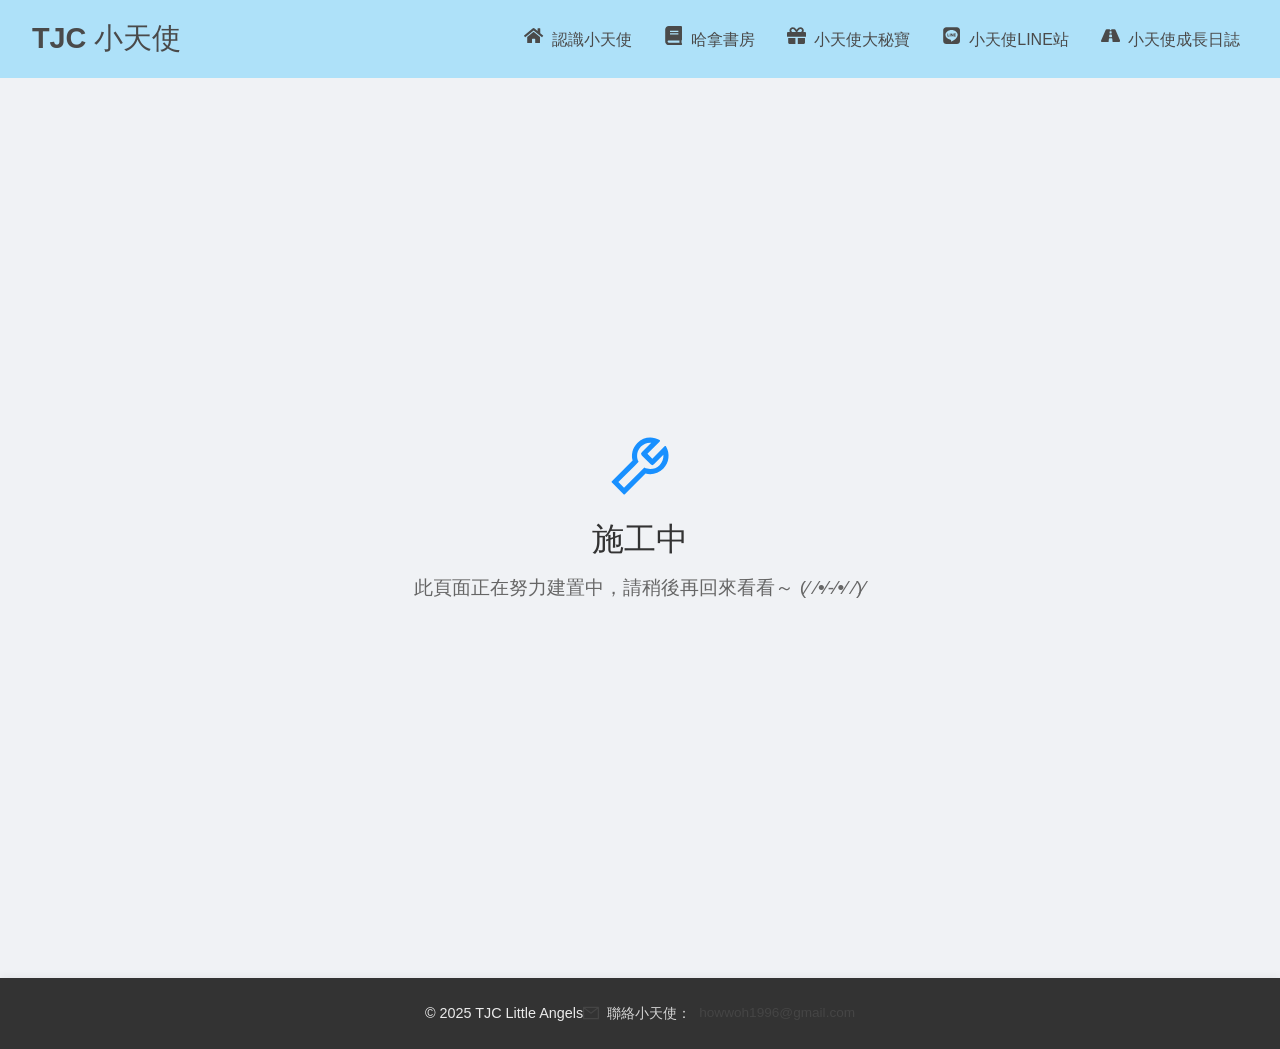
==== index.html @ 49a3e856 "deploy: TJCLittleAngels/tjc-little-angels-website@8ab6ab4e863456cf9492e4ae6e376cafb945ae31" ====
<!DOCTYPE html>
<html lang="en">
  <head>
    <!-- 基本設定 -->
    <meta charset="UTF-8" />
    <meta name="viewport" content="width=device-width, initial-scale=1.0" />

    <!-- SEO 基本設定 -->
    <title>TJC 小天使｜親切可愛的信仰生活小助手</title>
    <meta
      name="description"
      content="TJC 小天使——以 Q 版日系風格呈現的信仰生活小助手，陪伴你在日常中實踐信仰、分享靈命成長的小技巧與資源。"
    />
    <link rel="canonical" href="https://tjc.tw/" />

    <!-- Open Graph：統一用 icon.png -->
    <meta property="og:type" content="website" />
    <meta property="og:title" content="TJC 小天使｜親切可愛的信仰生活小助手" />
    <meta
      property="og:description"
      content="Q 版日系小天使陪你在生活中活出信仰，探索更多靈命成長資源！"
    />
    <meta property="og:url" content="https://tjc.tw/" />
    <meta property="og:image" content="https://tjc.tw/favicon.png" />

    <!-- Twitter Card：也統一用 icon.png -->
    <meta name="twitter:card" content="summary_large_image" />
    <meta name="twitter:title" content="TJC 小天使｜親切可愛的信仰生活小助手" />
    <meta
      name="twitter:description"
      content="Q 版日系小天使陪你在生活中活出信仰，探索更多靈命成長資源！"
    />
    <meta name="twitter:image" content="https://tjc.tw/favicon.png" />

    <!-- Favicon / Apple Touch Icon -->
    <link rel="icon" href="/favicon.png" type="image/x-icon" />
    <link rel="apple-touch-icon" sizes="180x180" href="/apple-touch-icon.png" />

    <!-- 結構化資料 JSON‑LD -->
    <script type="application/ld+json">
      {
        "@context": "https://schema.org",
        "@type": "WebSite",
        "url": "https://tjc.tw/",
        "name": "TJC 小天使",
        "description": "Q 版日系小天使陪你在生活中活出信仰，分享靈命成長小技巧。"
      }
    </script>

    <!-- Google Analytics 4 -->
    <script
      async
      src="https://www.googletagmanager.com/gtag/js?id=G-Y3T47ZWQCB"
    ></script>
    <script>
      window.dataLayer = window.dataLayer || [];
      function gtag() {
        dataLayer.push(arguments);
      }
      gtag("js", new Date());
      gtag("config", "G-Y3T47ZWQCB");
    </script>
    <script type="module" crossorigin src="/assets/index-BlLXDc8s.js"></script>
    <link rel="stylesheet" crossorigin href="/assets/index-DX_pha9E.css">
  </head>
  <body>
    <div id="root"></div>
  </body>
</html>
---- assets/index-DX_pha9E.css ----
@charset "UTF-8";@import"https://fonts.googleapis.com/css2?family=Dancing+Script:wght@500;700&family=Noto+Sans+TC:wght@400;500;700&display=swap";:root{font-family:system-ui,Avenir,Helvetica,Arial,sans-serif;line-height:1.5;font-weight:400;color-scheme:light dark;color:#ffffffde;background-color:#242424;font-synthesis:none;text-rendering:optimizeLegibility;-webkit-font-smoothing:antialiased;-moz-osx-font-smoothing:grayscale}a{font-weight:500;color:#646cff;text-decoration:inherit}a:hover{color:#535bf2}body{margin:0;place-items:center;min-width:320px;min-height:100vh}h1{font-size:3.2em;line-height:1.1}button{border-radius:8px;border:1px solid transparent;padding:.6em 1.2em;font-size:1em;font-weight:500;font-family:inherit;background-color:#1a1a1a;cursor:pointer;transition:border-color .25s}button:hover{border-color:#646cff}button:focus,button:focus-visible{outline:4px auto -webkit-focus-ring-color}@media (prefers-color-scheme: light){:root{color:#213547;background-color:#fff}a:hover{color:#747bff}button{background-color:#f9f9f9}}@keyframes logo-spin{0%{transform:rotate(0)}to{transform:rotate(360deg)}}@media (prefers-reduced-motion: no-preference){a:nth-of-type(2) .logo{animation:logo-spin infinite 20s linear}}.card{padding:2em}input,textarea,button{background-color:#fff}.read-the-docs{color:#888}.header{display:flex;align-items:center;justify-content:space-between;padding:1rem 2rem;background-color:#aee1f9;color:#4a4a4a;position:relative;z-index:10}.header .logo{font-size:1.5rem;font-weight:700}.header .logo a{color:inherit;text-decoration:none}.header .nav{display:flex;align-items:center}.header .desktopMenu ul{display:flex;list-style:none;margin:0;padding:0}.header .desktopMenu ul li{margin-left:1rem}.header .desktopMenu ul li a{color:#4a4a4a;text-decoration:none;padding:.5rem;transition:background-color .3s}.header .desktopMenu ul li a:hover{background-color:#f9dcc499;border-radius:12px}.header .desktopMenu ul li a.active{text-decoration:underline}.header .mobileMenuIcon{display:none;font-size:1.5rem;cursor:pointer}.mobileMenuOverlay{position:fixed;top:0;left:0;width:100%;height:100%;background-color:#000c;display:flex;justify-content:center;align-items:center;z-index:100;opacity:0;transform:translateY(-100%);transition:opacity .3s ease,transform .3s ease}.mobileMenuOverlay.open{opacity:1;transform:translateY(0)}.mobileMenuOverlay .mobileMenuContent{background-color:#fffbf5;border-radius:12px;padding:2rem;width:90%;max-width:400px;box-shadow:0 4px 12px #0000000d;position:relative;max-height:80vh;overflow-y:auto}.mobileMenuOverlay .mobileMenuContent .closeButton{position:absolute;top:1rem;right:1rem;background:none;border:none;font-size:1.5rem;cursor:pointer;color:#4a4a4a;padding:.5rem;z-index:1}.mobileMenuOverlay .mobileMenuContent .navList{list-style:none;padding:0;margin:0;display:flex;flex-direction:column;gap:1rem}.mobileMenuOverlay .mobileMenuContent .navList li{width:100%;text-align:center}.mobileMenuOverlay .mobileMenuContent .navList li .navLinkItem{display:flex;align-items:center;justify-content:center;gap:.5rem;padding:1rem;color:#4a4a4a;text-decoration:none;font-size:1.2rem;border-radius:12px;transition:background-color .3s ease}.mobileMenuOverlay .mobileMenuContent .navList li .navLinkItem:hover{background-color:#0000000d}.mobileMenuOverlay .mobileMenuContent .navList li .navLinkItem .navIcon{font-size:1.5rem}.mobileMenuOverlay .mobileMenuContent .navList li .navLinkItem .navLabel{white-space:nowrap}@media (max-width: 768px){.header{padding:1rem;top:0;left:0;right:0;z-index:1000;background-color:#aee1f9}.header .desktopMenu{display:none}.header .mobileMenuIcon{display:block;font-size:1.5rem;color:#4a4a4a;background:none;border:none;padding:.5rem;cursor:pointer}}.desktopMenu .navList{list-style:none;padding:0;margin:0;display:flex}.desktopMenu .navList li{margin-left:25px}.desktopMenu .navLinkItem{display:flex;align-items:center;text-decoration:none;color:#555;font-size:1rem;padding:8px 12px;border-radius:6px;transition:background-color .2s ease,color .2s ease}.desktopMenu .navLinkItem .navIcon{margin-right:8px;font-size:1.2em}.desktopMenu .navLinkItem .navLabel{white-space:nowrap}.desktopMenu .navLinkItem:hover,.desktopMenu .navLinkItem.active{background-color:#007bff1a;color:#0056b3}.desktopMenu{display:flex}@media (max-width: 768px){.desktopMenu{display:none}}.mobileMenuIcon{display:none;cursor:pointer;font-size:1.8rem;color:#333}@media (max-width: 768px){.mobileMenuIcon{display:block}}.logo a{font-size:1.8rem;font-weight:700;color:#333;text-decoration:none}._constructionContainer_jnhfj_2{display:flex;flex-direction:column;align-items:center;justify-content:center;height:100vh;background-color:#f0f2f5;text-align:center;padding:2rem}._icon_jnhfj_13{font-size:4rem;color:#1890ff;margin-bottom:1rem}._title_jnhfj_19{font-size:2rem;margin-bottom:.5rem;color:#333}._description_jnhfj_25{font-size:1.2rem;color:#666}@font-face{font-family:swiper-icons;src:url(data:application/font-woff;charset=utf-8;base64,\ [base64]//wADZ2x5ZgAAAywAAADMAAAD2MHtryVoZWFkAAABbAAAADAAAAA2E2+eoWhoZWEAAAGcAAAAHwAAACQC9gDzaG10eAAAAigAAAAZAAAArgJkABFsb2NhAAAC0AAAAFoAAABaFQAUGG1heHAAAAG8AAAAHwAAACAAcABAbmFtZQAAA/gAAAE5AAACXvFdBwlwb3N0AAAFNAAAAGIAAACE5s74hXjaY2BkYGAAYpf5Hu/j+W2+MnAzMYDAzaX6QjD6/4//Bxj5GA8AuRwMYGkAPywL13jaY2BkYGA88P8Agx4j+/8fQDYfA1AEBWgDAIB2BOoAeNpjYGRgYNBh4GdgYgABEMnIABJzYNADCQAACWgAsQB42mNgYfzCOIGBlYGB0YcxjYGBwR1Kf2WQZGhhYGBiYGVmgAFGBiQQkOaawtDAoMBQxXjg/wEGPcYDDA4wNUA2CCgwsAAAO4EL6gAAeNpj2M0gyAACqxgGNWBkZ2D4/wMA+xkDdgAAAHjaY2BgYGaAYBkGRgYQiAHyGMF8FgYHIM3DwMHABGQrMOgyWDLEM1T9/w8UBfEMgLzE////P/5//f/V/xv+r4eaAAeMbAxwIUYmIMHEgKYAYjUcsDAwsLKxc3BycfPw8jEQA/[base64]/uznmfPFBNODM2K7MTQ45YEAZqGP81AmGGcF3iPqOop0r1SPTaTbVkfUe4HXj97wYE+yNwWYxwWu4v1ugWHgo3S1XdZEVqWM7ET0cfnLGxWfkgR42o2PvWrDMBSFj/IHLaF0zKjRgdiVMwScNRAoWUoH78Y2icB/yIY09An6AH2Bdu/UB+yxopYshQiEvnvu0dURgDt8QeC8PDw7Fpji3fEA4z/PEJ6YOB5hKh4dj3EvXhxPqH/SKUY3rJ7srZ4FZnh1PMAtPhwP6fl2PMJMPDgeQ4rY8YT6Gzao0eAEA409DuggmTnFnOcSCiEiLMgxCiTI6Cq5DZUd3Qmp10vO0LaLTd2cjN4fOumlc7lUYbSQcZFkutRG7g6JKZKy0RmdLY680CDnEJ+UMkpFFe1RN7nxdVpXrC4aTtnaurOnYercZg2YVmLN/d/gczfEimrE/fs/bOuq29Zmn8tloORaXgZgGa78yO9/cnXm2BpaGvq25Dv9S4E9+5SIc9PqupJKhYFSSl47+Qcr1mYNAAAAeNptw0cKwkAAAMDZJA8Q7OUJvkLsPfZ6zFVERPy8qHh2YER+3i/BP83vIBLLySsoKimrqKqpa2hp6+jq6RsYGhmbmJqZSy0sraxtbO3sHRydnEMU4uR6yx7JJXveP7WrDycAAAAAAAH//wACeNpjYGRgYOABYhkgZgJCZgZNBkYGLQZtIJsFLMYAAAw3ALgAeNolizEKgDAQBCchRbC2sFER0YD6qVQiBCv/H9ezGI6Z5XBAw8CBK/m5iQQVauVbXLnOrMZv2oLdKFa8Pjuru2hJzGabmOSLzNMzvutpB3N42mNgZGBg4GKQYzBhYMxJLMlj4GBgAYow/P/PAJJhLM6sSoWKfWCAAwDAjgbRAAB42mNgYGBkAIIbCZo5IPrmUn0hGA0AO8EFTQAA);font-weight:400;font-style:normal}:root{--swiper-theme-color: #007aff}:host{position:relative;display:block;margin-left:auto;margin-right:auto;z-index:1}.swiper{margin-left:auto;margin-right:auto;position:relative;overflow:hidden;list-style:none;padding:0;z-index:1;display:block}.swiper-vertical>.swiper-wrapper{flex-direction:column}.swiper-wrapper{position:relative;width:100%;height:100%;z-index:1;display:flex;transition-property:transform;transition-timing-function:var(--swiper-wrapper-transition-timing-function, initial);box-sizing:content-box}.swiper-android .swiper-slide,.swiper-ios .swiper-slide,.swiper-wrapper{transform:translateZ(0)}.swiper-horizontal{touch-action:pan-y}.swiper-vertical{touch-action:pan-x}.swiper-slide{flex-shrink:0;width:100%;height:100%;position:relative;transition-property:transform;display:block}.swiper-slide-invisible-blank{visibility:hidden}.swiper-autoheight,.swiper-autoheight .swiper-slide{height:auto}.swiper-autoheight .swiper-wrapper{align-items:flex-start;transition-property:transform,height}.swiper-backface-hidden .swiper-slide{transform:translateZ(0);-webkit-backface-visibility:hidden;backface-visibility:hidden}.swiper-3d.swiper-css-mode .swiper-wrapper{perspective:1200px}.swiper-3d .swiper-wrapper{transform-style:preserve-3d}.swiper-3d{perspective:1200px}.swiper-3d .swiper-slide,.swiper-3d .swiper-cube-shadow{transform-style:preserve-3d}.swiper-css-mode>.swiper-wrapper{overflow:auto;scrollbar-width:none;-ms-overflow-style:none}.swiper-css-mode>.swiper-wrapper::-webkit-scrollbar{display:none}.swiper-css-mode>.swiper-wrapper>.swiper-slide{scroll-snap-align:start start}.swiper-css-mode.swiper-horizontal>.swiper-wrapper{scroll-snap-type:x mandatory}.swiper-css-mode.swiper-vertical>.swiper-wrapper{scroll-snap-type:y mandatory}.swiper-css-mode.swiper-free-mode>.swiper-wrapper{scroll-snap-type:none}.swiper-css-mode.swiper-free-mode>.swiper-wrapper>.swiper-slide{scroll-snap-align:none}.swiper-css-mode.swiper-centered>.swiper-wrapper:before{content:"";flex-shrink:0;order:9999}.swiper-css-mode.swiper-centered>.swiper-wrapper>.swiper-slide{scroll-snap-align:center center;scroll-snap-stop:always}.swiper-css-mode.swiper-centered.swiper-horizontal>.swiper-wrapper>.swiper-slide:first-child{margin-inline-start:var(--swiper-centered-offset-before)}.swiper-css-mode.swiper-centered.swiper-horizontal>.swiper-wrapper:before{height:100%;min-height:1px;width:var(--swiper-centered-offset-after)}.swiper-css-mode.swiper-centered.swiper-vertical>.swiper-wrapper>.swiper-slide:first-child{margin-block-start:var(--swiper-centered-offset-before)}.swiper-css-mode.swiper-centered.swiper-vertical>.swiper-wrapper:before{width:100%;min-width:1px;height:var(--swiper-centered-offset-after)}.swiper-3d .swiper-slide-shadow,.swiper-3d .swiper-slide-shadow-left,.swiper-3d .swiper-slide-shadow-right,.swiper-3d .swiper-slide-shadow-top,.swiper-3d .swiper-slide-shadow-bottom{position:absolute;left:0;top:0;width:100%;height:100%;pointer-events:none;z-index:10}.swiper-3d .swiper-slide-shadow{background:#00000026}.swiper-3d .swiper-slide-shadow-left{background-image:linear-gradient(to left,#00000080,#0000)}.swiper-3d .swiper-slide-shadow-right{background-image:linear-gradient(to right,#00000080,#0000)}.swiper-3d .swiper-slide-shadow-top{background-image:linear-gradient(to top,#00000080,#0000)}.swiper-3d .swiper-slide-shadow-bottom{background-image:linear-gradient(to bottom,#00000080,#0000)}.swiper-lazy-preloader{width:42px;height:42px;position:absolute;left:50%;top:50%;margin-left:-21px;margin-top:-21px;z-index:10;transform-origin:50%;box-sizing:border-box;border:4px solid var(--swiper-preloader-color, var(--swiper-theme-color));border-radius:50%;border-top-color:transparent}.swiper:not(.swiper-watch-progress) .swiper-lazy-preloader,.swiper-watch-progress .swiper-slide-visible .swiper-lazy-preloader{animation:swiper-preloader-spin 1s infinite linear}.swiper-lazy-preloader-white{--swiper-preloader-color: #fff}.swiper-lazy-preloader-black{--swiper-preloader-color: #000}@keyframes swiper-preloader-spin{0%{transform:rotate(0)}to{transform:rotate(360deg)}}.swiper.swiper-cards{overflow:visible}.swiper-cards .swiper-slide{transform-origin:center bottom;-webkit-backface-visibility:hidden;backface-visibility:hidden;overflow:hidden}:root{--swiper-navigation-size: 44px}.swiper-button-prev,.swiper-button-next{position:absolute;top:var(--swiper-navigation-top-offset, 50%);width:calc(var(--swiper-navigation-size) / 44 * 27);height:var(--swiper-navigation-size);margin-top:calc(0px - (var(--swiper-navigation-size) / 2));z-index:10;cursor:pointer;display:flex;align-items:center;justify-content:center;color:var(--swiper-navigation-color, var(--swiper-theme-color))}.swiper-button-prev.swiper-button-disabled,.swiper-button-next.swiper-button-disabled{opacity:.35;cursor:auto;pointer-events:none}.swiper-button-prev.swiper-button-hidden,.swiper-button-next.swiper-button-hidden{opacity:0;cursor:auto;pointer-events:none}.swiper-navigation-disabled .swiper-button-prev,.swiper-navigation-disabled .swiper-button-next{display:none!important}.swiper-button-prev svg,.swiper-button-next svg{width:100%;height:100%;object-fit:contain;transform-origin:center}.swiper-rtl .swiper-button-prev svg,.swiper-rtl .swiper-button-next svg{transform:rotate(180deg)}.swiper-button-prev,.swiper-rtl .swiper-button-next{left:var(--swiper-navigation-sides-offset, 10px);right:auto}.swiper-button-lock{display:none}.swiper-button-prev:after,.swiper-button-next:after{font-family:swiper-icons;font-size:var(--swiper-navigation-size);text-transform:none!important;letter-spacing:0;font-variant:initial;line-height:1}.swiper-button-prev:after,.swiper-rtl .swiper-button-next:after{content:"prev"}.swiper-button-next,.swiper-rtl .swiper-button-prev{right:var(--swiper-navigation-sides-offset, 10px);left:auto}.swiper-button-next:after,.swiper-rtl .swiper-button-prev:after{content:"next"}.swiper-pagination{position:absolute;text-align:center;transition:.3s opacity;transform:translateZ(0);z-index:10}.swiper-pagination.swiper-pagination-hidden{opacity:0}.swiper-pagination-disabled>.swiper-pagination,.swiper-pagination.swiper-pagination-disabled{display:none!important}.swiper-pagination-fraction,.swiper-pagination-custom,.swiper-horizontal>.swiper-pagination-bullets,.swiper-pagination-bullets.swiper-pagination-horizontal{bottom:var(--swiper-pagination-bottom, 8px);top:var(--swiper-pagination-top, auto);left:0;width:100%}.swiper-pagination-bullets-dynamic{overflow:hidden;font-size:0}.swiper-pagination-bullets-dynamic .swiper-pagination-bullet{transform:scale(.33);position:relative}.swiper-pagination-bullets-dynamic .swiper-pagination-bullet-active,.swiper-pagination-bullets-dynamic .swiper-pagination-bullet-active-main{transform:scale(1)}.swiper-pagination-bullets-dynamic .swiper-pagination-bullet-active-prev{transform:scale(.66)}.swiper-pagination-bullets-dynamic .swiper-pagination-bullet-active-prev-prev{transform:scale(.33)}.swiper-pagination-bullets-dynamic .swiper-pagination-bullet-active-next{transform:scale(.66)}.swiper-pagination-bullets-dynamic .swiper-pagination-bullet-active-next-next{transform:scale(.33)}.swiper-pagination-bullet{width:var(--swiper-pagination-bullet-width, var(--swiper-pagination-bullet-size, 8px));height:var(--swiper-pagination-bullet-height, var(--swiper-pagination-bullet-size, 8px));display:inline-block;border-radius:var(--swiper-pagination-bullet-border-radius, 50%);background:var(--swiper-pagination-bullet-inactive-color, #000);opacity:var(--swiper-pagination-bullet-inactive-opacity, .2)}button.swiper-pagination-bullet{border:none;margin:0;padding:0;box-shadow:none;-webkit-appearance:none;-moz-appearance:none;appearance:none}.swiper-pagination-clickable .swiper-pagination-bullet{cursor:pointer}.swiper-pagination-bullet:only-child{display:none!important}.swiper-pagination-bullet-active{opacity:var(--swiper-pagination-bullet-opacity, 1);background:var(--swiper-pagination-color, var(--swiper-theme-color))}.swiper-vertical>.swiper-pagination-bullets,.swiper-pagination-vertical.swiper-pagination-bullets{right:var(--swiper-pagination-right, 8px);left:var(--swiper-pagination-left, auto);top:50%;transform:translate3d(0,-50%,0)}.swiper-vertical>.swiper-pagination-bullets .swiper-pagination-bullet,.swiper-pagination-vertical.swiper-pagination-bullets .swiper-pagination-bullet{margin:var(--swiper-pagination-bullet-vertical-gap, 6px) 0;display:block}.swiper-vertical>.swiper-pagination-bullets.swiper-pagination-bullets-dynamic,.swiper-pagination-vertical.swiper-pagination-bullets.swiper-pagination-bullets-dynamic{top:50%;transform:translateY(-50%);width:8px}.swiper-vertical>.swiper-pagination-bullets.swiper-pagination-bullets-dynamic .swiper-pagination-bullet,.swiper-pagination-vertical.swiper-pagination-bullets.swiper-pagination-bullets-dynamic .swiper-pagination-bullet{display:inline-block;transition:.2s transform,.2s top}.swiper-horizontal>.swiper-pagination-bullets .swiper-pagination-bullet,.swiper-pagination-horizontal.swiper-pagination-bullets .swiper-pagination-bullet{margin:0 var(--swiper-pagination-bullet-horizontal-gap, 4px)}.swiper-horizontal>.swiper-pagination-bullets.swiper-pagination-bullets-dynamic,.swiper-pagination-horizontal.swiper-pagination-bullets.swiper-pagination-bullets-dynamic{left:50%;transform:translate(-50%);white-space:nowrap}.swiper-horizontal>.swiper-pagination-bullets.swiper-pagination-bullets-dynamic .swiper-pagination-bullet,.swiper-pagination-horizontal.swiper-pagination-bullets.swiper-pagination-bullets-dynamic .swiper-pagination-bullet{transition:.2s transform,.2s left}.swiper-horizontal.swiper-rtl>.swiper-pagination-bullets-dynamic .swiper-pagination-bullet{transition:.2s transform,.2s right}.swiper-pagination-fraction{color:var(--swiper-pagination-fraction-color, inherit)}.swiper-pagination-progressbar{background:var(--swiper-pagination-progressbar-bg-color, rgba(0, 0, 0, .25));position:absolute}.swiper-pagination-progressbar .swiper-pagination-progressbar-fill{background:var(--swiper-pagination-color, var(--swiper-theme-color));position:absolute;left:0;top:0;width:100%;height:100%;transform:scale(0);transform-origin:left top}.swiper-rtl .swiper-pagination-progressbar .swiper-pagination-progressbar-fill{transform-origin:right top}.swiper-horizontal>.swiper-pagination-progressbar,.swiper-pagination-progressbar.swiper-pagination-horizontal,.swiper-vertical>.swiper-pagination-progressbar.swiper-pagination-progressbar-opposite,.swiper-pagination-progressbar.swiper-pagination-vertical.swiper-pagination-progressbar-opposite{width:100%;height:var(--swiper-pagination-progressbar-size, 4px);left:0;top:0}.swiper-vertical>.swiper-pagination-progressbar,.swiper-pagination-progressbar.swiper-pagination-vertical,.swiper-horizontal>.swiper-pagination-progressbar.swiper-pagination-progressbar-opposite,.swiper-pagination-progressbar.swiper-pagination-horizontal.swiper-pagination-progressbar-opposite{width:var(--swiper-pagination-progressbar-size, 4px);height:100%;left:0;top:0}.swiper-pagination-lock{display:none}.meet-angel{text-align:center;padding:20px;background-color:#fffbf5;min-height:calc(100vh - 200px);max-width:100vw;overflow-x:hidden;margin-left:auto;margin-right:auto}.meet-angel .title{font-size:28px;font-weight:700;margin-bottom:16px;color:#5fa8d3}.meet-angel .carousel-container{position:relative;width:100%;height:60vh;max-height:600px;min-height:300px;overflow:hidden;margin-bottom:2rem}.meet-angel .carousel-track{display:flex;width:100%;height:100%;transition:transform .8s ease}.meet-angel .carousel-slide{flex:0 0 100%;height:100%;background-size:cover;background-position:center;background-repeat:no-repeat;display:flex;align-items:center;justify-content:center;position:relative}.meet-angel .carousel-slide:before{content:"";position:absolute;top:0;left:0;right:0;bottom:0;background:#0000004d}.meet-angel .carousel-slide .angel-info{position:relative;background:#0009;padding:20px;border-radius:12px;box-shadow:0 4px 12px #0000000d;color:#fff;text-align:center;max-width:80%;margin:0 auto}.meet-angel .carousel-slide .angel-info h2{font-size:24px;margin:0 0 8px;font-weight:600}.meet-angel .carousel-slide .angel-info p{font-size:16px;margin:0;line-height:1.5}.meet-angel .carousel-indicators{position:absolute;bottom:20px;left:50%;transform:translate(-50%);display:flex;gap:8px;z-index:10}.meet-angel .carousel-indicators .indicator{width:30px;height:4px;background-color:#ffffff80;cursor:pointer;transition:all .3s ease}.meet-angel .carousel-indicators .indicator.active{background-color:#fff;transform:scaleX(1.2)}.meet-angel .angels-section{padding:40px 20px;background-color:#fffbf5}.meet-angel .angels-section .section-title{font-size:24px;color:#5fa8d3;margin-bottom:24px;text-align:center;font-weight:700}.meet-angel .angels-section .angel-item{display:flex;align-items:center;justify-content:center;gap:20px;margin-bottom:32px}.meet-angel .angels-section .angel-item:nth-child(odd){flex-direction:row}.meet-angel .angels-section .angel-item:nth-child(2n){flex-direction:row-reverse}.meet-angel .angels-section .angel-item .angel-image{flex-shrink:0;width:160px;height:160px;background-size:cover;background-position:center;border-radius:12px;box-shadow:0 4px 12px #0000000d}.meet-angel .angels-section .angel-item .angel-details{flex:1;text-align:left}.meet-angel .angels-section .angel-item .angel-details .angel-name{font-size:20px;color:#4a4a4a;font-weight:700;margin-bottom:8px}.meet-angel .angels-section .angel-item .angel-details .angel-description{font-size:14px;color:#8a8a8a;line-height:1.6}@media (max-width: 768px){.meet-angel .angels-section .angel-item{flex-direction:column!important;text-align:center}.meet-angel .angels-section .angel-item .angel-image{width:100%;height:200px}.meet-angel .angels-section .angel-item .angel-details{text-align:center}}.meet-angel .main-content{max-width:1000px;margin:0 auto;padding:2rem 1rem}.meet-angel .section-title{font-size:2rem;font-weight:700;margin-bottom:2rem;text-align:center;color:#333}.meet-angel .angels-section,.meet-angel .storybook-section{margin-bottom:4rem}.meet-angel .angels-grid{display:grid;grid-template-columns:repeat(auto-fit,minmax(280px,1fr));gap:2rem}.meet-angel .angel-card{background-color:#fff;border-radius:12px;box-shadow:0 4px 15px #0000001a;overflow:hidden;transition:transform .3s ease,box-shadow .3s ease}.meet-angel .angel-card:hover{transform:translateY(-8px);box-shadow:0 8px 25px #00000026}.meet-angel .angel-card .angel-image{width:100%;height:200px;object-fit:cover;display:block}.meet-angel .angel-card .angel-text-content{padding:1.5rem}.meet-angel .angel-card .angel-name{font-size:1.5rem;font-weight:700;margin-top:0;margin-bottom:.75rem;color:#222}.meet-angel .angel-card .angel-description{font-size:.95rem;color:#666;line-height:1.6}.meet-angel .card-stack-section{padding-bottom:3rem}.meet-angel .storybook-swiper{width:320px;height:450px;margin:0 auto;position:relative}.meet-angel .storybook-swiper .swiper-slide{border-radius:18px;box-shadow:0 4px 12px #00000026;overflow:hidden}.meet-angel .storybook-swiper .page-card{width:100%;height:100%;background-size:cover;background-position:center;position:relative;display:flex;align-items:flex-end;color:#fff}.meet-angel .storybook-swiper .page-card:before{content:"";position:absolute;bottom:0;left:0;width:100%;height:75%;background:linear-gradient(to top,rgba(0,0,0,.9),transparent);z-index:1;pointer-events:none}.meet-angel .storybook-swiper .page-card-overlay{position:relative;z-index:2;padding:1.5rem;width:100%}.meet-angel .storybook-swiper .page-card-title{font-size:1.2rem;font-weight:700;margin:0 0 .5rem}.meet-angel .storybook-swiper .page-card-text{font-size:.95rem;line-height:1.6;margin:0;text-shadow:1px 1px 3px rgba(0,0,0,.7)}.meet-angel .storybook-swiper .swiper-button-prev,.meet-angel .storybook-swiper .swiper-button-next{color:#5fa8d3;top:95%;transform:translateY(-50%);width:30px;height:30px;background-color:#fffc;border-radius:50%;z-index:10}.meet-angel .storybook-swiper .swiper-button-prev:after,.meet-angel .storybook-swiper .swiper-button-next:after{font-size:14px;font-weight:700}.meet-angel .storybook-swiper .swiper-button-prev{left:10px}.meet-angel .storybook-swiper .swiper-button-next{right:10px}.meet-angel .storybook-swiper .swiper-pagination{z-index:10}.meet-angel .storybook-swiper .swiper-pagination .swiper-pagination-bullet{background-color:#5fa8d3;opacity:.5;width:10px;height:10px}.meet-angel .storybook-swiper .swiper-pagination .swiper-pagination-bullet-active{opacity:1;background-color:#5fa8d3}.meet-angel .scroll-top-button{position:fixed;bottom:30px;right:30px;background-color:#007bffcc;color:#fff;border:none;border-radius:50%;width:50px;height:50px;font-size:1.5rem;display:flex;align-items:center;justify-content:center;cursor:pointer;z-index:1000;box-shadow:0 2px 10px #0003;transition:background-color .3s ease,transform .3s ease}.meet-angel .scroll-top-button:hover{background-color:#0056b3e6;transform:scale(1.1)}@media (max-width: 768px){.meet-angel .main-content{padding:1.5rem 1rem}.meet-angel .section-title{font-size:1.6rem;margin-bottom:1.5rem}.meet-angel .carousel-container{height:300px}.meet-angel .carousel-slide .angel-info{padding:15px}.meet-angel .carousel-slide .angel-info h2{font-size:1.2rem}.meet-angel .carousel-slide .angel-info p{font-size:.9rem}.meet-angel .angels-section,.meet-angel .storybook-section{margin-bottom:3rem}.meet-angel .angels-grid{grid-template-columns:repeat(auto-fit,minmax(260px,1fr));gap:1.5rem}.meet-angel .angel-card .angel-image{height:180px}.meet-angel .angel-card .angel-text-content{padding:1rem}.meet-angel .angel-card .angel-name{font-size:1.3rem}.meet-angel .angel-card .angel-description{font-size:.9rem}.meet-angel .storybook-swiper{width:280px;height:394px}.meet-angel .page-card-overlay{padding:1.2rem}.meet-angel .page-card-text{font-size:.9rem;text-shadow:1px 1px 2px rgba(0,0,0,.8)}.meet-angel .scroll-top-button{width:45px;height:45px;font-size:1.3rem;bottom:20px;right:20px}}@media (max-width: 480px){.meet-angel .main-content{padding:1rem .5rem}.meet-angel .section-title{font-size:1.4rem}.meet-angel .carousel-container{height:250px}.meet-angel .carousel-slide .angel-info{padding:10px}.meet-angel .carousel-slide .angel-info h2{font-size:1.1rem}.meet-angel .carousel-slide .angel-info p{font-size:.8rem}.meet-angel .angels-grid{grid-template-columns:1fr;gap:1rem}.meet-angel .angel-card .angel-name{font-size:1.2rem}.meet-angel .angel-card .angel-description{font-size:.85rem}.meet-angel .storybook-swiper{width:260px;height:366px}.meet-angel .page-card-overlay{padding:1rem}.meet-angel .page-card-text{font-size:.85rem;text-shadow:1px 1px 2px rgba(0,0,0,.8)}.meet-angel .scroll-top-button{width:40px;height:40px;font-size:1.2rem;bottom:15px;right:15px}}.meet-angel .popular-recommendations-section{margin:0 auto 2.5rem;padding:2rem 0 1.5rem;background:#fff;border-radius:18px;box-shadow:0 2px 12px #0000000f;max-width:1000px}.meet-angel .popular-recommendations-section .section-title{font-size:1.7rem;color:#4a90e2;margin-bottom:1.5rem;font-weight:700;letter-spacing:2px}.meet-angel .popular-recommendations-section .popular-recommendations-grid{display:grid;grid-template-columns:repeat(3,1fr);gap:2rem;justify-items:center}@media (max-width: 900px){.meet-angel .popular-recommendations-section .popular-recommendations-grid{grid-template-columns:repeat(2,1fr)}}@media (max-width: 600px){.meet-angel .popular-recommendations-section .popular-recommendations-grid{grid-template-columns:1fr;gap:1.2rem}}.meet-angel .popular-recommendations-section .popular-recommendation-card{background:#f8f9fa;border-radius:16px;box-shadow:0 2px 8px #00000014;padding:1.2rem 1rem 1.5rem;width:100%;max-width:320px;display:flex;flex-direction:column;align-items:center;transition:box-shadow .3s,transform .3s;cursor:pointer;position:relative;overflow:hidden}.meet-angel .popular-recommendations-section .popular-recommendation-card:hover{box-shadow:0 6px 24px #4a90e22e;transform:translateY(-4px) scale(1.03)}.meet-angel .popular-recommendations-section .popular-recommendation-card img{width:100%;max-width:180px;height:120px;object-fit:cover;border-radius:12px;margin-bottom:1rem;box-shadow:0 1px 4px #00000012;background:#e9ecef}.meet-angel .popular-recommendations-section .popular-recommendation-card h3{font-size:1.15rem;color:#333;font-weight:600;margin:0 0 .5rem;letter-spacing:1px}.meet-angel .popular-recommendations-section .popular-recommendation-card p{font-size:.98rem;color:#666;margin:0;line-height:1.5;text-align:center}.meet-angel .friend-sites-section{margin:0 auto 2.5rem;padding:2rem 0 1.5rem;background:#fff;border-radius:18px;box-shadow:0 2px 12px #0000000f;max-width:1000px}.meet-angel .friend-sites-section .section-title{font-size:1.7rem;color:#4a90e2;margin-bottom:1.5rem;font-weight:700;letter-spacing:2px}.meet-angel .friend-sites-section .friend-sites-grid{display:grid;grid-template-columns:repeat(auto-fit,minmax(300px,1fr));gap:2rem;padding:0 1rem}@media (max-width: 900px){.meet-angel .friend-sites-section .friend-sites-grid{grid-template-columns:repeat(auto-fit,minmax(280px,1fr));gap:1.5rem}}@media (max-width: 600px){.meet-angel .friend-sites-section .friend-sites-grid{grid-template-columns:1fr;gap:1.2rem}}.meet-angel .friend-sites-section .friend-site-card{background:#f8f9fa;border-radius:16px;box-shadow:0 2px 8px #00000014;padding:1.5rem;transition:box-shadow .3s,transform .3s;cursor:pointer;position:relative;overflow:hidden;display:flex;flex-direction:column}.meet-angel .friend-sites-section .friend-site-card:hover{box-shadow:0 6px 24px #4a90e22e;transform:translateY(-4px) scale(1.02)}.meet-angel .friend-sites-section .friend-site-card .friend-site-image{position:relative;margin-bottom:1rem}.meet-angel .friend-sites-section .friend-site-card .friend-site-image img{width:100%;height:160px;object-fit:cover;border-radius:12px;box-shadow:0 1px 4px #00000012;background:#e9ecef}.meet-angel .friend-sites-section .friend-site-card .friend-site-image .friend-site-icon{position:absolute;top:10px;right:10px;background:#ffffffe6;border-radius:50%;width:40px;height:40px;display:flex;align-items:center;justify-content:center;font-size:1.2rem;box-shadow:0 2px 8px #0000001a}.meet-angel .friend-sites-section .friend-site-card .friend-site-content{flex:1;display:flex;flex-direction:column}.meet-angel .friend-sites-section .friend-site-card .friend-site-content .friend-site-title{font-size:1.2rem;color:#333;font-weight:600;margin:0 0 .8rem;letter-spacing:.5px;line-height:1.3}.meet-angel .friend-sites-section .friend-site-card .friend-site-content .friend-site-description{font-size:.9rem;color:#666;margin:0 0 1rem;line-height:1.6;flex:1}.meet-angel .friend-sites-section .friend-site-card .friend-site-content .friend-site-type{font-size:.8rem;color:#4a90e2;font-weight:500;background:#4a90e21a;padding:.3rem .8rem;border-radius:20px;align-self:flex-start;letter-spacing:.5px}.meet-angel .modal-overlay{position:fixed;top:0;left:0;right:0;bottom:0;background-color:#000000b3;display:flex;align-items:center;justify-content:center;z-index:1000;padding:1rem}.meet-angel .modal-content{background:#fff;border-radius:16px;max-width:600px;width:100%;max-height:90vh;overflow-y:auto;box-shadow:0 10px 40px #0000004d;animation:modalSlideIn .3s ease-out}@keyframes modalSlideIn{0%{opacity:0;transform:translateY(-20px) scale(.95)}to{opacity:1;transform:translateY(0) scale(1)}}.meet-angel .modal-header{display:flex;justify-content:space-between;align-items:center;padding:1.5rem 1.5rem 1rem;border-bottom:1px solid #e9ecef}.meet-angel .modal-header .modal-title{font-size:1.4rem;font-weight:600;color:#333;margin:0}.meet-angel .modal-header .modal-close-btn{background:none;border:none;font-size:1.5rem;color:#666;cursor:pointer;padding:.5rem;border-radius:50%;transition:background-color .2s}.meet-angel .modal-header .modal-close-btn:hover{background-color:#f8f9fa;color:#333}.meet-angel .modal-body{padding:1.5rem}.meet-angel .modal-body .modal-image{margin-bottom:1.5rem}.meet-angel .modal-body .modal-image img{width:100%;height:200px;object-fit:cover;border-radius:12px;box-shadow:0 2px 8px #0000001a}.meet-angel .modal-body .modal-description p{font-size:1rem;line-height:1.7;color:#555;margin:0;text-align:justify}.meet-angel .modal-footer{padding:1rem 1.5rem 1.5rem;border-top:1px solid #e9ecef;text-align:center}.meet-angel .modal-footer .modal-link-btn{display:inline-block;background:linear-gradient(135deg,#4a90e2,#357abd);color:#fff;text-decoration:none;padding:.8rem 2rem;border-radius:25px;font-weight:500;font-size:1rem;transition:all .3s ease;box-shadow:0 4px 15px #4a90e24d}.meet-angel .modal-footer .modal-link-btn:hover{transform:translateY(-2px);box-shadow:0 6px 20px #4a90e266;background:linear-gradient(135deg,#357abd,#2c5aa0)}@media (max-width: 768px){.meet-angel .modal-content{max-width:95%;margin:1rem}.meet-angel .modal-header{padding:1rem 1rem .5rem}.meet-angel .modal-header .modal-title{font-size:1.2rem}.meet-angel .modal-body{padding:1rem}.meet-angel .modal-body .modal-image img{height:150px}.meet-angel .modal-body .modal-description p{font-size:.95rem}.meet-angel .modal-footer{padding:.5rem 1rem 1rem}.meet-angel .modal-footer .modal-link-btn{padding:.7rem 1.5rem;font-size:.95rem}}.vision-section{margin:3rem auto 4rem;padding:0;max-width:1000px}.vision-section .vision-container{background:linear-gradient(135deg,#f8f9ff,#e8f4f8);border-radius:20px;padding:2.5rem;box-shadow:0 4px 20px #00000014;border:1px solid rgba(74,144,226,.1);display:flex;align-items:flex-start;gap:2rem}.vision-section .vision-container .vision-icon{flex-shrink:0;width:60px;height:60px;background:linear-gradient(135deg,#4a90e2,#357abd);border-radius:50%;display:flex;align-items:center;justify-content:center;box-shadow:0 4px 12px #4a90e24d}.vision-section .vision-container .vision-icon span{font-size:1.8rem;filter:drop-shadow(0 1px 2px rgba(255,255,255,.8))}.vision-section .vision-container .vision-content{flex:1;text-align:left}.vision-section .vision-container .vision-content .vision-title{font-size:1.8rem;font-weight:700;color:#2c3e50;margin:0 0 1rem;letter-spacing:1px}.vision-section .vision-container .vision-content .vision-summary{margin-bottom:1.5rem}.vision-section .vision-container .vision-content .vision-summary p{font-size:1.1rem;line-height:1.7;color:#34495e;margin:0;font-weight:400}.vision-section .vision-container .vision-content .vision-details{margin-top:2rem;animation:fadeIn .5s ease-in-out}.vision-section .vision-container .vision-content .vision-details .vision-categories{display:grid;grid-template-columns:1fr;gap:2rem}@media (min-width: 1200px){.vision-section .vision-container .vision-content .vision-details .vision-categories{grid-template-columns:1fr 1fr}.vision-section .vision-container .vision-content .vision-details .vision-categories .vision-category:first-child{grid-column:1/-1}.vision-section .vision-container .vision-content .vision-details .vision-categories .vision-category:first-child .category-services{grid-template-columns:repeat(3,1fr)}}.vision-section .vision-container .vision-content .vision-details .vision-categories .vision-category{background:#fffc;border-radius:16px;padding:2rem;border-left:5px solid #4a90e2;box-shadow:0 2px 12px #0000000d}.vision-section .vision-container .vision-content .vision-details .vision-categories .vision-category h4{font-size:1.4rem;color:#2c3e50;margin:0 0 1.5rem;font-weight:700;text-align:center;padding-bottom:1rem;border-bottom:2px solid rgba(74,144,226,.2)}.vision-section .vision-container .vision-content .vision-details .vision-categories .vision-category .category-services{display:grid;grid-template-columns:1fr;gap:1.5rem}.vision-section .vision-container .vision-content .vision-details .vision-categories .vision-category .category-services .service-item{background:linear-gradient(135deg,#f8f9ff,#fff);padding:1.5rem;border-radius:12px;border:1px solid rgba(74,144,226,.1);transition:all .3s ease}.vision-section .vision-container .vision-content .vision-details .vision-categories .vision-category .category-services .service-item:hover{transform:translateY(-2px);box-shadow:0 4px 16px #4a90e226}.vision-section .vision-container .vision-content .vision-details .vision-categories .vision-category .category-services .service-item h5{font-size:1.1rem;color:#357abd;margin:0 0 .8rem;font-weight:600;display:flex;align-items:center;gap:.5rem}.vision-section .vision-container .vision-content .vision-details .vision-categories .vision-category .category-services .service-item p{font-size:.95rem;line-height:1.6;color:#555;margin:0}.vision-section .vision-container .vision-content .vision-details .vision-bible-verse{margin-top:2.5rem;padding:2rem;background:linear-gradient(135deg,#fff9e6,#f0f8ff);border-radius:12px;border:1px solid rgba(74,144,226,.2);text-align:center}.vision-section .vision-container .vision-content .vision-details .vision-bible-verse p{font-size:1.05rem;line-height:1.7;color:#2c3e50;font-style:italic;margin:0 0 1rem;font-weight:400}.vision-section .vision-container .vision-content .vision-details .vision-bible-verse cite{font-size:.9rem;color:#666;font-style:normal;font-weight:500}.vision-section .vision-container .vision-content .vision-toggle-btn{background:linear-gradient(135deg,#4a90e2,#357abd);color:#fff;border:none;padding:.8rem 2rem;border-radius:25px;font-size:.95rem;font-weight:500;cursor:pointer;transition:all .3s ease;box-shadow:0 2px 8px #4a90e24d;margin-top:1.5rem}.vision-section .vision-container .vision-content .vision-toggle-btn:hover{transform:translateY(-2px);box-shadow:0 4px 12px #4a90e266}.vision-section .vision-container .vision-content .vision-toggle-btn:active{transform:translateY(0)}@media (max-width: 768px){.vision-section{margin:2rem auto 3rem}.vision-section .vision-container{flex-direction:column;padding:2rem;text-align:center;gap:1.5rem}.vision-section .vision-container .vision-icon{align-self:center}.vision-section .vision-container .vision-content{text-align:center}.vision-section .vision-container .vision-content .vision-title{font-size:1.6rem}.vision-section .vision-container .vision-content .vision-summary p{font-size:1rem}.vision-section .vision-container .vision-content .vision-details .vision-categories .vision-category{padding:1.5rem}.vision-section .vision-container .vision-content .vision-details .vision-categories .vision-category h4{font-size:1.2rem}.vision-section .vision-container .vision-content .vision-details .vision-categories .vision-category .category-services .service-item{padding:1.2rem}.vision-section .vision-container .vision-content .vision-details .vision-categories .vision-category .category-services .service-item h5{font-size:1rem}.vision-section .vision-container .vision-content .vision-details .vision-categories .vision-category .category-services .service-item p{font-size:.9rem}.vision-section .vision-container .vision-content .vision-details .vision-bible-verse{padding:1.5rem}.vision-section .vision-container .vision-content .vision-details .vision-bible-verse p{font-size:1rem}}@media (max-width: 480px){.vision-section{margin:1.5rem auto 2.5rem}.vision-section .vision-container{padding:1.5rem}.vision-section .vision-container .vision-icon{width:50px;height:50px}.vision-section .vision-container .vision-icon span{font-size:1.5rem}.vision-section .vision-container .vision-content .vision-title{font-size:1.4rem}.vision-section .vision-container .vision-content .vision-summary p{font-size:.95rem}.vision-section .vision-container .vision-content .vision-details .vision-categories .vision-category{padding:1.2rem}.vision-section .vision-container .vision-content .vision-details .vision-categories .vision-category h4{font-size:1.1rem}.vision-section .vision-container .vision-content .vision-details .vision-categories .vision-category .category-services{gap:1rem}.vision-section .vision-container .vision-content .vision-details .vision-categories .vision-category .category-services .service-item{padding:1rem}.vision-section .vision-container .vision-content .vision-details .vision-categories .vision-category .category-services .service-item h5{font-size:.95rem}.vision-section .vision-container .vision-content .vision-details .vision-categories .vision-category .category-services .service-item p{font-size:.85rem}.vision-section .vision-container .vision-content .vision-details .vision-bible-verse{padding:1.2rem}.vision-section .vision-container .vision-content .vision-details .vision-bible-verse p{font-size:.95rem}.vision-section .vision-container .vision-content .vision-details .vision-bible-verse cite{font-size:.85rem}.vision-section .vision-container .vision-content .vision-toggle-btn{padding:.7rem 1.5rem;font-size:.9rem}}.treasure-page{text-align:center;padding:40px 20px;background-color:#fffbf5}.treasure-page .title{font-size:32px;font-weight:700;color:#5fa8d3;margin-bottom:16px}.treasure-page .intro{font-size:16px;color:#4a4a4a;margin-bottom:40px;max-width:600px;margin-left:auto;margin-right:auto;line-height:1.6}.treasure-page .treasure-list{display:flex;flex-direction:column;gap:24px;align-items:center}.treasure-page .treasure-list .treasure-item{display:flex;width:100%;max-width:800px;background-color:#fff;border-radius:12px;overflow:hidden;box-shadow:0 4px 12px #0000000d;transition:transform .3s ease;text-decoration:none}.treasure-page .treasure-list .treasure-item:hover{transform:translateY(-4px)}.treasure-page .treasure-list .treasure-item .treasure-image{width:200px;height:200px;background-size:cover;background-position:center;flex-shrink:0}.treasure-page .treasure-list .treasure-item .treasure-info{flex:1;padding:20px;text-align:left;display:flex;flex-direction:column;justify-content:center}.treasure-page .treasure-list .treasure-item .treasure-info .treasure-title{font-size:22px;color:#aee1f9;margin:0 0 12px}.treasure-page .treasure-list .treasure-item .treasure-info .treasure-description{font-size:14px;color:#8a8a8a;line-height:1.6;margin:0}@media (max-width: 768px){.treasure-page .treasure-list .treasure-item{flex-direction:column}.treasure-page .treasure-list .treasure-item .treasure-image{width:100%;height:180px}.treasure-page .treasure-list .treasure-item .treasure-info{text-align:center}}.games-index{text-align:center;padding:40px 20px;background-color:#fffbf5}.games-index .title{font-size:32px;font-weight:700;color:#5fa8d3;margin-bottom:16px}.games-index .intro{font-size:16px;color:#4a4a4a;max-width:600px;margin:0 auto;line-height:1.6}.games-index .games-list{display:flex;flex-direction:column;gap:24px;align-items:center}.games-index .games-list .game-item{display:flex;width:100%;max-width:800px;background-color:#fff;border-radius:12px;overflow:hidden;box-shadow:0 4px 12px #0000000d;transition:transform .3s ease;text-decoration:none}.games-index .games-list .game-item:hover{transform:translateY(-4px)}.games-index .games-list .game-item .game-image{width:200px;height:200px;background-size:cover;background-position:center;flex-shrink:0}.games-index .games-list .game-item .game-info{flex:1;padding:20px;text-align:left;display:flex;flex-direction:column;justify-content:center}.games-index .games-list .game-item .game-info .game-title{font-size:22px;color:#aee1f9;margin:0 0 12px}.games-index .games-list .game-item .game-info .game-description{font-size:14px;color:#8a8a8a;line-height:1.6;margin:0}@media (max-width: 768px){.games-index .games-list .game-item{flex-direction:column}.games-index .games-list .game-item .game-image{width:100%;height:180px}.games-index .games-list .game-item .game-info{text-align:center}}.angel-codes-page{font-family:Noto Sans TC,Segoe UI,Arial,sans-serif;text-align:center;padding:32px 0;max-width:1200px;margin:0 auto;min-height:calc(100vh - 200px)}.angel-codes-page .title{font-size:clamp(28px,5vw,40px);color:#5fa8d3;margin-bottom:32px;font-weight:800;letter-spacing:2px;text-shadow:0 2px 8px rgba(0,0,0,.06)}.angel-codes-page .cover-image{width:min(200px,80vw);margin:20px auto;display:block}.angel-codes-page .settings-section{margin:20px auto;max-width:600px;text-align:left;background:#fff;padding:20px;border-radius:12px;box-shadow:0 4px 15px #0000001a}.angel-codes-page .settings-section label{color:#4a4a4a;display:block;margin:15px 0;font-weight:500}.angel-codes-page .settings-section label input,.angel-codes-page .settings-section label textarea{width:100%;padding:10px;margin-top:8px;border:1px solid #d6eaf8;border-radius:8px;color:#4a4a4a;background-color:#fff;font-size:16px;transition:border-color .3s ease}.angel-codes-page .settings-section label input:focus,.angel-codes-page .settings-section label textarea:focus{border-color:#5fa8d3;outline:none;box-shadow:0 0 0 2px #5fa8d333}.angel-codes-page button{padding:12px 24px;background-color:#5fa8d3;color:#fff;border:none;cursor:pointer;border-radius:12px;margin:10px 5px;font-size:16px;font-weight:500;transition:all .3s ease}.angel-codes-page button:hover{background-color:#479bcc;transform:translateY(-2px)}.angel-codes-page button:active{transform:translateY(0)}.angel-codes-page .game-board-flex{display:flex;flex-direction:column;gap:32px;align-items:stretch;justify-content:flex-start;width:100%;box-sizing:border-box;background:#fffffff2;border-radius:24px;box-shadow:0 8px 32px #0000001a;padding:32px 0}@media (min-width: 1024px){.angel-codes-page .game-board-flex{flex-direction:row;align-items:flex-start;gap:56px;max-width:1000px;margin:0 auto;padding:48px 56px}}.angel-codes-page .game-board-flex .info-panel{background:linear-gradient(135deg,#f7fafd 60%,#e3f0ff);border-radius:18px;box-shadow:0 2px 12px #0000000f;padding:28px 18px;min-width:0;display:flex;flex-direction:column;align-items:center}@media (min-width: 1024px){.angel-codes-page .game-board-flex .info-panel{flex:0 0 210px;min-width:180px;max-width:240px;margin-bottom:0;padding:32px 20px}}.angel-codes-page .game-board-flex .info-panel h2{font-size:22px;font-weight:700;margin-bottom:18px;color:#5fa8d3;letter-spacing:1px}.angel-codes-page .game-board-flex .info-panel .teamshow{margin-bottom:18px}.angel-codes-page .game-board-flex .info-panel .teamshow p{margin:0 0 8px;font-size:16px;color:#4a4a4a;font-weight:500}.angel-codes-page .game-board-flex .info-panel .game-controls{display:flex;flex-direction:column;gap:16px;width:100%}.angel-codes-page .game-board-flex .info-panel .game-controls .switch-container{display:flex;align-items:center;gap:8px;font-size:15px;justify-content:center}.angel-codes-page .game-board-flex .info-panel .game-controls .switch-container button{width:auto}.angel-codes-page .game-board-flex .info-panel .game-controls button{width:100%;margin:0;padding:12px 0;font-size:16px;font-weight:700;border-radius:12px;background:linear-gradient(90deg,#5fa8d3 60%,#6ec6ff);box-shadow:0 2px 8px #00000014;border:none;color:#fff;letter-spacing:1px;transition:all .2s}.angel-codes-page .game-board-flex .info-panel .game-controls button:hover{background:linear-gradient(90deg,#479bcc 60%,#4fc3f7);transform:translateY(-2px) scale(1.03);box-shadow:0 4px 16px #0000001f}.angel-codes-page .game-board-flex .word-grid{display:grid!important;grid-template-columns:repeat(5,1fr)!important;grid-template-rows:repeat(5,1fr)!important;gap:18px;max-width:520px;margin:0 auto;padding:0;flex:1 1 0;align-self:center;box-sizing:border-box;background:transparent}.angel-codes-page .word-card{border:1.5px solid #d6eaf8;border-radius:14px;box-shadow:0 2px 8px #00000014;cursor:pointer;transition:all .18s cubic-bezier(.4,1.3,.6,1);color:#4a4a4a;aspect-ratio:1;display:flex;align-items:center;justify-content:center;font-size:clamp(18px,2.8vw,22px);font-weight:700;letter-spacing:1px;-webkit-user-select:none;user-select:none;position:relative;overflow:hidden}.angel-codes-page .word-card:hover{transform:translateY(-4px) scale(1.04);box-shadow:0 8px 24px #00000021;z-index:2}.angel-codes-page .word-card.revealed{transform:none;pointer-events:none;filter:grayscale(.15);opacity:.92}.angel-codes-page .word-card.revealed.forbidden{color:#fff!important}.angel-codes-page .modal-grid{display:grid;grid-template-columns:repeat(5,1fr)!important;grid-template-rows:repeat(5,1fr)!important;gap:8px;margin:10px 0}.angel-codes-page .team-dot{display:inline-block;width:14px;height:14px;border-radius:50%;margin-right:8px;vertical-align:middle}.angel-codes-page .team-dot.teamA{background:#fcc;border:1.5px solid #eebbbb}.angel-codes-page .team-dot.teamB{background:#aee1f9;border:1.5px solid #7ec3e8}.game-board{margin:20px auto;text-align:center;position:relative;max-width:800px;padding:20px;background:#fff;border-radius:12px;box-shadow:0 4px 15px #0000001a}.game-board h2{margin-bottom:20px;color:#5fa8d3;font-size:clamp(20px,4vw,28px);font-weight:600}.game-board .word-grid{display:grid;grid-template-columns:repeat(5,1fr);gap:10px;max-width:500px;margin:0 auto;padding:10px}@media (max-width: 600px){.game-board .word-grid{grid-template-columns:repeat(4,1fr);gap:8px}}@media (max-width: 480px){.game-board .word-grid{grid-template-columns:repeat(3,1fr);gap:6px}}.game-board .word-card{background-color:#fff;border:1px solid #d6eaf8;border-radius:12px;padding:12px 8px;box-shadow:0 4px 12px #0000000d;cursor:pointer;transition:all .3s ease;color:#4a4a4a;aspect-ratio:1;display:flex;align-items:center;justify-content:center;font-size:clamp(14px,3vw,18px);font-weight:500}.game-board .word-card:hover{background-color:#f9dcc499;transform:translateY(-2px)}.game-board .word-card.revealed{transform:none;pointer-events:none}.game-board .word-card.revealed.teamA{background-color:#2c3e50;color:#fff}.game-board .word-card.revealed.teamB{background-color:#f9dcc4;color:#4a4a4a}.game-board .word-card.revealed.forbidden{background-color:#000;color:#fff}.game-board .word-card.revealed.neutral{background-color:#fffbf5;color:#4a4a4a}.game-board .game-controls{margin-top:30px;display:flex;flex-wrap:wrap;justify-content:center;gap:10px}.game-board .game-controls button{padding:10px 20px;border:none;cursor:pointer;border-radius:12px;background-color:#5fa8d3;color:#fff;font-weight:500;transition:all .3s ease}.game-board .game-controls button:hover{background-color:#479bcc;transform:translateY(-2px)}.game-board .game-controls button:active{transform:translateY(0)}.modal{position:fixed;top:0;left:0;width:100%;height:100%;background-color:#0009;display:flex;justify-content:center;align-items:center;z-index:100;padding:20px}.modal .modal-content{background-color:#fff;padding:20px;border-radius:16px;box-shadow:0 4px 12px #0000000d;width:90%;max-width:500px;text-align:center;max-height:90vh;overflow-y:auto}.modal .modal-content h3{margin-bottom:16px;font-size:clamp(18px,4vw,24px);color:#4a4a4a;font-weight:600}.modal .modal-content .modal-grid{display:grid;grid-template-columns:repeat(5,1fr);gap:8px;margin:10px 0}@media (max-width: 600px){.modal .modal-content .modal-grid{grid-template-columns:repeat(4,1fr)}}@media (max-width: 480px){.modal .modal-content .modal-grid{grid-template-columns:repeat(3,1fr)}}.modal .modal-content .modal-word{border-radius:12px;color:#4a4a4a;background-color:#fffbf5;border:1px solid #d6eaf8;font-size:clamp(12px,2.5vw,16px);aspect-ratio:1;display:flex;align-items:center;justify-content:center}.modal .modal-content .modal-word.teamA{background-color:#2c3e50;color:#fff}.modal .modal-content .modal-word.teamB{background-color:#f9dcc4;color:#4a4a4a}.modal .modal-content .modal-word.forbidden{background-color:#000;color:#fff}.modal .modal-content .modal-word.neutral{background-color:#fffbf5;color:#4a4a4a}.modal .modal-content button{padding:10px 20px;background-color:#5fa8d3;color:#fff;border:none;cursor:pointer;border-radius:12px;margin-top:20px;font-weight:500;transition:all .3s ease}.modal .modal-content button:hover{background-color:#479bcc;transform:translateY(-2px)}.modal .modal-content button:active{transform:translateY(0)}@media (max-width: 768px){.angel-codes-page{padding:15px}.angel-codes-page .settings-section{padding:15px;margin:15px auto}.angel-codes-page .settings-section label{margin:12px 0}.game-board{padding:15px;margin:15px auto}}@media (max-width: 480px){.angel-codes-page{padding:10px}.angel-codes-page .settings-section{padding:12px;margin:12px auto}.angel-codes-page .settings-section label{margin:10px 0}.game-board{padding:12px;margin:12px auto}.game-board .word-card{padding:8px 6px}}.quiz-index{text-align:center;padding:40px 20px;background-color:#fffbf5}.quiz-index .title{font-size:32px;font-weight:700;color:#5fa8d3;margin-bottom:16px}.quiz-index .intro{font-size:16px;color:#4a4a4a;max-width:600px;margin:0 auto;line-height:1.6}.quiz-index .quiz-list{display:flex;flex-direction:column;gap:24px;align-items:center}.quiz-index .quiz-list .quiz-item{display:flex;width:100%;max-width:800px;background-color:#fff;border-radius:12px;overflow:hidden;box-shadow:0 4px 12px #0000000d;transition:transform .3s ease;text-decoration:none}.quiz-index .quiz-list .quiz-item:hover{transform:translateY(-4px)}.quiz-index .quiz-list .quiz-item .quiz-image{width:200px;height:200px;background-size:cover;background-position:center;flex-shrink:0}.quiz-index .quiz-list .quiz-item .quiz-info{flex:1;padding:20px;text-align:left;display:flex;flex-direction:column;justify-content:center}.quiz-index .quiz-list .quiz-item .quiz-info .quiz-title{font-size:22px;color:#aee1f9;margin:0 0 12px}.quiz-index .quiz-list .quiz-item .quiz-info .quiz-description{font-size:14px;color:#8a8a8a;line-height:1.6;margin:0}@media (max-width: 768px){.quiz-index .quiz-list .quiz-item{flex-direction:column}.quiz-index .quiz-list .quiz-item .quiz-image{width:100%;height:180px}.quiz-index .quiz-list .quiz-item .quiz-info{text-align:center}}.mcq-container button{background-color:#0ff}.mcq-container .game-config{display:flex;flex-direction:column;gap:10px}.mcq-container .game-config .question-count input{background-color:#fff;color:#000}.mcq-container .game-config input[type=checkbox]{accent-color:rgb(50,60,238);width:20px;height:20px;cursor:pointer}.mcq-container .game-config input[type=checkbox]:not(:checked){outline:2px solid #999}.mcq-container .title{font-size:32px;font-weight:700;color:#5fa8d3;margin-bottom:24px;text-shadow:2px 2px 4px rgba(0,0,0,.2)}.mcq-container .quiz-section,.mcq-container .result-section{display:flex;flex-direction:column;gap:10px;max-width:600px;background:#fff;padding:24px;border-radius:12px;box-shadow:0 4px 12px #0000001a;animation:fadeIn .4s ease-in-out}.mcq-container .quiz-section .question,.mcq-container .result-section .question{font-size:22px;font-weight:700;color:#aee1f9;line-height:1.5}.mcq-container .quiz-section .options,.mcq-container .result-section .options{display:flex;flex-direction:column;gap:12px}.mcq-container .quiz-section .options .option-btn,.mcq-container .result-section .options .option-btn{padding:14px;border:none;border-radius:12px;background:#f2b37f;color:#fff;font-size:18px;cursor:pointer;transition:all .3s ease-in-out;font-weight:700;letter-spacing:.5px;position:relative;overflow:hidden}.mcq-container .quiz-section .options .option-btn:hover,.mcq-container .result-section .options .option-btn:hover{background:#ed9750;transform:translateY(-2px);box-shadow:0 3px 6px #00000026}.mcq-container .quiz-section .options .option-btn.selected,.mcq-container .result-section .options .option-btn.selected{background:#37b5f0;transform:scale(1.05);box-shadow:0 3px 6px #0003}.mcq-container .quiz-section .submit-btn,.mcq-container .result-section .submit-btn{margin-top:24px;padding:14px;font-size:18px;border:none;border-radius:12px;background:#5fa8d3;color:#fff;cursor:pointer;transition:all .3s ease-in-out;width:100%;font-weight:700;letter-spacing:1px;text-transform:uppercase}.mcq-container .quiz-section .submit-btn:hover,.mcq-container .result-section .submit-btn:hover{background:#3792c8;transform:translateY(-2px);box-shadow:0 3px 6px #0003}.mcq-container .quiz-section .submit-btn:disabled,.mcq-container .result-section .submit-btn:disabled{background:#afd4e9;cursor:not-allowed;transform:none;box-shadow:none}.mcq-container .result-section h2{color:#aee1f9;font-size:26px;margin-bottom:16px}.mcq-container .result-section p{font-size:20px;margin:12px 0}.mcq-container .result-section .restart-btn{padding:14px;font-size:18px;border:none;border-radius:12px;background:#aee1f9;color:#fff;cursor:pointer;transition:all .3s ease-in-out;width:100%;font-weight:700}.mcq-container .result-section .restart-btn:hover{background:#7fcff5;transform:translateY(-2px);box-shadow:0 3px 6px #0003}@media (max-width: 768px){.mcq-container .title{font-size:28px}.mcq-container .quiz-section,.mcq-container .result-section{max-width:100%;padding:20px}.mcq-container .options .option-btn,.mcq-container .submit-btn,.mcq-container .restart-btn{font-size:16px;padding:12px}}.mcq-container{text-align:center;padding:40px 20px;background-color:#fffbf5;min-height:100vh;display:flex;flex-direction:column;justify-content:center;align-items:center}.mcq-container .title{font-size:36px;font-weight:700;color:#5fa8d3;margin-bottom:24px;text-shadow:2px 2px 4px rgba(0,0,0,.3)}.mcq-container .difficulty-selection{font-size:20px;font-weight:700;margin-bottom:20px}.mcq-container .difficulty-options{display:flex;gap:16px;justify-content:center;margin-bottom:24px}.mcq-container .difficulty-options label{display:flex;align-items:center;font-size:22px;gap:8px}.mcq-container .difficulty-options label input[type=checkbox]{width:20px;height:20px;cursor:pointer}.mcq-container .difficulty-options label .star-icon{color:gold;font-size:22px}.mcq-container .start-btn{padding:14px 24px;font-size:20px;font-weight:700;border:none;border-radius:12px;background:#aee1f9;color:#fff;cursor:pointer;transition:all .3s ease-in-out;text-transform:uppercase}.mcq-container .start-btn:hover{background:#7fcff5;transform:translateY(-2px);box-shadow:0 3px 6px #0003}.multiple-choice-container{max-width:800px;margin:0 auto;padding:20px;font-family:Arial,sans-serif}.multiple-choice-container .title{text-align:center;color:#333;margin-bottom:30px}.multiple-choice-container .game-config{background-color:#f5f5f5;padding:20px;border-radius:8px;margin-bottom:20px}.multiple-choice-container .game-config .difficulty-selection{margin-bottom:20px}.multiple-choice-container .game-config .difficulty-selection h2{margin-bottom:10px;color:#333}.multiple-choice-container .game-config .difficulty-selection .difficulty-options{display:flex;flex-wrap:wrap;gap:10px}.multiple-choice-container .game-config .difficulty-selection .difficulty-options .difficulty-label{display:flex;align-items:center;gap:5px;padding:8px 15px;background-color:#fff;border:2px solid #ddd;border-radius:4px;cursor:pointer;transition:all .3s ease}.multiple-choice-container .game-config .difficulty-selection .difficulty-options .difficulty-label:hover{background-color:#f0f0f0}.multiple-choice-container .game-config .difficulty-selection .difficulty-options .difficulty-label input[type=checkbox]{margin-right:5px}.multiple-choice-container .game-config .question-count{margin-bottom:20px}.multiple-choice-container .game-config .question-count label{display:flex;align-items:center;gap:10px}.multiple-choice-container .game-config .question-count label input[type=number]{width:60px;padding:5px;border:2px solid #ddd;border-radius:4px}.multiple-choice-container .game-config .start-btn{display:block;width:100%;padding:12px;background-color:#4caf50;color:#fff;border:none;border-radius:4px;font-size:16px;cursor:pointer;transition:background-color .3s ease}.multiple-choice-container .game-config .start-btn:hover{background-color:#45a049}.multiple-choice-container .quiz-section{background-color:#f5f5f5;padding:20px;border-radius:8px;margin-bottom:20px}.multiple-choice-container .quiz-section .question{margin-bottom:20px;color:#333}.multiple-choice-container .quiz-section .options{display:grid;grid-template-columns:repeat(auto-fit,minmax(200px,1fr));gap:10px;margin-bottom:20px}.multiple-choice-container .quiz-section .options .option-btn{padding:12px;background-color:#fff;border:2px solid #ddd;border-radius:4px;cursor:pointer;transition:all .3s ease;text-align:left}.multiple-choice-container .quiz-section .options .option-btn:hover{background-color:#f0f0f0}.multiple-choice-container .quiz-section .options .option-btn.selected{background-color:#4caf50;color:#fff;border-color:#4caf50}.multiple-choice-container .quiz-section .submit-btn{display:block;width:100%;padding:12px;background-color:#2196f3;color:#fff;border:none;border-radius:4px;font-size:16px;cursor:pointer;transition:background-color .3s ease}.multiple-choice-container .quiz-section .submit-btn:hover:not(:disabled){background-color:#1976d2}.multiple-choice-container .quiz-section .submit-btn:disabled{background-color:#ccc;cursor:not-allowed}.multiple-choice-container .result-section{text-align:center;background-color:#f5f5f5;padding:20px;border-radius:8px;margin-bottom:20px}.multiple-choice-container .result-section h2{color:#333;margin-bottom:20px}.multiple-choice-container .result-section p{font-size:18px;margin-bottom:20px}.multiple-choice-container .result-section .detailed-btn,.multiple-choice-container .result-section .restart-btn{padding:10px 20px;margin:0 10px;border:none;border-radius:4px;font-size:16px;cursor:pointer;transition:background-color .3s ease}.multiple-choice-container .result-section .detailed-btn{background-color:#2196f3;color:#fff}.multiple-choice-container .result-section .detailed-btn:hover{background-color:#1976d2}.multiple-choice-container .result-section .restart-btn{background-color:#ff9800;color:#fff}.multiple-choice-container .result-section .restart-btn:hover{background-color:#f57c00}.multiple-choice-container .detailed-result-section{background-color:#f5f5f5;padding:20px;border-radius:8px;margin-bottom:20px}.multiple-choice-container .detailed-result-section h2{color:#333;margin-bottom:20px}.multiple-choice-container .detailed-result-section ul{list-style:none;padding:0}.multiple-choice-container .detailed-result-section ul li{background-color:#fff;padding:15px;border-radius:4px;margin-bottom:15px}.multiple-choice-container .detailed-result-section ul li p{margin:5px 0}.multiple-choice-container .detailed-result-section .restart-btn{display:block;width:100%;padding:12px;background-color:#ff9800;color:#fff;border:none;border-radius:4px;font-size:16px;cursor:pointer;transition:background-color .3s ease;margin-top:20px}.multiple-choice-container .detailed-result-section .restart-btn:hover{background-color:#f57c00}.quoridor{text-align:center;font-family:Arial,sans-serif;max-width:800px;margin:0 auto;padding:20px}.quoridor .title-container{display:flex;align-items:center;justify-content:center;gap:10px;margin-bottom:20px}.quoridor .title-container h1{margin:0}.quoridor .title-container .rules-button{width:24px;height:24px;border-radius:50%;border:2px solid #4a90e2;background-color:#fff;color:#4a90e2;font-size:16px;font-weight:700;cursor:pointer;display:flex;align-items:center;justify-content:center;padding:0;transition:all .2s ease}.quoridor .title-container .rules-button:hover{background-color:#4a90e2;color:#fff;transform:scale(1.1)}.quoridor .board{display:grid;grid-template-columns:repeat(9,40px);grid-template-rows:repeat(9,40px);position:relative;width:360px;height:360px;margin:0 auto}.quoridor .cell{width:40px;height:40px;background-color:#f0f0f0;border:5px solid #ccc;box-sizing:border-box;position:relative}.quoridor .wall{position:absolute;background-color:#333;pointer-events:none}.quoridor .wall.random{background-color:#000c;box-shadow:0 0 5px #00000080}.quoridor .wall.player1{background-color:#f44336cc;box-shadow:0 0 5px #f4433680}.quoridor .wall.player2{background-color:#2196f3cc;box-shadow:0 0 5px #2196f380}.quoridor .tentative{opacity:.5}.quoridor .tentative.player1{background-color:#f4433680}.quoridor .tentative.player2{background-color:#2196f380}.quoridor .wall.horizontal.wall-row-0.wall-col-0{top:35px;left:5px;width:70px;height:10px}.quoridor .wall.vertical.wall-row-0.wall-col-0{top:5px;left:35px;width:10px;height:70px}.quoridor .wall.horizontal.wall-row-0.wall-col-1{top:35px;left:45px;width:70px;height:10px}.quoridor .wall.vertical.wall-row-0.wall-col-1{top:5px;left:75px;width:10px;height:70px}.quoridor .wall.horizontal.wall-row-0.wall-col-2{top:35px;left:85px;width:70px;height:10px}.quoridor .wall.vertical.wall-row-0.wall-col-2{top:5px;left:115px;width:10px;height:70px}.quoridor .wall.horizontal.wall-row-0.wall-col-3{top:35px;left:125px;width:70px;height:10px}.quoridor .wall.vertical.wall-row-0.wall-col-3{top:5px;left:155px;width:10px;height:70px}.quoridor .wall.horizontal.wall-row-0.wall-col-4{top:35px;left:165px;width:70px;height:10px}.quoridor .wall.vertical.wall-row-0.wall-col-4{top:5px;left:195px;width:10px;height:70px}.quoridor .wall.horizontal.wall-row-0.wall-col-5{top:35px;left:205px;width:70px;height:10px}.quoridor .wall.vertical.wall-row-0.wall-col-5{top:5px;left:235px;width:10px;height:70px}.quoridor .wall.horizontal.wall-row-0.wall-col-6{top:35px;left:245px;width:70px;height:10px}.quoridor .wall.vertical.wall-row-0.wall-col-6{top:5px;left:275px;width:10px;height:70px}.quoridor .wall.horizontal.wall-row-0.wall-col-7{top:35px;left:285px;width:70px;height:10px}.quoridor .wall.vertical.wall-row-0.wall-col-7{top:5px;left:315px;width:10px;height:70px}.quoridor .wall.horizontal.wall-row-0.wall-col-8{top:35px;left:325px;width:70px;height:10px}.quoridor .wall.vertical.wall-row-0.wall-col-8{top:5px;left:355px;width:10px;height:70px}.quoridor .wall.horizontal.wall-row-1.wall-col-0{top:75px;left:5px;width:70px;height:10px}.quoridor .wall.vertical.wall-row-1.wall-col-0{top:45px;left:35px;width:10px;height:70px}.quoridor .wall.horizontal.wall-row-1.wall-col-1{top:75px;left:45px;width:70px;height:10px}.quoridor .wall.vertical.wall-row-1.wall-col-1{top:45px;left:75px;width:10px;height:70px}.quoridor .wall.horizontal.wall-row-1.wall-col-2{top:75px;left:85px;width:70px;height:10px}.quoridor .wall.vertical.wall-row-1.wall-col-2{top:45px;left:115px;width:10px;height:70px}.quoridor .wall.horizontal.wall-row-1.wall-col-3{top:75px;left:125px;width:70px;height:10px}.quoridor .wall.vertical.wall-row-1.wall-col-3{top:45px;left:155px;width:10px;height:70px}.quoridor .wall.horizontal.wall-row-1.wall-col-4{top:75px;left:165px;width:70px;height:10px}.quoridor .wall.vertical.wall-row-1.wall-col-4{top:45px;left:195px;width:10px;height:70px}.quoridor .wall.horizontal.wall-row-1.wall-col-5{top:75px;left:205px;width:70px;height:10px}.quoridor .wall.vertical.wall-row-1.wall-col-5{top:45px;left:235px;width:10px;height:70px}.quoridor .wall.horizontal.wall-row-1.wall-col-6{top:75px;left:245px;width:70px;height:10px}.quoridor .wall.vertical.wall-row-1.wall-col-6{top:45px;left:275px;width:10px;height:70px}.quoridor .wall.horizontal.wall-row-1.wall-col-7{top:75px;left:285px;width:70px;height:10px}.quoridor .wall.vertical.wall-row-1.wall-col-7{top:45px;left:315px;width:10px;height:70px}.quoridor .wall.horizontal.wall-row-1.wall-col-8{top:75px;left:325px;width:70px;height:10px}.quoridor .wall.vertical.wall-row-1.wall-col-8{top:45px;left:355px;width:10px;height:70px}.quoridor .wall.horizontal.wall-row-2.wall-col-0{top:115px;left:5px;width:70px;height:10px}.quoridor .wall.vertical.wall-row-2.wall-col-0{top:85px;left:35px;width:10px;height:70px}.quoridor .wall.horizontal.wall-row-2.wall-col-1{top:115px;left:45px;width:70px;height:10px}.quoridor .wall.vertical.wall-row-2.wall-col-1{top:85px;left:75px;width:10px;height:70px}.quoridor .wall.horizontal.wall-row-2.wall-col-2{top:115px;left:85px;width:70px;height:10px}.quoridor .wall.vertical.wall-row-2.wall-col-2{top:85px;left:115px;width:10px;height:70px}.quoridor .wall.horizontal.wall-row-2.wall-col-3{top:115px;left:125px;width:70px;height:10px}.quoridor .wall.vertical.wall-row-2.wall-col-3{top:85px;left:155px;width:10px;height:70px}.quoridor .wall.horizontal.wall-row-2.wall-col-4{top:115px;left:165px;width:70px;height:10px}.quoridor .wall.vertical.wall-row-2.wall-col-4{top:85px;left:195px;width:10px;height:70px}.quoridor .wall.horizontal.wall-row-2.wall-col-5{top:115px;left:205px;width:70px;height:10px}.quoridor .wall.vertical.wall-row-2.wall-col-5{top:85px;left:235px;width:10px;height:70px}.quoridor .wall.horizontal.wall-row-2.wall-col-6{top:115px;left:245px;width:70px;height:10px}.quoridor .wall.vertical.wall-row-2.wall-col-6{top:85px;left:275px;width:10px;height:70px}.quoridor .wall.horizontal.wall-row-2.wall-col-7{top:115px;left:285px;width:70px;height:10px}.quoridor .wall.vertical.wall-row-2.wall-col-7{top:85px;left:315px;width:10px;height:70px}.quoridor .wall.horizontal.wall-row-2.wall-col-8{top:115px;left:325px;width:70px;height:10px}.quoridor .wall.vertical.wall-row-2.wall-col-8{top:85px;left:355px;width:10px;height:70px}.quoridor .wall.horizontal.wall-row-3.wall-col-0{top:155px;left:5px;width:70px;height:10px}.quoridor .wall.vertical.wall-row-3.wall-col-0{top:125px;left:35px;width:10px;height:70px}.quoridor .wall.horizontal.wall-row-3.wall-col-1{top:155px;left:45px;width:70px;height:10px}.quoridor .wall.vertical.wall-row-3.wall-col-1{top:125px;left:75px;width:10px;height:70px}.quoridor .wall.horizontal.wall-row-3.wall-col-2{top:155px;left:85px;width:70px;height:10px}.quoridor .wall.vertical.wall-row-3.wall-col-2{top:125px;left:115px;width:10px;height:70px}.quoridor .wall.horizontal.wall-row-3.wall-col-3{top:155px;left:125px;width:70px;height:10px}.quoridor .wall.vertical.wall-row-3.wall-col-3{top:125px;left:155px;width:10px;height:70px}.quoridor .wall.horizontal.wall-row-3.wall-col-4{top:155px;left:165px;width:70px;height:10px}.quoridor .wall.vertical.wall-row-3.wall-col-4{top:125px;left:195px;width:10px;height:70px}.quoridor .wall.horizontal.wall-row-3.wall-col-5{top:155px;left:205px;width:70px;height:10px}.quoridor .wall.vertical.wall-row-3.wall-col-5{top:125px;left:235px;width:10px;height:70px}.quoridor .wall.horizontal.wall-row-3.wall-col-6{top:155px;left:245px;width:70px;height:10px}.quoridor .wall.vertical.wall-row-3.wall-col-6{top:125px;left:275px;width:10px;height:70px}.quoridor .wall.horizontal.wall-row-3.wall-col-7{top:155px;left:285px;width:70px;height:10px}.quoridor .wall.vertical.wall-row-3.wall-col-7{top:125px;left:315px;width:10px;height:70px}.quoridor .wall.horizontal.wall-row-3.wall-col-8{top:155px;left:325px;width:70px;height:10px}.quoridor .wall.vertical.wall-row-3.wall-col-8{top:125px;left:355px;width:10px;height:70px}.quoridor .wall.horizontal.wall-row-4.wall-col-0{top:195px;left:5px;width:70px;height:10px}.quoridor .wall.vertical.wall-row-4.wall-col-0{top:165px;left:35px;width:10px;height:70px}.quoridor .wall.horizontal.wall-row-4.wall-col-1{top:195px;left:45px;width:70px;height:10px}.quoridor .wall.vertical.wall-row-4.wall-col-1{top:165px;left:75px;width:10px;height:70px}.quoridor .wall.horizontal.wall-row-4.wall-col-2{top:195px;left:85px;width:70px;height:10px}.quoridor .wall.vertical.wall-row-4.wall-col-2{top:165px;left:115px;width:10px;height:70px}.quoridor .wall.horizontal.wall-row-4.wall-col-3{top:195px;left:125px;width:70px;height:10px}.quoridor .wall.vertical.wall-row-4.wall-col-3{top:165px;left:155px;width:10px;height:70px}.quoridor .wall.horizontal.wall-row-4.wall-col-4{top:195px;left:165px;width:70px;height:10px}.quoridor .wall.vertical.wall-row-4.wall-col-4{top:165px;left:195px;width:10px;height:70px}.quoridor .wall.horizontal.wall-row-4.wall-col-5{top:195px;left:205px;width:70px;height:10px}.quoridor .wall.vertical.wall-row-4.wall-col-5{top:165px;left:235px;width:10px;height:70px}.quoridor .wall.horizontal.wall-row-4.wall-col-6{top:195px;left:245px;width:70px;height:10px}.quoridor .wall.vertical.wall-row-4.wall-col-6{top:165px;left:275px;width:10px;height:70px}.quoridor .wall.horizontal.wall-row-4.wall-col-7{top:195px;left:285px;width:70px;height:10px}.quoridor .wall.vertical.wall-row-4.wall-col-7{top:165px;left:315px;width:10px;height:70px}.quoridor .wall.horizontal.wall-row-4.wall-col-8{top:195px;left:325px;width:70px;height:10px}.quoridor .wall.vertical.wall-row-4.wall-col-8{top:165px;left:355px;width:10px;height:70px}.quoridor .wall.horizontal.wall-row-5.wall-col-0{top:235px;left:5px;width:70px;height:10px}.quoridor .wall.vertical.wall-row-5.wall-col-0{top:205px;left:35px;width:10px;height:70px}.quoridor .wall.horizontal.wall-row-5.wall-col-1{top:235px;left:45px;width:70px;height:10px}.quoridor .wall.vertical.wall-row-5.wall-col-1{top:205px;left:75px;width:10px;height:70px}.quoridor .wall.horizontal.wall-row-5.wall-col-2{top:235px;left:85px;width:70px;height:10px}.quoridor .wall.vertical.wall-row-5.wall-col-2{top:205px;left:115px;width:10px;height:70px}.quoridor .wall.horizontal.wall-row-5.wall-col-3{top:235px;left:125px;width:70px;height:10px}.quoridor .wall.vertical.wall-row-5.wall-col-3{top:205px;left:155px;width:10px;height:70px}.quoridor .wall.horizontal.wall-row-5.wall-col-4{top:235px;left:165px;width:70px;height:10px}.quoridor .wall.vertical.wall-row-5.wall-col-4{top:205px;left:195px;width:10px;height:70px}.quoridor .wall.horizontal.wall-row-5.wall-col-5{top:235px;left:205px;width:70px;height:10px}.quoridor .wall.vertical.wall-row-5.wall-col-5{top:205px;left:235px;width:10px;height:70px}.quoridor .wall.horizontal.wall-row-5.wall-col-6{top:235px;left:245px;width:70px;height:10px}.quoridor .wall.vertical.wall-row-5.wall-col-6{top:205px;left:275px;width:10px;height:70px}.quoridor .wall.horizontal.wall-row-5.wall-col-7{top:235px;left:285px;width:70px;height:10px}.quoridor .wall.vertical.wall-row-5.wall-col-7{top:205px;left:315px;width:10px;height:70px}.quoridor .wall.horizontal.wall-row-5.wall-col-8{top:235px;left:325px;width:70px;height:10px}.quoridor .wall.vertical.wall-row-5.wall-col-8{top:205px;left:355px;width:10px;height:70px}.quoridor .wall.horizontal.wall-row-6.wall-col-0{top:275px;left:5px;width:70px;height:10px}.quoridor .wall.vertical.wall-row-6.wall-col-0{top:245px;left:35px;width:10px;height:70px}.quoridor .wall.horizontal.wall-row-6.wall-col-1{top:275px;left:45px;width:70px;height:10px}.quoridor .wall.vertical.wall-row-6.wall-col-1{top:245px;left:75px;width:10px;height:70px}.quoridor .wall.horizontal.wall-row-6.wall-col-2{top:275px;left:85px;width:70px;height:10px}.quoridor .wall.vertical.wall-row-6.wall-col-2{top:245px;left:115px;width:10px;height:70px}.quoridor .wall.horizontal.wall-row-6.wall-col-3{top:275px;left:125px;width:70px;height:10px}.quoridor .wall.vertical.wall-row-6.wall-col-3{top:245px;left:155px;width:10px;height:70px}.quoridor .wall.horizontal.wall-row-6.wall-col-4{top:275px;left:165px;width:70px;height:10px}.quoridor .wall.vertical.wall-row-6.wall-col-4{top:245px;left:195px;width:10px;height:70px}.quoridor .wall.horizontal.wall-row-6.wall-col-5{top:275px;left:205px;width:70px;height:10px}.quoridor .wall.vertical.wall-row-6.wall-col-5{top:245px;left:235px;width:10px;height:70px}.quoridor .wall.horizontal.wall-row-6.wall-col-6{top:275px;left:245px;width:70px;height:10px}.quoridor .wall.vertical.wall-row-6.wall-col-6{top:245px;left:275px;width:10px;height:70px}.quoridor .wall.horizontal.wall-row-6.wall-col-7{top:275px;left:285px;width:70px;height:10px}.quoridor .wall.vertical.wall-row-6.wall-col-7{top:245px;left:315px;width:10px;height:70px}.quoridor .wall.horizontal.wall-row-6.wall-col-8{top:275px;left:325px;width:70px;height:10px}.quoridor .wall.vertical.wall-row-6.wall-col-8{top:245px;left:355px;width:10px;height:70px}.quoridor .wall.horizontal.wall-row-7.wall-col-0{top:315px;left:5px;width:70px;height:10px}.quoridor .wall.vertical.wall-row-7.wall-col-0{top:285px;left:35px;width:10px;height:70px}.quoridor .wall.horizontal.wall-row-7.wall-col-1{top:315px;left:45px;width:70px;height:10px}.quoridor .wall.vertical.wall-row-7.wall-col-1{top:285px;left:75px;width:10px;height:70px}.quoridor .wall.horizontal.wall-row-7.wall-col-2{top:315px;left:85px;width:70px;height:10px}.quoridor .wall.vertical.wall-row-7.wall-col-2{top:285px;left:115px;width:10px;height:70px}.quoridor .wall.horizontal.wall-row-7.wall-col-3{top:315px;left:125px;width:70px;height:10px}.quoridor .wall.vertical.wall-row-7.wall-col-3{top:285px;left:155px;width:10px;height:70px}.quoridor .wall.horizontal.wall-row-7.wall-col-4{top:315px;left:165px;width:70px;height:10px}.quoridor .wall.vertical.wall-row-7.wall-col-4{top:285px;left:195px;width:10px;height:70px}.quoridor .wall.horizontal.wall-row-7.wall-col-5{top:315px;left:205px;width:70px;height:10px}.quoridor .wall.vertical.wall-row-7.wall-col-5{top:285px;left:235px;width:10px;height:70px}.quoridor .wall.horizontal.wall-row-7.wall-col-6{top:315px;left:245px;width:70px;height:10px}.quoridor .wall.vertical.wall-row-7.wall-col-6{top:285px;left:275px;width:10px;height:70px}.quoridor .wall.horizontal.wall-row-7.wall-col-7{top:315px;left:285px;width:70px;height:10px}.quoridor .wall.vertical.wall-row-7.wall-col-7{top:285px;left:315px;width:10px;height:70px}.quoridor .wall.horizontal.wall-row-7.wall-col-8{top:315px;left:325px;width:70px;height:10px}.quoridor .wall.vertical.wall-row-7.wall-col-8{top:285px;left:355px;width:10px;height:70px}.quoridor .wall.horizontal.wall-row-8.wall-col-0{top:355px;left:5px;width:70px;height:10px}.quoridor .wall.vertical.wall-row-8.wall-col-0{top:325px;left:35px;width:10px;height:70px}.quoridor .wall.horizontal.wall-row-8.wall-col-1{top:355px;left:45px;width:70px;height:10px}.quoridor .wall.vertical.wall-row-8.wall-col-1{top:325px;left:75px;width:10px;height:70px}.quoridor .wall.horizontal.wall-row-8.wall-col-2{top:355px;left:85px;width:70px;height:10px}.quoridor .wall.vertical.wall-row-8.wall-col-2{top:325px;left:115px;width:10px;height:70px}.quoridor .wall.horizontal.wall-row-8.wall-col-3{top:355px;left:125px;width:70px;height:10px}.quoridor .wall.vertical.wall-row-8.wall-col-3{top:325px;left:155px;width:10px;height:70px}.quoridor .wall.horizontal.wall-row-8.wall-col-4{top:355px;left:165px;width:70px;height:10px}.quoridor .wall.vertical.wall-row-8.wall-col-4{top:325px;left:195px;width:10px;height:70px}.quoridor .wall.horizontal.wall-row-8.wall-col-5{top:355px;left:205px;width:70px;height:10px}.quoridor .wall.vertical.wall-row-8.wall-col-5{top:325px;left:235px;width:10px;height:70px}.quoridor .wall.horizontal.wall-row-8.wall-col-6{top:355px;left:245px;width:70px;height:10px}.quoridor .wall.vertical.wall-row-8.wall-col-6{top:325px;left:275px;width:10px;height:70px}.quoridor .wall.horizontal.wall-row-8.wall-col-7{top:355px;left:285px;width:70px;height:10px}.quoridor .wall.vertical.wall-row-8.wall-col-7{top:325px;left:315px;width:10px;height:70px}.quoridor .wall.horizontal.wall-row-8.wall-col-8{top:355px;left:325px;width:70px;height:10px}.quoridor .wall.vertical.wall-row-8.wall-col-8{top:325px;left:355px;width:10px;height:70px}.quoridor .board-container{position:relative;max-width:100%;overflow-x:hidden;display:flex;flex-direction:column;align-items:center;gap:20px}.quoridor .board-container button{background-color:#f0f0f0}.quoridor .game-info{width:100%;max-width:500px;display:flex;justify-content:space-around;margin-bottom:10px;padding:10px;background-color:#f5f5f5;border-radius:8px}.quoridor .game-info .player-info{padding:10px 20px;border-radius:4px;background-color:#fff;box-shadow:0 2px 4px #0000001a;transition:all .3s ease}.quoridor .game-info .player-info.active{background-color:#e3f2fd;border-left:4px solid #2196f3;font-weight:700}.quoridor .game-info .player-info:first-child{color:#f44336}.quoridor .game-info .player-info:last-child{color:#2196f3}.quoridor .game-controls{width:100%;max-width:600px;background:#fff;padding:15px;box-shadow:0 2px 8px #0000001a;border-radius:12px;margin-top:0}.quoridor .game-controls .primary-controls{display:flex;justify-content:center;gap:40px;margin-bottom:15px}.quoridor .keyboard-controls-info{width:100%;max-width:500px;display:flex;justify-content:space-around;margin:15px 0;padding:15px;background-color:#f5f5f5;border-radius:8px;box-shadow:0 2px 4px #0000001a}.quoridor .keyboard-controls-info .player1-controls,.quoridor .keyboard-controls-info .player2-controls{padding:10px;background-color:#fff;border-radius:6px;min-width:150px}.quoridor .keyboard-controls-info .player1-controls h4,.quoridor .keyboard-controls-info .player2-controls h4{margin:0 0 10px;font-size:16px}.quoridor .keyboard-controls-info .player1-controls p,.quoridor .keyboard-controls-info .player2-controls p{margin:5px 0;font-size:14px;display:flex;align-items:center;justify-content:center}.quoridor .keyboard-controls-info .player1-controls p:before,.quoridor .keyboard-controls-info .player2-controls p:before{content:"⌨️";margin-right:5px}.quoridor .keyboard-controls-info .player1-controls{border-left:4px solid #f44336}.quoridor .keyboard-controls-info .player2-controls{border-left:4px solid #2196f3}.quoridor .pawn-controls{margin:10px 0;display:flex;flex-direction:column;align-items:center}.quoridor .pawn-controls .direction-controls{display:grid;grid-template-areas:". up ." "left . right" ". down .";gap:5px;margin-bottom:10px}.quoridor .pawn-controls button{margin:2px;padding:12px 24px;font-size:24px;border:1px solid #ccc;border-radius:8px;cursor:pointer;transition:all .3s ease;min-width:60px;min-height:60px}.quoridor .pawn-controls button.up{grid-area:up}.quoridor .pawn-controls button.down{grid-area:down}.quoridor .pawn-controls button.left{grid-area:left}.quoridor .pawn-controls button.right{grid-area:right}.quoridor .pawn-controls button:hover:not(:disabled){transform:scale(1.1)}.quoridor .pawn-controls button:disabled{opacity:.5;cursor:not-allowed;background-color:#e0e0e0!important;color:#999!important;border-color:#ccc;transform:none}.quoridor .pawn-controls button.pass-button{width:100%;max-width:200px;font-weight:700;text-transform:uppercase;letter-spacing:1px;border-width:2px;margin-top:10px;padding:15px 30px}.quoridor .pawn-controls button.pass-button:hover{opacity:.9;box-shadow:0 2px 4px #0003}.quoridor .secondary-controls{margin-top:10px;padding-top:10px;border-top:1px solid #eee}.quoridor .utility-buttons{display:flex;justify-content:center;gap:10px;margin:10px 0}.quoridor .utility-buttons button{padding:10px 20px;border-radius:6px;font-weight:700}.quoridor .confirmation-panel{margin-top:10px;text-align:center}.quoridor .confirmation-panel button{margin:0 5px;padding:5px 10px;font-size:16px}.quoridor .pawn{position:absolute;width:30px;height:30px;border-radius:50%;transform:translate(5px,5px);transition:all .3s ease;z-index:3}.quoridor .pawn.player1{background-color:#f44336;border:2px solid #d32f2f}.quoridor .pawn.player2{background-color:#2196f3;border:2px solid #1976d2}.quoridor .pawn.current{box-shadow:0 0 10px #0000004d;transform:translate(5px,5px) scale(1.1)}.quoridor .modal-overlay{position:fixed;top:0;left:0;right:0;bottom:0;background-color:#00000080;display:flex;justify-content:center;align-items:center;z-index:1000}.quoridor .modal-content{background-color:#fff;padding:2rem;border-radius:12px;box-shadow:0 4px 6px #0000001a;max-width:90%;width:400px}.quoridor .modal-content h2{margin:0 0 1.5rem;color:#333;font-size:1.5rem}.quoridor .modal-content .settings-group{margin-bottom:1.5rem}.quoridor .modal-content .settings-group h3{color:#666;font-size:1.2rem;margin-bottom:1rem}.quoridor .modal-content .settings-group .setting-item{display:flex;align-items:center;margin-bottom:1rem}.quoridor .modal-content .settings-group .setting-item label{flex:1;margin-right:1rem}.quoridor .modal-content .settings-group .setting-item input{width:80px;padding:.5rem;border:1px solid #ddd;border-radius:4px;font-size:1rem}.quoridor .modal-content .settings-group .setting-item input:focus{outline:none;border-color:#4a90e2}.quoridor .modal-content .settings-group .setting-item.checkbox-item{flex-direction:column;align-items:flex-start}.quoridor .modal-content .settings-group .setting-item.checkbox-item label{display:flex;align-items:center;cursor:pointer;margin-bottom:.5rem}.quoridor .modal-content .settings-group .setting-item.checkbox-item label input[type=checkbox]{width:auto;margin-right:.5rem;cursor:pointer;-moz-appearance:none;appearance:none;-webkit-appearance:none;width:18px;height:18px;border:2px solid #4a90e2;border-radius:3px;background-color:#fff;position:relative}.quoridor .modal-content .settings-group .setting-item.checkbox-item label input[type=checkbox]:checked{background-color:#4a90e2}.quoridor .modal-content .settings-group .setting-item.checkbox-item label input[type=checkbox]:checked:after{content:"";position:absolute;left:5px;top:2px;width:4px;height:8px;border:solid white;border-width:0 2px 2px 0;transform:rotate(45deg)}.quoridor .modal-content .settings-group .setting-item.checkbox-item label input[type=checkbox]:focus{outline:none;box-shadow:0 0 0 2px #4a90e24d}.quoridor .modal-content .settings-group .setting-item.checkbox-item .setting-description{margin-left:1.5rem}.quoridor .modal-content .settings-group .setting-item .setting-description{margin:5px 0 0;font-size:.9rem;color:#666;font-style:italic}.quoridor .modal-content .modal-actions{display:flex;justify-content:flex-end;gap:1rem;margin-top:2rem}.quoridor .modal-content .modal-actions button{padding:.5rem 1.5rem;border:none;border-radius:4px;font-size:1rem;cursor:pointer;transition:background-color .2s}.quoridor .modal-content .modal-actions button.cancel{background-color:#f5f5f5;color:#666}.quoridor .modal-content .modal-actions button.cancel:hover{background-color:#e8e8e8}.quoridor .modal-content .modal-actions button.confirm{background-color:#4a90e2;color:#fff}.quoridor .modal-content .modal-actions button.confirm:hover{background-color:#357abd}.quoridor .victory-modal .modal-content{text-align:center;max-width:400px;background:linear-gradient(135deg,#fff,#f5f5f5);border:2px solid #4a90e2;animation:modalPop .3s ease-out}.quoridor .victory-modal .victory-content{position:relative;padding:20px}.quoridor .victory-modal .victory-content h2{font-size:2rem;margin-bottom:1.5rem;color:#333;animation:bounce 1s ease infinite}.quoridor .victory-modal .victory-content .winner-announcement{margin:20px 0;position:relative}.quoridor .victory-modal .victory-content .winner-announcement .winner-crown{font-size:3rem;margin-bottom:10px;animation:float 2s ease-in-out infinite}.quoridor .victory-modal .victory-content .winner-announcement .winner-crown.red{color:#d32f2f}.quoridor .victory-modal .victory-content .winner-announcement .winner-crown.blue{color:#1976d2}.quoridor .victory-modal .victory-content .winner-announcement h3{font-size:1.5rem;margin:10px 0;animation:fadeIn .5s ease-out}.quoridor .confetti-container{position:fixed;top:0;left:0;width:100%;height:100%;pointer-events:none;z-index:1000}.quoridor .confetti{position:absolute;width:10px;height:10px;top:-10px;animation:confettiFall 3s linear infinite;transform-origin:center}@keyframes modalPop{0%{transform:scale(.8);opacity:0}to{transform:scale(1);opacity:1}}@keyframes bounce{0%,to{transform:translateY(0)}50%{transform:translateY(-10px)}}@keyframes float{0%,to{transform:translateY(0) rotate(0)}50%{transform:translateY(-10px) rotate(10deg)}}@keyframes confettiFall{0%{transform:translateY(0) rotate(0);opacity:1}50%{opacity:1}to{transform:translateY(100vh) rotate(360deg);opacity:0}}@media (max-width: 768px){.quoridor .keyboard-controls-info{display:none}.quoridor .board-container{padding:10px;margin-bottom:20px}.quoridor .board-container .board{transform:scale(.85);transform-origin:top center;margin:0 auto 40px}.quoridor .board-container .game-info{margin-bottom:10px}.quoridor .board-container .game-info .player-info{padding:8px 15px;font-size:14px}.quoridor .game-controls{position:static;margin-top:10px;padding:10px;border-radius:12px;box-shadow:0 0 10px #0000001a}.quoridor .game-controls .primary-controls{display:grid;grid-template-columns:1fr 1fr;gap:10px;margin-bottom:10px}.quoridor .pawn-controls{width:100%;margin:0;padding:5px;background:#f8f8f8;border-radius:8px}.quoridor .pawn-controls h3{font-size:14px;margin:5px 0}.quoridor .pawn-controls .direction-controls{display:grid;grid-template-areas:". up ." "left . right" ". down .";gap:5px;width:140px;margin:0 auto}.quoridor .pawn-controls .direction-controls button{min-width:40px;min-height:40px;padding:5px;font-size:18px;margin:0}.quoridor .pawn-controls .pass-button{padding:8px;font-size:14px;margin-top:5px;width:140px}.quoridor .secondary-controls{margin-top:10px;padding-top:10px;border-top:1px solid #eee}.quoridor .secondary-controls h2{font-size:14px;margin:5px 0}.quoridor .utility-buttons{display:grid;grid-template-columns:repeat(3,1fr);gap:5px}.quoridor .utility-buttons button{padding:8px;font-size:12px;width:100%}.quoridor .history-panel{display:none}.quoridor .modal-content{padding:1.5rem;width:85%}.quoridor .modal-content h2{font-size:1.3rem}.quoridor .modal-content .settings-group h3{font-size:1.1rem}.quoridor .modal-content .settings-group .setting-item{flex-direction:column;align-items:flex-start}.quoridor .modal-content .settings-group .setting-item label{margin-bottom:.5rem}.quoridor .modal-content .settings-group .setting-item input{width:100%}.quoridor .modal-content .modal-actions button{flex:1;padding:.75rem}}@media (max-width: 360px){.quoridor .board-container .board{transform:scale(.75)}.quoridor .pawn-controls .direction-controls{width:120px}.quoridor .pawn-controls .direction-controls button{min-width:35px;min-height:35px;font-size:16px}.quoridor .pawn-controls .pass-button{width:120px;font-size:12px}}.rules-modal .rules-content{max-height:60vh;overflow-y:auto;padding-right:10px}.rules-modal .rules-content::-webkit-scrollbar{width:8px}.rules-modal .rules-content::-webkit-scrollbar-track{background:#f1f1f1;border-radius:4px}.rules-modal .rules-content::-webkit-scrollbar-thumb{background:#888;border-radius:4px}.rules-modal .rules-content section{margin-bottom:20px}.rules-modal .rules-content section h3{color:#4a90e2;margin-bottom:10px;font-size:1.1rem}.rules-modal .rules-content section ul{list-style-type:none;padding-left:0;margin:0}.rules-modal .rules-content section ul li{position:relative;padding-left:20px;margin-bottom:8px;text-align:left;line-height:1.4}.rules-modal .rules-content section ul li:before{content:"•";color:#4a90e2;position:absolute;left:5px}.hidden,#game-container.hidden{display:none}body{text-align:center;font-family:Arial,sans-serif;background-color:#f8f8f8;margin:0;padding:0}#start-screen{margin-top:200px}#preset-library{display:flex;justify-content:center;gap:10px;margin:20px 0}.preset-btn{flex:1;max-width:200px;padding:8px;border:1px solid #ccc;border-radius:5px;cursor:pointer;background:#f9f9f9;display:flex;flex-direction:column;align-items:center}.preset-btn:hover{background:#eef}.preset-label{font-weight:700;margin-bottom:4px}.preset-text{font-size:12px;text-align:center}#game-container{display:grid;grid-template-columns:140px 140px 650px 140px;gap:20px;align-items:start;width:1130px;height:750px;margin:40px auto}#left-sidebar{display:flex;flex-direction:column;align-items:center;gap:20px}#deck{width:100px;height:140px;background-image:url(/images/treasure/Fishing/Paul.jpg);background-size:cover;border-radius:8px}#restart-btn,#peek-btn,#switch-team-btn{width:100px;padding:8px;font-size:14px;border:none;border-radius:5px;cursor:pointer}#restart-btn{background-color:#007bff;color:#fff}#peek-btn{background-color:#28a745;color:#fff}#switch-team-btn{background-color:#ff9800;color:#fff}#restart-btn:hover{background-color:#0056b3}#peek-btn:hover{background-color:#218838}#switch-team-btn:hover{background-color:#e68a00}#freeze-btn{width:100px;padding:8px;font-size:14px;background-color:#17a2b8;color:#fff;border:none;border-radius:5px;cursor:pointer}#freeze-btn:hover{background-color:#117a8b}@keyframes freezeShake{0%{transform:rotate(0)}25%{transform:rotate(.7deg)}50%{transform:rotate(-.7deg)}75%{transform:rotate(.4deg)}to{transform:rotate(-.4deg)}}.card.frozen{position:relative}.card.frozen .card-inner{filter:brightness(.7) saturate(.5) hue-rotate(180deg);animation:freezeShake .6s infinite alternate;z-index:1}.card.frozen:after{content:"";position:absolute;top:0;right:0;bottom:0;left:0;background:url(/images/treasure/Fishing/Freeze.png) no-repeat center/cover;opacity:.6;pointer-events:none;z-index:2}@keyframes freezeShake{0%{transform:translate(0) rotate(0)}50%{transform:translate(1px,-1px) rotate(-1deg)}to{transform:translate(-1px,1px) rotate(1deg)}}#teamA{display:flex;flex-direction:column;align-items:center}#teamA .avatar{width:80px;height:80px;border-radius:50%}#grid{width:650px;height:750px;position:relative;border:2px dashed #ccc}#teamB{display:flex;flex-direction:column;align-items:center}#teamB .avatar{width:80px;height:80px;border-radius:50%}#grid .card{position:absolute;width:calc((100% - 50px) / 6);height:calc((100% - 40px)/5);transition:left .5s ease,top .5s ease;padding:0;display:flex}.card-inner{width:100%;height:100%;transform-style:preserve-3d;transition:transform .4s}.card.flipped .card-inner{transform:rotateY(180deg)}.card-back,.card-front{position:absolute;width:100%;height:100%;backface-visibility:hidden;border-radius:8px;padding:0;display:flex}.card-back{background-image:url(/images/treasure/Fishing/Paul.jpg);background-size:cover;filter:brightness(.6);transition:filter .2s,transform .2s}.card:not(.flipped):hover .card-back{filter:brightness(1);transform:scale(1.05);z-index:5}.card-front{background:#fff;border:2px solid #000;transform:rotateY(180deg);display:flex;align-items:center;justify-content:center;font-size:24px}.team .avatar{filter:brightness(.5);transition:filter .3s ease}.team.active .avatar{filter:brightness(1)}#start-screen #start-btn{display:block;margin:16px auto 0}.collected-pile{display:flex;flex-direction:column}.collected-group{position:relative;width:60px;height:80px}.collected-group:not(:first-child){margin-top:-60px}.collected-card{position:absolute;width:60px;height:80px;border:1px solid #ccc;border-radius:4px;background:#fff;display:flex;align-items:center;justify-content:center}.card-front{padding:0;display:flex}.card-front img{width:100%;height:100%;object-fit:cover}.collected-group .collected-card:first-child{z-index:1}.collected-group .collected-card:last-child{z-index:2;top:0;left:0}.trixo-container{display:flex;flex-direction:column;align-items:center;padding:20px;min-height:100vh;background-color:#f5f5f5}.game-content{display:flex;gap:20px;align-items:flex-start;margin-top:20px}.game-main{display:flex;flex-direction:column;gap:20px}.team-info-panel{width:200px;display:flex;flex-direction:column;gap:10px;padding:15px;background-color:#fff;border-radius:10px;box-shadow:0 0 10px #0000001a;height:fit-content}.team-info-panel .team-info{display:flex;flex-direction:column;align-items:center;padding:10px;background-color:#f8f9fa;border-radius:5px;transition:all .3s}.team-info-panel .team-info:hover{background-color:#e9ecef}.team-info-panel .team-info.clickable{cursor:pointer;border:2px solid #9c27b0;animation:pulse 1.5s infinite}.team-info-panel .team-info.clickable:hover{background-color:#f3e5f5;transform:scale(1.05)}.team-info-panel .team-info.can-open-inventory{cursor:pointer;transition:all .3s ease}.team-info-panel .team-info.can-open-inventory:hover{background-color:#f8f9fa;transform:translateY(-2px);box-shadow:0 2px 8px #0000001a}.team-info-panel .team-info.can-draw-cards{cursor:pointer;background:#2196f31a;border:2px solid #2196f3}.team-info-panel .team-info.can-draw-cards:hover{background:#2196f333}.team-info-panel .team-info .team-name{font-size:16px;font-weight:700;margin-bottom:5px;color:#333}.team-info-panel .team-info .team-score{font-size:24px;color:#2196f3;font-weight:700}.team-info-panel .team-info .cards-count{font-size:12px;color:#666;margin-top:5px}@keyframes pulse{0%{box-shadow:0 0 #9c27b066}70%{box-shadow:0 0 0 10px #9c27b000}to{box-shadow:0 0 #9c27b000}}.game-area{display:flex;gap:20px;margin-bottom:20px}.game-board{position:relative;display:grid;grid-template-columns:repeat(5,1fr);grid-template-rows:repeat(5,1fr);gap:10px;width:500px;height:500px;background-color:#fff;padding:20px;border-radius:10px;box-shadow:0 0 10px #0000001a;perspective:1000px}.game-board .push-arrows{position:absolute;top:0;left:0;width:100%;height:100%;pointer-events:none}.game-board .push-arrows .arrow{position:absolute;width:30px;height:30px;background-color:#fffc;border:2px solid #333;border-radius:50%;cursor:pointer;pointer-events:auto;transition:all .3s ease;display:flex;align-items:center;justify-content:center}.game-board .push-arrows .arrow:hover{background-color:#fff;transform:scale(1.1)}.game-board .push-arrows .arrow:before{content:"⬇";font-size:20px;color:#333;border:none;display:flex;align-items:center;justify-content:center}.game-board .push-arrows .arrow.top{top:-15px;transform:translate(-50%)}.game-board .push-arrows .arrow.top:before{content:"⬇";margin:0}.game-board .push-arrows .arrow.bottom{bottom:-15px;transform:translate(-50%)}.game-board .push-arrows .arrow.bottom:before{content:"⬆";margin:0}.game-board .push-arrows .arrow.left{left:-15px;transform:translateY(-50%)}.game-board .push-arrows .arrow.left:before{content:"➡";margin:0}.game-board .push-arrows .arrow.right{right:-15px;transform:translateY(-50%)}.game-board .push-arrows .arrow.right:before{content:"⬅";margin:0}.cell{position:relative;display:flex;justify-content:center;align-items:center;background-color:#e0e0e0;border-radius:5px;cursor:pointer;transition:background-color .3s;overflow:visible}.cell:hover{background-color:#d0d0d0}.symbol-container{position:absolute;width:100%;height:100%;display:flex;justify-content:center;align-items:center;transform-style:preserve-3d;transition:transform .3s}.symbol-block{position:absolute;width:80%;height:80%;display:flex;justify-content:center;align-items:center;background-color:#fff;border:2px solid #333;border-radius:5px;box-shadow:0 4px 8px #0003;transform:translateZ(0);transition:all .3s}.symbol-block:before{content:"";position:absolute;top:0;left:0;right:0;bottom:0;background:linear-gradient(135deg,#fffc,#fff3);border-radius:3px}.symbol-block .symbol{font-size:24px;font-weight:700;color:#333;text-shadow:1px 1px 2px rgba(0,0,0,.2)}.symbol-block .stack-count{position:absolute;bottom:0;right:0;width:20px;height:20px;background-color:#000000b3;color:#fff;font-size:12px;display:flex;justify-content:center;align-items:center;border-radius:50%;transform:translate(30%,30%)}.symbols-panel{display:flex;gap:10px;padding:10px;background:#ffffff1a;border-radius:8px;margin-top:20px}.symbols-panel .symbol{width:50px;height:50px;display:flex;justify-content:center;align-items:center;font-size:24px;cursor:pointer;border:2px solid transparent;border-radius:5px;transition:all .3s;background-color:#fff;box-shadow:0 2px 4px #0000001a}.symbols-panel .symbol:hover{transform:scale(1.1);box-shadow:0 4px 8px #0003}.symbols-panel .symbol.selected{border-color:#2196f3;background-color:#e3f2fd;box-shadow:0 4px 8px #2196f34d}.symbols-panel .symbol.trash{color:#f44336;border-color:#f44336}.symbols-panel .symbol.trash.selected{background-color:#ffebee;box-shadow:0 4px 8px #f443364d}.symbols-panel .symbol.magnifier{color:#4caf50;border-color:#4caf50}.symbols-panel .symbol.magnifier.selected{background-color:#e8f5e9;box-shadow:0 4px 8px #4caf504d}.symbols-panel .symbol.refresh{color:#ff9800;border-color:#ff9800}.symbols-panel .symbol.refresh.selected{background-color:#fff3e0;box-shadow:0 4px 8px #ff98004d}.symbols-panel .symbol.push{background-color:#e3f2fd;color:#1976d2;border-color:#1976d2}.symbols-panel .symbol.push:hover{background-color:#bbdefb}.symbols-panel .symbol.push.selected{background-color:#1976d2;color:#fff}.symbols-panel .symbol.settle{color:#9c27b0;border-color:#9c27b0}.symbols-panel .symbol.settle:hover{background-color:#f3e5f5}.symbols-panel .symbol.settle.selected{background-color:#9c27b0;color:#fff;box-shadow:0 4px 8px #9c27b04d}.room-selection{display:flex;flex-direction:column;gap:20px;padding:20px;background-color:#fff;border-radius:10px;box-shadow:0 0 10px #0000001a;width:300px}.input-group{display:flex;flex-direction:column;gap:10px}input{padding:10px;border:1px solid #ddd;border-radius:5px;font-size:16px}button{padding:10px 20px;background-color:#2196f3;color:#fff;border:none;border-radius:5px;cursor:pointer;font-size:16px;transition:background-color .3s}button:hover{background-color:#1976d2}.stack-preview{position:absolute;top:50%;left:50%;transform:translate(-50%,-50%);background:#fffffff2;padding:15px;border-radius:8px;box-shadow:0 0 15px #0000004d;z-index:2000;min-width:120px;text-align:center;cursor:pointer}.stack-preview h4{margin-bottom:10px;color:#333;font-size:14px}.stack-preview .stack-item{margin:5px 0;font-size:20px;padding:5px;background:#f5f5f5;border-radius:4px;transition:all .2s}.stack-preview .stack-item:hover{background:#e0e0e0}.inventory-overlay{position:fixed;top:0;left:0;right:0;bottom:0;background-color:#00000080;display:flex;justify-content:center;align-items:center;z-index:2000}.inventory-overlay .inventory-container{background:#fff;padding:2rem;border-radius:1rem;min-width:400px;max-width:80%;max-height:80vh;box-shadow:0 4px 6px #0000001a;display:flex;flex-direction:column;overflow:auto}.inventory-overlay .inventory-container h3{text-align:center;margin-bottom:1.5rem;font-size:1.5rem;color:#333}.inventory-overlay .inventory-container .inventory-sections{display:flex;flex-direction:column;gap:20px}.inventory-overlay .inventory-container .inventory-sections .inventory-section h4{margin-bottom:15px;color:#333;font-size:1.2rem;padding-left:10px;border-left:4px solid #2196f3}.inventory-overlay .inventory-container .inventory-sections .inventory-section .cards-container{display:grid;grid-template-columns:repeat(auto-fill,minmax(120px,1fr));gap:15px;padding:10px}.inventory-overlay .inventory-container .inventory-sections .inventory-section .cards-container.special-cards{grid-template-columns:repeat(auto-fill,minmax(200px,1fr))}.inventory-overlay .inventory-container .inventory-sections .inventory-section .cards-container .card-wrapper{display:flex;flex-direction:column;align-items:center;gap:8px;padding:10px;background:#f8f9fa;border-radius:8px;transition:transform .2s}.inventory-overlay .inventory-container .inventory-sections .inventory-section .cards-container .card-wrapper:hover{transform:translateY(-2px);box-shadow:0 2px 8px #0000001a}.inventory-overlay .inventory-container .inventory-sections .inventory-section .cards-container .card-wrapper .card{width:80px;height:80px;border:2px solid #333;border-radius:8px;display:flex;justify-content:center;align-items:center;font-size:2rem;background:#fff;transition:transform .2s}.inventory-overlay .inventory-container .inventory-sections .inventory-section .cards-container .card-wrapper .card.special-card{width:100%;height:100px;background:linear-gradient(135deg,#f6d365,#fda085);border:none;display:flex;flex-direction:column;gap:5px;padding:10px}.inventory-overlay .inventory-container .inventory-sections .inventory-section .cards-container .card-wrapper .card.special-card .special-card-symbol{font-size:2.5rem}.inventory-overlay .inventory-container .inventory-sections .inventory-section .cards-container .card-wrapper .card.special-card .special-card-name{font-size:.9rem;font-weight:700;color:#333}.inventory-overlay .inventory-container .inventory-sections .inventory-section .cards-container .card-wrapper .special-card-description{font-size:.8rem;color:#666;text-align:center;padding:0 5px}.inventory-overlay .inventory-container .inventory-sections .inventory-section .cards-container .card-wrapper .button-group{display:flex;gap:8px;width:100%;justify-content:center}.inventory-overlay .inventory-container .inventory-sections .inventory-section .cards-container .card-wrapper .button-group button{flex:1;padding:6px 12px;border-radius:4px;border:none;cursor:pointer;font-size:14px;transition:all .2s;white-space:nowrap}.inventory-overlay .inventory-container .inventory-sections .inventory-section .cards-container .card-wrapper .button-group button.use-card-btn{background-color:#4caf50;color:#fff}.inventory-overlay .inventory-container .inventory-sections .inventory-section .cards-container .card-wrapper .button-group button.use-card-btn:hover{background-color:#45a049}.inventory-overlay .inventory-container .inventory-sections .inventory-section .cards-container .card-wrapper .button-group button.delete-card-btn{background-color:#f44336;color:#fff}.inventory-overlay .inventory-container .inventory-sections .inventory-section .cards-container .card-wrapper .button-group button.delete-card-btn:hover{background-color:#da190b}.new-card-animation{position:fixed;z-index:1100;width:80px;height:80px;background:#fff;border:2px solid #333;border-radius:8px;display:flex;justify-content:center;align-items:center;font-size:2rem;animation:cardAppear 3s ease-in-out forwards;box-shadow:0 4px 8px #0003}@keyframes cardAppear{0%{opacity:0;transform:scale(.5) translateY(-50px)}20%{opacity:1;transform:scale(1.2) translateY(0)}40%{transform:scale(1) translateY(0)}80%{opacity:1;transform:scale(1) translateY(0)}to{opacity:0;transform:scale(.8) translateY(20px)}}.control-panels{display:flex;gap:1rem;margin-top:1rem}.utility-panel{display:flex;flex-direction:column;gap:.5rem;padding:.5rem;background:#f5f5f5;border-radius:8px;box-shadow:0 2px 4px #0000001a}.utility-panel .utility-button{width:50px;height:50px;display:flex;justify-content:center;align-items:center;font-size:1.5rem;background:#fff;border:2px solid #ddd;border-radius:8px;cursor:pointer;transition:all .2s ease}.utility-panel .utility-button:hover{transform:translateY(-2px);box-shadow:0 2px 4px #0003}.utility-panel .utility-button.selected{background:#e3f2fd;border-color:#2196f3;color:#1976d2}.special-functions-panel{display:flex;flex-direction:column;gap:10px;margin:10px 0;padding:10px;background:#ffffff1a;border-radius:8px}.special-functions-panel .special-function{display:flex;align-items:center;padding:10px;background:#fff3;border-radius:6px;cursor:pointer;transition:all .3s ease;font-size:16px}.special-functions-panel .special-function:hover{background:#ffffff4d}.special-functions-panel .special-function.selected{background:#fff6;box-shadow:0 0 10px #fff3}.game-area{display:flex;gap:20px;align-items:flex-start}.side-panel{display:flex;flex-direction:column;gap:10px;padding:10px;background:#ffffff1a;border-radius:8px;margin-left:20px}.side-panel .special-function{width:50px;height:50px;display:flex;justify-content:center;align-items:center;background:#fff;border:2px solid #ddd;border-radius:8px;cursor:pointer;transition:all .2s ease;font-size:24px}.side-panel .special-function:hover{transform:translateY(-2px);box-shadow:0 2px 4px #0003}.side-panel .special-function.selected{background:#e3f2fd;border-color:#2196f3;color:#1976d2;box-shadow:0 0 10px #2196f34d}.inventory-sections{display:flex;flex-direction:column;gap:20px}.inventory-section h4{margin-bottom:15px;color:#333;font-size:1.2rem}.special-cards .card-wrapper.special{width:200px}.special-cards .card-wrapper.special .special-card{position:relative;height:100px;background:linear-gradient(135deg,#f6d365,#fda085);border:none;box-shadow:0 4px 15px #0000001a}.special-cards .card-wrapper.special .special-card .special-card-symbol{font-size:2.5rem;margin-bottom:5px}.special-cards .card-wrapper.special .special-card .special-card-name{font-size:.9rem;font-weight:700;color:#333}.special-cards .card-wrapper.special .special-card-description{font-size:.8rem;color:#666;margin:8px 0;text-align:center;padding:0 5px}.special-cards-count{color:#ff9800;font-weight:700}.RoadmapPage{max-width:1200px;margin:0 auto;padding:2rem}.RoadmapPage .roadmap-title-section{text-align:center;margin-bottom:3rem}.RoadmapPage .roadmap-title-section h1{font-size:2.5rem;color:#333;margin-bottom:1rem}.RoadmapPage .roadmap-title-section p{font-size:1.2rem;color:#666}.RoadmapPage .content{background:#fff;border-radius:8px;box-shadow:0 2px 8px #0000001a;padding:2rem}.RoadmapPage .content .timeline-section{margin-bottom:3rem}.RoadmapPage .content .timeline-section h2{font-size:1.8rem;color:#333;margin-bottom:2rem}.RoadmapPage .content .timeline-section .timeline-item{padding:.5rem 0}.RoadmapPage .content .timeline-section .timeline-item .timeline-header{display:flex;align-items:center;margin-bottom:.5rem}.RoadmapPage .content .timeline-section .timeline-item .timeline-header .date{font-size:.9rem;color:#666;margin-right:1rem;padding:.2rem .5rem;background:#f5f5f5;border-radius:4px}.RoadmapPage .content .timeline-section .timeline-item .timeline-header h3{font-size:1.3rem;color:#333;margin:0}.RoadmapPage .content .timeline-section .timeline-item p{color:#666;margin-bottom:1rem}.RoadmapPage .content .timeline-section .timeline-item .feature-list{list-style:none;padding-left:1.5rem;margin:0}.RoadmapPage .content .timeline-section .timeline-item .feature-list li{position:relative;padding:.3rem 0;color:#444}.RoadmapPage .content .timeline-section .timeline-item .feature-list li:before{content:"✓";position:absolute;left:-1.5rem;color:#52c41a}.RoadmapPage .content .timeline-section .timeline-item .feature-list.planned li:before{content:"•";color:#1890ff}@media (max-width: 768px){.RoadmapPage{padding:1rem}.RoadmapPage .roadmap-title-section h1{font-size:2rem}.RoadmapPage .roadmap-title-section p{font-size:1rem}.RoadmapPage .content{padding:1rem}.RoadmapPage .content .timeline-section h2{font-size:1.5rem}.RoadmapPage .content .timeline-section .timeline-item .timeline-header{flex-direction:column;align-items:flex-start}.RoadmapPage .content .timeline-section .timeline-item .timeline-header .date{margin-bottom:.5rem}.RoadmapPage .content .timeline-section .timeline-item .timeline-header h3{font-size:1.2rem}}.LinePage{max-width:1200px;margin:0 auto;padding:2rem;min-height:calc(100vh - 200px)}.LinePage .line-title-section{text-align:center;margin-bottom:3rem;padding:2rem 0;background:linear-gradient(135deg,#aee1f9,#f9dcc4);border-radius:12px;color:#fff;box-shadow:0 4px 15px #0000001a}.LinePage .line-title-section h1{font-size:2.8rem;margin-bottom:1rem;font-weight:700;text-shadow:2px 2px 4px rgba(0,0,0,.2)}.LinePage .line-title-section p{font-size:1.3rem;opacity:.9;max-width:600px;margin:0 auto}.LinePage .content{background:#fff;border-radius:12px;box-shadow:0 4px 20px #00000014;padding:2.5rem;margin-bottom:2rem}.LinePage .content h2{font-size:2rem;color:#aee1f9;margin-bottom:2rem;text-align:center;position:relative;padding-bottom:1rem}.LinePage .content h2:after{content:"";position:absolute;bottom:0;left:50%;transform:translate(-50%);width:80px;height:3px;background:#aee1f9;border-radius:3px}.LinePage .content .main-section{margin-bottom:4rem}.LinePage .content .qrcode-section .qrcode-container{display:flex;flex-direction:column;align-items:center;padding:2.5rem;background:linear-gradient(145deg,#f9f9f9,#fff);border-radius:12px;text-align:center;box-shadow:0 4px 15px #0000000d;transition:transform .3s ease}.LinePage .content .qrcode-section .qrcode-container:hover{transform:translateY(-5px)}.LinePage .content .qrcode-section .qrcode-container .qrcode-image{width:220px;height:220px;margin-bottom:1.5rem;padding:1rem;background:#fff;border-radius:12px;box-shadow:0 4px 15px #0000001a}.LinePage .content .qrcode-section .qrcode-container .qrcode-image img{width:100%;height:100%;object-fit:contain}.LinePage .content .qrcode-section .qrcode-container .scan-text{font-size:1.2rem;color:#555;margin-bottom:1.5rem;font-weight:500}.LinePage .content .qrcode-section .qrcode-container .add-friend-btn{background-color:#06c755;border-color:#06c755;height:48px;font-size:1.1rem;padding:0 2rem;margin-bottom:1rem;transition:all .3s ease}.LinePage .content .qrcode-section .qrcode-container .add-friend-btn:hover{background-color:#05a747;border-color:#05a747;transform:translateY(-2px)}.LinePage .content .qrcode-section .qrcode-container .add-friend-btn .anticon{font-size:1.2rem;margin-right:8px}.LinePage .content .intro-section{display:flex;flex-direction:column;justify-content:center;padding:2rem}.LinePage .content .intro-section h2{text-align:left;margin-bottom:1.5rem;font-size:1.8rem}.LinePage .content .intro-section p{font-size:1.1rem;color:#555;line-height:1.8;margin-bottom:1.5rem}.LinePage .content .features-section{margin-bottom:4rem}.LinePage .content .features-section .feature-card{height:100%;transition:all .3s ease;border-radius:12px;overflow:hidden;border:none;box-shadow:0 4px 15px #0000000d;padding:2rem}.LinePage .content .features-section .feature-card:hover{transform:translateY(-8px);box-shadow:0 8px 25px #0000001a}.LinePage .content .features-section .feature-card .card-icon{font-size:3.5rem;margin-bottom:1.5rem;text-align:center;color:#aee1f9}.LinePage .content .features-section .feature-card h3{font-size:1.4rem;color:#333;margin-bottom:1rem;text-align:center;font-weight:600}.LinePage .content .features-section .feature-card p{color:#666;text-align:center;line-height:1.6;font-size:1rem}.LinePage .content .usage-guide .steps{display:flex;flex-wrap:wrap;justify-content:space-between;gap:2rem}.LinePage .content .usage-guide .steps .step{flex:1;min-width:280px;display:flex;align-items:flex-start;padding:2rem;background:linear-gradient(145deg,#f9f9f9,#fff);border-radius:12px;box-shadow:0 4px 15px #0000000d;transition:transform .3s ease}.LinePage .content .usage-guide .steps .step:hover{transform:translateY(-5px)}.LinePage .content .usage-guide .steps .step .step-number{display:flex;align-items:center;justify-content:center;width:45px;height:45px;background:linear-gradient(135deg,#aee1f9,#f9dcc4);color:#fff;border-radius:50%;font-size:1.4rem;font-weight:700;margin-right:1.5rem;flex-shrink:0;box-shadow:0 4px 10px #0000001a}.LinePage .content .usage-guide .steps .step .step-content h3{font-size:1.3rem;color:#333;margin-bottom:.8rem;font-weight:600}.LinePage .content .usage-guide .steps .step .step-content p{color:#666;line-height:1.6;font-size:1rem}@media (max-width: 992px){.LinePage{padding:1.5rem}.LinePage .line-title-section{padding:1.5rem 0;margin-bottom:2rem}.LinePage .line-title-section h1{font-size:2.2rem}.LinePage .line-title-section p{font-size:1.1rem}.LinePage .content{padding:2rem}.LinePage .content h2{font-size:1.8rem}.LinePage .content .qrcode-section .qrcode-container{padding:2rem}.LinePage .content .intro-section{padding:1.5rem}}@media (max-width: 768px){.LinePage{padding:1rem}.LinePage .line-title-section{padding:1.5rem 1rem;margin-bottom:1.5rem}.LinePage .line-title-section h1{font-size:2rem}.LinePage .line-title-section p{font-size:1rem}.LinePage .content{padding:1.5rem}.LinePage .content h2{font-size:1.6rem}.LinePage .content .qrcode-section .qrcode-container{padding:1.5rem}.LinePage .content .qrcode-section .qrcode-container .qrcode-image{width:180px;height:180px}.LinePage .content .intro-section{padding:1rem}.LinePage .content .features-section .feature-card{padding:1.5rem}.LinePage .content .usage-guide .steps{flex-direction:column;gap:1.5rem}.LinePage .content .usage-guide .steps .step{width:100%;padding:1.5rem}}@media (max-width: 480px){.LinePage .line-title-section h1{font-size:1.8rem}.LinePage .content .qrcode-section .qrcode-container .qrcode-image{width:160px;height:160px}}.bible-quiz{padding:20px;max-width:1200px;margin:0 auto;display:flex;flex-direction:column}.bible-quiz__title{font-size:24px;color:#333;text-align:center;margin-bottom:30px}.bible-quiz__content{display:flex;gap:20px}.bible-quiz__main{flex:1}.bible-quiz__question{background-color:#f5f5f5;padding:20px;border-radius:8px;margin-bottom:20px;box-shadow:0 2px 4px #0000001a}.bible-quiz__question-text{font-size:18px;color:#333;margin-bottom:15px}.bible-quiz__question-answer{font-size:16px;color:#666;margin-bottom:10px}.bible-quiz__question-analysis{font-size:14px;color:#888;font-style:italic}.bible-quiz__bible-list{width:300px;background:#f9f9f9;padding:15px;border-radius:8px;height:500px;overflow-y:auto}.bible-quiz__bible-list-title{font-size:16px;color:#333;margin-bottom:10px;text-align:center}.bible-quiz__bible-list-grid{display:grid;grid-template-columns:repeat(3,1fr);gap:8px}.bible-quiz__bible-list button{padding:8px;font-size:12px;border:1px solid #ddd;border-radius:4px;background:#fff;cursor:pointer;transition:all .3s}.bible-quiz__bible-list button:hover{background:#f0f0f0}.bible-quiz__bible-list button.disabled{opacity:.5;cursor:not-allowed}.bible-quiz__bible-list button.selected{background:#4caf50;color:#fff;border-color:#4caf50}.bible-quiz__answer-area{margin-top:20px;padding:15px;background:#f5f5f5;border-radius:8px}.bible-quiz__answer-area-title{font-size:16px;color:#333;margin-bottom:10px}.bible-quiz__answer-area-content{min-height:40px;padding:10px;background:#fff;border-radius:4px;margin-bottom:10px}.bible-quiz__controls{display:flex;justify-content:space-between;margin-top:20px;gap:10px}.bible-quiz__controls button{padding:10px 20px;border:none;border-radius:4px;cursor:pointer;font-size:16px;transition:background-color .3s}.bible-quiz__controls button:hover{opacity:.9}.bible-quiz__controls-prev{background-color:#e0e0e0;color:#333}.bible-quiz__controls-next,.bible-quiz__controls-submit{background-color:#4caf50;color:#fff}.bible-quiz__controls-reveal{background-color:#2196f3;color:#fff}.bible-quiz__controls-reset{background-color:#f44336;color:#fff}.bible-quiz .result-correct{color:#4caf50;font-weight:700}.bible-quiz .result-incorrect{color:#f44336;font-weight:700}@media (max-width: 768px){.bible-quiz{padding:10px}.bible-quiz__title{font-size:20px;margin-bottom:18px}.bible-quiz__content{flex-direction:column;gap:10px}.bible-quiz__main{width:100%}.bible-quiz__question{padding:12px;font-size:16px}.bible-quiz__answer-area{margin-top:12px;padding:10px;font-size:14px}.bible-quiz__controls{flex-wrap:wrap;gap:8px}.bible-quiz__controls button{flex:1 1 45%;min-width:120px;font-size:14px;padding:8px 0;margin-bottom:4px}.bible-quiz__bible-list{width:100%;height:auto;margin-top:10px;padding:10px}.bible-quiz__bible-list-grid{grid-template-columns:repeat(4,1fr);gap:6px}.bible-quiz__bible-list button{font-size:11px;padding:6px 0}}.picture-quiz-container{max-width:800px;margin:0 auto;padding:20px;font-family:Noto Sans TC,sans-serif}.picture-quiz-container .quiz-header{display:flex;justify-content:space-between;align-items:center;margin-bottom:20px}.picture-quiz-container .quiz-header h1{font-size:24px;color:#333}.picture-quiz-container .quiz-header .header-controls{display:flex;align-items:center;gap:20px}.picture-quiz-container .quiz-header .header-controls .quiz-type-button{padding:8px 16px;border:2px solid #4caf50;border-radius:4px;background-color:#fff;color:#4caf50;cursor:pointer;transition:all .3s;font-size:14px}.picture-quiz-container .quiz-header .header-controls .quiz-type-button:hover{background-color:#4caf50;color:#fff}.picture-quiz-container .quiz-header .header-controls .score{font-size:18px;color:#666}.picture-quiz-container .quiz-content{display:flex;flex-direction:column;gap:20px}.picture-quiz-container .quiz-content .image-container{width:100%;display:flex;align-items:center;justify-content:center;background:#f7f7fa;border-radius:8px;box-shadow:0 2px 4px #0000001a;overflow:hidden;padding:12px 0;min-height:350px;position:relative}.picture-quiz-container .quiz-content .image-container .image-loading{display:flex;flex-direction:column;align-items:center;justify-content:center;position:absolute;top:0;left:0;right:0;bottom:0;background:#f7f7fa;z-index:1}.picture-quiz-container .quiz-content .image-container .image-loading .loading-spinner{width:40px;height:40px;border:4px solid #e0e0e0;border-top:4px solid #4caf50;border-radius:50%;animation:spin 1s linear infinite;margin-bottom:12px}.picture-quiz-container .quiz-content .image-container .image-loading p{color:#666;font-size:14px;margin:0}.picture-quiz-container .quiz-content .image-container img{max-width:100%;max-height:350px;width:auto;height:auto;object-fit:contain;display:block;background:#f7f7fa}.picture-quiz-container .quiz-content .question-container h2{font-size:20px;margin-bottom:20px;color:#333}.picture-quiz-container .quiz-content .question-container .options-container{display:grid;grid-template-columns:repeat(2,1fr);gap:10px;margin-bottom:20px}.picture-quiz-container .quiz-content .question-container .options-container .option-button{padding:12px;border:2px solid #ddd;border-radius:8px;background-color:#fff;cursor:pointer;transition:all .3s;font-size:16px}.picture-quiz-container .quiz-content .question-container .options-container .option-button:hover{border-color:#4caf50}.picture-quiz-container .quiz-content .question-container .options-container .option-button.selected{background-color:#4caf50;color:#fff;border-color:#4caf50}.picture-quiz-container .quiz-content .question-container .options-container .option-button:disabled{cursor:not-allowed;opacity:.7}.picture-quiz-container .quiz-content .question-container .fill-answer-container .bible-grid{display:grid;grid-template-columns:repeat(auto-fill,minmax(120px,1fr));gap:10px;margin-bottom:20px;max-height:400px;overflow-y:auto;padding:10px;border:1px solid #ddd;border-radius:8px}.picture-quiz-container .quiz-content .question-container .fill-answer-container .bible-grid .bible-button{padding:8px;border:1px solid #ddd;border-radius:4px;background-color:#fff;cursor:pointer;transition:all .3s;font-size:14px}.picture-quiz-container .quiz-content .question-container .fill-answer-container .bible-grid .bible-button:hover{border-color:#4caf50}.picture-quiz-container .quiz-content .question-container .fill-answer-container .bible-grid .bible-button.selected{background-color:#4caf50;color:#fff;border-color:#4caf50}.picture-quiz-container .quiz-content .question-container .fill-answer-container .bible-grid .bible-button:disabled{cursor:not-allowed;opacity:.7}.picture-quiz-container .quiz-content .question-container .action-buttons{display:flex;gap:10px;margin-bottom:20px}.picture-quiz-container .quiz-content .question-container .action-buttons button{padding:10px 20px;border:none;border-radius:4px;cursor:pointer;transition:background-color .3s;font-size:16px}.picture-quiz-container .quiz-content .question-container .action-buttons button.submit-button{background-color:#4caf50;color:#fff}.picture-quiz-container .quiz-content .question-container .action-buttons button.submit-button:hover{background-color:#45a049}.picture-quiz-container .quiz-content .question-container .action-buttons button.next-button{background-color:#2196f3;color:#fff}.picture-quiz-container .quiz-content .question-container .action-buttons button.next-button:hover{background-color:#0b7dda}.picture-quiz-container .quiz-content .question-container .action-buttons button.retry-button{background-color:#ff9800;color:#fff}.picture-quiz-container .quiz-content .question-container .action-buttons button.retry-button:hover{background-color:#f57c00}.picture-quiz-container .quiz-content .question-container .action-buttons button.skip-button{background-color:#9e9e9e;color:#fff}.picture-quiz-container .quiz-content .question-container .action-buttons button.skip-button:hover{background-color:#757575}.picture-quiz-container .quiz-content .question-container .action-buttons button.show-answer-button{background-color:#607d8b;color:#fff}.picture-quiz-container .quiz-content .question-container .action-buttons button.show-answer-button:hover{background-color:#455a64}.picture-quiz-container .quiz-content .question-container .result,.picture-quiz-container .quiz-content .question-container .answer-panel{padding:15px;border-radius:8px;margin-top:20px;background-color:#f8f9fa}.picture-quiz-container .quiz-content .question-container .result .answer,.picture-quiz-container .quiz-content .question-container .answer-panel .answer{font-size:18px;font-weight:700;margin-bottom:10px}.picture-quiz-container .quiz-content .question-container .result .answer.correct,.picture-quiz-container .quiz-content .question-container .answer-panel .answer.correct{color:#4caf50}.picture-quiz-container .quiz-content .question-container .result .answer.incorrect,.picture-quiz-container .quiz-content .question-container .answer-panel .answer.incorrect{color:#f44336}.picture-quiz-container .quiz-content .question-container .result .correct-answer,.picture-quiz-container .quiz-content .question-container .answer-panel .correct-answer{font-size:16px;color:#666;margin-bottom:10px}.picture-quiz-container .quiz-content .question-container .result .analysis,.picture-quiz-container .quiz-content .question-container .answer-panel .analysis{font-size:16px;color:#333;line-height:1.5}@media (max-width: 768px){.picture-quiz-container{padding:10px}.picture-quiz-container .quiz-header{flex-direction:column;gap:15px}.picture-quiz-container .quiz-header .header-controls{flex-direction:column;gap:10px}.picture-quiz-container .quiz-content .image-container img{max-height:200px}.picture-quiz-container .quiz-content .question-container .options-container{grid-template-columns:1fr}.picture-quiz-container .quiz-content .question-container .bible-grid{grid-template-columns:repeat(auto-fill,minmax(100px,1fr))}.picture-quiz-container .quiz-content .question-container .action-buttons{flex-wrap:wrap}.picture-quiz-container .quiz-content .question-container .action-buttons button{flex:1;min-width:120px}}.music-treasure-page{max-width:1000px;margin:0 auto;padding:32px 16px 48px;text-align:center;font-family:Noto Sans TC,Segoe UI,Arial,sans-serif}.music-treasure-page .music-title{font-size:2.5rem;font-weight:800;color:#3b5998;margin-bottom:18px;letter-spacing:2px}.music-treasure-page .music-intro{font-size:1.15rem;color:#444;margin-bottom:32px;line-height:1.7}.music-treasure-page .music-list{display:flex;flex-wrap:wrap;gap:32px;justify-content:center}.music-treasure-page .music-card{background:#fff;border-radius:18px;box-shadow:0 4px 18px #0000001a;width:240px;display:flex;flex-direction:column;align-items:center;transition:transform .18s,box-shadow .18s;cursor:pointer}.music-treasure-page .music-card:hover{transform:translateY(-6px) scale(1.04);box-shadow:0 8px 32px #3c78c821}.music-treasure-page .music-card .music-image{width:100%;height:180px;background-size:cover;background-position:center;border-radius:18px 18px 0 0;margin-bottom:0}.music-treasure-page .music-card .music-info{padding:18px 10px 16px}.music-treasure-page .music-card .music-info .music-name{font-size:1.18rem;font-weight:700;color:#3b5998;margin:0}@media (max-width: 600px){.music-treasure-page .music-list{gap:18px}.music-treasure-page .music-card{width:95vw;max-width:320px}.music-treasure-page .music-image{height:140px}}.upload-btn{background:linear-gradient(90deg,#3b5998 60%,#6ec6ff);color:#fff;font-weight:700;font-size:1.1rem;border:none;border-radius:12px;padding:12px 32px;margin-bottom:24px;cursor:pointer;box-shadow:0 2px 8px #3c78c81a;transition:all .18s}.upload-btn:hover{background:linear-gradient(90deg,#2d4373 60%,#4fc3f7);transform:translateY(-2px) scale(1.04);box-shadow:0 4px 16px #3c78c82e}.modal-bg{position:fixed;z-index:1000;left:0;top:0;right:0;bottom:0;background:#00000059;display:flex;align-items:center;justify-content:center}.modal-content{background:#fff;border-radius:18px;box-shadow:0 8px 32px #3c78c82e;padding:32px 24px 24px;min-width:320px;max-width:95vw;width:400px;text-align:left;position:relative;animation:modalIn .2s}@keyframes modalIn{0%{transform:scale(.92) translateY(30px);opacity:0}to{transform:scale(1) translateY(0);opacity:1}}.upload-form label{display:block;margin-bottom:16px;font-weight:500;color:#3b5998}.upload-form input[type=text],.upload-form input[type=email],.upload-form input[type=file],.upload-form textarea{width:100%;padding:8px 10px;border-radius:8px;border:1px solid #b0bec5;margin-top:6px;font-size:1rem;box-sizing:border-box}.upload-form textarea{min-height:60px;resize:vertical}.upload-form input[type=checkbox]{width:auto;margin-left:8px}.preview-img{display:block;margin:10px 0 0;max-width:100%;max-height:120px;border-radius:8px;box-shadow:0 2px 8px #3c78c81a}.related-links{margin-bottom:16px}.related-link-row{display:flex;align-items:center;gap:8px;margin-bottom:6px}.related-link-row input{flex:1}.related-link-row button{background:#e57373;color:#fff;border:none;border-radius:6px;padding:4px 10px;font-size:.95rem;cursor:pointer;transition:background .15s}.related-link-row button:hover{background:#c62828}.related-links>button{background:#3b5998;color:#fff;border:none;border-radius:6px;padding:4px 14px;font-size:.98rem;margin-top:4px;cursor:pointer;transition:background .15s}.related-links>button:hover{background:#2d4373}.modal-actions{display:flex;justify-content:flex-end;gap:12px;margin-top:18px}.modal-actions button{background:#3b5998;color:#fff;border:none;border-radius:8px;padding:8px 20px;font-size:1rem;font-weight:600;cursor:pointer;transition:background .15s}.modal-actions button:hover{background:#2d4373}.marriage-treasure-page{padding:2rem;max-width:1200px;margin:0 auto}.marriage-treasure-page .marriage-title{text-align:center;font-size:2.5rem;margin-bottom:1rem;color:#333}.marriage-treasure-page .upload-btn{display:block;margin:1rem auto;padding:.8rem 1.5rem;background-color:#4a90e2;color:#fff;border:none;border-radius:5px;cursor:pointer;font-size:1rem;transition:background-color .3s}.marriage-treasure-page .upload-btn:hover{background-color:#357abd}.marriage-treasure-page .marriage-disclaimer{background-color:#fff3cd;border:1px solid #ffeeba;padding:1rem;border-radius:5px;margin:1rem 0;text-align:center}.marriage-treasure-page .marriage-disclaimer p{margin:0;color:#856404}.marriage-treasure-page .marriage-intro{text-align:center;margin:2rem 0;line-height:1.6;color:#666}.marriage-treasure-page .marriage-list{display:grid;grid-template-columns:repeat(auto-fill,minmax(280px,1fr));gap:2rem;margin-top:2rem}.marriage-treasure-page .marriage-card{background:#fff;border-radius:10px;overflow:hidden;box-shadow:0 2px 8px #0000001a;transition:transform .3s}.marriage-treasure-page .marriage-card:hover{transform:translateY(-5px)}.marriage-treasure-page .marriage-image{height:200px;background-size:cover;background-position:center}.marriage-treasure-page .marriage-info{padding:1rem}.marriage-treasure-page .marriage-name{margin:0;font-size:1.2rem;color:#333}.marriage-treasure-page .modal-bg{position:fixed;top:0;left:0;right:0;bottom:0;background-color:#00000080;display:flex;justify-content:center;align-items:center;z-index:1000}.marriage-treasure-page .modal-content{background:#fff;padding:2rem;border-radius:10px;width:90%;max-width:600px;max-height:90vh;overflow-y:auto}.marriage-treasure-page .modal-content h2{margin-top:0;color:#333}.marriage-treasure-page .upload-form{display:flex;flex-direction:column;gap:1rem}.marriage-treasure-page .upload-form label{display:flex;flex-direction:column;gap:.5rem}.marriage-treasure-page .upload-form input[type=text],.marriage-treasure-page .upload-form input[type=file],.marriage-treasure-page .upload-form textarea,.marriage-treasure-page .upload-form select{padding:.5rem;border:1px solid #ddd;border-radius:4px;font-size:1rem}.marriage-treasure-page .upload-form textarea{min-height:100px;resize:vertical}.marriage-treasure-page .preview-img{max-width:200px;margin-top:.5rem;border-radius:4px}.marriage-treasure-page .related-links{display:flex;flex-direction:column;gap:.5rem}.marriage-treasure-page .related-links .related-link-row{display:flex;gap:.5rem;align-items:center}.marriage-treasure-page .related-links .related-link-row input{flex:1}.marriage-treasure-page .related-links .related-link-row button{padding:.5rem;background-color:#dc3545;color:#fff;border:none;border-radius:4px;cursor:pointer}.marriage-treasure-page .related-links .related-link-row button:disabled{background-color:#ccc;cursor:not-allowed}.marriage-treasure-page .related-links>button{align-self:flex-start;padding:.5rem 1rem;background-color:#28a745;color:#fff;border:none;border-radius:4px;cursor:pointer}.marriage-treasure-page .modal-actions{display:flex;justify-content:flex-end;gap:1rem;margin-top:1rem}.marriage-treasure-page .modal-actions button{padding:.5rem 1.5rem;border:none;border-radius:4px;cursor:pointer;font-size:1rem}.marriage-treasure-page .modal-actions button[type=submit]{background-color:#4a90e2;color:#fff}.marriage-treasure-page .modal-actions button[type=button]{background-color:#6c757d;color:#fff}.marriage-treasure-page .marriage-footer{margin-top:3rem;padding:1rem;background-color:#f8f9fa;border-radius:5px;text-align:center}.marriage-treasure-page .marriage-footer p{margin:0;color:#666;font-size:.9rem}.love-languages-page{max-width:800px;margin:0 auto;padding:2rem}.love-languages-page .page-header{display:flex;align-items:center;justify-content:center;gap:1rem;margin-bottom:1rem}.love-languages-page .page-header h1{margin:0}.love-languages-page .page-header .info-btn{width:24px;height:24px;border-radius:50%;border:2px solid #4a90e2;background:#fff;color:#4a90e2;font-weight:700;cursor:pointer;display:flex;align-items:center;justify-content:center;transition:all .3s ease}.love-languages-page .page-header .info-btn:hover{background:#4a90e2;color:#fff}.love-languages-page h1{text-align:center;color:#333;margin-bottom:1rem}.love-languages-page .intro{text-align:center;color:#666;margin-bottom:2rem;line-height:1.6}.love-languages-page .quiz-container{background:#fff;border-radius:10px;padding:2rem;box-shadow:0 2px 8px #0000001a}.love-languages-page .progress-bar{background:#f0f0f0;height:8px;border-radius:4px;margin-bottom:2rem;position:relative}.love-languages-page .progress-bar .progress{background:#4a90e2;height:100%;border-radius:4px;transition:width .3s ease}.love-languages-page .progress-bar .progress-text{position:absolute;right:0;top:-20px;font-size:.9rem;color:#666}.love-languages-page .question-container{margin-bottom:2rem}.love-languages-page .question-container h2{color:#333;margin-bottom:1.5rem;font-size:1.2rem}.love-languages-page .question-container .options{display:flex;flex-direction:column;gap:1rem}.love-languages-page .question-container .options .option{padding:1rem;border:2px solid #e0e0e0;border-radius:8px;background:#fff;text-align:left;cursor:pointer;transition:all .3s ease;font-size:1rem;line-height:1.5}.love-languages-page .question-container .options .option:hover{border-color:#4a90e2;background:#f8f9fa}.love-languages-page .question-container .options .option.selected{border-color:#4a90e2;background:#e8f0fe}.love-languages-page .navigation-buttons{display:flex;justify-content:space-between;margin-bottom:1rem}.love-languages-page .navigation-buttons .nav-btn{padding:.8rem 1.5rem;border:none;border-radius:5px;background:#4a90e2;color:#fff;cursor:pointer;transition:background-color .3s}.love-languages-page .navigation-buttons .nav-btn:hover{background:#357abd}.love-languages-page .navigation-buttons .nav-btn:disabled{background:#ccc;cursor:not-allowed}.love-languages-page .submit-btn{display:block;width:100%;padding:1rem;background:#28a745;color:#fff;border:none;border-radius:5px;font-size:1.1rem;cursor:pointer;transition:background-color .3s}.love-languages-page .submit-btn:hover{background:#218838}.love-languages-page .results-container{background:#fff;border-radius:10px;padding:2rem;box-shadow:0 2px 8px #0000001a}.love-languages-page .results-container h2{text-align:center;color:#333;margin-bottom:2rem}.love-languages-page .results-container .chart-container{margin-bottom:2rem}.love-languages-page .results-container .result-description{margin:2rem 0}.love-languages-page .results-container .result-description h3{color:#333;margin-bottom:1rem}.love-languages-page .results-container .result-description ul{list-style:none;padding:0}.love-languages-page .results-container .result-description ul li{margin-bottom:1.5rem}.love-languages-page .results-container .result-description ul li strong{display:block;color:#4a90e2;margin-bottom:.5rem}.love-languages-page .results-container .result-description ul li p{color:#666;margin:0;line-height:1.6}.love-languages-page .results-container .retake-btn{display:block;width:100%;padding:1rem;background:#dc3545;color:#fff;border:none;border-radius:5px;font-size:1.1rem;cursor:pointer;transition:background-color .3s}.love-languages-page .results-container .retake-btn:hover{background:#c82333}.love-languages-page .modal-overlay{position:fixed;top:0;left:0;right:0;bottom:0;background:#00000080;display:flex;align-items:center;justify-content:center;z-index:1000}.love-languages-page .modal-content{background:#fff;border-radius:10px;padding:2rem;max-width:600px;width:90%;max-height:90vh;overflow-y:auto;position:relative}.love-languages-page .modal-content h2{color:#333;margin-bottom:1.5rem;text-align:center}.love-languages-page .modal-content .modal-body{margin-bottom:2rem}.love-languages-page .modal-content .modal-body h3{color:#4a90e2;margin:1.5rem 0 1rem}.love-languages-page .modal-content .modal-body p{color:#666;line-height:1.6;margin-bottom:1rem}.love-languages-page .modal-content .modal-body ul{list-style:none;padding:0}.love-languages-page .modal-content .modal-body ul li{margin-bottom:1rem;padding-left:1.5rem;position:relative}.love-languages-page .modal-content .modal-body ul li:before{content:"•";color:#4a90e2;position:absolute;left:0}.love-languages-page .modal-content .modal-body ul li strong{color:#333}.love-languages-page .modal-content .share-preview{margin-bottom:1.5rem;border:1px solid #ddd;border-radius:8px;overflow:hidden}.love-languages-page .modal-content .share-preview img{width:100%;height:auto;display:block}.love-languages-page .modal-content .share-options{display:flex;flex-direction:column;gap:1rem}.love-languages-page .modal-content .share-options .share-btn{padding:1.2rem;border:none;border-radius:8px;font-size:1.2rem;font-weight:700;cursor:pointer;transition:all .3s ease;display:flex;align-items:center;justify-content:center;gap:.8rem;box-shadow:0 2px 4px #0000001a}.love-languages-page .modal-content .share-options .share-btn.line{background:#06c755;color:#fff;position:relative;padding-left:3rem}.love-languages-page .modal-content .share-options .share-btn.line:before{content:"";position:absolute;left:1rem;width:24px;height:24px;background:url("data:image/svg+xml,%3Csvg xmlns='http://www.w3.org/2000/svg' viewBox='0 0 24 24' fill='white'%3E%3Cpath d='M19.365 9.863c.349 0 .63.285.63.631 0 .345-.281.63-.63.63H17.61v1.125h1.755c.349 0 .63.283.63.63 0 .344-.281.629-.63.629h-2.386c-.345 0-.627-.285-.627-.629V8.108c0-.345.282-.63.63-.63h2.386c.346 0 .627.285.627.63 0 .349-.281.63-.63.63H17.61v1.125h1.755zm-3.855 3.016c0 .27-.174.51-.432.596-.064.021-.133.031-.199.031-.211 0-.391-.09-.51-.25l-2.443-3.317v2.94c0 .344-.279.629-.631.629-.346 0-.626-.285-.626-.629V8.108c0-.27.173-.51.43-.595.06-.023.136-.033.194-.033.195 0 .375.104.495.254l2.462 3.33V8.108c0-.345.282-.63.63-.63.346 0 .627.285.627.63v4.771zm-5.741 0c0 .344-.282.629-.631.629-.345 0-.627-.285-.627-.629V8.108c0-.345.282-.63.63-.63.346 0 .628.285.628.63v4.771zm-2.466.629H4.917c-.345 0-.63-.285-.63-.629V8.108c0-.345.285-.63.63-.63.348 0 .63.285.63.63v4.141h1.756c.348 0 .629.283.629.63 0 .344-.282.629-.629.629M24 10.314C24 4.943 18.615.572 12 .572S0 4.943 0 10.314c0 4.811 4.27 8.842 10.035 9.608.391.082.923.258 1.058.59.12.301.079.766.038 1.08l-.164 1.02c-.045.301-.24 1.186 1.049.645 1.291-.539 6.916-4.078 9.436-6.975C23.176 14.393 24 12.458 24 10.314'/%3E%3C/svg%3E") no-repeat center;background-size:contain}.love-languages-page .modal-content .share-options .share-btn.line:hover{background:#05a548;transform:translateY(-1px);box-shadow:0 4px 8px #00000026}.love-languages-page .modal-content .share-options .share-btn.download{background:#4a90e2;color:#fff;position:relative;padding-left:3rem}.love-languages-page .modal-content .share-options .share-btn.download:before{content:"";position:absolute;left:1rem;width:24px;height:24px;background:url("data:image/svg+xml,%3Csvg xmlns='http://www.w3.org/2000/svg' viewBox='0 0 24 24' fill='white'%3E%3Cpath d='M19 9h-4V3H9v6H5l7 7 7-7zM5 18v2h14v-2H5z'/%3E%3C/svg%3E") no-repeat center;background-size:contain}.love-languages-page .modal-content .share-options .share-btn.download:hover{background:#357abd;transform:translateY(-1px);box-shadow:0 4px 8px #00000026}.love-languages-page .modal-content .share-options .share-link{margin-top:1.5rem;padding-top:1.5rem;border-top:1px solid #eee}.love-languages-page .modal-content .share-options .share-link input{flex:1;padding:1rem;border:1px solid #ddd;border-radius:8px;font-size:.9rem;background:#f8f9fa}.love-languages-page .modal-content .share-options .share-link button{padding:1rem 1.5rem;background:#4a90e2;color:#fff;border:none;border-radius:8px;cursor:pointer;transition:all .3s ease;white-space:nowrap;font-weight:700}.love-languages-page .modal-content .share-options .share-link button:hover{background:#357abd;transform:translateY(-1px);box-shadow:0 2px 4px #0000001a}.love-languages-page .modal-content .close-btn{display:block;width:100%;padding:.8rem;background:#4a90e2;color:#fff;border:none;border-radius:5px;cursor:pointer;transition:background-color .3s}.love-languages-page .modal-content .close-btn:hover{background:#357abd}.love-languages-page .result-actions{display:flex;gap:1rem;margin-top:2rem}.love-languages-page .result-actions .share-btn{flex:1;padding:1rem;background:#4a90e2;color:#fff;border:none;border-radius:5px;font-size:1.1rem;cursor:pointer;transition:background-color .3s}.love-languages-page .result-actions .share-btn:hover{background:#357abd}.love-languages-page .result-actions .retake-btn{flex:1;padding:1rem;background:#dc3545;color:#fff;border:none;border-radius:5px;font-size:1.1rem;cursor:pointer;transition:background-color .3s}.love-languages-page .result-actions .retake-btn:hover{background:#c82333}:root{--primary-color: #667eea;--secondary-color: #764ba2;--accent-color: #f093fb;--highlight-color: #4facfe;--text-primary: #2c3e50;--text-secondary: #7f8c8d;--background-light: #f8f9fa;--background-white: #ffffff;--shadow-light: rgba(0, 0, 0, .1);--shadow-medium: rgba(0, 0, 0, .15);--border-radius: 16px;--transition: all .3s ease;--l1-bg: url(/images/treasure/marriage/ec/L1.png);--l2-bg: url(/images/treasure/marriage/ec/L2.png);--l3-bg: url(/images/treasure/marriage/ec/L3.png);--l4-bg: url(/images/treasure/marriage/ec/L4.png)}.echoes-covenant{min-height:100vh;background:linear-gradient(135deg,#667eea,#764ba2);font-family:Microsoft JhengHei,PingFang TC,Helvetica Neue,sans-serif;color:var(--text-primary);position:relative;overflow-x:hidden}.echoes-covenant .top-nav{position:fixed;top:0;left:0;right:0;z-index:1000;background:#fffffff2;-webkit-backdrop-filter:blur(10px);backdrop-filter:blur(10px);padding:1rem 2rem;display:flex;justify-content:space-between;align-items:center;box-shadow:0 2px 20px var(--shadow-light)}.echoes-covenant .top-nav .home-btn{background:var(--primary-color);color:#fff;border:none;padding:.5rem 1rem;border-radius:25px;font-weight:600;cursor:pointer;transition:var(--transition)}.echoes-covenant .top-nav .home-btn:hover{transform:translateY(-2px);box-shadow:0 4px 15px #667eea66}.echoes-covenant .top-nav h1{font-size:1.8rem;font-weight:700;background:linear-gradient(135deg,var(--primary-color),var(--secondary-color));-webkit-background-clip:text;-webkit-text-fill-color:transparent;background-clip:text;margin:0}.echoes-covenant .top-nav .nav-actions{display:flex;gap:1rem}.echoes-covenant .top-nav .nav-actions .nav-btn{background:transparent;border:2px solid var(--primary-color);color:var(--primary-color);padding:.5rem 1rem;border-radius:25px;font-weight:600;cursor:pointer;transition:var(--transition)}.echoes-covenant .top-nav .nav-actions .nav-btn:hover{background:var(--primary-color);color:#fff;transform:translateY(-2px)}.echoes-covenant .game-container{padding-top:100px;min-height:calc(100vh - 100px);display:flex;align-items:center;justify-content:center}.echoes-covenant .stage-selection{text-align:center;max-width:900px;padding:2rem}.echoes-covenant .stage-selection h2{font-size:2.5rem;color:#fff;margin-bottom:3rem;text-shadow:0 2px 10px var(--shadow-medium)}.echoes-covenant .stage-selection .stage-grid{display:grid;grid-template-columns:repeat(auto-fit,minmax(280px,1fr));gap:2rem;margin-top:2rem}.echoes-covenant .stage-selection .stage-grid .stage-card{background:var(--background-white);border-radius:var(--border-radius);padding:0;cursor:pointer;transition:var(--transition);position:relative;overflow:hidden;box-shadow:0 8px 32px var(--shadow-light);min-height:320px;display:flex;flex-direction:column}.echoes-covenant .stage-selection .stage-grid .stage-card:before{content:"";position:absolute;top:0;left:0;right:0;bottom:0;background-size:cover;background-position:center;background-repeat:no-repeat;transition:var(--transition);z-index:1;opacity:1}.echoes-covenant .stage-selection .stage-grid .stage-card[data-tier=L1]:before{background-image:var(--l1-bg)}.echoes-covenant .stage-selection .stage-grid .stage-card[data-tier=L2]:before{background-image:var(--l2-bg)}.echoes-covenant .stage-selection .stage-grid .stage-card[data-tier=L3]:before{background-image:var(--l3-bg)}.echoes-covenant .stage-selection .stage-grid .stage-card[data-tier=L4]:before{background-image:var(--l4-bg)}.echoes-covenant .stage-selection .stage-grid .stage-card .card-content{position:relative;z-index:2;background:linear-gradient(to bottom,#ffffffb3,#fff9,#fffc);padding:2rem;flex:1;display:flex;flex-direction:column;justify-content:center;-webkit-backdrop-filter:blur(3px);backdrop-filter:blur(3px);border-radius:var(--border-radius)}.echoes-covenant .stage-selection .stage-grid .stage-card .tier-badge{position:absolute;top:1rem;right:1rem;background:#ffffffe6;color:var(--text-primary);padding:.5rem 1rem;border-radius:20px;font-size:.8rem;font-weight:600;z-index:3;-webkit-backdrop-filter:blur(10px);backdrop-filter:blur(10px)}.echoes-covenant .stage-selection .stage-grid .stage-card:hover{transform:translateY(-8px);box-shadow:0 16px 48px var(--shadow-medium)}.echoes-covenant .stage-selection .stage-grid .stage-card:hover:before{transform:scale(1.05)}.echoes-covenant .stage-selection .stage-grid .stage-card h3{font-size:1.8rem;color:var(--text-primary);margin-bottom:.5rem;font-weight:700;text-shadow:0 1px 3px rgba(255,255,255,.8)}.echoes-covenant .stage-selection .stage-grid .stage-card p{color:var(--text-secondary);font-size:1.1rem;margin:0;line-height:1.4;text-shadow:0 1px 2px rgba(255,255,255,.6)}.echoes-covenant .tag-selection{text-align:center;max-width:800px;padding:2rem;position:relative}.echoes-covenant .tag-selection:before{content:"";position:absolute;top:0;left:0;right:0;bottom:0;background-size:cover;background-position:center;background-repeat:no-repeat;opacity:.4;z-index:0;filter:brightness(.8) contrast(.9)}.echoes-covenant .tag-selection[data-tier=L1]:before{background-image:var(--l1-bg)}.echoes-covenant .tag-selection[data-tier=L2]:before{background-image:var(--l2-bg)}.echoes-covenant .tag-selection[data-tier=L3]:before{background-image:var(--l3-bg)}.echoes-covenant .tag-selection[data-tier=L4]:before{background-image:var(--l4-bg)}.echoes-covenant .tag-selection .stage-header{margin-bottom:3rem;position:relative;z-index:2}.echoes-covenant .tag-selection .stage-header h2{font-size:2.5rem;color:#fff;margin-bottom:.5rem;text-shadow:0 2px 10px var(--shadow-medium)}.echoes-covenant .tag-selection .stage-header p{font-size:1.2rem;color:#ffffffe6;margin:0;text-shadow:0 1px 5px var(--shadow-medium)}.echoes-covenant .tag-selection .floating-tags{position:relative;min-height:400px;display:flex;flex-wrap:wrap;justify-content:center;gap:1rem;z-index:2}.echoes-covenant .tag-selection .floating-tags .floating-tag{background:#fffffff2;color:var(--text-primary);padding:1rem 1.5rem;border-radius:50px;font-weight:600;cursor:pointer;transition:var(--transition);box-shadow:0 4px 20px var(--shadow-light);animation:gentleFloat 8s ease-in-out infinite;position:relative;-webkit-backdrop-filter:blur(10px);backdrop-filter:blur(10px);min-width:120px;height:60px;display:flex;align-items:center;justify-content:center;text-align:center;white-space:nowrap;overflow:hidden}.echoes-covenant .tag-selection .floating-tags .floating-tag:hover{transform:scale(1.05);background:#fff;box-shadow:0 8px 30px var(--shadow-medium)}.echoes-covenant .tag-selection .floating-tags .floating-tag:active{transform:scale(.98)}.echoes-covenant .tag-selection .floating-tags .floating-tag:nth-child(1){animation-delay:.3s;animation-duration:8.2s}.echoes-covenant .tag-selection .floating-tags .floating-tag:nth-child(2){animation-delay:.6s;animation-duration:8.4s}.echoes-covenant .tag-selection .floating-tags .floating-tag:nth-child(3){animation-delay:.9s;animation-duration:8.6s}.echoes-covenant .tag-selection .floating-tags .floating-tag:nth-child(4){animation-delay:1.2s;animation-duration:8.8s}.echoes-covenant .tag-selection .floating-tags .floating-tag:nth-child(5){animation-delay:1.5s;animation-duration:9s}.echoes-covenant .tag-selection .floating-tags .floating-tag:nth-child(6){animation-delay:1.8s;animation-duration:9.2s}.echoes-covenant .tag-selection .floating-tags .floating-tag:nth-child(7){animation-delay:2.1s;animation-duration:9.4s}.echoes-covenant .tag-selection .floating-tags .floating-tag:nth-child(8){animation-delay:2.4s;animation-duration:9.6s}.echoes-covenant .tag-selection .floating-tags .floating-tag:nth-child(9){animation-delay:2.7s;animation-duration:9.8s}.echoes-covenant .tag-selection .floating-tags .floating-tag:nth-child(10){animation-delay:3s;animation-duration:10s}.echoes-covenant .tag-selection .floating-tags .floating-tag:nth-child(11){animation-delay:3.3s;animation-duration:10.2s}.echoes-covenant .tag-selection .floating-tags .floating-tag:nth-child(12){animation-delay:3.6s;animation-duration:10.4s}.echoes-covenant .tag-selection .floating-tags .floating-tag:nth-child(13){animation-delay:3.9s;animation-duration:10.6s}.echoes-covenant .tag-selection .floating-tags .floating-tag:nth-child(14){animation-delay:4.2s;animation-duration:10.8s}.echoes-covenant .tag-selection .floating-tags .floating-tag:nth-child(15){animation-delay:4.5s;animation-duration:11s}.echoes-covenant .tag-selection .floating-tags .floating-tag:nth-child(16){animation-delay:4.8s;animation-duration:11.2s}.echoes-covenant .tag-selection .floating-tags .floating-tag:nth-child(17){animation-delay:5.1s;animation-duration:11.4s}.echoes-covenant .tag-selection .floating-tags .floating-tag:nth-child(18){animation-delay:5.4s;animation-duration:11.6s}.echoes-covenant .tag-selection .floating-tags .floating-tag:nth-child(19){animation-delay:5.7s;animation-duration:11.8s}.echoes-covenant .tag-selection .floating-tags .floating-tag:nth-child(20){animation-delay:6s;animation-duration:12s}.echoes-covenant .question-selection{max-width:800px;padding:2rem;position:relative}.echoes-covenant .question-selection:before{content:"";position:absolute;top:0;left:0;right:0;bottom:0;background-size:cover;background-position:center;background-repeat:no-repeat;opacity:.3;z-index:0;filter:brightness(.7) contrast(.8)}.echoes-covenant .question-selection[data-tier=L1]:before{background-image:var(--l1-bg)}.echoes-covenant .question-selection[data-tier=L2]:before{background-image:var(--l2-bg)}.echoes-covenant .question-selection[data-tier=L3]:before{background-image:var(--l3-bg)}.echoes-covenant .question-selection[data-tier=L4]:before{background-image:var(--l4-bg)}.echoes-covenant .question-selection .selection-header{position:relative;z-index:2;margin-bottom:2rem}.echoes-covenant .question-selection .selection-header .back-btn{background:#ffffffe6;color:var(--text-primary);border:none;padding:.5rem 1rem;border-radius:20px;font-weight:600;cursor:pointer;transition:var(--transition);-webkit-backdrop-filter:blur(10px);backdrop-filter:blur(10px)}.echoes-covenant .question-selection .selection-header .back-btn:hover{background:#fff;transform:translate(-5px)}.echoes-covenant .question-selection .selection-header h3{font-size:2rem;color:#fff;text-align:center;margin:1rem 0;text-shadow:0 2px 10px var(--shadow-medium)}.echoes-covenant .question-selection .question-options{display:flex;flex-direction:column;gap:1.5rem;position:relative;z-index:2}.echoes-covenant .question-selection .question-options .question-option{background:#fffffff2;border-radius:var(--border-radius);padding:1.5rem;cursor:pointer;transition:var(--transition);box-shadow:0 4px 20px var(--shadow-light);border-left:4px solid var(--primary-color);-webkit-backdrop-filter:blur(10px);backdrop-filter:blur(10px)}.echoes-covenant .question-selection .question-options .question-option:hover{transform:translate(8px);box-shadow:0 8px 30px var(--shadow-medium);background:#fff}.echoes-covenant .question-selection .question-options .question-option h4{font-size:1.1rem;color:var(--text-primary);margin-bottom:1rem;line-height:1.5}.echoes-covenant .question-selection .question-options .question-option .option-meta{display:flex;justify-content:space-between;align-items:center}.echoes-covenant .question-selection .question-options .question-option .option-meta .time{background:var(--primary-color);color:#fff;padding:.3rem .8rem;border-radius:15px;font-size:.9rem;font-weight:600}.echoes-covenant .question-selection .question-options .question-option .option-meta .tags{display:flex;gap:.5rem}.echoes-covenant .question-selection .question-options .question-option .option-meta .tags .tag{background:var(--background-light);color:var(--text-secondary);padding:.2rem .6rem;border-radius:10px;font-size:.8rem}.echoes-covenant .question-selection .question-options .no-questions{text-align:center;color:#fff;position:relative;z-index:2}.echoes-covenant .question-selection .question-options .no-questions p{font-size:1.2rem;margin-bottom:1rem;text-shadow:0 1px 5px var(--shadow-medium)}.echoes-covenant .question-selection .question-options .no-questions button{background:#ffffffe6;color:var(--text-primary);border:none;padding:.8rem 1.5rem;border-radius:25px;font-weight:600;cursor:pointer;transition:var(--transition);-webkit-backdrop-filter:blur(10px);backdrop-filter:blur(10px)}.echoes-covenant .question-selection .question-options .no-questions button:hover{background:#fff;transform:translateY(-2px)}.echoes-covenant .question-display{background:var(--background-white);border-radius:var(--border-radius);padding:2rem;max-width:800px;box-shadow:0 8px 32px var(--shadow-light);margin:0 2rem;position:relative;z-index:10}.echoes-covenant .question-display .question-header{display:flex;justify-content:space-between;align-items:center;margin-bottom:2rem}.echoes-covenant .question-display .question-header .tier-label{background:linear-gradient(135deg,var(--primary-color),var(--secondary-color));color:#fff;padding:.5rem 1rem;border-radius:20px;font-weight:600;font-size:.9rem}.echoes-covenant .question-display .question-header .timer{background:var(--accent-color);color:#fff;padding:.5rem 1rem;border-radius:20px;font-weight:600;font-size:1.1rem;min-width:80px;text-align:center}.echoes-covenant .question-display .question-content{margin-bottom:2rem}.echoes-covenant .question-display .question-content h3{font-size:1.6rem;color:var(--text-primary);line-height:1.6;margin-bottom:1.5rem;text-align:center}.echoes-covenant .question-display .question-content .question-meta .tags{display:flex;gap:.5rem;justify-content:center;margin-bottom:1rem}.echoes-covenant .question-display .question-content .question-meta .tags .tag{background:var(--background-light);color:var(--text-secondary);padding:.3rem .8rem;border-radius:15px;font-size:.9rem}.echoes-covenant .question-display .question-content .question-meta .notes{background:#fff3cd;border:1px solid #ffeaa7;border-radius:8px;padding:1rem;color:#856404;text-align:center;font-size:.9rem}.echoes-covenant .question-display .echo-process{background:var(--background-light);border-radius:12px;padding:1.5rem;margin-bottom:2rem}.echoes-covenant .question-display .echo-process h4{text-align:center;color:var(--text-primary);margin-bottom:1rem;font-size:1.2rem}.echoes-covenant .question-display .echo-process .echo-steps{display:flex;justify-content:center;gap:2rem;margin-bottom:1.5rem}.echoes-covenant .question-display .echo-process .echo-steps .echo-step{display:flex;flex-direction:column;align-items:center;transition:var(--transition)}.echoes-covenant .question-display .echo-process .echo-steps .echo-step.active .step-number{background:var(--primary-color);color:#fff;transform:scale(1.2)}.echoes-covenant .question-display .echo-process .echo-steps .echo-step.active .step-text{color:var(--primary-color);font-weight:600}.echoes-covenant .question-display .echo-process .echo-steps .echo-step .step-number{width:40px;height:40px;border-radius:50%;background:var(--background-white);color:var(--text-secondary);display:flex;align-items:center;justify-content:center;font-weight:700;margin-bottom:.5rem;transition:var(--transition)}.echoes-covenant .question-display .echo-process .echo-steps .echo-step .step-text{color:var(--text-secondary);font-size:.9rem;transition:var(--transition)}.echoes-covenant .question-display .echo-process .echo-btn{background:var(--primary-color);color:#fff;border:none;padding:.8rem 1.5rem;border-radius:25px;font-weight:600;cursor:pointer;transition:var(--transition);display:block;margin:0 auto}.echoes-covenant .question-display .echo-process .echo-btn:hover{background:var(--secondary-color);transform:translateY(-2px)}.echoes-covenant .question-display .toolbar{display:flex;gap:1rem;justify-content:center;flex-wrap:wrap}.echoes-covenant .question-display .toolbar .tool-btn{padding:.8rem 1.2rem;border:none;border-radius:8px;font-weight:600;cursor:pointer;transition:var(--transition);min-width:100px}.echoes-covenant .question-display .toolbar .tool-btn.next-btn{background:var(--primary-color);color:#fff}.echoes-covenant .question-display .toolbar .tool-btn.next-btn:hover{background:var(--secondary-color);transform:translateY(-2px)}.echoes-covenant .question-display .toolbar .tool-btn.skip-btn{background:var(--background-light);color:var(--text-secondary)}.echoes-covenant .question-display .toolbar .tool-btn.skip-btn:hover{background:#e9ecef;color:var(--text-primary)}.echoes-covenant .question-display .toolbar .tool-btn.pause-btn{background:var(--accent-color);color:#fff}.echoes-covenant .question-display .toolbar .tool-btn.pause-btn:hover{background:#e91e63;transform:translateY(-2px)}.echoes-covenant .question-display .toolbar .tool-btn.favorite-btn{background:var(--background-light);color:var(--text-secondary);font-size:1.2rem}.echoes-covenant .question-display .toolbar .tool-btn.favorite-btn.active{background:#ff6b6b;color:#fff}.echoes-covenant .question-display .toolbar .tool-btn.favorite-btn:hover{transform:scale(1.1)}.echoes-covenant .stats{position:fixed;bottom:2rem;left:50%;transform:translate(-50%);background:#ffffffe6;-webkit-backdrop-filter:blur(10px);backdrop-filter:blur(10px);padding:1rem 2rem;border-radius:25px;box-shadow:0 4px 20px var(--shadow-light);text-align:center}.echoes-covenant .stats p{margin:.2rem 0;color:var(--text-secondary);font-size:.9rem}.echoes-covenant .pause-overlay{position:fixed;top:0;left:0;right:0;bottom:0;background:#000c;-webkit-backdrop-filter:blur(10px);backdrop-filter:blur(10px);display:flex;align-items:center;justify-content:center;z-index:2000}.echoes-covenant .pause-overlay .pause-content{background:var(--background-white);border-radius:var(--border-radius);padding:3rem;text-align:center;box-shadow:0 8px 32px var(--shadow-medium)}.echoes-covenant .pause-overlay .pause-content h3{color:var(--primary-color);margin-bottom:1rem;font-size:1.8rem}.echoes-covenant .pause-overlay .pause-content p{color:var(--text-secondary);font-size:1.1rem}.echoes-covenant .echoes-covenant-modal-overlay{position:fixed;top:0;left:0;right:0;bottom:0;background:#0009;-webkit-backdrop-filter:blur(5px);backdrop-filter:blur(5px);display:flex;align-items:center;justify-content:center;z-index:1500}.echoes-covenant .echoes-covenant-modal-overlay .echoes-covenant-modal{background:var(--background-white);border-radius:var(--border-radius);padding:2rem;max-width:600px;max-height:80vh;overflow-y:auto;box-shadow:0 8px 32px var(--shadow-medium);position:relative}.echoes-covenant .echoes-covenant-modal-overlay .echoes-covenant-modal h3{color:var(--text-primary);margin-bottom:1.5rem;text-align:center;font-size:1.5rem}.echoes-covenant .echoes-covenant-modal-overlay .echoes-covenant-modal .echoes-covenant-modal-content{margin-bottom:2rem}.echoes-covenant .echoes-covenant-modal-overlay .echoes-covenant-modal .echoes-covenant-modal-content p{color:var(--text-secondary);line-height:1.6;margin-bottom:1rem}.echoes-covenant .echoes-covenant-modal-overlay .echoes-covenant-modal .echoes-covenant-modal-content .summary-section{margin-bottom:1.5rem}.echoes-covenant .echoes-covenant-modal-overlay .echoes-covenant-modal .echoes-covenant-modal-content .summary-section h4{color:var(--text-primary);margin-bottom:.5rem;font-size:1.1rem}.echoes-covenant .echoes-covenant-modal-overlay .echoes-covenant-modal .echoes-covenant-modal-content .summary-section ul{list-style:none;padding:0}.echoes-covenant .echoes-covenant-modal-overlay .echoes-covenant-modal .echoes-covenant-modal-content .summary-section ul li{background:var(--background-light);padding:.8rem;border-radius:8px;margin-bottom:.5rem;color:var(--text-secondary);font-size:.9rem}.echoes-covenant .echoes-covenant-modal-overlay .echoes-covenant-modal .echoes-covenant-modal-content .summary-section textarea{width:100%;min-height:80px;border:2px solid var(--background-light);border-radius:8px;padding:.8rem;font-family:inherit;resize:vertical;transition:var(--transition)}.echoes-covenant .echoes-covenant-modal-overlay .echoes-covenant-modal .echoes-covenant-modal-content .summary-section textarea:focus{outline:none;border-color:var(--primary-color)}.echoes-covenant .echoes-covenant-modal-overlay .echoes-covenant-modal .echoes-covenant-modal-actions{display:flex;gap:1rem;justify-content:center;flex-wrap:wrap}.echoes-covenant .echoes-covenant-modal-overlay .echoes-covenant-modal .echoes-covenant-modal-actions button{background:var(--primary-color);color:#fff;border:none;padding:.8rem 1.5rem;border-radius:8px;font-weight:600;cursor:pointer;transition:var(--transition)}.echoes-covenant .echoes-covenant-modal-overlay .echoes-covenant-modal .echoes-covenant-modal-actions button:hover{background:var(--secondary-color);transform:translateY(-2px)}.echoes-covenant .echoes-covenant-modal-overlay .echoes-covenant-modal .echoes-covenant-modal-actions button:last-child{background:var(--background-light);color:var(--text-secondary)}.echoes-covenant .echoes-covenant-modal-overlay .echoes-covenant-modal .echoes-covenant-modal-actions button:last-child:hover{background:#e9ecef;color:var(--text-primary)}.echoes-covenant .echoes-covenant-modal-overlay .echoes-covenant-modal.echoes-covenant-rules-modal,.echoes-covenant .echoes-covenant-modal-overlay .echoes-covenant-modal.echoes-covenant-about-modal{max-width:700px;padding:0}.echoes-covenant .echoes-covenant-modal-overlay .echoes-covenant-modal.echoes-covenant-rules-modal .echoes-covenant-modal-header,.echoes-covenant .echoes-covenant-modal-overlay .echoes-covenant-modal.echoes-covenant-about-modal .echoes-covenant-modal-header{background:linear-gradient(135deg,var(--primary-color),var(--secondary-color));color:#fff;padding:1.5rem 2rem;border-radius:var(--border-radius) var(--border-radius) 0 0;display:flex;justify-content:space-between;align-items:center}.echoes-covenant .echoes-covenant-modal-overlay .echoes-covenant-modal.echoes-covenant-rules-modal .echoes-covenant-modal-header h3,.echoes-covenant .echoes-covenant-modal-overlay .echoes-covenant-modal.echoes-covenant-about-modal .echoes-covenant-modal-header h3{color:#fff;margin:0;font-size:1.4rem;font-weight:600}.echoes-covenant .echoes-covenant-modal-overlay .echoes-covenant-modal.echoes-covenant-rules-modal .echoes-covenant-modal-header .echoes-covenant-close-btn,.echoes-covenant .echoes-covenant-modal-overlay .echoes-covenant-modal.echoes-covenant-about-modal .echoes-covenant-modal-header .echoes-covenant-close-btn{background:#fff3;border:none;color:#fff;width:32px;height:32px;border-radius:50%;cursor:pointer;font-size:1.2rem;transition:var(--transition);display:flex;align-items:center;justify-content:center}.echoes-covenant .echoes-covenant-modal-overlay .echoes-covenant-modal.echoes-covenant-rules-modal .echoes-covenant-modal-header .echoes-covenant-close-btn:hover,.echoes-covenant .echoes-covenant-modal-overlay .echoes-covenant-modal.echoes-covenant-about-modal .echoes-covenant-modal-header .echoes-covenant-close-btn:hover{background:#ffffff4d;transform:scale(1.1)}.echoes-covenant .echoes-covenant-modal-overlay .echoes-covenant-modal.echoes-covenant-rules-modal .echoes-covenant-modal-content,.echoes-covenant .echoes-covenant-modal-overlay .echoes-covenant-modal.echoes-covenant-about-modal .echoes-covenant-modal-content{padding:2rem;margin:0}.echoes-covenant .echoes-covenant-modal-overlay .echoes-covenant-modal.echoes-covenant-rules-modal .echoes-covenant-modal-content .echoes-covenant-rule-section,.echoes-covenant .echoes-covenant-modal-overlay .echoes-covenant-modal.echoes-covenant-about-modal .echoes-covenant-modal-content .echoes-covenant-rule-section{display:flex;align-items:flex-start;margin-bottom:2rem;padding:1.5rem;background:var(--background-light);border-radius:12px;border-left:4px solid var(--primary-color);transition:var(--transition)}.echoes-covenant .echoes-covenant-modal-overlay .echoes-covenant-modal.echoes-covenant-rules-modal .echoes-covenant-modal-content .echoes-covenant-rule-section:hover,.echoes-covenant .echoes-covenant-modal-overlay .echoes-covenant-modal.echoes-covenant-about-modal .echoes-covenant-modal-content .echoes-covenant-rule-section:hover{transform:translate(5px);box-shadow:0 4px 15px var(--shadow-light)}.echoes-covenant .echoes-covenant-modal-overlay .echoes-covenant-modal.echoes-covenant-rules-modal .echoes-covenant-modal-content .echoes-covenant-rule-section .echoes-covenant-rule-icon,.echoes-covenant .echoes-covenant-modal-overlay .echoes-covenant-modal.echoes-covenant-about-modal .echoes-covenant-modal-content .echoes-covenant-rule-section .echoes-covenant-rule-icon{font-size:2rem;margin-right:1rem;flex-shrink:0}.echoes-covenant .echoes-covenant-modal-overlay .echoes-covenant-modal.echoes-covenant-rules-modal .echoes-covenant-modal-content .echoes-covenant-rule-section .echoes-covenant-rule-content,.echoes-covenant .echoes-covenant-modal-overlay .echoes-covenant-modal.echoes-covenant-about-modal .echoes-covenant-modal-content .echoes-covenant-rule-section .echoes-covenant-rule-content{flex:1}.echoes-covenant .echoes-covenant-modal-overlay .echoes-covenant-modal.echoes-covenant-rules-modal .echoes-covenant-modal-content .echoes-covenant-rule-section .echoes-covenant-rule-content h4,.echoes-covenant .echoes-covenant-modal-overlay .echoes-covenant-modal.echoes-covenant-about-modal .echoes-covenant-modal-content .echoes-covenant-rule-section .echoes-covenant-rule-content h4{color:var(--text-primary);margin:0 0 .5rem;font-size:1.2rem;font-weight:600}.echoes-covenant .echoes-covenant-modal-overlay .echoes-covenant-modal.echoes-covenant-rules-modal .echoes-covenant-modal-content .echoes-covenant-rule-section .echoes-covenant-rule-content p,.echoes-covenant .echoes-covenant-modal-overlay .echoes-covenant-modal.echoes-covenant-about-modal .echoes-covenant-modal-content .echoes-covenant-rule-section .echoes-covenant-rule-content p{color:var(--text-secondary);margin:0;line-height:1.6}.echoes-covenant .echoes-covenant-modal-overlay .echoes-covenant-modal.echoes-covenant-rules-modal .echoes-covenant-modal-content .echoes-covenant-rule-section .echoes-covenant-rule-content .echoes-covenant-flow-steps,.echoes-covenant .echoes-covenant-modal-overlay .echoes-covenant-modal.echoes-covenant-about-modal .echoes-covenant-modal-content .echoes-covenant-rule-section .echoes-covenant-rule-content .echoes-covenant-flow-steps{display:flex;align-items:center;flex-wrap:wrap;gap:.5rem;margin:.5rem 0}.echoes-covenant .echoes-covenant-modal-overlay .echoes-covenant-modal.echoes-covenant-rules-modal .echoes-covenant-modal-content .echoes-covenant-rule-section .echoes-covenant-rule-content .echoes-covenant-flow-steps .echoes-covenant-step,.echoes-covenant .echoes-covenant-modal-overlay .echoes-covenant-modal.echoes-covenant-about-modal .echoes-covenant-modal-content .echoes-covenant-rule-section .echoes-covenant-rule-content .echoes-covenant-flow-steps .echoes-covenant-step{background:var(--primary-color);color:#fff;padding:.4rem .8rem;border-radius:20px;font-size:.9rem;font-weight:500}.echoes-covenant .echoes-covenant-modal-overlay .echoes-covenant-modal.echoes-covenant-rules-modal .echoes-covenant-modal-content .echoes-covenant-rule-section .echoes-covenant-rule-content .echoes-covenant-flow-steps .echoes-covenant-arrow,.echoes-covenant .echoes-covenant-modal-overlay .echoes-covenant-modal.echoes-covenant-about-modal .echoes-covenant-modal-content .echoes-covenant-rule-section .echoes-covenant-rule-content .echoes-covenant-flow-steps .echoes-covenant-arrow{color:var(--text-secondary);font-weight:700;font-size:1.2rem}.echoes-covenant .echoes-covenant-modal-overlay .echoes-covenant-modal.echoes-covenant-rules-modal .echoes-covenant-modal-content .echoes-covenant-rule-section .echoes-covenant-rule-content .echoes-covenant-echo-detail,.echoes-covenant .echoes-covenant-modal-overlay .echoes-covenant-modal.echoes-covenant-about-modal .echoes-covenant-modal-content .echoes-covenant-rule-section .echoes-covenant-rule-content .echoes-covenant-echo-detail{color:var(--text-secondary);font-style:italic;margin-top:.5rem;font-size:.9rem}.echoes-covenant .echoes-covenant-modal-overlay .echoes-covenant-modal.echoes-covenant-rules-modal .echoes-covenant-modal-content .echoes-covenant-rule-section .echoes-covenant-rule-content ul,.echoes-covenant .echoes-covenant-modal-overlay .echoes-covenant-modal.echoes-covenant-about-modal .echoes-covenant-modal-content .echoes-covenant-rule-section .echoes-covenant-rule-content ul{list-style:none;padding:0;margin:.5rem 0 0}.echoes-covenant .echoes-covenant-modal-overlay .echoes-covenant-modal.echoes-covenant-rules-modal .echoes-covenant-modal-content .echoes-covenant-rule-section .echoes-covenant-rule-content ul li,.echoes-covenant .echoes-covenant-modal-overlay .echoes-covenant-modal.echoes-covenant-about-modal .echoes-covenant-modal-content .echoes-covenant-rule-section .echoes-covenant-rule-content ul li{background:#fff;padding:.6rem 1rem;border-radius:8px;margin-bottom:.5rem;color:var(--text-secondary);font-size:.9rem;border-left:3px solid var(--accent-color);position:relative}.echoes-covenant .echoes-covenant-modal-overlay .echoes-covenant-modal.echoes-covenant-rules-modal .echoes-covenant-modal-content .echoes-covenant-rule-section .echoes-covenant-rule-content ul li:before,.echoes-covenant .echoes-covenant-modal-overlay .echoes-covenant-modal.echoes-covenant-about-modal .echoes-covenant-modal-content .echoes-covenant-rule-section .echoes-covenant-rule-content ul li:before{content:"✓";color:var(--accent-color);font-weight:700;margin-right:.5rem}.echoes-covenant .echoes-covenant-modal-overlay .echoes-covenant-modal.echoes-covenant-rules-modal .echoes-covenant-modal-content .echoes-covenant-about-hero,.echoes-covenant .echoes-covenant-modal-overlay .echoes-covenant-modal.echoes-covenant-about-modal .echoes-covenant-modal-content .echoes-covenant-about-hero{text-align:center;margin-bottom:2.5rem;padding:2rem;background:linear-gradient(135deg,#667eea1a,#764ba21a);border-radius:16px;border:2px solid rgba(102,126,234,.2)}.echoes-covenant .echoes-covenant-modal-overlay .echoes-covenant-modal.echoes-covenant-rules-modal .echoes-covenant-modal-content .echoes-covenant-about-hero .echoes-covenant-hero-icon,.echoes-covenant .echoes-covenant-modal-overlay .echoes-covenant-modal.echoes-covenant-about-modal .echoes-covenant-modal-content .echoes-covenant-about-hero .echoes-covenant-hero-icon{font-size:3rem;margin-bottom:1rem;display:block}.echoes-covenant .echoes-covenant-modal-overlay .echoes-covenant-modal.echoes-covenant-rules-modal .echoes-covenant-modal-content .echoes-covenant-about-hero h4,.echoes-covenant .echoes-covenant-modal-overlay .echoes-covenant-modal.echoes-covenant-about-modal .echoes-covenant-modal-content .echoes-covenant-about-hero h4{color:var(--text-primary);margin:0 0 1rem;font-size:1.3rem;font-weight:600}.echoes-covenant .echoes-covenant-modal-overlay .echoes-covenant-modal.echoes-covenant-rules-modal .echoes-covenant-modal-content .echoes-covenant-about-hero .echoes-covenant-hero-text,.echoes-covenant .echoes-covenant-modal-overlay .echoes-covenant-modal.echoes-covenant-about-modal .echoes-covenant-modal-content .echoes-covenant-about-hero .echoes-covenant-hero-text{color:var(--text-secondary);font-size:1.1rem;line-height:1.7;margin:0;font-weight:500}.echoes-covenant .echoes-covenant-modal-overlay .echoes-covenant-modal.echoes-covenant-rules-modal .echoes-covenant-modal-content .echoes-covenant-about-section,.echoes-covenant .echoes-covenant-modal-overlay .echoes-covenant-modal.echoes-covenant-about-modal .echoes-covenant-modal-content .echoes-covenant-about-section{display:flex;align-items:flex-start;margin-bottom:2rem;padding:1.5rem;background:#fff;border-radius:12px;border:1px solid var(--background-light);transition:var(--transition)}.echoes-covenant .echoes-covenant-modal-overlay .echoes-covenant-modal.echoes-covenant-rules-modal .echoes-covenant-modal-content .echoes-covenant-about-section:hover,.echoes-covenant .echoes-covenant-modal-overlay .echoes-covenant-modal.echoes-covenant-about-modal .echoes-covenant-modal-content .echoes-covenant-about-section:hover{transform:translateY(-2px);box-shadow:0 6px 20px var(--shadow-light)}.echoes-covenant .echoes-covenant-modal-overlay .echoes-covenant-modal.echoes-covenant-rules-modal .echoes-covenant-modal-content .echoes-covenant-about-section .echoes-covenant-section-icon,.echoes-covenant .echoes-covenant-modal-overlay .echoes-covenant-modal.echoes-covenant-about-modal .echoes-covenant-modal-content .echoes-covenant-about-section .echoes-covenant-section-icon{font-size:2rem;margin-right:1rem;flex-shrink:0}.echoes-covenant .echoes-covenant-modal-overlay .echoes-covenant-modal.echoes-covenant-rules-modal .echoes-covenant-modal-content .echoes-covenant-about-section .echoes-covenant-section-content,.echoes-covenant .echoes-covenant-modal-overlay .echoes-covenant-modal.echoes-covenant-about-modal .echoes-covenant-modal-content .echoes-covenant-about-section .echoes-covenant-section-content{flex:1}.echoes-covenant .echoes-covenant-modal-overlay .echoes-covenant-modal.echoes-covenant-rules-modal .echoes-covenant-modal-content .echoes-covenant-about-section .echoes-covenant-section-content h4,.echoes-covenant .echoes-covenant-modal-overlay .echoes-covenant-modal.echoes-covenant-about-modal .echoes-covenant-modal-content .echoes-covenant-about-section .echoes-covenant-section-content h4{color:var(--text-primary);margin:0 0 .8rem;font-size:1.2rem;font-weight:600}.echoes-covenant .echoes-covenant-modal-overlay .echoes-covenant-modal.echoes-covenant-rules-modal .echoes-covenant-modal-content .echoes-covenant-about-section .echoes-covenant-section-content p,.echoes-covenant .echoes-covenant-modal-overlay .echoes-covenant-modal.echoes-covenant-about-modal .echoes-covenant-modal-content .echoes-covenant-about-section .echoes-covenant-section-content p{color:var(--text-secondary);margin:0;line-height:1.6}.echoes-covenant .echoes-covenant-modal-overlay .echoes-covenant-modal.echoes-covenant-rules-modal .echoes-covenant-modal-content .echoes-covenant-about-section .echoes-covenant-section-content .echoes-covenant-stage-list,.echoes-covenant .echoes-covenant-modal-overlay .echoes-covenant-modal.echoes-covenant-about-modal .echoes-covenant-modal-content .echoes-covenant-about-section .echoes-covenant-section-content .echoes-covenant-stage-list{display:grid;grid-template-columns:1fr;gap:.8rem;margin-top:1rem}.echoes-covenant .echoes-covenant-modal-overlay .echoes-covenant-modal.echoes-covenant-rules-modal .echoes-covenant-modal-content .echoes-covenant-about-section .echoes-covenant-section-content .echoes-covenant-stage-list .echoes-covenant-stage-item,.echoes-covenant .echoes-covenant-modal-overlay .echoes-covenant-modal.echoes-covenant-about-modal .echoes-covenant-modal-content .echoes-covenant-about-section .echoes-covenant-section-content .echoes-covenant-stage-list .echoes-covenant-stage-item{display:flex;justify-content:space-between;align-items:center;padding:.8rem 1rem;background:var(--background-light);border-radius:8px;border-left:3px solid var(--highlight-color)}.echoes-covenant .echoes-covenant-modal-overlay .echoes-covenant-modal.echoes-covenant-rules-modal .echoes-covenant-modal-content .echoes-covenant-about-section .echoes-covenant-section-content .echoes-covenant-stage-list .echoes-covenant-stage-item .echoes-covenant-stage-name,.echoes-covenant .echoes-covenant-modal-overlay .echoes-covenant-modal.echoes-covenant-about-modal .echoes-covenant-modal-content .echoes-covenant-about-section .echoes-covenant-section-content .echoes-covenant-stage-list .echoes-covenant-stage-item .echoes-covenant-stage-name{color:var(--text-primary);font-weight:600;font-size:.95rem}.echoes-covenant .echoes-covenant-modal-overlay .echoes-covenant-modal.echoes-covenant-rules-modal .echoes-covenant-modal-content .echoes-covenant-about-section .echoes-covenant-section-content .echoes-covenant-stage-list .echoes-covenant-stage-item .echoes-covenant-stage-desc,.echoes-covenant .echoes-covenant-modal-overlay .echoes-covenant-modal.echoes-covenant-about-modal .echoes-covenant-modal-content .echoes-covenant-about-section .echoes-covenant-section-content .echoes-covenant-stage-list .echoes-covenant-stage-item .echoes-covenant-stage-desc{color:var(--text-secondary);font-size:.85rem;font-style:italic}.echoes-covenant .echoes-covenant-modal-overlay .echoes-covenant-modal.echoes-covenant-rules-modal .echoes-covenant-modal-footer,.echoes-covenant .echoes-covenant-modal-overlay .echoes-covenant-modal.echoes-covenant-about-modal .echoes-covenant-modal-footer{background:var(--background-light);padding:1.5rem 2rem;border-radius:0 0 var(--border-radius) var(--border-radius);text-align:center}.echoes-covenant .echoes-covenant-modal-overlay .echoes-covenant-modal.echoes-covenant-rules-modal .echoes-covenant-modal-footer .echoes-covenant-primary-btn,.echoes-covenant .echoes-covenant-modal-overlay .echoes-covenant-modal.echoes-covenant-about-modal .echoes-covenant-modal-footer .echoes-covenant-primary-btn{background:linear-gradient(135deg,var(--primary-color),var(--secondary-color));color:#fff;border:none;padding:.8rem 2rem;border-radius:25px;font-weight:600;cursor:pointer;transition:var(--transition);font-size:1rem}.echoes-covenant .echoes-covenant-modal-overlay .echoes-covenant-modal.echoes-covenant-rules-modal .echoes-covenant-modal-footer .echoes-covenant-primary-btn:hover,.echoes-covenant .echoes-covenant-modal-overlay .echoes-covenant-modal.echoes-covenant-about-modal .echoes-covenant-modal-footer .echoes-covenant-primary-btn:hover{transform:translateY(-2px);box-shadow:0 6px 20px #667eea66}@keyframes gentleFloat{0%,to{transform:translateY(0) rotate(0)}25%{transform:translateY(-8px) rotate(.5deg)}50%{transform:translateY(-4px) rotate(-.3deg)}75%{transform:translateY(-12px) rotate(.8deg)}}@keyframes starTwinkle{0%,to{opacity:.3;transform:scale(1)}50%{opacity:.8;transform:scale(1.1)}}@keyframes waterRipple{0%{transform:scale(0);opacity:.6}to{transform:scale(2);opacity:0}}@keyframes lightBeam{0%{transform:rotate(-15deg);opacity:.4}50%{transform:rotate(15deg);opacity:.7}to{transform:rotate(-15deg);opacity:.4}}@media (max-width: 768px){.echoes-covenant .top-nav{padding:1rem;flex-direction:column;gap:1rem}.echoes-covenant .top-nav h1{font-size:1.5rem}.echoes-covenant .top-nav .nav-actions{gap:.5rem}.echoes-covenant .top-nav .nav-actions .nav-btn{padding:.4rem .8rem;font-size:.9rem}.echoes-covenant .game-container{padding-top:120px}.echoes-covenant .stage-selection{padding:1rem}.echoes-covenant .stage-selection h2{font-size:2rem}.echoes-covenant .stage-selection .stage-grid{grid-template-columns:1fr;gap:1rem}.echoes-covenant .tag-selection{padding:1rem}.echoes-covenant .tag-selection .stage-header h2{font-size:2rem}.echoes-covenant .tag-selection .floating-tags{min-height:300px;gap:.8rem}.echoes-covenant .tag-selection .floating-tags .floating-tag{padding:.8rem 1.2rem;font-size:.9rem}.echoes-covenant .question-display{margin:0 1rem;padding:1.5rem}.echoes-covenant .question-display .question-content h3{font-size:1.3rem}.echoes-covenant .question-display .toolbar{flex-direction:column;align-items:center}.echoes-covenant .question-display .toolbar .tool-btn{width:100%;max-width:200px}.echoes-covenant .stats{bottom:1rem;padding:.8rem 1.5rem}.echoes-covenant .stats p{font-size:.8rem}.echoes-covenant .modal-overlay .modal{margin:1rem;padding:1.5rem}}.echoes-covenant .stage-card:focus,.echoes-covenant .floating-tag:focus,.echoes-covenant .question-option:focus,.echoes-covenant .tool-btn:focus,.echoes-covenant .nav-btn:focus{outline:3px solid var(--primary-color);outline-offset:2px}.schedule-page-container{max-width:600px;margin:40px auto;padding:24px;background:#fff;border-radius:16px;box-shadow:0 4px 24px #5078c81a;font-family:Noto Sans TC,Microsoft JhengHei,Arial,sans-serif}@media (max-width: 700px){.schedule-page-container{padding:12px;border-radius:8px}}.schedule-title{text-align:center;color:#357ae8;font-size:2rem;font-weight:700;margin-bottom:18px;display:flex;align-items:center;justify-content:center;gap:8px}.schedule-query-row{display:flex;gap:10px;margin-bottom:18px}@media (max-width: 500px){.schedule-query-row{flex-direction:column;gap:6px}}.schedule-query-row input[type=text]{flex:1;padding:10px;border-radius:8px;border:1px solid #bcd0ee;font-size:1rem;background:#f7faff;transition:border .2s}.schedule-query-row input[type=text]:focus{border:1.5px solid #357ae8;outline:none}.schedule-query-row button{padding:10px 22px;border-radius:8px;background:linear-gradient(90deg,#4a90e2 60%,#357ae8);color:#fff;border:none;font-weight:700;font-size:1rem;cursor:pointer;transition:background .2s}.schedule-query-row button:disabled{background:#bcd0ee;color:#fff;cursor:not-allowed}.schedule-month-row{display:flex;gap:12px;align-items:center;margin-bottom:10px}@media (max-width: 500px){.schedule-month-row{flex-direction:column;gap:6px;align-items:flex-start}}.schedule-month-row label{font-size:1rem;color:#357ae8;font-weight:500}.schedule-month-row select{margin-left:8px;padding:4px 10px;border-radius:6px;border:1px solid #bcd0ee;background:#f7faff;font-size:1rem}.schedule-sort-row{display:flex;align-items:center;margin-bottom:8px}.schedule-sort-row button{font-size:.95rem;border-radius:6px;border:1px solid #bcd0ee;background:#f7faff;color:#357ae8;padding:4px 14px;cursor:pointer;transition:background .2s}.schedule-sort-row button:hover{background:#eaf2fb}.schedule-table-container{max-height:500px;overflow-y:auto;border-radius:10px;border:1px solid #bcd0ee;box-shadow:0 2px 8px #5078c80f;position:relative}.schedule-table-container::-webkit-scrollbar{width:8px}.schedule-table-container::-webkit-scrollbar-track{background:#f1f1f1;border-radius:4px}.schedule-table-container::-webkit-scrollbar-thumb{background:#bcd0ee;border-radius:4px}.schedule-table-container::-webkit-scrollbar-thumb:hover{background:#357ae8}.schedule-table{width:100%;background:#f8f9fa;border-collapse:separate;border-spacing:0;position:relative}.schedule-table thead{position:sticky;top:0;z-index:10;background:#f8f9fa}.schedule-table th,.schedule-table td{padding:10px 6px;text-align:center;font-size:1rem}.schedule-table th{background:#eaf2fb;color:#357ae8;font-weight:700;border-bottom:2px solid #bcd0ee;box-shadow:0 2px 4px #0000001a}.schedule-table th:first-child,.schedule-table td:first-child{text-align:left;white-space:nowrap;overflow:hidden;text-overflow:ellipsis;max-width:120px}.schedule-table tbody tr:nth-child(2n) td{background:#f3f6fa}.schedule-table tbody tr:hover td{background:#e3edfa}.schedule-table .weight-row th{background:#f3f3f3!important;color:#aaa!important;font-size:13px;font-weight:400;border:none;box-shadow:none}.ant-modal-content{border-radius:12px!important}.ant-modal-title{color:#357ae8!important;font-weight:700}@media (max-width: 700px){.schedule-table-container{max-height:400px}.schedule-table th,.schedule-table td{font-size:.95rem;padding:7px 2px}.schedule-title{font-size:1.3rem}}.bible-container{width:100%;min-height:100vh;display:flex;justify-content:center;align-items:flex-start;padding:2rem 1rem;background-color:#f5f5f5}.bible-card{width:100%;max-width:800px;padding:2rem;background-color:#fff;border-radius:10px;box-shadow:0 4px 15px #0000001a}.bible-title{font-size:2rem;font-weight:600;color:#333;margin-bottom:2rem;text-align:center}.searching-indicator{display:flex;justify-content:center;align-items:center;height:150px}.searching-indicator .searching-spinner{font-size:1.1rem;color:#4a90e2;display:flex;align-items:center;gap:.5rem}.searching-indicator .searching-spinner:before{content:"";width:20px;height:20px;border:2px solid #e3f2fd;border-top:2px solid #4a90e2;border-radius:50%;animation:spin 1s linear infinite}.search-section{margin-bottom:2rem}.search-section .search-tabs{display:flex;margin-bottom:1.5rem;border-bottom:2px solid #e9ecef}.search-section .search-tabs .tab-button{flex:1;padding:1rem;background:none;border:none;font-size:1rem;font-weight:500;color:#666;cursor:pointer;transition:all .3s;border-bottom:3px solid transparent}.search-section .search-tabs .tab-button:hover{color:#4a90e2}.search-section .search-tabs .tab-button.active{color:#4a90e2;border-bottom-color:#4a90e2}.search-section .keyword-search .search-input-group{display:flex;gap:1rem}.search-section .keyword-search .search-input-group .search-input{flex:1;padding:1rem;border:2px solid #e9ecef;border-radius:8px;font-size:1rem;transition:border-color .3s}.search-section .keyword-search .search-input-group .search-input:focus{outline:none;border-color:#4a90e2}.search-section .keyword-search .search-input-group .search-input::placeholder{color:#999}.search-section .keyword-search .search-input-group .search-button{padding:1rem 2rem;background-color:#4a90e2;color:#fff;border:none;border-radius:8px;font-size:1rem;font-weight:500;cursor:pointer;transition:background-color .3s}.search-section .keyword-search .search-input-group .search-button:hover:not(:disabled){background-color:#3a80d2}.search-section .keyword-search .search-input-group .search-button:active:not(:disabled){background-color:#2a70c2}.search-section .keyword-search .search-input-group .search-button:disabled{background-color:#ccc;cursor:not-allowed}.search-section .chapter-search .chapter-selectors{display:flex;gap:1rem;align-items:center}.search-section .chapter-search .chapter-selectors .book-select,.search-section .chapter-search .chapter-selectors .chapter-select{flex:1;padding:1rem;border:2px solid #e9ecef;border-radius:8px;font-size:1rem;background-color:#fff;transition:border-color .3s}.search-section .chapter-search .chapter-selectors .book-select:focus,.search-section .chapter-search .chapter-selectors .chapter-select:focus{outline:none;border-color:#4a90e2}.search-section .chapter-search .chapter-selectors .book-select:disabled,.search-section .chapter-search .chapter-selectors .chapter-select:disabled{background-color:#f5f5f5;color:#999;cursor:not-allowed}.search-section .chapter-search .chapter-selectors .search-button{padding:1rem 2rem;background-color:#4a90e2;color:#fff;border:none;border-radius:8px;font-size:1rem;font-weight:500;cursor:pointer;transition:background-color .3s}.search-section .chapter-search .chapter-selectors .search-button:hover:not(:disabled){background-color:#3a80d2}.search-section .chapter-search .chapter-selectors .search-button:active:not(:disabled){background-color:#2a70c2}.search-section .chapter-search .chapter-selectors .search-button:disabled{background-color:#ccc;cursor:not-allowed}.book-quick-bar{display:flex;overflow-x:auto;gap:.5rem;margin-bottom:1rem;padding-bottom:.5rem;border-bottom:1px solid #e9ecef}.book-quick-bar .book-quick-btn{padding:.5rem 1rem;border:none;background:#f5f5f5;color:#1976d2;border-radius:6px;font-weight:500;cursor:pointer;transition:background .2s,color .2s}.book-quick-bar .book-quick-btn.active,.book-quick-bar .book-quick-btn:hover{background:#1976d2;color:#fff}.results-section .results-header{margin-bottom:1.5rem;padding-bottom:1rem;border-bottom:1px solid #e9ecef}.results-section .results-header .results-title{font-size:1.3rem;font-weight:600;color:#333;margin-bottom:.5rem}.results-section .results-header .results-subtitle{font-size:.9rem;color:#666;margin:0}.results-section .books-list{display:flex;flex-direction:column;gap:1rem}.results-section .books-list .book-group{border:1px solid #e9ecef;border-radius:8px;overflow:hidden;background-color:#fff}.results-section .books-list .book-group .book-header{display:flex;justify-content:space-between;align-items:center;padding:1rem 1.5rem;background-color:#f8f9fa;border-bottom:1px solid #e9ecef;cursor:pointer;transition:background-color .3s}.results-section .books-list .book-group .book-header:hover{background-color:#e3f2fd}.results-section .books-list .book-group .book-header .book-title{display:flex;align-items:center;gap:.5rem}.results-section .books-list .book-group .book-header .book-title .book-name{font-size:1.1rem;font-weight:600;color:#333}.results-section .books-list .book-group .book-header .book-title .verse-count{font-size:.9rem;color:#666;background-color:#4a90e21a;padding:.2rem .6rem;border-radius:12px}.results-section .books-list .book-group .book-header .collapse-icon{font-size:1.2rem;color:#4a90e2;transition:transform .3s}.results-section .books-list .book-group .book-header .collapse-icon.collapsed{transform:rotate(-90deg)}.results-section .books-list .book-group .verses-list{display:flex;flex-direction:column;gap:0}.results-section .books-list .book-group .verses-list .verse-item{padding:1rem 1.5rem;border-bottom:1px solid #f0f0f0;transition:background-color .3s}.results-section .books-list .book-group .verses-list .verse-item:last-child{border-bottom:none}.results-section .books-list .book-group .verses-list .verse-item:hover{background-color:#f8f9fa}.results-section .books-list .book-group .verses-list .verse-item .verse-header{margin-bottom:.5rem}.results-section .books-list .book-group .verses-list .verse-item .verse-header .verse-reference{font-size:.9rem;font-weight:600;color:#4a90e2;background-color:#4a90e21a;padding:.2rem .6rem;border-radius:12px}.results-section .books-list .book-group .verses-list .verse-item .verse-text{font-size:1rem;line-height:1.6;color:#333;text-align:justify}.results-section .verses-list{display:flex;flex-direction:column;gap:1.5rem}.results-section .verses-list .verse-item{padding:1.5rem;background-color:#f8f9fa;border-radius:8px;border-left:4px solid #4a90e2;transition:all .3s}.results-section .verses-list .verse-item:hover{background-color:#e3f2fd;transform:translateY(-2px);box-shadow:0 2px 8px #0000001a}.results-section .verses-list .verse-item .verse-header{margin-bottom:1rem}.results-section .verses-list .verse-item .verse-header .verse-reference{font-size:1.1rem;font-weight:600;color:#4a90e2;background-color:#4a90e21a;padding:.3rem .8rem;border-radius:15px}.results-section .verses-list .verse-item .verse-text{font-size:1rem;line-height:1.6;color:#333;text-align:justify}.no-results{text-align:center;padding:3rem 1rem;color:#666}.no-results p{font-size:1.1rem;margin:0}@media (max-width: 768px){.bible-container{padding:1rem .5rem}.bible-card{padding:1.5rem}.bible-title{font-size:1.5rem}.search-section .search-tabs .tab-button{padding:.8rem;font-size:.9rem}.search-section .keyword-search .search-input-group{flex-direction:column;gap:.8rem}.search-section .keyword-search .search-input-group .search-button{width:100%}.search-section .chapter-search .chapter-selectors{flex-direction:column;gap:.8rem}.search-section .chapter-search .chapter-selectors .search-button{width:100%}.results-section .books-list .book-group .book-header{padding:.8rem 1rem}.results-section .books-list .book-group .book-header .book-title .book-name{font-size:1rem}.results-section .books-list .book-group .book-header .book-title .verse-count{font-size:.8rem;padding:.1rem .4rem}.results-section .books-list .book-group .book-header .collapse-icon{font-size:1rem}.results-section .books-list .book-group .verses-list .verse-item{padding:.8rem 1rem}.results-section .books-list .book-group .verses-list .verse-item .verse-text{font-size:.95rem}.results-section .verses-list .verse-item{padding:1rem}.results-section .verses-list .verse-item .verse-text{font-size:.95rem}}.home-layout{min-height:100vh;min-width:100vw;background:linear-gradient(180deg,#aee1f9,#f9dcc4)}.home-router-container{padding:0;border-radius:8px;min-height:calc(100vh - 200px)}.footer{text-align:center;background:#f9dcc4;padding:1rem;box-shadow:0 -2px 8px #0000000d;color:#4a4a4a}.footer .footer-content{display:flex;justify-content:space-between;align-items:center;max-width:1200px;margin:0 auto;padding:0 1rem}.footer .footer-content .footer-copyright{font-size:.9rem;opacity:.9}.footer .footer-content .footer-contact{display:flex;align-items:center;gap:.5rem;font-size:.85rem;opacity:.8}.footer .footer-content .footer-contact .footer-mail-icon{color:#4a4a4a;font-size:1rem}.footer .footer-content .footer-contact .footer-email{color:#4a4a4a;text-decoration:none;transition:all .3s ease;border-bottom:1px solid transparent}.footer .footer-content .footer-contact .footer-email:hover{color:#fff;opacity:1;border-bottom-color:#4a4a4a;text-decoration:none}@media (max-width: 768px){.footer .footer-content{flex-direction:column;gap:.3rem;text-align:center}.footer .footer-content .footer-contact{justify-content:center}}._container_1mv0o_1{max-width:800px;margin:2rem auto;padding:2rem;box-shadow:0 2px 10px #0003;line-height:1.6}ul{padding-left:20px}h2{margin-bottom:1rem}h4{margin:1rem 0 .5rem}.navigationBar{width:100%;background-color:#f8f8f8;height:65px;line-height:60px;padding:0 2rem;display:flex;justify-content:space-between;align-items:center;padding:1rem 3rem;position:fixed;top:0;z-index:1000;box-shadow:0 2px 4px #0000001a}.navigationBar .desktopMenu .navList li.hasChildren .dropdownMenu{display:none;position:absolute;top:100%;left:0;background-color:#fff;box-shadow:0 2px 8px #00000026;list-style:none;padding:0;border-radius:4px;min-width:150px}.navigationBar .desktopMenu .navList li.hasChildren .dropdownMenu li{margin:0}.navigationBar .desktopMenu .navList li.hasChildren .dropdownMenu li a{display:block;padding:.4rem 1rem;font-size:1rem;color:#333}@media only screen and (max-width: 767px){.navigationBar{padding:.3rem .8rem}.navigationBar .logo{font-size:1.4rem}.navigationBar .desktopMenu{display:none}.navigationBar .mobileMenuIcon{display:block;font-size:1.8rem;padding:.3rem;border:none;outline:none;background:transparent;cursor:pointer}.navigationBar .navLinks{display:none;position:absolute;top:100%;left:0;width:100vw;background-color:#f8f8f8;box-shadow:0 2px 4px #0000001a;padding:.3rem .8rem}.navigationBar .navLinks.open{display:block}.navigationBar .navLinks .navList{list-style:none;margin:0;padding:0;display:flex;flex-direction:column}.navigationBar .navLinks .navList li{width:100%}.navigationBar .navLinks .navList li a,.navigationBar .navLinks .navList li .dropdownToggle{display:block;width:100%;padding:.8rem 0;text-align:center;text-decoration:none;color:#333;background-color:transparent;border:none;outline:none;transition:background-color .3s ease}.navigationBar .navLinks .navList li a:hover,.navigationBar .navLinks .navList li .dropdownToggle:hover{background-color:#e0f0ff}.navigationBar .navLinks .navList li a:active,.navigationBar .navLinks .navList li .dropdownToggle:active{background-color:#c0e0ff}.navigationBar .navLinks .navList li.hasChildren .dropdownMenu{list-style:none;margin:0;padding:0;display:none}.navigationBar .navLinks .navList li.hasChildren .dropdownMenu.open{display:block}.navigationBar .navLinks .navList li.hasChildren .dropdownMenu li a{display:block;width:100%;padding:.8rem 0;text-align:center;text-decoration:none;color:#333;background-color:transparent;border:none;outline:none;transition:background-color .3s ease}.navigationBar .navLinks .navList li.hasChildren .dropdownMenu li a:hover{background-color:#e0f0ff}.navigationBar .navLinks .navList li.hasChildren .dropdownMenu li a:active{background-color:#c0e0ff}.navigationBar .mobileMenuIcon{font-size:1.6rem;width:2.4rem;height:2.4rem;padding:.4rem;line-height:1.6}.navigationBar .navLinks.open .navList li a,.navigationBar .navLinks.open .navList li .dropdownToggle{padding:0rem 0;font-size:1rem}.navigationBar .navLinks.open .navList li.hasChildren .dropdownMenu li a{padding:0rem 0}.navLinks.open .navList>li>a,.navLinks.open .navList>li>.dropdownToggle{background-color:#fff;color:#333}.navLinks.open .navList>li.hasChildren.open>.dropdownToggle{background-color:#bbdefb;color:#07c}.navLinks.open .navList>li.hasChildren .dropdownMenu{display:none;background-color:#f5f5f5}.navLinks.open .navList>li.hasChildren.open .dropdownMenu{display:block}.navLinks.open .navList>li.hasChildren .dropdownMenu li a{padding:.6rem 1rem .6rem 1.5rem;font-size:.95rem;color:#555;background:none}.navLinks.open .navList>li.hasChildren .dropdownMenu li a:hover{background-color:#e8f0fe;color:#07c}}*{margin:0;padding:0;box-sizing:border-box}body{font-family:Helvetica Neue,Helvetica,Arial,sans-serif;background-color:#f5f5f5;color:#333}.app{display:flex;flex-direction:column;align-items:center}.navigationBar{width:100%;left:0;right:0;background-color:#f8f8f8;display:flex;justify-content:space-between;align-items:center;padding:1rem 3rem;position:fixed;top:0;z-index:1000;box-shadow:0 2px 4px #0000001a}.navigationBar .navLinks{display:none}.navigationBar .logo{font-size:1.8rem;font-weight:700;color:#3f51b5}.navigationBar .desktopMenu .navList{display:flex;gap:2rem;list-style:none;height:100%;align-items:center}.navigationBar .desktopMenu .navList li{position:relative}.navigationBar .desktopMenu .navList li a,.navigationBar .desktopMenu .navList li .dropdownToggle{text-decoration:none;color:#333;font-size:1.1rem;font-weight:500;padding:.5rem 1rem;background:none;border:none;cursor:pointer;transition:all .3s ease}.navigationBar .desktopMenu .navList li a:hover,.navigationBar .desktopMenu .navList li .dropdownToggle:hover{color:#07c;background-color:#0077cc1a;border-radius:4px}.navigationBar .desktopMenu .navList li.hasChildren .dropdownMenu{display:none;position:absolute;top:100%;left:0;background-color:#fff;box-shadow:0 2px 8px #00000026;list-style:none;padding:.5rem 0;border-radius:4px;min-width:150px}.navigationBar .desktopMenu .navList li.hasChildren .dropdownMenu li a{display:block;padding:.5rem 1rem;font-size:1rem;color:#333}.navigationBar .desktopMenu .navList li.hasChildren .dropdownMenu li a:hover{background-color:#f1f1f1;color:#07c}.navigationBar .desktopMenu .navList li.hasChildren:hover .dropdownMenu{display:block}.navigationBar .mobileMenuIcon{display:none;font-size:2rem;cursor:pointer}.heroSection{width:100vw;margin-left:calc(-50vw + 50%);height:80vh;background:url(/images/Hannah/background.png) no-repeat center center/cover;display:flex;flex-direction:column;justify-content:center;align-items:center;padding-top:0;text-align:center;color:#fff;margin-bottom:0}.heroSection h1{font-size:3rem;margin-bottom:.5rem;text-shadow:2px 2px 4px rgba(0,0,0,.5)}.heroSection p{font-size:1.5rem;text-shadow:1px 1px 3px rgba(0,0,0,.5)}.featuredBooks{width:100vw;margin-left:calc(-50vw + 50%);margin-top:0;margin-bottom:0;padding:4rem 0;position:relative}.featuredBooks:before{content:"";position:absolute;top:0;right:0;bottom:0;left:0;background:url(/images/Hannah/background2.png) no-repeat center center/cover;filter:blur(4px)}.featuredBooks h2{text-align:center;padding:1rem 0;margin:0;position:relative;z-index:1;font-size:2rem;color:#fff;text-shadow:2px 2px 4px rgba(0,0,0,.5)}.featuredBooks .carouselContainer{display:flex;align-items:center;justify-content:center;position:relative;z-index:1;top:-3rem}.featuredBooks .navButton{background-color:#f4ecec;color:#3f51b5;border:none;border-radius:50%;width:48px;height:48px;font-size:1.5rem;cursor:pointer;margin:0 1rem;box-shadow:0 2px 8px #00000026;display:flex;align-items:center;justify-content:center;transition:background-color .3s}.featuredBooks .navButton:hover{background-color:#f1f1f1}.featuredBooks .navButton:active{box-shadow:0 1px 4px #00000040}.featuredBooks .carousel{position:relative;width:60%;height:500px;overflow:hidden;display:flex;justify-content:center;align-items:center;perspective:1000px}.featuredBooks .bookCard{position:absolute;width:200px;height:280px;background-color:#fff;padding:0;border-radius:8px;box-shadow:0 2px 4px #0000001a;text-align:center;transition:transform .5s ease}.featuredBooks .bookCard img{width:100%;height:auto;margin-bottom:1rem;border-radius:4px}.featuredBooks .bookCard h3{font-size:1.2rem;margin-bottom:.5rem;color:#333}.featuredBooks .bookCard p{font-size:1rem;color:#666}.searchFilter{width:100vw;margin-left:calc(-50vw + 50%);background-color:#a6a8a93b;padding:1rem 0}.searchFilter .searchContainer{width:90%;max-width:800px;margin:0 auto;display:flex;justify-content:center;gap:1rem}.searchFilter input{flex:1;padding:.5rem 1rem;font-size:1rem;border:1px solid #ccc;border-radius:4px}.searchFilter button{padding:.5rem 1.5rem;font-size:1rem;background-color:#07c;color:#fff;border:none;border-radius:4px;cursor:pointer}.searchFilter button:hover{background-color:#005fa3}.bookDetail{width:100vw;margin-left:calc(-50vw + 50%);background-color:#a6a8a93b;margin-top:0;margin-bottom:0;padding:2rem 0}.bookDetail h2{text-align:center;padding:1rem 0;margin-bottom:0;color:#333}.bookDetail .bookDetailGrid{display:grid;grid-template-columns:repeat(4,300px);justify-content:center;gap:1.5rem}.bookDetail .bookDetailCard{width:300px;background-color:#fff;border-radius:12px;box-shadow:0 2px 4px #0000001a;overflow:hidden;display:flex;flex-direction:column}.bookDetail .bookDetailCard .bookDetailImage{position:relative;width:100%;height:500px}.bookDetail .bookDetailCard .bookDetailImage img{width:100%;height:100%;object-fit:cover}.bookDetail .bookDetailCard .bookDetailInfo{padding:.5rem 1rem}.bookDetail .bookDetailCard .bookDetailInfo h3{font-size:1.1rem;margin-bottom:.5rem;color:#333}.bookDetail .bookDetailCard .bookDetailInfo p{font-size:.9rem;color:#666;margin-bottom:.5rem}.highlights{width:100vw;margin-left:calc(-50vw + 50%);background-color:#dcdcdc4d;padding:2rem 0;margin-top:0;margin-bottom:0}.highlights h2{text-align:center;margin-bottom:1rem;color:#333}.highlights .highlightsCarousel{width:600px;height:400px;margin:0 auto}.highlights .highlightsCarousel img{width:100%;height:100%;object-fit:cover;object-position:center;border-radius:8px}.footer{position:relative;left:50%;transform:translate(-50%);width:100vw;background-color:#333;color:#fff;padding:1.5rem 2rem;display:flex;flex-direction:column;align-items:center;text-align:center}.footer p{margin:0;margin-bottom:.5rem}.footer nav{display:flex;gap:1rem}.footer nav a{color:#fff;text-decoration:none}.footer nav a:hover{text-decoration:underline}@media only screen and (max-width: 1023px) and (min-width: 768px){.heroSection{height:50vh}.heroSection h1{font-size:2.5rem}.heroSection p{font-size:1.3rem}.featuredBooks{padding:3rem 0}.featuredBooks h2{font-size:2.2rem}.featuredBooks .carousel{width:80%;height:400px}.bookDetail{padding:2rem 0}.bookDetail .bookDetailGrid{grid-template-columns:repeat(2,300px)}.highlights{padding:2rem 0}}@media only screen and (max-width: 767px){.heroSection h1{white-space:nowrap;font-size:2.5rem}.navigationBar{width:100vw;left:0;right:0;padding:.3rem .8rem;position:fixed;top:0;z-index:1000}.navigationBar .logo{font-size:1.4rem}.navigationBar .desktopMenu{display:none}.navigationBar .mobileMenuIcon{display:block;font-size:1.8rem;padding:.3rem;border:none;outline:none;background:transparent;cursor:pointer}.navigationBar .navLinks{display:none;position:absolute;top:100%;left:0;width:100vw;background-color:#f8f8f8;box-shadow:0 2px 4px #0000001a;padding:.3rem .8rem}.navigationBar .navLinks.open{display:block}.navigationBar .navLinks .navList{list-style:none;margin:0;padding:0;display:flex;flex-direction:column;gap:0}.navigationBar .navLinks .navList li{width:100%}.navigationBar .navLinks .navList li a,.navigationBar .navLinks .navList li .dropdownToggle{display:block;width:100%;box-sizing:border-box;padding:.8rem 0;text-align:center;text-decoration:none;color:#333;background-color:transparent;border:none;outline:none;transition:background-color .3s ease}.navigationBar .navLinks .navList li a:hover,.navigationBar .navLinks .navList li .dropdownToggle:hover{background-color:#e0f0ff}.navigationBar .navLinks .navList li a:active,.navigationBar .navLinks .navList li .dropdownToggle:active{background-color:#c0e0ff}.navigationBar .navLinks .navList li a:focus,.navigationBar .navLinks .navList li .dropdownToggle:focus{outline:none}.navigationBar .navLinks .navList li.hasChildren .dropdownMenu{list-style:none;margin:0;padding:0;display:none}.navigationBar .navLinks .navList li.hasChildren .dropdownMenu.open{display:block}.navigationBar .navLinks .navList li.hasChildren .dropdownMenu li a{display:block;width:100%;box-sizing:border-box;padding:.8rem 0;text-align:center;text-decoration:none;color:#333;background-color:transparent;border:none;outline:none;transition:background-color .3s ease}.navigationBar .navLinks .navList li.hasChildren .dropdownMenu li a:hover{background-color:#e0f0ff}.navigationBar .navLinks .navList li.hasChildren .dropdownMenu li a:active{background-color:#c0e0ff}.navigationBar .navLinks .navList li.hasChildren .dropdownMenu li a:focus{outline:none}.bookDetail .bookDetailGrid{grid-template-columns:1fr;justify-items:center;width:100%}.bookDetail .bookDetailCard{width:100%;max-width:90%;margin:0 auto 1rem}.highlights .highlightsCarousel{width:100%;height:300px;overflow:hidden}.highlights .highlightsCarousel img{width:100%;height:100%;object-fit:cover;object-position:center}}._container_v3gg2_2{display:flex;flex-direction:column;padding:2rem;padding-top:80px;padding-left:2rem;padding-right:2rem;padding-bottom:0}._header_v3gg2_13,._historyTimeline_v3gg2_14,._vision_v3gg2_15{scroll-margin-top:80px}._header_v3gg2_13{text-align:center;margin-bottom:2rem}._header_v3gg2_13 h1{font-size:2.5rem;margin-bottom:.5rem}._header_v3gg2_13 p{font-size:1.125rem;color:#555}._teamGrid_v3gg2_33{display:flex;flex-wrap:wrap;justify-content:center;gap:2rem;margin-bottom:2rem}._card_v3gg2_41{background:#fff;border-radius:.5rem;box-shadow:0 1px 3px #0000001a;padding:1rem;text-align:center}._card_v3gg2_41 ._photo_v3gg2_48{width:200px;height:200px;object-fit:cover;display:block;margin:0 auto 1rem}._card_v3gg2_41 ._name_v3gg2_55{font-size:1.25rem;margin-bottom:.25rem}._card_v3gg2_41 ._role_v3gg2_59{font-size:1rem;color:#777}._historyTimeline_v3gg2_14{text-align:center;padding:2rem 0}._historyTimeline_v3gg2_14 h2{font-size:1.75rem;margin-bottom:1.5rem}._historyTimeline_v3gg2_14 ._timelineContainer_v3gg2_72{display:flex;align-items:center;justify-content:center}._historyTimeline_v3gg2_14 ._timelineItem_v3gg2_77{display:flex;flex-direction:column;align-items:center;position:relative;padding:0 1rem}._historyTimeline_v3gg2_14 ._timelineItem_v3gg2_77 ._circle_v3gg2_84{width:50px;height:50px;border-radius:50%;background:#0070f3;color:#fff;display:flex;align-items:center;justify-content:center;font-weight:700;margin-bottom:.5rem}._historyTimeline_v3gg2_14 ._timelineItem_v3gg2_77 ._label_v3gg2_96{max-width:100px;font-size:.9rem;color:#555}._historyTimeline_v3gg2_14 ._timelineItem_v3gg2_77:not(:last-child):after{content:"";position:absolute;top:25px;right:-1rem;width:2rem;height:2px;background:#ccc}._vision_v3gg2_15{width:100vw;margin-left:calc(-50vw + 50%);position:relative;padding:4rem 2rem;min-height:600px;box-sizing:border-box;background-image:url(/images/Hannah/Retirement.jpg);background-size:cover;background-position:center;background-repeat:no-repeat}._vision_v3gg2_15:before{content:"";position:absolute;top:0;right:0;bottom:0;left:0;background-color:#fff9}._vision_v3gg2_15 h2,._vision_v3gg2_15 p{position:relative;z-index:1}._vision_v3gg2_15 h2{font-size:1.75rem;margin-bottom:1rem;color:#333;text-align:center}._vision_v3gg2_15 p{font-size:1rem;color:#555;text-align:center;max-width:800px;margin:.5rem auto 0}._highlights_v3gg2_155{width:100vw;margin-left:calc(-50vw + 50%);background-color:#dcdcdc4d;padding:2rem 0;margin-bottom:0}._highlights_v3gg2_155 h2{text-align:center;margin-bottom:1rem;color:#333}._highlightsCarousel_v3gg2_168{width:600px;height:400px;margin:0 auto}._highlightsCarousel_v3gg2_168 img{width:100%;height:100%;object-fit:cover;object-position:center;border-radius:8px}@media only screen and (min-width: 768px) and (max-width: 1023px){._container_v3gg2_2{padding:1.5rem;padding-top:80px}._header_v3gg2_13 h1{font-size:2.2rem}._header_v3gg2_13 p{font-size:1rem}._teamGrid_v3gg2_33{gap:1.5rem}._card_v3gg2_41{flex:0 0 calc(50% - 1.5rem)}._card_v3gg2_41 ._photo_v3gg2_48{width:150px;height:150px}._card_v3gg2_41 ._name_v3gg2_55{font-size:1.1rem}._card_v3gg2_41 ._role_v3gg2_59{font-size:.9rem}._historyTimeline_v3gg2_14 ._timelineContainer_v3gg2_72{gap:1rem}._historyTimeline_v3gg2_14 ._timelineItem_v3gg2_77{padding:0 .5rem}._historyTimeline_v3gg2_14 ._timelineItem_v3gg2_77 ._circle_v3gg2_84{width:40px;height:40px;font-size:.9rem}._historyTimeline_v3gg2_14 ._timelineItem_v3gg2_77 ._label_v3gg2_96{font-size:.8rem;max-width:80px}._historyTimeline_v3gg2_14 ._timelineItem_v3gg2_77:not(:last-child):after{right:-.5rem;width:1rem}._vision_v3gg2_15{padding:3rem 1.5rem;min-height:400px}._vision_v3gg2_15 h2{font-size:1.5rem}._vision_v3gg2_15 p{font-size:.9rem}._highlights_v3gg2_155{padding:1.5rem 0}._highlights_v3gg2_155 ._highlightsCarousel_v3gg2_168{width:80%;height:300px}}@media only screen and (max-width: 767px){._container_v3gg2_2{padding:1rem;padding-top:80px}._header_v3gg2_13 h1{font-size:2rem}._header_v3gg2_13 p{font-size:1rem}._teamGrid_v3gg2_33{flex-direction:column;align-items:center;gap:1.5rem}._card_v3gg2_41{width:100%;max-width:300px;padding:1rem}._card_v3gg2_41 ._photo_v3gg2_48{width:80%;aspect-ratio:1/1;object-fit:cover;display:block;margin:0 auto 1rem}._card_v3gg2_41 ._name_v3gg2_55{font-size:1.1rem}._card_v3gg2_41 ._role_v3gg2_59{font-size:.9rem}._historyTimeline_v3gg2_14 ._timelineContainer_v3gg2_72{flex-direction:column;gap:1.5rem}._historyTimeline_v3gg2_14 ._timelineItem_v3gg2_77{padding:0}._historyTimeline_v3gg2_14 ._timelineItem_v3gg2_77 ._circle_v3gg2_84{width:45px;height:45px;font-size:1rem}._historyTimeline_v3gg2_14 ._timelineItem_v3gg2_77 ._label_v3gg2_96{font-size:.85rem}._historyTimeline_v3gg2_14 ._timelineItem_v3gg2_77:not(:last-child):after{content:none}._vision_v3gg2_15{padding:2.5rem 1rem;min-height:300px}._vision_v3gg2_15 h2{font-size:1.4rem}._vision_v3gg2_15 p{font-size:.9rem}._highlights_v3gg2_155{padding:1.5rem 0}._highlights_v3gg2_155 ._highlightsCarousel_v3gg2_168{width:100%;height:300px}}._container_1w7a3_4{padding-top:100px;display:flex;flex-direction:column;background-color:#fff;align-items:center}._breadcrumb_1w7a3_13{width:100%;max-width:1200px;margin:0 auto;padding:1rem;font-size:.9rem;color:#666}._breadcrumb_1w7a3_13 ._current_1w7a3_21{color:#333;font-weight:700}._banner_1w7a3_27{width:100%;background:#07c;color:#fff;padding:4rem 1rem;text-align:center}._banner_1w7a3_27 ._bannerContent_1w7a3_34{max-width:960px;margin:0 auto}._banner_1w7a3_27 ._bannerContent_1w7a3_34 h2{font-size:2.5rem;margin-bottom:.5rem}._banner_1w7a3_27 ._bannerContent_1w7a3_34 p{font-size:1.2rem;margin-bottom:1rem}._banner_1w7a3_27 ._bannerContent_1w7a3_34 ._cta_1w7a3_46{padding:.75rem 1.5rem;background:#fff;color:#07c;border:none;border-radius:4px;cursor:pointer;font-weight:700}._topControls_1w7a3_57{max-width:960px;width:100%;display:flex;justify-content:space-between;align-items:flex-end;padding:0 1rem;margin-top:1rem;position:relative}._tabBar_1w7a3_69{display:flex;gap:1rem;transform:translate(-200px)}._tabBar_1w7a3_69 ._tabButton_1w7a3_74{padding:.5rem 1rem;border:none;background:#f0f0f0;color:#333;cursor:pointer;transition:background .3s}._tabBar_1w7a3_69 ._tabButton_1w7a3_74._active_1w7a3_82{background:#07c;color:#fff;border-radius:4px}._filterSortBar_1w7a3_89{display:flex;align-items:center;gap:1rem;font-size:.9rem}._filterSortBar_1w7a3_89 span{font-weight:700}._filterSortBar_1w7a3_89 select{padding:.3rem .6rem;border:1px solid #ccc;border-radius:4px}._main_1w7a3_105{max-width:960px;width:100%;display:flex;flex-direction:row;gap:2rem;padding:1rem}._sidebar_1w7a3_115{width:200px;background:#fafafa;padding:1rem;border-radius:4px;border-bottom:1px solid #ccc}._sidebar_1w7a3_115 h3{margin-bottom:1rem;font-size:1.1rem}._sidebar_1w7a3_115 div{margin-bottom:.5rem;font-size:.9rem}._content_1w7a3_132{flex:1;display:flex;flex-direction:column;gap:2rem}._carouselRow_1w7a3_140 h3{margin-bottom:.75rem;font-size:1.2rem;font-weight:700}._carouselRow_1w7a3_140 ._bookGrid_1w7a3_145{display:grid;grid-template-columns:repeat(auto-fit,minmax(120px,1fr));gap:1.5rem}._bookCard_1w7a3_152{background:#fff;border-radius:6px;border:1px solid #eee;padding:.5rem;display:flex;flex-direction:column;align-items:center;transition:transform .3s ease,box-shadow .3s ease;cursor:pointer}._bookCard_1w7a3_152:hover{transform:scale(1.02);box-shadow:0 4px 12px #0000001f}._bookCard_1w7a3_152 ._coverImg_1w7a3_169{width:100%;aspect-ratio:3/4;border-radius:4px;margin-bottom:.5rem;object-fit:cover;background:#eee}._bookCard_1w7a3_152 ._title_1w7a3_177{font-size:.85rem;font-weight:700;margin-bottom:.25rem;text-align:center}._bookCard_1w7a3_152 ._author_1w7a3_183{font-size:.75rem;color:#666;margin-bottom:.4rem}._bookCard_1w7a3_152 ._price_1w7a3_188{color:#07c;font-weight:700;font-size:.85rem;margin-bottom:.25rem}._bookCard_1w7a3_152 ._rating_1w7a3_194{font-size:.8rem;color:#ffb400;margin-bottom:.5rem}._bookCard_1w7a3_152 ._buyBtn_1w7a3_199{padding:.4rem 1rem;background-color:#07c;color:#fff;font-size:.75rem;border:none;border-radius:4px;cursor:pointer;transition:background-color .3s ease}._bookCard_1w7a3_152 ._buyBtn_1w7a3_199:hover{background-color:#005fa3}._pagination_1w7a3_214{display:flex;justify-content:center;gap:.5rem}._pagination_1w7a3_214 button{padding:.5rem .75rem;border:1px solid #ccc;background:#fff;cursor:pointer;border-radius:4px}._pagination_1w7a3_214 button._currentPage_1w7a3_226{background:#07c;color:#fff;border-color:#07c}._newsletter_1w7a3_233{width:100vw;margin-left:calc(-50vw + 50%);background:#f5f5f5;padding:2rem 1rem;text-align:center}._newsletter_1w7a3_233 ._newsForm_1w7a3_240{margin-top:1rem;display:inline-flex;gap:.5rem}._newsletter_1w7a3_233 ._newsForm_1w7a3_240 input{padding:.5rem 1rem;border:1px solid #ccc;border-radius:4px}._newsletter_1w7a3_233 ._newsForm_1w7a3_240 button{padding:.5rem 1rem;background:#07c;color:#fff;border:none;border-radius:4px;cursor:pointer}._modalOverlay_1w7a3_260{position:fixed;top:0;left:0;width:100vw;height:100vh;background:#00000080;display:flex;justify-content:center;align-items:center;z-index:1000}._modal_1w7a3_260{background:#fff;border-radius:6px;padding:2rem;width:90%;max-width:400px;position:relative;text-align:center}._modal_1w7a3_260 ._coverImg_1w7a3_169{max-width:100%;max-height:60vh;object-fit:contain}._closeBtn_1w7a3_290{position:absolute;top:.5rem;right:.75rem;background:transparent;border:none;font-size:1.5rem;cursor:pointer}._modalTitle_1w7a3_301{font-size:1.25rem;margin-bottom:1rem}._modalDescription_1w7a3_307{font-size:.9rem;color:#333;margin-bottom:1.5rem}@media only screen and (max-width: 767px){._container_1w7a3_4{padding:1rem;padding-top:10px}._tabBar_1w7a3_69{display:flex;justify-content:center;align-items:center;gap:1rem;padding:1rem 0;width:100%;background-color:#fff;box-shadow:0 2px 4px #0000001a;transform:none!important}._topControls_1w7a3_57{flex-direction:column;align-items:flex-start;gap:1rem}._main_1w7a3_105{flex-direction:column}._sidebar_1w7a3_115{display:none}._carouselRow_1w7a3_140 ._bookGrid_1w7a3_145{grid-template-columns:1fr}._filterSortBar_1w7a3_89{width:100%;flex-direction:row;justify-content:space-between}}body{background:linear-gradient(180deg,#e6f0ff,#fff 80%);background-image:url(/images/Hannah/background2.png);background-repeat:repeat;background-attachment:fixed;background-size:auto}._container_1w7a3_4{background-color:#ffffffeb;border-radius:12px;box-shadow:0 4px 16px #0000000d;padding-top:10px;padding-bottom:0rem;display:flex;flex-direction:column;align-items:center}._topControls_1w7a3_57{background-color:#f8f9fa;padding:1rem;border-radius:8px;box-shadow:0 2px 8px #0000000d}._main_1w7a3_105{background-color:#f5f7fb;border-radius:12px;padding:2rem;box-shadow:0 2px 8px #0000000d}._newsletter_1w7a3_233{background-color:#fffaf2;border-top:1px solid #e0e0e0;border-bottom:1px solid #e0e0e0}._tabBar_1w7a3_69{background-color:#fff;border-radius:8px;box-shadow:0 1px 4px #0000000f}._loginContainer_nknza_2{display:flex;justify-content:center;align-items:center;min-height:80vh;background:#f0f0f0;padding:2rem}._loginBox_nknza_11{background:#fff;padding:2.5rem 2rem;border-radius:8px;box-shadow:0 4px 12px #0000001a;width:100%;max-width:400px}._title_nknza_20{text-align:center;font-size:1.75rem;color:#444;margin-bottom:1.5rem}._socialButtons_nknza_28{display:flex;gap:.75rem;margin-bottom:1rem}._socialButtons_nknza_28 ._socialBtn_nknza_33{flex:1;display:flex;align-items:center;justify-content:center;padding:.6rem 0;border:none;border-radius:4px;font-size:1rem;color:#fff;cursor:pointer}._socialButtons_nknza_28 ._socialBtn_nknza_33 span{margin-left:.5rem}._socialButtons_nknza_28 ._socialBtn_nknza_33 svg{font-size:1.2rem}._socialButtons_nknza_28 ._facebook_nknza_51{background:#1877f2}._socialButtons_nknza_28 ._line_nknza_54{background:#00c300}._divider_nknza_59{display:flex;align-items:center;text-align:center;margin:1rem 0}._divider_nknza_59:before,._divider_nknza_59:after{content:"";flex:1;height:1px;background:#ddd}._divider_nknza_59 span{margin:0 .5rem;color:#888;font-size:.9rem}._formGroup_nknza_78{display:flex;flex-direction:column;margin-bottom:1rem}._formGroup_nknza_78 label{margin-bottom:.3rem;font-size:.9rem;color:#555}._formGroup_nknza_78 input{padding:.6rem .75rem;border:1px solid #ccc;border-radius:4px;font-size:1rem}._formGroup_nknza_78 input:focus{outline:none;border-color:#07c}._submitBtn_nknza_100{width:100%;padding:.75rem;background:#3c3729;color:#fff;border:none;border-radius:4px;font-size:1rem;margin-top:.5rem;cursor:pointer;transition:background .2s}._submitBtn_nknza_100:hover{background:#2e2a20}._options_nknza_117{display:flex;justify-content:space-between;align-items:center;margin-top:.75rem;font-size:.9rem}._options_nknza_117 ._remember_nknza_124{display:flex;align-items:center}._options_nknza_117 ._remember_nknza_124 input{margin-right:.3rem}._options_nknza_117 ._links_nknza_131{display:flex;gap:1rem}._options_nknza_117 ._links_nknza_131 a{color:#07c;text-decoration:none}._options_nknza_117 ._links_nknza_131 a:hover{text-decoration:underline}.profile-container{min-height:100vh;background-image:url("data:image/svg+xml,%3Csvg width='100' height='100' viewBox='0 0 100 100' xmlns='http://www.w3.org/2000/svg'%3E%3Cpath d='M11 18c3.866 0 7-3.134 7-7s-3.134-7-7-7-7 3.134-7 7 3.134 7 7 7zm48 25c3.866 0 7-3.134 7-7s-3.134-7-7-7-7 3.134-7 7 3.134 7 7 7zm-43-7c1.657 0 3-1.343 3-3s-1.343-3-3-3-3 1.343-3 3 1.343 3 3 3zm63 31c1.657 0 3-1.343 3-3s-1.343-3-3-3-3 1.343-3 3 1.343 3 3 3zM34 90c1.657 0 3-1.343 3-3s-1.343-3-3-3-3 1.343-3 3 1.343 3 3 3zm56-76c1.657 0 3-1.343 3-3s-1.343-3-3-3-3 1.343-3 3 1.343 3 3 3zM12 86c2.21 0 4-1.79 4-4s-1.79-4-4-4-4 1.79-4 4 1.79 4 4 4zm28-65c2.21 0 4-1.79 4-4s-1.79-4-4-4-4 1.79-4 4 1.79 4 4 4zm23-11c2.76 0 5-2.24 5-5s-2.24-5-5-5-5 2.24-5 5 2.24 5 5 5zm-6 60c2.21 0 4-1.79 4-4s-1.79-4-4-4-4 1.79-4 4 1.79 4 4 4zm29 22c2.76 0 5-2.24 5-5s-2.24-5-5-5-5 2.24-5 5 2.24 5 5 5zM32 63c2.76 0 5-2.24 5-5s-2.24-5-5-5-5 2.24-5 5 2.24 5 5 5zm57-13c2.76 0 5-2.24 5-5s-2.24-5-5-5-5 2.24-5 5 2.24 5 5 5zm-9-21c1.105 0 2-.895 2-2s-.895-2-2-2-2 .895-2 2 .895 2 2 2zM60 91c1.105 0 2-.895 2-2s-.895-2-2-2-2 .895-2 2 .895 2 2 2zM35 41c1.105 0 2-.895 2-2s-.895-2-2-2-2 .895-2 2 .895 2 2 2zM12 60c1.105 0 2-.895 2-2s-.895-2-2-2-2 .895-2 2 .895 2 2 2z' fill='%23d97706' fill-opacity='0.1' fill-rule='evenodd'/%3E%3C/svg%3E"),linear-gradient(135deg,#fef3c7,#fcd34d,#d97706);background-attachment:fixed;animation:backgroundAnimation 30s ease infinite alternate;padding:3rem 1.5rem;display:flex;align-items:center;justify-content:center}.profile-card{width:100%;max-width:28rem;background-color:#ffffffe6;-webkit-backdrop-filter:blur(8px);backdrop-filter:blur(8px);border-radius:1rem;box-shadow:0 20px 25px -5px #0000001a,0 10px 10px -5px #0000000a,0 0 0 1px #ffffff1a inset;border:1px solid rgba(255,255,255,.3);padding:2rem;transition:transform .3s ease,box-shadow .3s ease;position:relative;overflow:hidden}.profile-card:before{content:"";position:absolute;top:-50%;left:-50%;width:200%;height:200%;background:radial-gradient(circle,rgba(255,255,255,.1) 0%,transparent 80%);opacity:0;transform:scale(.8);transition:opacity .5s ease,transform .5s ease;pointer-events:none;z-index:-1}.profile-card:hover{transform:translateY(-5px);box-shadow:0 25px 30px -5px #00000026,0 10px 15px -5px #00000014,0 0 0 1px #fff3 inset}.profile-card:hover:before{opacity:1;transform:scale(1)}.profile-form{display:flex;flex-direction:column;gap:1.5rem}.profile-title{font-size:1.875rem;font-weight:700;text-align:center;margin-bottom:2rem;color:#92400e;text-shadow:0 2px 4px rgba(0,0,0,.1);background:linear-gradient(135deg,#92400e,#b45309);-webkit-background-clip:text;-webkit-text-fill-color:transparent;position:relative;display:inline-block;width:100%}.profile-title:after{content:"";position:absolute;left:50%;bottom:-10px;width:60px;height:3px;background:linear-gradient(90deg,transparent,#d97706,transparent);transform:translate(-50%);border-radius:3px}.section-title{font-size:1.25rem;font-weight:500;color:#92400e;margin-bottom:.75rem}.form-group+.form-group{margin-top:.5rem;padding-top:.5rem}.form-label{font-size:.875rem;font-weight:500;color:#92400e;margin-bottom:.5rem;display:flex;align-items:center}.form-label:before{content:"•";margin-right:.5rem;font-size:1.25rem;color:#d97706}.required{color:#dc2626;margin-left:.25rem}.form-input{width:100%;padding:.75rem 1rem;border:1px solid rgba(217,119,6,.3);border-radius:.5rem;background-color:#fffc;transition:all .3s ease}.form-input:focus{outline:none;border-color:transparent;box-shadow:0 0 0 2px #d97706,0 10px 15px -3px #d977061a,0 4px 6px -2px #d977060d;transform:translateY(-2px)}.form-input::placeholder{color:#92400e66;font-style:italic}.alias-input-group{display:flex;gap:.75rem;margin-bottom:1rem}.add-button{padding:.75rem 1.25rem;background-color:#d97706;color:#fff;border:none;border-radius:.5rem;font-weight:700;font-size:1.25rem;cursor:pointer;transition:background-color .3s ease,transform .3s ease,box-shadow .3s ease;box-shadow:0 4px 6px -1px #0000001a,0 2px 4px -1px #0000000f;position:relative;overflow:hidden}.add-button:hover{background-color:#a75c05;box-shadow:0 6px 8px -1px #00000026,0 3px 6px -1px #0000001a}.add-button:active{transform:translateY(2px);box-shadow:0 2px 4px -1px #0000001a,0 1px 2px -1px #0000000f}.add-button:after{content:"";position:absolute;top:50%;left:50%;width:5px;height:5px;background:#ffffffb3;opacity:0;border-radius:100%;transform:scale(1) translate(-50%,-50%);transform-origin:50% 50%}.add-button:focus:not(:active):after{animation:ripple .8s ease-out}.alias-list{display:flex;flex-direction:column;gap:.75rem;margin-bottom:.5rem}.alias-list:empty{margin:0}.alias-list:not(:empty){margin-top:1rem;padding-top:.5rem;position:relative}.alias-list:not(:empty):before{content:"";position:absolute;top:0;left:0;width:100%;height:1px;background:linear-gradient(90deg,transparent,rgba(217,119,6,.2),transparent)}.alias-item{display:flex;align-items:center;justify-content:space-between;padding:.75rem;background-color:#fef3c780;border-radius:.5rem;border:1px solid rgba(217,119,6,.2);border-left:4px solid #d97706;transition:all .3s ease;overflow:hidden;animation:slideIn .3s ease}.alias-item:hover{transform:translate(5px);background-color:#fef3c7b3}.form-group:nth-child(2) .alias-item{background-color:#a7f3d066;border:1px solid rgba(21,128,61,.2);border-left:4px solid #15803d}.form-group:nth-child(2) .alias-item .alias-text{color:#116a33}.form-group:nth-child(2) .alias-item .delete-button{background-color:#a7f3d099;color:#15803d}.form-group:nth-child(2) .alias-item .delete-button:hover{background-color:#dc26261a;color:#dc2626}.form-group:nth-child(2) .alias-item:hover{background-color:#a7f3d099}.alias-text{color:#92400e;font-weight:500}.delete-button{width:1.75rem;height:1.75rem;display:flex;align-items:center;justify-content:center;background-color:#fcd34d66;color:#92400e;border:none;border-radius:50%;font-weight:700;font-size:1.125rem;cursor:pointer;transition:all .2s ease}.delete-button:hover{background-color:#dc26261a;color:#dc2626;transform:rotate(90deg)}.submit-button{width:100%;padding:.75rem 1rem;background-color:#a75c05;color:#fff;border:none;border-radius:.5rem;font-weight:700;font-size:1.125rem;cursor:pointer;margin-top:1rem;transition:background-color .3s ease,box-shadow .3s ease;box-shadow:0 10px 15px -3px #0000001a,0 4px 6px -2px #0000000d;position:relative;overflow:hidden}.submit-button:hover{background-color:#8f4e04;box-shadow:0 15px 20px -3px #00000026,0 4px 8px -2px #0000001a}.submit-button:active{box-shadow:0 5px 10px -3px #0000001a,0 2px 4px -2px #0000000d}.submit-button:after{content:"";position:absolute;top:50%;left:50%;width:5px;height:5px;background:#ffffffb3;opacity:0;border-radius:100%;transform:scale(1) translate(-50%,-50%);transform-origin:50% 50%}.submit-button:focus:not(:active):after{animation:ripple .8s ease-out}.error-message{color:#dc2626;font-size:.875rem;margin-top:.5rem;font-weight:500;animation:fadeIn .3s ease;padding:.5rem;background-color:#dc26260d;border-radius:.5rem;border-left:3px solid #dc2626}@keyframes backgroundAnimation{0%{background-position:0% 0%}to{background-position:100% 100%}}@keyframes ripple{0%{transform:scale(0);opacity:.5}to{transform:scale(30);opacity:0}}@keyframes fadeIn{0%{opacity:0;transform:translateY(-10px)}to{opacity:1;transform:translateY(0)}}@keyframes slideIn{0%{opacity:0;transform:translate(-20px)}to{opacity:1;transform:translate(0)}}.loading-spinner{display:flex;justify-content:center;align-items:center;min-height:200px;color:#92400e;font-weight:500;position:relative}.loading-spinner:after{content:"";position:absolute;width:30px;height:30px;border:3px solid #fcd34d;border-top-color:#d97706;border-radius:50%;margin-left:10px;animation:spinner 1s linear infinite}@keyframes spinner{to{transform:rotate(360deg)}}.admin-request-container{width:100%;min-height:100vh;display:flex;justify-content:center;align-items:center;padding:2rem 1rem;background-color:#f5f5f5}.admin-request-card{width:100%;max-width:500px;padding:2rem;background-color:#fff;border-radius:10px;box-shadow:0 4px 15px #0000001a}.admin-request-title{font-size:1.5rem;font-weight:600;color:#333;margin-bottom:1.5rem;text-align:center}.admin-request-form{display:flex;flex-direction:column;gap:1.2rem}.form-group{display:flex;flex-direction:column;gap:.5rem}.form-label{font-size:.9rem;font-weight:600;color:#444}.form-input,.form-select,.form-textarea{padding:.8rem;border:1px solid #ddd;border-radius:5px;font-size:1rem;transition:border-color .3s;background-color:#fff;width:100%}.form-input:focus,.form-select:focus,.form-textarea:focus{outline:none;border-color:#4a90e2}.form-input:disabled,.form-select:disabled,.form-textarea:disabled{background-color:#f5f5f5;color:#666}.form-textarea{resize:vertical;min-height:100px}.form-hint{font-size:.8rem;color:#666;margin-top:-.3rem}.submit-button{margin-top:1rem;padding:.8rem 1.5rem;background-color:#4a90e2;color:#fff;border:none;border-radius:5px;font-size:1rem;font-weight:600;cursor:pointer;transition:background-color .3s}.submit-button:hover{background-color:#3a80d2}.submit-button:active{background-color:#2a70c2}.error-message{padding:.8rem;background-color:#ffebee;color:#c62828;border-radius:5px;font-size:.9rem}.success-message{padding:.8rem;background-color:#e8f5e9;color:#2e7d32;border-radius:5px;font-size:.9rem}.loading-spinner{display:flex;justify-content:center;align-items:center;height:150px;font-size:1.2rem;color:#666}.required{color:#e53935}.dev-admin-container{max-width:1200px;margin:0 auto;padding:2rem 1rem}.dev-admin-title{font-size:2rem;font-weight:700;color:#333;margin-bottom:.5rem;text-align:center}.dev-admin-subtitle{font-size:1.2rem;color:#666;margin-bottom:2rem;text-align:center}.filter-container{display:flex;align-items:center;margin-bottom:1.5rem;flex-wrap:wrap;gap:.5rem}.filter-label{font-weight:600;margin-right:1rem}.filter-buttons{display:flex;gap:.5rem;flex-wrap:wrap}.filter-button{padding:.5rem 1rem;border:1px solid #ccc;background-color:#f5f5f5;border-radius:5px;cursor:pointer;transition:all .2s}.filter-button:hover{background-color:#e0e0e0}.filter-button.active{background-color:#4a90e2;color:#fff;border-color:#4a90e2}.requests-list{display:grid;grid-template-columns:repeat(auto-fill,minmax(300px,1fr));gap:1.5rem}.request-card{background-color:#fff;border-radius:10px;box-shadow:0 4px 10px #0000001a;padding:1.5rem;transition:transform .2s;border-left:5px solid #ddd}.request-card:hover{transform:translateY(-5px)}.request-card.status-pending{border-left-color:#ff9800}.request-card.status-approved{border-left-color:#4caf50}.request-card.status-rejected{border-left-color:#f44336}.request-header{display:flex;justify-content:space-between;align-items:center;margin-bottom:1rem}.request-header .user-info{display:flex;align-items:center;gap:1rem}.request-header .user-info .user-avatar{width:50px;height:50px;border-radius:50%;object-fit:cover}.request-header .user-info .user-details .request-name{margin:0;font-size:1.2rem}.request-header .user-info .user-details .line-name{margin:0;color:#666;font-size:.9rem}.request-status{padding:.3rem .8rem;border-radius:20px;font-size:.85rem;font-weight:600}.request-status.status-pending{background-color:#fff3e0;color:#e65100}.request-status.status-approved{background-color:#e8f5e9;color:#2e7d32}.request-status.status-rejected{background-color:#ffebee;color:#c62828}.request-details{margin-bottom:1rem}.request-details p{margin:.5rem 0}.request-reason{background-color:#f5f5f5;border-radius:5px;padding:.8rem;margin-top:.5rem;font-size:.95rem;white-space:pre-wrap;max-height:150px;overflow-y:auto}.request-actions{display:flex;gap:1rem;margin-top:1.5rem}.approve-button,.reject-button{flex:1;padding:.6rem 0;border:none;border-radius:5px;font-weight:600;cursor:pointer;transition:background-color .2s}.approve-button{background-color:#4caf50;color:#fff}.approve-button:hover{background-color:#3b9a3f}.reject-button{background-color:#f44336;color:#fff}.reject-button:hover{background-color:#d32f2f}.no-requests{text-align:center;padding:3rem;font-size:1.2rem;color:#666;background-color:#f9f9f9;border-radius:10px}.error-message{padding:1rem;margin-bottom:1.5rem;background-color:#ffebee;color:#c62828;border-radius:5px;font-size:.95rem}.loading-spinner{display:flex;justify-content:center;align-items:center;height:300px;font-size:1.5rem;color:#666}@media (max-width: 768px){.requests-list{grid-template-columns:1fr}.dev-admin-title{font-size:1.75rem}}.church-manage-container{width:100%;min-height:100vh;display:flex;justify-content:center;align-items:center;padding:2rem 1rem;background-color:#f5f5f5}.church-manage-card{width:100%;max-width:600px;padding:2rem;background-color:#fff;border-radius:10px;box-shadow:0 4px 15px #0000001a}.church-manage-title{font-size:1.8rem;font-weight:600;color:#333;margin-bottom:2rem;text-align:center;cursor:pointer;transition:color .3s}.church-manage-title:hover{color:#4a90e2}.loading-spinner{display:flex;justify-content:center;align-items:center;height:200px;font-size:1.2rem;color:#666}.error-message{padding:1rem;background-color:#ffebee;color:#c62828;border-radius:5px;font-size:.9rem;margin-bottom:1rem;text-align:center}.admin-content .welcome-section{text-align:center;margin-bottom:2rem;padding:1.5rem;background-color:#e3f2fd;border-radius:8px}.admin-content .welcome-section .welcome-title{font-size:1.4rem;font-weight:600;color:#1976d2;margin-bottom:.5rem}.admin-content .welcome-section .welcome-subtitle{font-size:1rem;color:#555;margin:0}.admin-content .churches-list{margin-bottom:2rem}.admin-content .churches-list .church-item{display:flex;justify-content:space-between;align-items:center;padding:1rem;margin-bottom:1rem;background-color:#f8f9fa;border-radius:8px;border:1px solid #e9ecef;transition:all .3s}.admin-content .churches-list .church-item:hover{background-color:#e9ecef;transform:translateY(-2px);box-shadow:0 2px 8px #0000001a}.admin-content .churches-list .church-item .church-info{flex:1}.admin-content .churches-list .church-item .church-info .church-name{font-size:1.1rem;font-weight:600;color:#333;margin:0 0 .3rem}.admin-content .churches-list .church-item .church-info .church-id{font-size:.9rem;color:#666;margin:0}.admin-content .churches-list .church-item .manage-button{padding:.6rem 1.2rem;background-color:#4a90e2;color:#fff;border:none;border-radius:5px;font-size:.9rem;font-weight:500;cursor:pointer;transition:background-color .3s}.admin-content .churches-list .church-item .manage-button:hover{background-color:#3a80d2}.admin-content .churches-list .church-item .manage-button:active{background-color:#2a70c2}.admin-content .churches-list .no-churches{text-align:center;padding:2rem;color:#666;font-style:italic}.admin-content .admin-actions .actions-title{font-size:1.2rem;font-weight:600;color:#333;margin-bottom:1rem;text-align:center}.admin-content .admin-actions .actions-grid{display:grid;grid-template-columns:repeat(2,1fr);gap:1rem}.admin-content .admin-actions .actions-grid .action-button{display:flex;flex-direction:column;align-items:center;padding:1.5rem 1rem;background-color:#f8f9fa;border:2px solid #e9ecef;border-radius:8px;cursor:pointer;transition:all .3s}.admin-content .admin-actions .actions-grid .action-button:hover{background-color:#e3f2fd;border-color:#4a90e2;transform:translateY(-2px)}.admin-content .admin-actions .actions-grid .action-button .action-icon{font-size:2rem;margin-bottom:.5rem}.admin-content .admin-actions .actions-grid .action-button .action-text{font-size:.9rem;font-weight:500;color:#333}.admin-content .apply-more-section{margin-top:2rem;padding:1.5rem;background-color:#f8f9fa;border-radius:8px;border:1px solid #e9ecef}.admin-content .apply-more-section .apply-more-content{text-align:center}.admin-content .apply-more-section .apply-more-content .apply-more-title{font-size:1.1rem;font-weight:600;color:#333;margin-bottom:.5rem}.admin-content .apply-more-section .apply-more-content .apply-more-description{font-size:.9rem;color:#666;margin-bottom:1rem;line-height:1.4}.admin-content .apply-more-section .apply-more-content .apply-more-button{padding:.8rem 1.5rem;background-color:#28a745;color:#fff;border:none;border-radius:5px;font-size:.9rem;font-weight:500;cursor:pointer;transition:background-color .3s}.admin-content .apply-more-section .apply-more-content .apply-more-button:hover{background-color:#218838}.admin-content .apply-more-section .apply-more-content .apply-more-button:active{background-color:#1e7e34}.non-admin-content .no-access-section{text-align:center;margin-bottom:2rem;padding:2rem 1rem}.non-admin-content .no-access-section .no-access-icon{font-size:4rem;margin-bottom:1rem}.non-admin-content .no-access-section .no-access-title{font-size:1.4rem;font-weight:600;color:#333;margin-bottom:1rem}.non-admin-content .no-access-section .no-access-description{font-size:1rem;color:#666;line-height:1.5;margin:0}.non-admin-content .apply-section{text-align:center;padding:1.5rem;background-color:#f8f9fa;border-radius:8px}.non-admin-content .apply-section .apply-button{padding:1rem 2rem;background-color:#4a90e2;color:#fff;border:none;border-radius:5px;font-size:1rem;font-weight:600;cursor:pointer;transition:background-color .3s;margin-bottom:1rem}.non-admin-content .apply-section .apply-button:hover{background-color:#3a80d2}.non-admin-content .apply-section .apply-button:active{background-color:#2a70c2}.non-admin-content .apply-section .apply-hint{font-size:.9rem;color:#666;margin:0;line-height:1.4}.footer-actions{margin-top:2rem;text-align:center}.footer-actions .back-button{padding:.8rem 1.5rem;background-color:#6c757d;color:#fff;border:none;border-radius:5px;font-size:1rem;font-weight:500;cursor:pointer;transition:background-color .3s}.footer-actions .back-button:hover{background-color:#5a6268}.footer-actions .back-button:active{background-color:#495057}@media (max-width: 768px){.church-manage-container{padding:1rem .5rem}.church-manage-card{padding:1.5rem}.church-manage-title{font-size:1.5rem}.admin-content .admin-actions .actions-grid{grid-template-columns:1fr}.admin-content .apply-more-section{margin-top:1.5rem;padding:1rem}.admin-content .apply-more-section .apply-more-content .apply-more-title{font-size:1rem}.admin-content .apply-more-section .apply-more-content .apply-more-description{font-size:.85rem}.admin-content .apply-more-section .apply-more-content .apply-more-button{width:100%;padding:1rem}.church-item{flex-direction:column;gap:1rem;text-align:center}.church-item .manage-button{width:100%}}.bible-reading-container{padding:20px;max-width:800px;margin:0 auto;background-color:#f8f9fa;min-height:100vh;font-family:Microsoft JhengHei,PingFang TC,sans-serif}.bible-reading-container .loading-container{display:flex;flex-direction:column;align-items:center;justify-content:center;min-height:60vh;color:#2c3e50}.bible-reading-container .loading-container .loading-spinner{width:50px;height:50px;border:4px solid rgba(44,62,80,.3);border-top:4px solid #2c3e50;border-radius:50%;animation:spin 1s linear infinite;margin-bottom:20px}.bible-reading-container .loading-container .loading-text{font-size:1.2rem;font-weight:500}.bible-reading-header{display:flex;justify-content:space-between;align-items:center;margin-bottom:30px;padding-bottom:20px;border-bottom:2px solid #e9ecef}.bible-reading-header h1{color:#2c3e50;font-size:2rem;margin:0;font-weight:600}.bible-reading-header .header-buttons{display:flex;gap:10px;flex-wrap:wrap}.bible-reading-header .stats-toggle-btn,.bible-reading-header .advanced-toggle-btn{background:linear-gradient(135deg,#667eea,#764ba2);color:#fff;border:none;padding:10px 20px;border-radius:25px;cursor:pointer;font-size:.9rem;font-weight:500;transition:all .3s ease;box-shadow:0 4px 15px #667eea4d}.bible-reading-header .stats-toggle-btn:hover,.bible-reading-header .advanced-toggle-btn:hover{transform:translateY(-2px);box-shadow:0 6px 20px #667eea66}.bible-reading-header .advanced-toggle-btn{background:linear-gradient(135deg,#ff6b6b,#ee5a52);box-shadow:0 4px 15px #ff6b6b4d}.bible-reading-header .advanced-toggle-btn:hover{box-shadow:0 6px 20px #ff6b6b66}.stats-panel{background:#fff;border-radius:15px;padding:25px;margin-bottom:30px;box-shadow:0 8px 25px #0000001a;border:1px solid #e9ecef}.stats-panel h3{color:#2c3e50;margin-bottom:20px;font-size:1.3rem;font-weight:600}.stats-panel .stats-grid{display:grid;grid-template-columns:repeat(auto-fit,minmax(150px,1fr));gap:20px;margin-bottom:20px}.stats-panel .stats-grid .stat-item{text-align:center;padding:15px;background:linear-gradient(135deg,#f8f9fa,#e9ecef);border-radius:10px;border:1px solid #dee2e6}.stats-panel .stats-grid .stat-item .stat-number{font-size:2rem;font-weight:700;color:#667eea;margin-bottom:5px}.stats-panel .stats-grid .stat-item .stat-label{font-size:.9rem;color:#6c757d;font-weight:500}.stats-panel .last-reading{text-align:center;color:#6c757d;font-size:.9rem;font-style:italic}.modal-overlay{position:fixed;top:0;left:0;right:0;bottom:0;background-color:#00000080;display:flex;justify-content:center;align-items:center;z-index:1000;padding:20px}.modal-content{background:#fff;border-radius:15px;width:100%;max-width:500px;max-height:90vh;overflow-y:auto;box-shadow:0 20px 60px #0000004d;animation:modalSlideIn .3s ease-out}@keyframes modalSlideIn{0%{opacity:0;transform:translateY(-50px) scale(.9)}to{opacity:1;transform:translateY(0) scale(1)}}@keyframes datePickerSlideIn{0%{opacity:0;transform:translateY(-10px)}to{opacity:1;transform:translateY(0)}}.modal-header{display:flex;justify-content:space-between;align-items:center;padding:20px 25px;border-bottom:1px solid #e9ecef}.modal-header h3{color:#2c3e50;margin:0;font-size:1.3rem;font-weight:600}.modal-header .modal-close-btn{background:none;border:none;font-size:1.5rem;color:#6c757d;cursor:pointer;padding:5px;border-radius:50%;width:35px;height:35px;display:flex;align-items:center;justify-content:center;transition:all .3s ease}.modal-header .modal-close-btn:hover{background-color:#f8f9fa;color:#2c3e50}.modal-body{padding:25px}.modal-body .advanced-controls{display:flex;flex-direction:column;gap:20px}.modal-body .advanced-controls .book-selection label{display:block;margin-bottom:8px;font-weight:600;color:#2c3e50;font-size:1rem}.modal-body .advanced-controls .book-selection select{width:100%;padding:12px 15px;border:2px solid #e9ecef;border-radius:8px;font-size:1rem;background-color:#fff;cursor:pointer;transition:all .3s ease}.modal-body .advanced-controls .book-selection select:focus{outline:none;border-color:#ff6b6b;box-shadow:0 0 0 3px #ff6b6b1a}.modal-body .advanced-controls .date-selection label{display:block;margin-bottom:8px;font-weight:600;color:#2c3e50;font-size:1rem}.modal-body .advanced-controls .date-selection .date-picker-container{position:relative;width:100%}.modal-body .advanced-controls .date-selection .date-picker-container .date-picker-input{width:100%;padding:12px 15px;border:2px solid #e9ecef;border-radius:8px;font-size:1rem;background-color:#fff;cursor:pointer;transition:all .3s ease;display:flex;justify-content:space-between;align-items:center;text-align:left}.modal-body .advanced-controls .date-selection .date-picker-container .date-picker-input:hover{border-color:#ff6b6b}.modal-body .advanced-controls .date-selection .date-picker-container .date-picker-input:focus{outline:none;border-color:#ff6b6b;box-shadow:0 0 0 3px #ff6b6b1a}.modal-body .advanced-controls .date-selection .date-picker-container .date-picker-input .date-picker-arrow{font-size:.8rem;color:#6c757d;transition:transform .3s ease}.modal-body .advanced-controls .date-selection .date-picker-container .date-picker-dropdown{position:absolute;top:100%;left:0;right:0;background:#fff;border:2px solid #e9ecef;border-radius:8px;box-shadow:0 8px 25px #00000026;z-index:1000;margin-top:4px;animation:datePickerSlideIn .2s ease-out}.modal-body .advanced-controls .date-selection .date-picker-container .date-picker-dropdown .date-picker-header{display:flex;justify-content:space-between;align-items:center;padding:15px;border-bottom:1px solid #e9ecef;background:#f8f9fa}.modal-body .advanced-controls .date-selection .date-picker-container .date-picker-dropdown .date-picker-header .date-picker-nav-btn{background:none;border:none;font-size:1.2rem;color:#6c757d;cursor:pointer;padding:5px 10px;border-radius:4px;transition:all .3s ease}.modal-body .advanced-controls .date-selection .date-picker-container .date-picker-dropdown .date-picker-header .date-picker-nav-btn:hover{background:#e9ecef;color:#2c3e50}.modal-body .advanced-controls .date-selection .date-picker-container .date-picker-dropdown .date-picker-header .date-picker-month-year{font-weight:600;color:#2c3e50;font-size:1.1rem}.modal-body .advanced-controls .date-selection .date-picker-container .date-picker-dropdown .date-picker-weekdays{display:grid;grid-template-columns:repeat(7,1fr);gap:1px;background:#e9ecef;padding:0 1px}.modal-body .advanced-controls .date-selection .date-picker-container .date-picker-dropdown .date-picker-weekdays .weekday{background:#f8f9fa;padding:8px 4px;text-align:center;font-size:.9rem;font-weight:600;color:#6c757d}.modal-body .advanced-controls .date-selection .date-picker-container .date-picker-dropdown .date-picker-days{display:grid;grid-template-columns:repeat(7,1fr);gap:1px;background:#e9ecef;padding:1px}.modal-body .advanced-controls .date-selection .date-picker-container .date-picker-dropdown .date-picker-days .date-picker-day{background:#fff;border:none;padding:8px 4px;text-align:center;font-size:.9rem;cursor:pointer;transition:all .3s ease;min-height:32px;display:flex;align-items:center;justify-content:center}.modal-body .advanced-controls .date-selection .date-picker-container .date-picker-dropdown .date-picker-days .date-picker-day:hover:not(.other-month):not(.future){background:#e3f2fd;color:#1976d2}.modal-body .advanced-controls .date-selection .date-picker-container .date-picker-dropdown .date-picker-days .date-picker-day.selected{background:#ff6b6b;color:#fff;font-weight:600}.modal-body .advanced-controls .date-selection .date-picker-container .date-picker-dropdown .date-picker-days .date-picker-day.today{background:#fff3cd;color:#856404;font-weight:600}.modal-body .advanced-controls .date-selection .date-picker-container .date-picker-dropdown .date-picker-days .date-picker-day.future{color:#ccc;cursor:not-allowed}.modal-body .advanced-controls .date-selection .date-picker-container .date-picker-dropdown .date-picker-days .date-picker-day.other-month{color:#ccc;cursor:default}.modal-body .advanced-controls .date-selection .date-picker-container .date-picker-dropdown .date-picker-days .date-picker-day:disabled{cursor:not-allowed;opacity:.5}.modal-body .advanced-controls .date-selection .date-picker-container .date-picker-dropdown .date-picker-footer{display:flex;justify-content:space-between;padding:10px 15px;border-top:1px solid #e9ecef;background:#f8f9fa}.modal-body .advanced-controls .date-selection .date-picker-container .date-picker-dropdown .date-picker-footer .date-picker-today-btn,.modal-body .advanced-controls .date-selection .date-picker-container .date-picker-dropdown .date-picker-footer .date-picker-close-btn{padding:6px 12px;border:1px solid #e9ecef;border-radius:4px;background:#fff;color:#6c757d;cursor:pointer;font-size:.9rem;transition:all .3s ease}.modal-body .advanced-controls .date-selection .date-picker-container .date-picker-dropdown .date-picker-footer .date-picker-today-btn:hover,.modal-body .advanced-controls .date-selection .date-picker-container .date-picker-dropdown .date-picker-footer .date-picker-close-btn:hover{background:#e9ecef;color:#2c3e50}.modal-body .advanced-controls .date-selection .date-picker-container .date-picker-dropdown .date-picker-footer .date-picker-today-btn{color:#ff6b6b;border-color:#ff6b6b}.modal-body .advanced-controls .date-selection .date-picker-container .date-picker-dropdown .date-picker-footer .date-picker-today-btn:hover{background:#ff6b6b;color:#fff}.modal-body .advanced-controls .mode-selection{display:flex;gap:20px;flex-wrap:wrap}.modal-body .advanced-controls .mode-selection label{display:flex;align-items:center;gap:8px;font-weight:500;color:#2c3e50;cursor:pointer}.modal-body .advanced-controls .mode-selection label input[type=radio]{width:18px;height:18px;accent-color:#ff6b6b}.modal-body .advanced-controls .single-chapter-controls,.modal-body .advanced-controls .range-chapter-controls{display:flex;flex-direction:column;gap:15px}.modal-body .advanced-controls .single-chapter-controls .chapter-selection label,.modal-body .advanced-controls .range-chapter-controls .chapter-selection label{display:block;margin-bottom:8px;font-weight:600;color:#2c3e50;font-size:1rem}.modal-body .advanced-controls .single-chapter-controls .chapter-selection select,.modal-body .advanced-controls .range-chapter-controls .chapter-selection select{width:100%;padding:12px 15px;border:2px solid #e9ecef;border-radius:8px;font-size:1rem;background-color:#fff;cursor:pointer;transition:all .3s ease}.modal-body .advanced-controls .single-chapter-controls .chapter-selection select:focus,.modal-body .advanced-controls .range-chapter-controls .chapter-selection select:focus{outline:none;border-color:#ff6b6b;box-shadow:0 0 0 3px #ff6b6b1a}.modal-body .advanced-controls .single-chapter-controls .range-inputs,.modal-body .advanced-controls .range-chapter-controls .range-inputs{display:flex;align-items:center;gap:15px;flex-wrap:wrap}.modal-body .advanced-controls .single-chapter-controls .range-inputs .range-input,.modal-body .advanced-controls .range-chapter-controls .range-inputs .range-input{flex:1;min-width:120px}.modal-body .advanced-controls .single-chapter-controls .range-inputs .range-input label,.modal-body .advanced-controls .range-chapter-controls .range-inputs .range-input label{display:block;margin-bottom:8px;font-weight:600;color:#2c3e50;font-size:.9rem}.modal-body .advanced-controls .single-chapter-controls .range-inputs .range-input select,.modal-body .advanced-controls .range-chapter-controls .range-inputs .range-input select{width:100%;padding:12px 15px;border:2px solid #e9ecef;border-radius:8px;font-size:1rem;background-color:#fff;cursor:pointer;transition:all .3s ease}.modal-body .advanced-controls .single-chapter-controls .range-inputs .range-input select:focus,.modal-body .advanced-controls .range-chapter-controls .range-inputs .range-input select:focus{outline:none;border-color:#ff6b6b;box-shadow:0 0 0 3px #ff6b6b1a}.modal-body .advanced-controls .single-chapter-controls .range-inputs .range-separator,.modal-body .advanced-controls .range-chapter-controls .range-inputs .range-separator{font-weight:600;color:#6c757d;font-size:1.1rem}.modal-body .advanced-controls .single-chapter-controls .mark-with-date-btn,.modal-body .advanced-controls .single-chapter-controls .mark-range-btn,.modal-body .advanced-controls .range-chapter-controls .mark-with-date-btn,.modal-body .advanced-controls .range-chapter-controls .mark-range-btn{width:100%;padding:15px;background:linear-gradient(135deg,#ff6b6b,#ee5a52);color:#fff;border:none;border-radius:8px;font-size:1.1rem;font-weight:600;cursor:pointer;transition:all .3s ease;box-shadow:0 4px 15px #ff6b6b4d}.modal-body .advanced-controls .single-chapter-controls .mark-with-date-btn:hover,.modal-body .advanced-controls .single-chapter-controls .mark-range-btn:hover,.modal-body .advanced-controls .range-chapter-controls .mark-with-date-btn:hover,.modal-body .advanced-controls .range-chapter-controls .mark-range-btn:hover{transform:translateY(-2px);box-shadow:0 6px 20px #ff6b6b66}.reading-controls{background:#fff;border-radius:15px;padding:25px;margin-bottom:30px;box-shadow:0 8px 25px #0000001a;border:1px solid #e9ecef}.reading-controls .book-selection,.reading-controls .chapter-selection{margin-bottom:20px}.reading-controls .book-selection label,.reading-controls .chapter-selection label{display:block;margin-bottom:8px;font-weight:600;color:#2c3e50;font-size:1rem}.reading-controls .book-selection select,.reading-controls .chapter-selection select{width:100%;padding:12px 15px;border:2px solid #e9ecef;border-radius:8px;font-size:1rem;background-color:#fff;cursor:pointer;transition:all .3s ease}.reading-controls .book-selection select:focus,.reading-controls .chapter-selection select:focus{outline:none;border-color:#667eea;box-shadow:0 0 0 3px #667eea1a}.reading-controls .chapter-status{margin-bottom:20px;text-align:center}.reading-controls .chapter-status .completed-status{color:#28a745;font-weight:600;font-size:1.1rem;padding:10px;background-color:#d4edda;border-radius:8px;border:1px solid #c3e6cb}.reading-controls .chapter-status .pending-status{color:#ffc107;font-weight:600;font-size:1.1rem;padding:10px;background-color:#fff3cd;border-radius:8px;border:1px solid #ffeaa7}.reading-controls .action-buttons{display:flex;flex-direction:column;gap:15px}.reading-controls .action-buttons .mark-complete-btn{width:100%;padding:15px;background:linear-gradient(135deg,#28a745,#20c997);color:#fff;border:none;border-radius:8px;font-size:1.1rem;font-weight:600;cursor:pointer;transition:all .3s ease;box-shadow:0 4px 15px #28a7454d}.reading-controls .action-buttons .mark-complete-btn:hover{transform:translateY(-2px);box-shadow:0 6px 20px #28a74566}.reading-controls .action-buttons .unmark-btn{width:100%;padding:15px;background:linear-gradient(135deg,#dc3545,#c82333);color:#fff;border:none;border-radius:8px;font-size:1.1rem;font-weight:600;cursor:pointer;transition:all .3s ease;box-shadow:0 4px 15px #dc35454d}.reading-controls .action-buttons .unmark-btn:hover{transform:translateY(-2px);box-shadow:0 6px 20px #dc354566}.reading-controls .action-buttons .completed-indicator{text-align:center;padding:12px;background:linear-gradient(135deg,#d4edda,#c3e6cb);color:#155724;border:1px solid #c3e6cb;border-radius:8px;font-size:1.1rem;font-weight:600}.progress-overview{background:#fff;border-radius:15px;padding:25px;box-shadow:0 8px 25px #0000001a;border:1px solid #e9ecef}.progress-overview h3{color:#2c3e50;margin-bottom:20px;font-size:1.3rem;font-weight:600}.progress-overview .progress-tabs{display:flex;gap:4px;margin-bottom:25px;background:#f8f9fa;padding:4px;border-radius:8px;border:1px solid #e9ecef}.progress-overview .progress-tabs .tab-btn{flex:1;padding:10px 16px;border:none;background:transparent;color:#6c757d;font-size:.9rem;font-weight:500;cursor:pointer;border-radius:6px;transition:all .3s ease;text-align:center}.progress-overview .progress-tabs .tab-btn:hover{background:#667eea1a;color:#667eea}.progress-overview .progress-tabs .tab-btn.active{background:linear-gradient(135deg,#667eea,#764ba2);color:#fff;font-weight:600;box-shadow:0 2px 8px #667eea4d}.progress-overview .books-grid{display:grid;grid-template-columns:repeat(auto-fill,minmax(200px,1fr));gap:15px}.progress-overview .books-grid .book-progress{padding:15px;background:#f8f9fa;border-radius:10px;border:1px solid #e9ecef;transition:all .3s ease;cursor:pointer}.progress-overview .books-grid .book-progress:hover{transform:translateY(-2px);box-shadow:0 4px 15px #0000001a;border-color:#667eea}.progress-overview .books-grid .book-progress:active{transform:translateY(0);box-shadow:0 2px 8px #0000001a}.progress-overview .books-grid .book-progress .book-name{font-weight:600;color:#2c3e50;margin-bottom:10px;font-size:.9rem}.progress-overview .books-grid .book-progress .progress-bar{width:100%;height:8px;background-color:#e9ecef;border-radius:4px;overflow:hidden;margin-bottom:8px}.progress-overview .books-grid .book-progress .progress-bar .progress-fill{height:100%;background:linear-gradient(90deg,#667eea,#764ba2);transition:width .3s ease;border-radius:4px}.progress-overview .books-grid .book-progress .progress-text{font-size:.8rem;color:#6c757d;text-align:center;font-weight:500}.progress-overview .empty-state{text-align:center;padding:40px 20px;color:#6c757d}.progress-overview .empty-state .empty-icon{font-size:3rem;margin-bottom:15px;opacity:.6}.progress-overview .empty-state .empty-text{font-size:1rem;font-weight:500}.toast-container{position:fixed;top:20px;right:20px;z-index:2000;animation:toastSlideIn .3s ease-out}.toast-container .toast-message{background:linear-gradient(135deg,#28a745,#20c997);color:#fff;padding:15px 20px;border-radius:8px;box-shadow:0 8px 25px #28a7454d;display:flex;align-items:center;gap:12px;min-width:300px;max-width:500px;animation:toastSlideIn .3s ease-out}.toast-container .toast-message .toast-icon{font-size:1.2rem;flex-shrink:0}.toast-container .toast-message .toast-text{flex:1;font-size:.95rem;font-weight:500;line-height:1.4}.toast-container .toast-message .toast-close{background:none;border:none;color:#fff;font-size:1rem;cursor:pointer;padding:4px;border-radius:4px;transition:all .3s ease;flex-shrink:0}.toast-container .toast-message .toast-close:hover{background:#fff3}@keyframes toastSlideIn{0%{opacity:0;transform:translate(100%)}to{opacity:1;transform:translate(0)}}.book-detail-modal{max-width:600px;max-height:80vh}.book-detail-modal .book-detail-summary{display:grid;grid-template-columns:repeat(2,1fr);gap:15px;margin-bottom:25px;padding:20px;background:#f8f9fa;border-radius:10px}.book-detail-modal .book-detail-summary .summary-item{display:flex;justify-content:space-between;align-items:center;padding:10px 15px;background:#fff;border-radius:8px;box-shadow:0 2px 4px #0000001a}.book-detail-modal .book-detail-summary .summary-item .summary-label{font-weight:600;color:#2c3e50;font-size:.95rem}.book-detail-modal .book-detail-summary .summary-item .summary-value{font-weight:700;font-size:1.1rem}.book-detail-modal .book-detail-summary .summary-item .summary-value.completed{color:#28a745}.book-detail-modal .book-detail-summary .summary-item .summary-value.uncompleted{color:#dc3545}.book-detail-modal .book-detail-sections{display:flex;flex-direction:column;gap:25px}.book-detail-modal .book-detail-sections .detail-section .section-title{font-size:1.1rem;font-weight:600;margin-bottom:15px;padding-bottom:8px;border-bottom:2px solid #e9ecef}.book-detail-modal .book-detail-sections .detail-section .section-title.completed{color:#28a745;border-bottom-color:#28a745}.book-detail-modal .book-detail-sections .detail-section .section-title.uncompleted{color:#dc3545;border-bottom-color:#dc3545}.book-detail-modal .book-detail-sections .detail-section .chapters-grid{display:grid;grid-template-columns:repeat(auto-fill,minmax(120px,1fr));gap:10px}.book-detail-modal .book-detail-sections .detail-section .chapters-grid .chapter-item{display:flex;flex-direction:column;align-items:center;padding:12px 8px;border-radius:8px;text-align:center;transition:all .3s ease}.book-detail-modal .book-detail-sections .detail-section .chapters-grid .chapter-item.completed{background:linear-gradient(135deg,#d4edda,#c3e6cb);border:1px solid #c3e6cb;color:#155724}.book-detail-modal .book-detail-sections .detail-section .chapters-grid .chapter-item.completed .chapter-number{font-weight:600;font-size:.9rem;margin-bottom:4px}.book-detail-modal .book-detail-sections .detail-section .chapters-grid .chapter-item.completed .chapter-date{font-size:.75rem;opacity:.8;font-weight:500;line-height:1.2;text-align:center}.book-detail-modal .book-detail-sections .detail-section .chapters-grid .chapter-item.uncompleted{background:linear-gradient(135deg,#f8d7da,#f5c6cb);border:1px solid #f5c6cb;color:#721c24}.book-detail-modal .book-detail-sections .detail-section .chapters-grid .chapter-item.uncompleted .chapter-number{font-weight:600;font-size:.9rem}.book-detail-modal .book-detail-sections .detail-section .chapters-grid .chapter-item:hover{transform:translateY(-2px);box-shadow:0 4px 12px #00000026}@media (max-width: 768px){.bible-reading-container{padding:15px}.bible-reading-header{flex-direction:column;gap:15px;text-align:center}.bible-reading-header h1{font-size:1.5rem}.bible-reading-header .header-buttons{justify-content:center}.modal-content{max-width:95%;margin:10px}.modal-body{padding:20px}.modal-body .advanced-controls .mode-selection{flex-direction:column;gap:10px}.modal-body .advanced-controls .range-inputs{flex-direction:column;align-items:stretch}.modal-body .advanced-controls .range-inputs .range-separator{text-align:center;margin:10px 0}.modal-body .advanced-controls .date-picker-container .date-picker-dropdown{position:fixed;top:50%;left:50%;transform:translate(-50%,-50%);width:90vw;max-width:350px;max-height:80vh;overflow-y:auto}.modal-body .advanced-controls .date-picker-container .date-picker-dropdown .date-picker-days .date-picker-day{min-height:40px;font-size:1rem}.stats-grid{grid-template-columns:repeat(2,1fr);gap:15px}.books-grid{grid-template-columns:1fr}.progress-tabs{flex-direction:column;gap:2px}.progress-tabs .tab-btn{padding:12px 16px;font-size:.95rem}.reading-controls{padding:20px}}@media (max-width: 480px){.stats-grid{grid-template-columns:1fr}.bible-reading-header h1{font-size:1.3rem}.toast-container{top:10px;right:10px;left:10px}.toast-container .toast-message{min-width:auto;padding:12px 16px;font-size:.9rem}.toast-container .toast-message .toast-text{font-size:.9rem}}@keyframes fadeIn{0%{opacity:0;transform:translateY(20px)}to{opacity:1;transform:translateY(0)}}.stats-panel,.reading-controls,.progress-overview{animation:fadeIn .5s ease-out}.loading{display:flex;justify-content:center;align-items:center;height:200px;font-size:1.1rem;color:#6c757d}.empty-state{text-align:center;padding:40px 20px;color:#6c757d}.empty-state .empty-icon{font-size:3rem;margin-bottom:20px;opacity:.5}.empty-state .empty-text{font-size:1.1rem;margin-bottom:20px}.empty-state .empty-action{background:linear-gradient(135deg,#667eea,#764ba2);color:#fff;border:none;padding:12px 24px;border-radius:25px;cursor:pointer;font-size:1rem;font-weight:500;transition:all .3s ease}.empty-state .empty-action:hover{transform:translateY(-2px);box-shadow:0 6px 20px #667eea66}.empty-state .book-detail-modal{max-width:95%;margin:10px}.empty-state .book-detail-modal .book-detail-summary{grid-template-columns:1fr;gap:10px;padding:15px}.empty-state .book-detail-modal .book-detail-summary .summary-item{padding:8px 12px;font-size:.9rem}.empty-state .book-detail-modal .book-detail-sections .chapters-grid{grid-template-columns:repeat(auto-fill,minmax(100px,1fr));gap:8px}.empty-state .book-detail-modal .book-detail-sections .chapters-grid .chapter-item{padding:10px 6px}.empty-state .book-detail-modal .book-detail-sections .chapters-grid .chapter-item .chapter-number{font-size:.85rem}.empty-state .book-detail-modal .book-detail-sections .chapters-grid .chapter-item .chapter-date{font-size:.7rem;line-height:1.1}@keyframes spin{0%{transform:rotate(0)}to{transform:rotate(360deg)}}.liff-page{width:100%;max-width:500px;margin:0 auto;background-color:#f0f0f0;min-height:100vh}.liff-page-container{background-color:#f0f0f0;min-height:100vh;width:100vw;display:flex;position:relative}.andy-wedding-page{max-width:1200px;margin:0 auto;padding:40px 20px;min-height:100vh;background:linear-gradient(135deg,#fff5f5,#fff);font-family:Noto Sans TC,Segoe UI,Arial,sans-serif;position:relative;z-index:1}.andy-wedding-page .wedding-header{text-align:center;margin-bottom:60px;opacity:0;transform:translateY(20px);animation:fadeInUp .8s ease-out forwards;animation-delay:.3s}.andy-wedding-page .wedding-header .couple-image-container{position:relative;margin-bottom:40px}.andy-wedding-page .wedding-header .couple-image-container:before{content:"";position:absolute;top:-10px;left:-10px;right:-10px;bottom:-10px;border:2px solid rgba(209,107,165,.3);border-radius:24px;animation:borderPulse 2s infinite}.andy-wedding-page .wedding-header .couple-image{width:100%;max-width:600px;height:400px;margin:0 auto;background-image:url(/images/andy/andy_cover.jpg);background-size:cover;background-repeat:no-repeat;background-position:center;border-radius:20px;box-shadow:0 8px 24px #d16ba533}.andy-wedding-page .wedding-header .welcome-content{margin-top:30px}.andy-wedding-page .wedding-header .welcome-title{font-family:Microsoft JhengHei,Noto Sans TC,Dancing Script,cursive,Arial,sans-serif;font-size:3rem;color:#d16ba5;margin-bottom:20px;font-weight:700;letter-spacing:2px}.andy-wedding-page .wedding-header .welcome-title .heart{display:inline-block;animation:heartbeat 1s infinite;margin-right:10px}.andy-wedding-page .wedding-header .welcome-text{font-size:1.2rem;color:#666;line-height:1.8;max-width:800px;margin:0 auto}.andy-wedding-page .search-section{max-width:600px;margin:0 auto;padding:40px;background:#ffffffe6;border-radius:20px;box-shadow:0 4px 20px #d16ba51a;-webkit-backdrop-filter:blur(10px);backdrop-filter:blur(10px);opacity:0;transform:translateY(20px);animation:fadeInUp .8s ease-out forwards;animation-delay:.6s}.andy-wedding-page .search-section h2{text-align:center;color:#d16ba5;margin-bottom:30px;font-size:1.8rem;display:flex;align-items:center;justify-content:center;gap:10px}.andy-wedding-page .search-section h2 .search-icon{font-size:1.4rem;animation:bounce 2s infinite}.andy-wedding-page .search-section .search-box{display:flex;gap:12px;margin-bottom:30px}.andy-wedding-page .search-section .search-box .ant-input-affix-wrapper{height:48px;border-radius:12px;border:2px solid #ffd1dc;transition:all .3s}.andy-wedding-page .search-section .search-box .ant-input-affix-wrapper:hover,.andy-wedding-page .search-section .search-box .ant-input-affix-wrapper:focus{border-color:#d16ba5;box-shadow:0 0 0 2px #d16ba51a}.andy-wedding-page .search-section .search-box .ant-btn{height:48px;padding:0 24px;font-size:1.1rem;border-radius:12px;background:linear-gradient(90deg,#d16ba5,#ff9a9e);border:none;transition:all .3s}.andy-wedding-page .search-section .search-box .ant-btn:hover{transform:translateY(-2px);box-shadow:0 4px 12px #d16ba533}.andy-wedding-page .search-section .search-box .ant-btn:active{transform:translateY(0)}.andy-wedding-page .search-section .seat-result{text-align:center;padding:30px;background:linear-gradient(135deg,#fff0f5,#fff);border-radius:16px;box-shadow:0 4px 16px #d16ba526;animation:fadeIn .5s}.andy-wedding-page .search-section .seat-result .result-content h3{color:#d16ba5;margin-bottom:20px;font-size:1.6rem}.andy-wedding-page .search-section .seat-result .result-content p{font-size:1.2rem;color:#666;margin-bottom:10px}.andy-wedding-page .search-section .seat-result .result-content p .seat-number{color:#d16ba5;font-weight:700;font-size:1.8rem;margin-left:8px}.andy-wedding-page .search-section .seat-result .result-content .wish-text{color:#ff9a9e;font-size:1.1rem;margin-top:15px}.andy-wendding-container{min-height:100vh;min-width:100vw;background:linear-gradient(135deg,#fff0f5,#fff);opacity:0;transform:translateY(20px);transition:opacity .8s ease-out,transform .8s ease-out;position:relative;overflow:hidden}.andy-wendding-container.visible{opacity:1;transform:translateY(0)}@keyframes drift{0%{transform:translate(0) rotate(0)}to{transform:translate(50vw,50vh) rotate(360deg)}}@keyframes heartbeat{0%,to{transform:scale(1)}50%{transform:scale(1.3)}}@keyframes bounce{0%,to{transform:translateY(0)}50%{transform:translateY(-5px)}}@keyframes borderPulse{0%,to{transform:scale(1);opacity:.3}50%{transform:scale(1.02);opacity:.5}}@keyframes fadeIn{0%{opacity:0;transform:translateY(10px)}to{opacity:1;transform:translateY(0)}}@keyframes fadeInUp{0%{opacity:0;transform:translateY(20px)}to{opacity:1;transform:translateY(0)}}@media (max-width: 768px){.andy-wedding-page{padding:20px}.andy-wedding-page .wedding-header .couple-image{height:330px}.andy-wedding-page .wedding-header .welcome-title{font-size:2.5rem}.andy-wedding-page .wedding-header .welcome-text{font-size:1.1rem}.andy-wedding-page .search-section{padding:20px}.andy-wedding-page .search-section .search-box{flex-direction:column}.andy-wedding-page .search-section .search-box .ant-btn{width:100%}}html,body{width:100%;height:100%}input::-ms-clear,input::-ms-reveal{display:none}*,*:before,*:after{box-sizing:border-box}html{font-family:sans-serif;line-height:1.15;-webkit-text-size-adjust:100%;-ms-text-size-adjust:100%;-ms-overflow-style:scrollbar;-webkit-tap-highlight-color:rgba(0,0,0,0)}@-ms-viewport{width:device-width}body{margin:0}[tabindex="-1"]:focus{outline:none}hr{box-sizing:content-box;height:0;overflow:visible}h1,h2,h3,h4,h5,h6{margin-top:0;margin-bottom:.5em;font-weight:500}p{margin-top:0;margin-bottom:1em}abbr[title],abbr[data-original-title]{-webkit-text-decoration:underline dotted;text-decoration:underline;text-decoration:underline dotted;border-bottom:0;cursor:help}address{margin-bottom:1em;font-style:normal;line-height:inherit}input[type=text],input[type=password],input[type=number],textarea{-webkit-appearance:none}ol,ul,dl{margin-top:0;margin-bottom:1em}ol ol,ul ul,ol ul,ul ol{margin-bottom:0}dt{font-weight:500}dd{margin-bottom:.5em;margin-left:0}blockquote{margin:0 0 1em}dfn{font-style:italic}b,strong{font-weight:bolder}small{font-size:80%}sub,sup{position:relative;font-size:75%;line-height:0;vertical-align:baseline}sub{bottom:-.25em}sup{top:-.5em}pre,code,kbd,samp{font-size:1em;font-family:SFMono-Regular,Consolas,Liberation Mono,Menlo,Courier,monospace}pre{margin-top:0;margin-bottom:1em;overflow:auto}figure{margin:0 0 1em}img{vertical-align:middle;border-style:none}a,area,button,[role=button],input:not([type=range]),label,select,summary,textarea{touch-action:manipulation}table{border-collapse:collapse}caption{padding-top:.75em;padding-bottom:.3em;text-align:left;caption-side:bottom}input,button,select,optgroup,textarea{margin:0;color:inherit;font-size:inherit;font-family:inherit;line-height:inherit}button,input{overflow:visible}button,select{text-transform:none}button,html [type=button],[type=reset],[type=submit]{-webkit-appearance:button}button::-moz-focus-inner,[type=button]::-moz-focus-inner,[type=reset]::-moz-focus-inner,[type=submit]::-moz-focus-inner{padding:0;border-style:none}input[type=radio],input[type=checkbox]{box-sizing:border-box;padding:0}input[type=date],input[type=time],input[type=datetime-local],input[type=month]{-webkit-appearance:listbox}textarea{overflow:auto;resize:vertical}fieldset{min-width:0;margin:0;padding:0;border:0}legend{display:block;width:100%;max-width:100%;margin-bottom:.5em;padding:0;color:inherit;font-size:1.5em;line-height:inherit;white-space:normal}progress{vertical-align:baseline}[type=number]::-webkit-inner-spin-button,[type=number]::-webkit-outer-spin-button{height:auto}[type=search]{outline-offset:-2px;-webkit-appearance:none}[type=search]::-webkit-search-cancel-button,[type=search]::-webkit-search-decoration{-webkit-appearance:none}::-webkit-file-upload-button{font:inherit;-webkit-appearance:button}output{display:inline-block}summary{display:list-item}template{display:none}[hidden]{display:none!important}mark{padding:.2em;background-color:#feffe6}
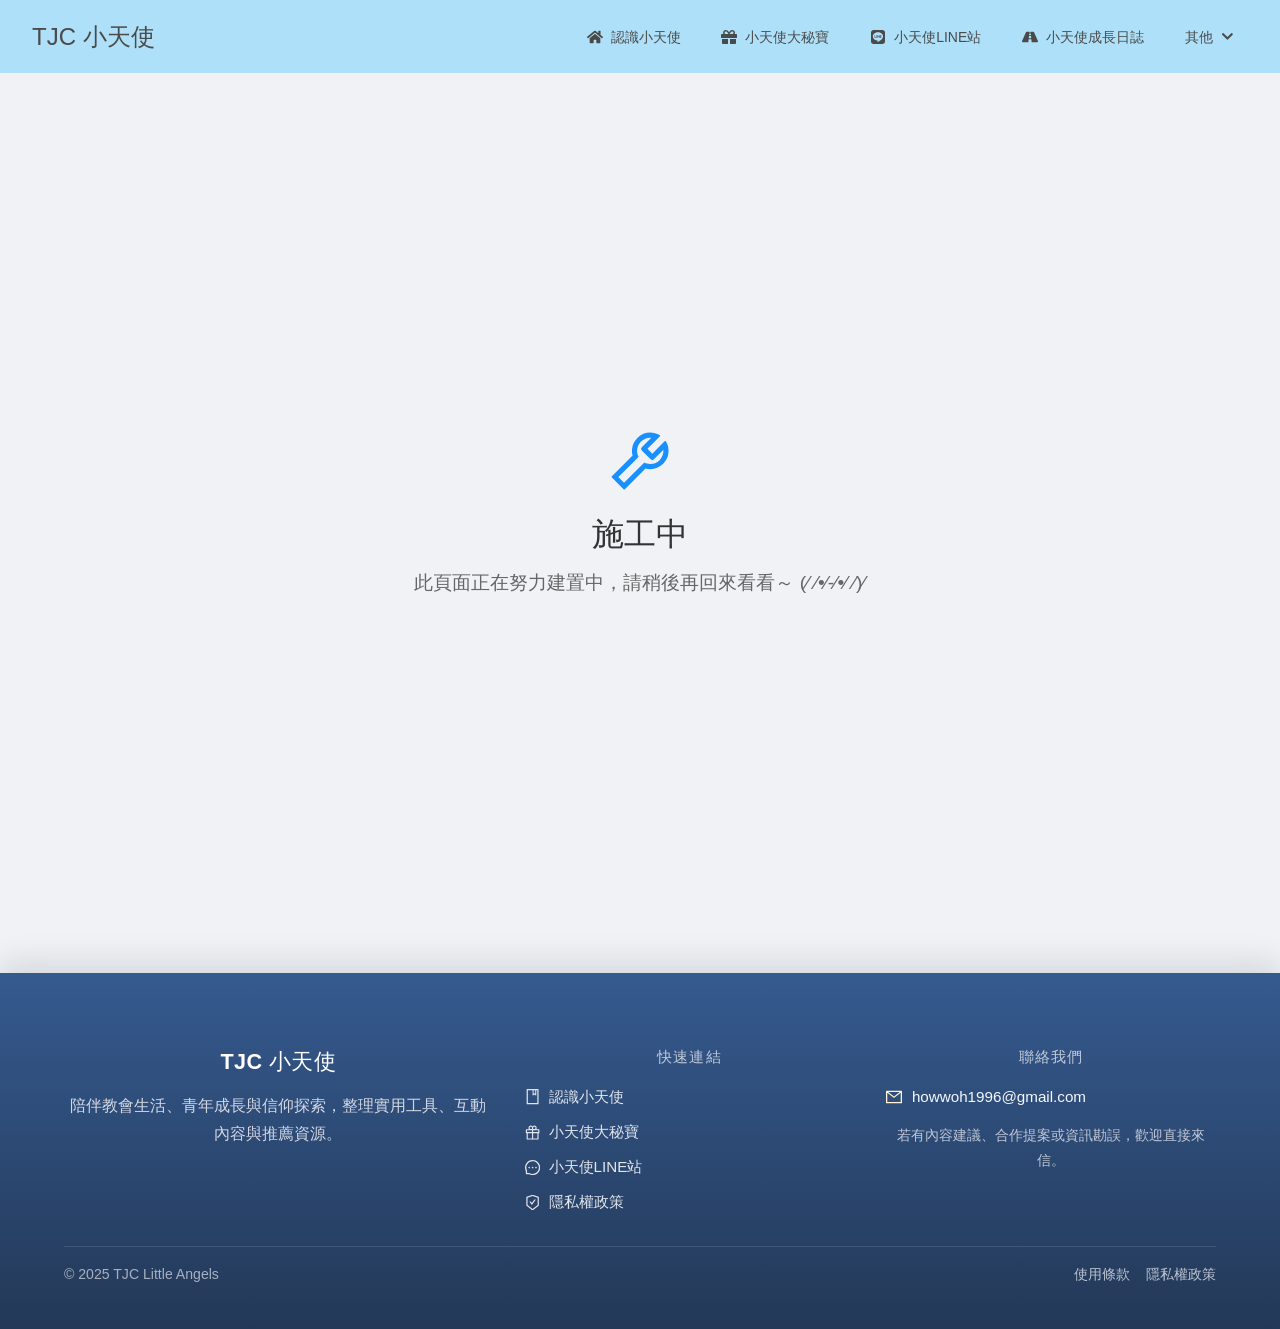
==== commit e1739c9a: "deploy: TJCLittleAngels/tjc-little-angels-website@3a21b96607c89cf06eae8b42520fd6e0797040a7" ====
--- a/index.html
+++ b/index.html
@@ -60,8 +60,8 @@
       gtag("js", new Date());
       gtag("config", "G-Y3T47ZWQCB");
     </script>
-    <script type="module" crossorigin src="/assets/index-BlLXDc8s.js"></script>
-    <link rel="stylesheet" crossorigin href="/assets/index-DX_pha9E.css">
+    <script type="module" crossorigin src="/assets/index-BJmn4Aul.js"></script>
+    <link rel="stylesheet" crossorigin href="/assets/index-YIV51KUm.css">
   </head>
   <body>
     <div id="root"></div>
--- a/assets/index-YIV51KUm.css
+++ b/assets/index-YIV51KUm.css
@@ -0,0 +1 @@
+@charset "UTF-8";@import"https://fonts.googleapis.com/css2?family=Dancing+Script:wght@500;700&family=Noto+Sans+TC:wght@400;500;700&display=swap";:root{font-family:system-ui,Avenir,Helvetica,Arial,sans-serif;line-height:1.5;font-weight:400;color-scheme:light dark;color:#ffffffde;background-color:#242424;font-synthesis:none;text-rendering:optimizeLegibility;-webkit-font-smoothing:antialiased;-moz-osx-font-smoothing:grayscale}a{font-weight:500;color:#646cff;text-decoration:inherit}a:hover{color:#535bf2}body{margin:0;place-items:center;min-width:320px;min-height:100vh}h1{font-size:3.2em;line-height:1.1}button{border-radius:8px;border:1px solid transparent;padding:.6em 1.2em;font-size:1em;font-weight:500;font-family:inherit;background-color:#1a1a1a;cursor:pointer;transition:border-color .25s}button:hover{border-color:#646cff}button:focus,button:focus-visible{outline:4px auto -webkit-focus-ring-color}@media (prefers-color-scheme: light){:root{color:#213547;background-color:#fff}a:hover{color:#747bff}button{background-color:#f9f9f9}}@keyframes logo-spin{0%{transform:rotate(0)}to{transform:rotate(360deg)}}@media (prefers-reduced-motion: no-preference){a:nth-of-type(2) .logo{animation:logo-spin infinite 20s linear}}.card{padding:2em}input,textarea,button{background-color:#fff}.read-the-docs{color:#888}.header{display:flex;align-items:center;justify-content:space-between;padding:1rem 2rem;background-color:#aee1f9;color:#4a4a4a;position:relative;z-index:10}.header .logo{font-size:1.5rem;font-weight:700}.header .logo a{color:inherit;text-decoration:none}.header .nav{display:flex;align-items:center}.header .desktopMenu{display:flex}.header .navList{list-style:none;display:flex;align-items:center;gap:.75rem;margin:0;padding:0}.header .navList>li{position:relative}.header .navLinkItem{display:inline-flex;align-items:center;gap:.5rem;color:#4a4a4a;text-decoration:none;padding:.6rem .9rem;border-radius:999px;transition:background-color .25s ease,color .25s ease,transform .25s ease,box-shadow .25s ease}.header .navLinkItem:hover{background-color:#ffffff29;transform:translateY(-1px);box-shadow:0 8px 18px #00000014}.header .navLinkItem.active{background:#fff8f0f0;color:#6b4f2a;box-shadow:0 10px 22px #0000001f}.header .navIcon{font-size:1rem;display:inline-flex;align-items:center;justify-content:center}.header .navLabel{white-space:nowrap}.header .hasChildren:hover .dropdownMenu{opacity:1;visibility:visible;transform:translateY(0);pointer-events:auto}.header .dropdownToggle{border:none;background:transparent;font:inherit;cursor:pointer}.header .dropdownToggle.dropdownToggleOpen{background:#fff8f0f0;color:#6b4f2a;box-shadow:0 10px 22px #0000001f}.header .dropdownChevron{display:inline-flex;align-items:center;justify-content:center;font-size:.8rem;transition:transform .25s ease}.header .dropdownToggleOpen .dropdownChevron{transform:rotate(180deg)}.header .dropdownMenu{list-style:none;position:absolute;top:calc(100% + .5rem);right:0;min-width:170px;margin:0;padding:.5rem;border-radius:14px;background:#fff;box-shadow:0 14px 36px #00000024;opacity:0;visibility:hidden;transform:translateY(8px);pointer-events:none;transition:opacity .2s ease,transform .2s ease,visibility .2s ease}.header .dropdownMenu.open{opacity:1;visibility:visible;transform:translateY(0);pointer-events:auto}.header .dropdownMenu li+li{margin-top:.25rem}.header .dropdownMenu .dropdownLink{width:100%;color:#445;border-radius:10px}.header .dropdownMenu .dropdownLink:hover,.header .dropdownMenu .dropdownLink.active{background:#4a90e21f;color:#0056b3;box-shadow:none;transform:none}.header .mobileMenuIcon{display:none;font-size:1.5rem;cursor:pointer;color:#4a4a4a;background:none;border:none;padding:.5rem}.mobileMenuOverlay{position:fixed;top:0;right:0;bottom:0;left:0;background:#0d1b2a6b;-webkit-backdrop-filter:blur(6px);backdrop-filter:blur(6px);display:flex;justify-content:flex-end;align-items:flex-start;z-index:100;opacity:0;visibility:hidden;transition:opacity .3s ease,visibility .3s ease}.mobileMenuOverlay.open{opacity:1;visibility:visible}.mobileMenuOverlay .mobileMenuContent{background:linear-gradient(180deg,#fffffffa,#f7fafffa);border-radius:0 0 0 28px;padding:1.2rem 1rem 1.1rem;width:min(88vw,360px);box-shadow:0 22px 46px #101f362e;position:relative;margin-top:0;min-height:100vh;max-height:100vh;overflow-y:auto;transform:translate(24px);transition:transform .3s ease}.mobileMenuOverlay.open .mobileMenuContent{transform:translate(0)}.mobileMenuOverlay .mobileMenuHeader{padding:.25rem .25rem 1rem;text-align:left}.mobileMenuOverlay .mobileMenuTitle{font-size:1.2rem;font-weight:700;color:#213a63;margin-bottom:.25rem}.mobileMenuOverlay .mobileMenuSubtitle{font-size:.88rem;color:#6c7b8f;line-height:1.5}.mobileMenuOverlay .closeButton{position:absolute;top:.7rem;right:.7rem;background:none;border:1px solid rgba(98,122,168,.18);width:38px;height:38px;border-radius:50%;font-size:1.2rem;cursor:pointer;color:#4d6186;padding:0;display:inline-flex;align-items:center;justify-content:center;background:#ffffffc2}.mobileMenuOverlay .navListMobile{flex-direction:column;align-items:stretch;gap:.55rem}.mobileMenuOverlay .navListMobile>li{width:100%}.mobileMenuOverlay .navListMobile .navLinkItem{width:100%;justify-content:flex-start;color:#27415f;background:#ffffffd6;border:1px solid rgba(133,160,204,.16);border-radius:18px;padding:.9rem 1rem;box-shadow:0 10px 20px #1d33540a}.mobileMenuOverlay .navListMobile .navLinkItem:hover{transform:none;background:#eff6fff5;color:#173a69;box-shadow:0 12px 24px #1d335414}.mobileMenuOverlay .navListMobile .dropdownToggle{justify-content:space-between}.mobileMenuOverlay .navListMobile .hasChildren:hover .dropdownMenu{opacity:0;visibility:hidden;transform:none;pointer-events:none}.mobileMenuOverlay .navListMobile .hasChildren.open>.dropdownMenu{display:block;opacity:1;visibility:visible;pointer-events:auto}.mobileMenuOverlay .navListMobile .dropdownMenu{position:static;min-width:0;margin-top:.45rem;display:none;opacity:0;visibility:hidden;overflow:hidden;transform:none;pointer-events:none;box-shadow:none;background:transparent;padding:0 .15rem;transition:none}.mobileMenuOverlay .navListMobile .dropdownMenu.open{display:block;opacity:1;visibility:visible;pointer-events:auto}.mobileMenuOverlay .navListMobile .dropdownMenu .dropdownLink{justify-content:flex-start;margin-left:.2rem;padding:.8rem 1rem .8rem 1.15rem;border-radius:16px;background:#f0f6ffeb;color:#42607f;border:none;box-shadow:none}@media (max-width: 768px){.header{padding:1rem}.header .desktopMenu{display:none}.header .mobileMenuIcon{display:inline-flex;align-items:center;justify-content:center;width:42px;height:42px;border-radius:50%;background:#ffffff24}}._constructionContainer_jnhfj_2{display:flex;flex-direction:column;align-items:center;justify-content:center;height:100vh;background-color:#f0f2f5;text-align:center;padding:2rem}._icon_jnhfj_13{font-size:4rem;color:#1890ff;margin-bottom:1rem}._title_jnhfj_19{font-size:2rem;margin-bottom:.5rem;color:#333}._description_jnhfj_25{font-size:1.2rem;color:#666}@font-face{font-family:swiper-icons;src:url(data:application/font-woff;charset=utf-8;base64,\ [base64]//wADZ2x5ZgAAAywAAADMAAAD2MHtryVoZWFkAAABbAAAADAAAAA2E2+eoWhoZWEAAAGcAAAAHwAAACQC9gDzaG10eAAAAigAAAAZAAAArgJkABFsb2NhAAAC0AAAAFoAAABaFQAUGG1heHAAAAG8AAAAHwAAACAAcABAbmFtZQAAA/gAAAE5AAACXvFdBwlwb3N0AAAFNAAAAGIAAACE5s74hXjaY2BkYGAAYpf5Hu/j+W2+MnAzMYDAzaX6QjD6/4//Bxj5GA8AuRwMYGkAPywL13jaY2BkYGA88P8Agx4j+/8fQDYfA1AEBWgDAIB2BOoAeNpjYGRgYNBh4GdgYgABEMnIABJzYNADCQAACWgAsQB42mNgYfzCOIGBlYGB0YcxjYGBwR1Kf2WQZGhhYGBiYGVmgAFGBiQQkOaawtDAoMBQxXjg/wEGPcYDDA4wNUA2CCgwsAAAO4EL6gAAeNpj2M0gyAACqxgGNWBkZ2D4/wMA+xkDdgAAAHjaY2BgYGaAYBkGRgYQiAHyGMF8FgYHIM3DwMHABGQrMOgyWDLEM1T9/w8UBfEMgLzE////P/5//f/V/xv+r4eaAAeMbAxwIUYmIMHEgKYAYjUcsDAwsLKxc3BycfPw8jEQA/[base64]/uznmfPFBNODM2K7MTQ45YEAZqGP81AmGGcF3iPqOop0r1SPTaTbVkfUe4HXj97wYE+yNwWYxwWu4v1ugWHgo3S1XdZEVqWM7ET0cfnLGxWfkgR42o2PvWrDMBSFj/IHLaF0zKjRgdiVMwScNRAoWUoH78Y2icB/yIY09An6AH2Bdu/UB+yxopYshQiEvnvu0dURgDt8QeC8PDw7Fpji3fEA4z/PEJ6YOB5hKh4dj3EvXhxPqH/SKUY3rJ7srZ4FZnh1PMAtPhwP6fl2PMJMPDgeQ4rY8YT6Gzao0eAEA409DuggmTnFnOcSCiEiLMgxCiTI6Cq5DZUd3Qmp10vO0LaLTd2cjN4fOumlc7lUYbSQcZFkutRG7g6JKZKy0RmdLY680CDnEJ+UMkpFFe1RN7nxdVpXrC4aTtnaurOnYercZg2YVmLN/d/gczfEimrE/fs/bOuq29Zmn8tloORaXgZgGa78yO9/cnXm2BpaGvq25Dv9S4E9+5SIc9PqupJKhYFSSl47+Qcr1mYNAAAAeNptw0cKwkAAAMDZJA8Q7OUJvkLsPfZ6zFVERPy8qHh2YER+3i/BP83vIBLLySsoKimrqKqpa2hp6+jq6RsYGhmbmJqZSy0sraxtbO3sHRydnEMU4uR6yx7JJXveP7WrDycAAAAAAAH//wACeNpjYGRgYOABYhkgZgJCZgZNBkYGLQZtIJsFLMYAAAw3ALgAeNolizEKgDAQBCchRbC2sFER0YD6qVQiBCv/H9ezGI6Z5XBAw8CBK/m5iQQVauVbXLnOrMZv2oLdKFa8Pjuru2hJzGabmOSLzNMzvutpB3N42mNgZGBg4GKQYzBhYMxJLMlj4GBgAYow/P/PAJJhLM6sSoWKfWCAAwDAjgbRAAB42mNgYGBkAIIbCZo5IPrmUn0hGA0AO8EFTQAA);font-weight:400;font-style:normal}:root{--swiper-theme-color: #007aff}:host{position:relative;display:block;margin-left:auto;margin-right:auto;z-index:1}.swiper{margin-left:auto;margin-right:auto;position:relative;overflow:hidden;list-style:none;padding:0;z-index:1;display:block}.swiper-vertical>.swiper-wrapper{flex-direction:column}.swiper-wrapper{position:relative;width:100%;height:100%;z-index:1;display:flex;transition-property:transform;transition-timing-function:var(--swiper-wrapper-transition-timing-function, initial);box-sizing:content-box}.swiper-android .swiper-slide,.swiper-ios .swiper-slide,.swiper-wrapper{transform:translateZ(0)}.swiper-horizontal{touch-action:pan-y}.swiper-vertical{touch-action:pan-x}.swiper-slide{flex-shrink:0;width:100%;height:100%;position:relative;transition-property:transform;display:block}.swiper-slide-invisible-blank{visibility:hidden}.swiper-autoheight,.swiper-autoheight .swiper-slide{height:auto}.swiper-autoheight .swiper-wrapper{align-items:flex-start;transition-property:transform,height}.swiper-backface-hidden .swiper-slide{transform:translateZ(0);-webkit-backface-visibility:hidden;backface-visibility:hidden}.swiper-3d.swiper-css-mode .swiper-wrapper{perspective:1200px}.swiper-3d .swiper-wrapper{transform-style:preserve-3d}.swiper-3d{perspective:1200px}.swiper-3d .swiper-slide,.swiper-3d .swiper-cube-shadow{transform-style:preserve-3d}.swiper-css-mode>.swiper-wrapper{overflow:auto;scrollbar-width:none;-ms-overflow-style:none}.swiper-css-mode>.swiper-wrapper::-webkit-scrollbar{display:none}.swiper-css-mode>.swiper-wrapper>.swiper-slide{scroll-snap-align:start start}.swiper-css-mode.swiper-horizontal>.swiper-wrapper{scroll-snap-type:x mandatory}.swiper-css-mode.swiper-vertical>.swiper-wrapper{scroll-snap-type:y mandatory}.swiper-css-mode.swiper-free-mode>.swiper-wrapper{scroll-snap-type:none}.swiper-css-mode.swiper-free-mode>.swiper-wrapper>.swiper-slide{scroll-snap-align:none}.swiper-css-mode.swiper-centered>.swiper-wrapper:before{content:"";flex-shrink:0;order:9999}.swiper-css-mode.swiper-centered>.swiper-wrapper>.swiper-slide{scroll-snap-align:center center;scroll-snap-stop:always}.swiper-css-mode.swiper-centered.swiper-horizontal>.swiper-wrapper>.swiper-slide:first-child{margin-inline-start:var(--swiper-centered-offset-before)}.swiper-css-mode.swiper-centered.swiper-horizontal>.swiper-wrapper:before{height:100%;min-height:1px;width:var(--swiper-centered-offset-after)}.swiper-css-mode.swiper-centered.swiper-vertical>.swiper-wrapper>.swiper-slide:first-child{margin-block-start:var(--swiper-centered-offset-before)}.swiper-css-mode.swiper-centered.swiper-vertical>.swiper-wrapper:before{width:100%;min-width:1px;height:var(--swiper-centered-offset-after)}.swiper-3d .swiper-slide-shadow,.swiper-3d .swiper-slide-shadow-left,.swiper-3d .swiper-slide-shadow-right,.swiper-3d .swiper-slide-shadow-top,.swiper-3d .swiper-slide-shadow-bottom{position:absolute;left:0;top:0;width:100%;height:100%;pointer-events:none;z-index:10}.swiper-3d .swiper-slide-shadow{background:#00000026}.swiper-3d .swiper-slide-shadow-left{background-image:linear-gradient(to left,#00000080,#0000)}.swiper-3d .swiper-slide-shadow-right{background-image:linear-gradient(to right,#00000080,#0000)}.swiper-3d .swiper-slide-shadow-top{background-image:linear-gradient(to top,#00000080,#0000)}.swiper-3d .swiper-slide-shadow-bottom{background-image:linear-gradient(to bottom,#00000080,#0000)}.swiper-lazy-preloader{width:42px;height:42px;position:absolute;left:50%;top:50%;margin-left:-21px;margin-top:-21px;z-index:10;transform-origin:50%;box-sizing:border-box;border:4px solid var(--swiper-preloader-color, var(--swiper-theme-color));border-radius:50%;border-top-color:transparent}.swiper:not(.swiper-watch-progress) .swiper-lazy-preloader,.swiper-watch-progress .swiper-slide-visible .swiper-lazy-preloader{animation:swiper-preloader-spin 1s infinite linear}.swiper-lazy-preloader-white{--swiper-preloader-color: #fff}.swiper-lazy-preloader-black{--swiper-preloader-color: #000}@keyframes swiper-preloader-spin{0%{transform:rotate(0)}to{transform:rotate(360deg)}}.swiper.swiper-cards{overflow:visible}.swiper-cards .swiper-slide{transform-origin:center bottom;-webkit-backface-visibility:hidden;backface-visibility:hidden;overflow:hidden}:root{--swiper-navigation-size: 44px}.swiper-button-prev,.swiper-button-next{position:absolute;top:var(--swiper-navigation-top-offset, 50%);width:calc(var(--swiper-navigation-size) / 44 * 27);height:var(--swiper-navigation-size);margin-top:calc(0px - (var(--swiper-navigation-size) / 2));z-index:10;cursor:pointer;display:flex;align-items:center;justify-content:center;color:var(--swiper-navigation-color, var(--swiper-theme-color))}.swiper-button-prev.swiper-button-disabled,.swiper-button-next.swiper-button-disabled{opacity:.35;cursor:auto;pointer-events:none}.swiper-button-prev.swiper-button-hidden,.swiper-button-next.swiper-button-hidden{opacity:0;cursor:auto;pointer-events:none}.swiper-navigation-disabled .swiper-button-prev,.swiper-navigation-disabled .swiper-button-next{display:none!important}.swiper-button-prev svg,.swiper-button-next svg{width:100%;height:100%;object-fit:contain;transform-origin:center}.swiper-rtl .swiper-button-prev svg,.swiper-rtl .swiper-button-next svg{transform:rotate(180deg)}.swiper-button-prev,.swiper-rtl .swiper-button-next{left:var(--swiper-navigation-sides-offset, 10px);right:auto}.swiper-button-lock{display:none}.swiper-button-prev:after,.swiper-button-next:after{font-family:swiper-icons;font-size:var(--swiper-navigation-size);text-transform:none!important;letter-spacing:0;font-variant:initial;line-height:1}.swiper-button-prev:after,.swiper-rtl .swiper-button-next:after{content:"prev"}.swiper-button-next,.swiper-rtl .swiper-button-prev{right:var(--swiper-navigation-sides-offset, 10px);left:auto}.swiper-button-next:after,.swiper-rtl .swiper-button-prev:after{content:"next"}.swiper-pagination{position:absolute;text-align:center;transition:.3s opacity;transform:translateZ(0);z-index:10}.swiper-pagination.swiper-pagination-hidden{opacity:0}.swiper-pagination-disabled>.swiper-pagination,.swiper-pagination.swiper-pagination-disabled{display:none!important}.swiper-pagination-fraction,.swiper-pagination-custom,.swiper-horizontal>.swiper-pagination-bullets,.swiper-pagination-bullets.swiper-pagination-horizontal{bottom:var(--swiper-pagination-bottom, 8px);top:var(--swiper-pagination-top, auto);left:0;width:100%}.swiper-pagination-bullets-dynamic{overflow:hidden;font-size:0}.swiper-pagination-bullets-dynamic .swiper-pagination-bullet{transform:scale(.33);position:relative}.swiper-pagination-bullets-dynamic .swiper-pagination-bullet-active,.swiper-pagination-bullets-dynamic .swiper-pagination-bullet-active-main{transform:scale(1)}.swiper-pagination-bullets-dynamic .swiper-pagination-bullet-active-prev{transform:scale(.66)}.swiper-pagination-bullets-dynamic .swiper-pagination-bullet-active-prev-prev{transform:scale(.33)}.swiper-pagination-bullets-dynamic .swiper-pagination-bullet-active-next{transform:scale(.66)}.swiper-pagination-bullets-dynamic .swiper-pagination-bullet-active-next-next{transform:scale(.33)}.swiper-pagination-bullet{width:var(--swiper-pagination-bullet-width, var(--swiper-pagination-bullet-size, 8px));height:var(--swiper-pagination-bullet-height, var(--swiper-pagination-bullet-size, 8px));display:inline-block;border-radius:var(--swiper-pagination-bullet-border-radius, 50%);background:var(--swiper-pagination-bullet-inactive-color, #000);opacity:var(--swiper-pagination-bullet-inactive-opacity, .2)}button.swiper-pagination-bullet{border:none;margin:0;padding:0;box-shadow:none;-webkit-appearance:none;-moz-appearance:none;appearance:none}.swiper-pagination-clickable .swiper-pagination-bullet{cursor:pointer}.swiper-pagination-bullet:only-child{display:none!important}.swiper-pagination-bullet-active{opacity:var(--swiper-pagination-bullet-opacity, 1);background:var(--swiper-pagination-color, var(--swiper-theme-color))}.swiper-vertical>.swiper-pagination-bullets,.swiper-pagination-vertical.swiper-pagination-bullets{right:var(--swiper-pagination-right, 8px);left:var(--swiper-pagination-left, auto);top:50%;transform:translate3d(0,-50%,0)}.swiper-vertical>.swiper-pagination-bullets .swiper-pagination-bullet,.swiper-pagination-vertical.swiper-pagination-bullets .swiper-pagination-bullet{margin:var(--swiper-pagination-bullet-vertical-gap, 6px) 0;display:block}.swiper-vertical>.swiper-pagination-bullets.swiper-pagination-bullets-dynamic,.swiper-pagination-vertical.swiper-pagination-bullets.swiper-pagination-bullets-dynamic{top:50%;transform:translateY(-50%);width:8px}.swiper-vertical>.swiper-pagination-bullets.swiper-pagination-bullets-dynamic .swiper-pagination-bullet,.swiper-pagination-vertical.swiper-pagination-bullets.swiper-pagination-bullets-dynamic .swiper-pagination-bullet{display:inline-block;transition:.2s transform,.2s top}.swiper-horizontal>.swiper-pagination-bullets .swiper-pagination-bullet,.swiper-pagination-horizontal.swiper-pagination-bullets .swiper-pagination-bullet{margin:0 var(--swiper-pagination-bullet-horizontal-gap, 4px)}.swiper-horizontal>.swiper-pagination-bullets.swiper-pagination-bullets-dynamic,.swiper-pagination-horizontal.swiper-pagination-bullets.swiper-pagination-bullets-dynamic{left:50%;transform:translate(-50%);white-space:nowrap}.swiper-horizontal>.swiper-pagination-bullets.swiper-pagination-bullets-dynamic .swiper-pagination-bullet,.swiper-pagination-horizontal.swiper-pagination-bullets.swiper-pagination-bullets-dynamic .swiper-pagination-bullet{transition:.2s transform,.2s left}.swiper-horizontal.swiper-rtl>.swiper-pagination-bullets-dynamic .swiper-pagination-bullet{transition:.2s transform,.2s right}.swiper-pagination-fraction{color:var(--swiper-pagination-fraction-color, inherit)}.swiper-pagination-progressbar{background:var(--swiper-pagination-progressbar-bg-color, rgba(0, 0, 0, .25));position:absolute}.swiper-pagination-progressbar .swiper-pagination-progressbar-fill{background:var(--swiper-pagination-color, var(--swiper-theme-color));position:absolute;left:0;top:0;width:100%;height:100%;transform:scale(0);transform-origin:left top}.swiper-rtl .swiper-pagination-progressbar .swiper-pagination-progressbar-fill{transform-origin:right top}.swiper-horizontal>.swiper-pagination-progressbar,.swiper-pagination-progressbar.swiper-pagination-horizontal,.swiper-vertical>.swiper-pagination-progressbar.swiper-pagination-progressbar-opposite,.swiper-pagination-progressbar.swiper-pagination-vertical.swiper-pagination-progressbar-opposite{width:100%;height:var(--swiper-pagination-progressbar-size, 4px);left:0;top:0}.swiper-vertical>.swiper-pagination-progressbar,.swiper-pagination-progressbar.swiper-pagination-vertical,.swiper-horizontal>.swiper-pagination-progressbar.swiper-pagination-progressbar-opposite,.swiper-pagination-progressbar.swiper-pagination-horizontal.swiper-pagination-progressbar-opposite{width:var(--swiper-pagination-progressbar-size, 4px);height:100%;left:0;top:0}.swiper-pagination-lock{display:none}.meet-angel{text-align:center;padding:20px;background-color:#fffbf5;min-height:calc(100vh - 200px);max-width:100vw;overflow-x:hidden;margin-left:auto;margin-right:auto}.meet-angel .title{font-size:28px;font-weight:700;margin-bottom:16px;color:#5fa8d3}.meet-angel .carousel-container{position:relative;width:100%;height:60vh;max-height:600px;min-height:300px;overflow:hidden;margin-bottom:2rem}.meet-angel .carousel-track{display:flex;width:100%;height:100%;transition:transform .8s ease}.meet-angel .carousel-slide{flex:0 0 100%;height:100%;background-size:cover;background-position:center;background-repeat:no-repeat;display:flex;align-items:center;justify-content:center;position:relative}.meet-angel .carousel-slide:before{content:"";position:absolute;top:0;left:0;right:0;bottom:0;background:#0000004d}.meet-angel .carousel-slide .angel-info{position:relative;background:#0009;padding:20px;border-radius:12px;box-shadow:0 4px 12px #0000000d;color:#fff;text-align:center;max-width:80%;margin:0 auto}.meet-angel .carousel-slide .angel-info h2{font-size:24px;margin:0 0 8px;font-weight:600}.meet-angel .carousel-slide .angel-info p{font-size:16px;margin:0;line-height:1.5}.meet-angel .carousel-indicators{position:absolute;bottom:20px;left:50%;transform:translate(-50%);display:flex;gap:8px;z-index:10}.meet-angel .carousel-indicators .indicator{width:30px;height:4px;background-color:#ffffff80;cursor:pointer;transition:all .3s ease}.meet-angel .carousel-indicators .indicator.active{background-color:#fff;transform:scaleX(1.2)}.meet-angel .angels-section{padding:40px 20px;background-color:#fffbf5}.meet-angel .angels-section .section-title{font-size:24px;color:#5fa8d3;margin-bottom:24px;text-align:center;font-weight:700}.meet-angel .angels-section .angel-item{display:flex;align-items:center;justify-content:center;gap:20px;margin-bottom:32px}.meet-angel .angels-section .angel-item:nth-child(odd){flex-direction:row}.meet-angel .angels-section .angel-item:nth-child(2n){flex-direction:row-reverse}.meet-angel .angels-section .angel-item .angel-image{flex-shrink:0;width:160px;height:160px;background-size:cover;background-position:center;border-radius:12px;box-shadow:0 4px 12px #0000000d}.meet-angel .angels-section .angel-item .angel-details{flex:1;text-align:left}.meet-angel .angels-section .angel-item .angel-details .angel-name{font-size:20px;color:#4a4a4a;font-weight:700;margin-bottom:8px}.meet-angel .angels-section .angel-item .angel-details .angel-description{font-size:14px;color:#8a8a8a;line-height:1.6}@media (max-width: 768px){.meet-angel .angels-section .angel-item{flex-direction:column!important;text-align:center}.meet-angel .angels-section .angel-item .angel-image{width:100%;height:200px}.meet-angel .angels-section .angel-item .angel-details{text-align:center}}.meet-angel .main-content{max-width:1000px;margin:0 auto;padding:2rem 1rem}.meet-angel .section-title{font-size:2rem;font-weight:700;margin-bottom:2rem;text-align:center;color:#333}.meet-angel .angels-section,.meet-angel .storybook-section{margin-bottom:4rem}.meet-angel .angels-grid{display:grid;grid-template-columns:repeat(auto-fit,minmax(280px,1fr));gap:2rem}.meet-angel .angel-card{background-color:#fff;border-radius:12px;box-shadow:0 4px 15px #0000001a;overflow:hidden;transition:transform .3s ease,box-shadow .3s ease}.meet-angel .angel-card:hover{transform:translateY(-8px);box-shadow:0 8px 25px #00000026}.meet-angel .angel-card .angel-image{width:100%;height:200px;object-fit:cover;display:block}.meet-angel .angel-card .angel-text-content{padding:1.5rem}.meet-angel .angel-card .angel-name{font-size:1.5rem;font-weight:700;margin-top:0;margin-bottom:.75rem;color:#222}.meet-angel .angel-card .angel-description{font-size:.95rem;color:#666;line-height:1.6}.meet-angel .card-stack-section{padding-bottom:3rem}.meet-angel .storybook-swiper{width:320px;height:450px;margin:0 auto;position:relative}.meet-angel .storybook-swiper .swiper-slide{border-radius:18px;box-shadow:0 4px 12px #00000026;overflow:hidden}.meet-angel .storybook-swiper .page-card{width:100%;height:100%;background-size:cover;background-position:center;position:relative;display:flex;align-items:flex-end;color:#fff}.meet-angel .storybook-swiper .page-card:before{content:"";position:absolute;bottom:0;left:0;width:100%;height:75%;background:linear-gradient(to top,rgba(0,0,0,.9),transparent);z-index:1;pointer-events:none}.meet-angel .storybook-swiper .page-card-overlay{position:relative;z-index:2;padding:1.5rem;width:100%}.meet-angel .storybook-swiper .page-card-title{font-size:1.2rem;font-weight:700;margin:0 0 .5rem}.meet-angel .storybook-swiper .page-card-text{font-size:.95rem;line-height:1.6;margin:0;text-shadow:1px 1px 3px rgba(0,0,0,.7)}.meet-angel .storybook-swiper .swiper-button-prev,.meet-angel .storybook-swiper .swiper-button-next{color:#5fa8d3;top:95%;transform:translateY(-50%);width:30px;height:30px;background-color:#fffc;border-radius:50%;z-index:10}.meet-angel .storybook-swiper .swiper-button-prev:after,.meet-angel .storybook-swiper .swiper-button-next:after{font-size:14px;font-weight:700}.meet-angel .storybook-swiper .swiper-button-prev{left:10px}.meet-angel .storybook-swiper .swiper-button-next{right:10px}.meet-angel .storybook-swiper .swiper-pagination{z-index:10}.meet-angel .storybook-swiper .swiper-pagination .swiper-pagination-bullet{background-color:#5fa8d3;opacity:.5;width:10px;height:10px}.meet-angel .storybook-swiper .swiper-pagination .swiper-pagination-bullet-active{opacity:1;background-color:#5fa8d3}.meet-angel .scroll-top-button{position:fixed;bottom:30px;right:30px;background-color:#007bffcc;color:#fff;border:none;border-radius:50%;width:50px;height:50px;font-size:1.5rem;display:flex;align-items:center;justify-content:center;cursor:pointer;z-index:1000;box-shadow:0 2px 10px #0003;transition:background-color .3s ease,transform .3s ease}.meet-angel .scroll-top-button:hover{background-color:#0056b3e6;transform:scale(1.1)}@media (max-width: 768px){.meet-angel .main-content{padding:1.5rem 1rem}.meet-angel .section-title{font-size:1.6rem;margin-bottom:1.5rem}.meet-angel .carousel-container{height:300px}.meet-angel .carousel-slide .angel-info{padding:15px}.meet-angel .carousel-slide .angel-info h2{font-size:1.2rem}.meet-angel .carousel-slide .angel-info p{font-size:.9rem}.meet-angel .angels-section,.meet-angel .storybook-section{margin-bottom:3rem}.meet-angel .angels-grid{grid-template-columns:repeat(auto-fit,minmax(260px,1fr));gap:1.5rem}.meet-angel .angel-card .angel-image{height:180px}.meet-angel .angel-card .angel-text-content{padding:1rem}.meet-angel .angel-card .angel-name{font-size:1.3rem}.meet-angel .angel-card .angel-description{font-size:.9rem}.meet-angel .storybook-swiper{width:280px;height:394px}.meet-angel .page-card-overlay{padding:1.2rem}.meet-angel .page-card-text{font-size:.9rem;text-shadow:1px 1px 2px rgba(0,0,0,.8)}.meet-angel .scroll-top-button{width:45px;height:45px;font-size:1.3rem;bottom:20px;right:20px}}@media (max-width: 480px){.meet-angel .main-content{padding:1rem .5rem}.meet-angel .section-title{font-size:1.4rem}.meet-angel .carousel-container{height:250px}.meet-angel .carousel-slide .angel-info{padding:10px}.meet-angel .carousel-slide .angel-info h2{font-size:1.1rem}.meet-angel .carousel-slide .angel-info p{font-size:.8rem}.meet-angel .angels-grid{grid-template-columns:1fr;gap:1rem}.meet-angel .angel-card .angel-name{font-size:1.2rem}.meet-angel .angel-card .angel-description{font-size:.85rem}.meet-angel .storybook-swiper{width:260px;height:366px}.meet-angel .page-card-overlay{padding:1rem}.meet-angel .page-card-text{font-size:.85rem;text-shadow:1px 1px 2px rgba(0,0,0,.8)}.meet-angel .scroll-top-button{width:40px;height:40px;font-size:1.2rem;bottom:15px;right:15px}}.meet-angel .popular-recommendations-section{margin:0 auto 2.5rem;padding:2rem 0 1.5rem;background:#fff;border-radius:18px;box-shadow:0 2px 12px #0000000f;max-width:1000px}.meet-angel .popular-recommendations-section .section-title{font-size:1.7rem;color:#4a90e2;margin-bottom:1.5rem;font-weight:700;letter-spacing:2px}.meet-angel .popular-recommendations-section .popular-recommendations-grid{display:grid;grid-template-columns:repeat(3,1fr);gap:2rem;justify-items:center}@media (max-width: 900px){.meet-angel .popular-recommendations-section .popular-recommendations-grid{grid-template-columns:repeat(2,1fr)}}@media (max-width: 600px){.meet-angel .popular-recommendations-section .popular-recommendations-grid{grid-template-columns:1fr;gap:1.2rem}}.meet-angel .popular-recommendations-section .popular-recommendation-card{background:#f8f9fa;border-radius:16px;box-shadow:0 2px 8px #00000014;padding:1.2rem 1rem 1.5rem;width:100%;max-width:320px;display:flex;flex-direction:column;align-items:center;transition:box-shadow .3s,transform .3s;cursor:pointer;position:relative;overflow:hidden}.meet-angel .popular-recommendations-section .popular-recommendation-card:hover{box-shadow:0 6px 24px #4a90e22e;transform:translateY(-4px) scale(1.03)}.meet-angel .popular-recommendations-section .popular-recommendation-card img{width:100%;max-width:180px;height:120px;object-fit:cover;border-radius:12px;margin-bottom:1rem;box-shadow:0 1px 4px #00000012;background:#e9ecef}.meet-angel .popular-recommendations-section .popular-recommendation-card h3{font-size:1.15rem;color:#333;font-weight:600;margin:0 0 .5rem;letter-spacing:1px}.meet-angel .popular-recommendations-section .popular-recommendation-card p{font-size:.98rem;color:#666;margin:0;line-height:1.5;text-align:center}.meet-angel .friend-sites-section{margin:0 auto 2.5rem;padding:2rem 0 1.5rem;background:#fff;border-radius:18px;box-shadow:0 2px 12px #0000000f;max-width:1000px}.meet-angel .friend-sites-section .section-title{font-size:1.7rem;color:#4a90e2;margin-bottom:1.5rem;font-weight:700;letter-spacing:2px}.meet-angel .friend-sites-section .friend-sites-grid{display:grid;grid-template-columns:repeat(auto-fit,minmax(300px,1fr));gap:2rem;padding:0 1rem}@media (max-width: 900px){.meet-angel .friend-sites-section .friend-sites-grid{grid-template-columns:repeat(auto-fit,minmax(280px,1fr));gap:1.5rem}}@media (max-width: 600px){.meet-angel .friend-sites-section .friend-sites-grid{grid-template-columns:1fr;gap:1.2rem}}.meet-angel .friend-sites-section .friend-site-card{background:#f8f9fa;border-radius:16px;box-shadow:0 2px 8px #00000014;padding:1.5rem;transition:box-shadow .3s,transform .3s;cursor:pointer;position:relative;overflow:hidden;display:flex;flex-direction:column}.meet-angel .friend-sites-section .friend-site-card:hover{box-shadow:0 6px 24px #4a90e22e;transform:translateY(-4px) scale(1.02)}.meet-angel .friend-sites-section .friend-site-card .friend-site-image{position:relative;margin-bottom:1rem}.meet-angel .friend-sites-section .friend-site-card .friend-site-image img{width:100%;height:160px;object-fit:cover;border-radius:12px;box-shadow:0 1px 4px #00000012;background:#e9ecef}.meet-angel .friend-sites-section .friend-site-card .friend-site-image .friend-site-icon{position:absolute;top:10px;right:10px;background:#ffffffe6;border-radius:50%;width:40px;height:40px;display:flex;align-items:center;justify-content:center;font-size:1.2rem;box-shadow:0 2px 8px #0000001a}.meet-angel .friend-sites-section .friend-site-card .friend-site-content{flex:1;display:flex;flex-direction:column}.meet-angel .friend-sites-section .friend-site-card .friend-site-content .friend-site-title-row{display:flex;align-items:flex-start;justify-content:space-between;gap:.75rem;margin-bottom:.8rem}.meet-angel .friend-sites-section .friend-site-card .friend-site-content .friend-site-title{font-size:1.2rem;color:#333;font-weight:600;margin:0;letter-spacing:.5px;line-height:1.3}.meet-angel .friend-sites-section .friend-site-card .friend-site-content .friend-site-social-link{width:36px;height:36px;flex-shrink:0;display:inline-flex;align-items:center;justify-content:center;border-radius:50%;text-decoration:none;color:#e1306c;background:#e1306c1f;transition:transform .2s ease,background-color .2s ease,color .2s ease}.meet-angel .friend-sites-section .friend-site-card .friend-site-content .friend-site-social-link:hover{transform:translateY(-1px);background:#e1306c;color:#fff}.meet-angel .friend-sites-section .friend-site-card .friend-site-content .friend-site-social-link svg{font-size:1.1rem}.meet-angel .friend-sites-section .friend-site-card .friend-site-content .friend-site-social-links{display:flex;align-items:center;gap:.5rem;flex-shrink:0}.meet-angel .friend-sites-section .friend-site-card .friend-site-content .friend-site-social-link-youtube{color:red;background:#ff00001a}.meet-angel .friend-sites-section .friend-site-card .friend-site-content .friend-site-social-link-youtube:hover{background:red;color:#fff}.meet-angel .friend-sites-section .friend-site-card .friend-site-content .friend-site-description{font-size:.9rem;color:#666;margin:0 0 1rem;line-height:1.6;flex:1}.meet-angel .friend-sites-section .friend-site-card .friend-site-content .friend-site-type{font-size:.8rem;color:#4a90e2;font-weight:500;background:#4a90e21a;padding:.3rem .8rem;border-radius:20px;align-self:flex-start;letter-spacing:.5px}.meet-angel .modal-overlay{position:fixed;top:0;left:0;right:0;bottom:0;background-color:#000000b3;display:flex;align-items:center;justify-content:center;z-index:1000;padding:1rem}.meet-angel .modal-content{background:#fff;border-radius:16px;max-width:600px;width:100%;max-height:90vh;overflow-y:auto;box-shadow:0 10px 40px #0000004d;animation:modalSlideIn .3s ease-out}@keyframes modalSlideIn{0%{opacity:0;transform:translateY(-20px) scale(.95)}to{opacity:1;transform:translateY(0) scale(1)}}.meet-angel .modal-header{display:flex;justify-content:space-between;align-items:center;padding:1.5rem 1.5rem 1rem;border-bottom:1px solid #e9ecef}.meet-angel .modal-header .modal-title{font-size:1.4rem;font-weight:600;color:#333;margin:0}.meet-angel .modal-header .modal-close-btn{background:none;border:none;font-size:1.5rem;color:#666;cursor:pointer;padding:.5rem;border-radius:50%;transition:background-color .2s}.meet-angel .modal-header .modal-close-btn:hover{background-color:#f8f9fa;color:#333}.meet-angel .modal-body{padding:1.5rem}.meet-angel .modal-body .modal-image{margin-bottom:1.5rem}.meet-angel .modal-body .modal-image img{width:100%;height:200px;object-fit:cover;border-radius:12px;box-shadow:0 2px 8px #0000001a}.meet-angel .modal-body .modal-description p{font-size:1rem;line-height:1.7;color:#555;margin:0;text-align:justify}.meet-angel .modal-body .modal-video-section{margin-top:1.5rem;padding-top:1.25rem;border-top:1px solid #edf1f5}.meet-angel .modal-body .modal-video-header{display:inline-flex;align-items:center;gap:.45rem;margin-bottom:.9rem;color:#c00;font-weight:700;font-size:1rem}.meet-angel .modal-body .modal-video-player{position:relative;width:100%;padding-top:56.25%;overflow:hidden;border-radius:16px;box-shadow:0 10px 24px #0f28371f}.meet-angel .modal-body .modal-video-player iframe{position:absolute;top:0;right:0;bottom:0;left:0;width:100%;height:100%;border:0}.meet-angel .modal-footer{padding:1rem 1.5rem 1.5rem;border-top:1px solid #e9ecef;text-align:center;display:flex;justify-content:center;gap:.75rem;flex-wrap:wrap}.meet-angel .modal-footer .modal-link-btn{display:inline-flex;align-items:center;justify-content:center;gap:.45rem;background:linear-gradient(135deg,#4a90e2,#357abd);color:#fff;text-decoration:none;padding:.8rem 2rem;border-radius:25px;font-weight:500;font-size:1rem;transition:all .3s ease;box-shadow:0 4px 15px #4a90e24d}.meet-angel .modal-footer .modal-link-btn:hover{transform:translateY(-2px);box-shadow:0 6px 20px #4a90e266;background:linear-gradient(135deg,#357abd,#2c5aa0)}.meet-angel .modal-footer .modal-link-btn-instagram{background:linear-gradient(135deg,#fd5949,#d6249f);box-shadow:0 4px 15px #d6249f47}.meet-angel .modal-footer .modal-link-btn-instagram:hover{box-shadow:0 6px 20px #d6249f5c;background:linear-gradient(135deg,#e14a3b,#b91f89)}.meet-angel .modal-footer .modal-link-btn-youtube{background:linear-gradient(135deg,#ff3b30,#c00);box-shadow:0 4px 15px #cc000047}.meet-angel .modal-footer .modal-link-btn-youtube:hover{box-shadow:0 6px 20px #cc00005c;background:linear-gradient(135deg,#e53328,#b30000)}@media (max-width: 768px){.meet-angel .modal-content{max-width:95%;margin:1rem}.meet-angel .modal-header{padding:1rem 1rem .5rem}.meet-angel .modal-header .modal-title{font-size:1.2rem}.meet-angel .modal-body{padding:1rem}.meet-angel .modal-body .modal-image img{height:150px}.meet-angel .modal-body .modal-description p{font-size:.95rem}.meet-angel .modal-footer{padding:.5rem 1rem 1rem}.meet-angel .modal-footer .modal-link-btn{padding:.7rem 1.5rem;font-size:.95rem}}.vision-section{margin:3rem auto 4rem;padding:0;max-width:1000px}.vision-section .vision-container{background:linear-gradient(135deg,#f8f9ff,#e8f4f8);border-radius:20px;padding:2.5rem;box-shadow:0 4px 20px #00000014;border:1px solid rgba(74,144,226,.1);display:flex;align-items:flex-start;gap:2rem}.vision-section .vision-container .vision-icon{flex-shrink:0;width:60px;height:60px;background:linear-gradient(135deg,#4a90e2,#357abd);border-radius:50%;display:flex;align-items:center;justify-content:center;box-shadow:0 4px 12px #4a90e24d}.vision-section .vision-container .vision-icon span{font-size:1.8rem;filter:drop-shadow(0 1px 2px rgba(255,255,255,.8))}.vision-section .vision-container .vision-content{flex:1;text-align:left}.vision-section .vision-container .vision-content .vision-title{font-size:1.8rem;font-weight:700;color:#2c3e50;margin:0 0 1rem;letter-spacing:1px}.vision-section .vision-container .vision-content .vision-summary{margin-bottom:1.5rem}.vision-section .vision-container .vision-content .vision-summary p{font-size:1.1rem;line-height:1.7;color:#34495e;margin:0;font-weight:400}.vision-section .vision-container .vision-content .vision-details{margin-top:2rem;animation:fadeIn .5s ease-in-out}.vision-section .vision-container .vision-content .vision-details .vision-categories{display:grid;grid-template-columns:1fr;gap:2rem}@media (min-width: 1200px){.vision-section .vision-container .vision-content .vision-details .vision-categories{grid-template-columns:1fr 1fr}.vision-section .vision-container .vision-content .vision-details .vision-categories .vision-category:first-child{grid-column:1/-1}.vision-section .vision-container .vision-content .vision-details .vision-categories .vision-category:first-child .category-services{grid-template-columns:repeat(3,1fr)}}.vision-section .vision-container .vision-content .vision-details .vision-categories .vision-category{background:#fffc;border-radius:16px;padding:2rem;border-left:5px solid #4a90e2;box-shadow:0 2px 12px #0000000d}.vision-section .vision-container .vision-content .vision-details .vision-categories .vision-category h4{font-size:1.4rem;color:#2c3e50;margin:0 0 1.5rem;font-weight:700;text-align:center;padding-bottom:1rem;border-bottom:2px solid rgba(74,144,226,.2)}.vision-section .vision-container .vision-content .vision-details .vision-categories .vision-category .category-services{display:grid;grid-template-columns:1fr;gap:1.5rem}.vision-section .vision-container .vision-content .vision-details .vision-categories .vision-category .category-services .service-item{background:linear-gradient(135deg,#f8f9ff,#fff);padding:1.5rem;border-radius:12px;border:1px solid rgba(74,144,226,.1);transition:all .3s ease}.vision-section .vision-container .vision-content .vision-details .vision-categories .vision-category .category-services .service-item:hover{transform:translateY(-2px);box-shadow:0 4px 16px #4a90e226}.vision-section .vision-container .vision-content .vision-details .vision-categories .vision-category .category-services .service-item h5{font-size:1.1rem;color:#357abd;margin:0 0 .8rem;font-weight:600;display:flex;align-items:center;gap:.5rem}.vision-section .vision-container .vision-content .vision-details .vision-categories .vision-category .category-services .service-item p{font-size:.95rem;line-height:1.6;color:#555;margin:0}.vision-section .vision-container .vision-content .vision-details .vision-bible-verse{margin-top:2.5rem;padding:2rem;background:linear-gradient(135deg,#fff9e6,#f0f8ff);border-radius:12px;border:1px solid rgba(74,144,226,.2);text-align:center}.vision-section .vision-container .vision-content .vision-details .vision-bible-verse p{font-size:1.05rem;line-height:1.7;color:#2c3e50;font-style:italic;margin:0 0 1rem;font-weight:400}.vision-section .vision-container .vision-content .vision-details .vision-bible-verse cite{font-size:.9rem;color:#666;font-style:normal;font-weight:500}.vision-section .vision-container .vision-content .vision-toggle-btn{background:linear-gradient(135deg,#4a90e2,#357abd);color:#fff;border:none;padding:.8rem 2rem;border-radius:25px;font-size:.95rem;font-weight:500;cursor:pointer;transition:all .3s ease;box-shadow:0 2px 8px #4a90e24d;margin-top:1.5rem}.vision-section .vision-container .vision-content .vision-toggle-btn:hover{transform:translateY(-2px);box-shadow:0 4px 12px #4a90e266}.vision-section .vision-container .vision-content .vision-toggle-btn:active{transform:translateY(0)}@media (max-width: 768px){.vision-section{margin:2rem auto 3rem}.vision-section .vision-container{flex-direction:column;padding:2rem;text-align:center;gap:1.5rem}.vision-section .vision-container .vision-icon{align-self:center}.vision-section .vision-container .vision-content{text-align:center}.vision-section .vision-container .vision-content .vision-title{font-size:1.6rem}.vision-section .vision-container .vision-content .vision-summary p{font-size:1rem}.vision-section .vision-container .vision-content .vision-details .vision-categories .vision-category{padding:1.5rem}.vision-section .vision-container .vision-content .vision-details .vision-categories .vision-category h4{font-size:1.2rem}.vision-section .vision-container .vision-content .vision-details .vision-categories .vision-category .category-services .service-item{padding:1.2rem}.vision-section .vision-container .vision-content .vision-details .vision-categories .vision-category .category-services .service-item h5{font-size:1rem}.vision-section .vision-container .vision-content .vision-details .vision-categories .vision-category .category-services .service-item p{font-size:.9rem}.vision-section .vision-container .vision-content .vision-details .vision-bible-verse{padding:1.5rem}.vision-section .vision-container .vision-content .vision-details .vision-bible-verse p{font-size:1rem}}@media (max-width: 480px){.vision-section{margin:1.5rem auto 2.5rem}.vision-section .vision-container{padding:1.5rem}.vision-section .vision-container .vision-icon{width:50px;height:50px}.vision-section .vision-container .vision-icon span{font-size:1.5rem}.vision-section .vision-container .vision-content .vision-title{font-size:1.4rem}.vision-section .vision-container .vision-content .vision-summary p{font-size:.95rem}.vision-section .vision-container .vision-content .vision-details .vision-categories .vision-category{padding:1.2rem}.vision-section .vision-container .vision-content .vision-details .vision-categories .vision-category h4{font-size:1.1rem}.vision-section .vision-container .vision-content .vision-details .vision-categories .vision-category .category-services{gap:1rem}.vision-section .vision-container .vision-content .vision-details .vision-categories .vision-category .category-services .service-item{padding:1rem}.vision-section .vision-container .vision-content .vision-details .vision-categories .vision-category .category-services .service-item h5{font-size:.95rem}.vision-section .vision-container .vision-content .vision-details .vision-categories .vision-category .category-services .service-item p{font-size:.85rem}.vision-section .vision-container .vision-content .vision-details .vision-bible-verse{padding:1.2rem}.vision-section .vision-container .vision-content .vision-details .vision-bible-verse p{font-size:.95rem}.vision-section .vision-container .vision-content .vision-details .vision-bible-verse cite{font-size:.85rem}.vision-section .vision-container .vision-content .vision-toggle-btn{padding:.7rem 1.5rem;font-size:.9rem}}.treasure-page{text-align:center;padding:40px 20px;background-color:#fffbf5}.treasure-page .title{font-size:32px;font-weight:700;color:#5fa8d3;margin-bottom:16px}.treasure-page .intro{font-size:16px;color:#4a4a4a;margin-bottom:40px;max-width:600px;margin-left:auto;margin-right:auto;line-height:1.6}.treasure-page .treasure-list{display:flex;flex-direction:column;gap:24px;align-items:center}.treasure-page .treasure-list .treasure-item{display:flex;width:100%;max-width:800px;background-color:#fff;border-radius:12px;overflow:hidden;box-shadow:0 4px 12px #0000000d;transition:transform .3s ease;text-decoration:none}.treasure-page .treasure-list .treasure-item:hover{transform:translateY(-4px)}.treasure-page .treasure-list .treasure-item .treasure-image{width:200px;height:200px;background-size:cover;background-position:center;flex-shrink:0}.treasure-page .treasure-list .treasure-item .treasure-info{flex:1;padding:20px;text-align:left;display:flex;flex-direction:column;justify-content:center}.treasure-page .treasure-list .treasure-item .treasure-info .treasure-title{font-size:22px;color:#aee1f9;margin:0 0 12px}.treasure-page .treasure-list .treasure-item .treasure-info .treasure-description{font-size:14px;color:#8a8a8a;line-height:1.6;margin:0}@media (max-width: 768px){.treasure-page .treasure-list .treasure-item{flex-direction:column}.treasure-page .treasure-list .treasure-item .treasure-image{width:100%;height:180px}.treasure-page .treasure-list .treasure-item .treasure-info{text-align:center}}.games-index{text-align:center;padding:40px 20px;background-color:#fffbf5}.games-index .title{font-size:32px;font-weight:700;color:#5fa8d3;margin-bottom:16px}.games-index .intro{font-size:16px;color:#4a4a4a;max-width:600px;margin:0 auto;line-height:1.6}.games-index .games-list{display:flex;flex-direction:column;gap:24px;align-items:center}.games-index .games-list .game-item{display:flex;width:100%;max-width:800px;background-color:#fff;border-radius:12px;overflow:hidden;box-shadow:0 4px 12px #0000000d;transition:transform .3s ease;text-decoration:none}.games-index .games-list .game-item:hover{transform:translateY(-4px)}.games-index .games-list .game-item .game-image{width:200px;height:200px;background-size:cover;background-position:center;flex-shrink:0}.games-index .games-list .game-item .game-info{flex:1;padding:20px;text-align:left;display:flex;flex-direction:column;justify-content:center}.games-index .games-list .game-item .game-info .game-title{font-size:22px;color:#aee1f9;margin:0 0 12px}.games-index .games-list .game-item .game-info .game-description{font-size:14px;color:#8a8a8a;line-height:1.6;margin:0}@media (max-width: 768px){.games-index .games-list .game-item{flex-direction:column}.games-index .games-list .game-item .game-image{width:100%;height:180px}.games-index .games-list .game-item .game-info{text-align:center}}.angel-codes-page{font-family:Noto Sans TC,Segoe UI,Arial,sans-serif;text-align:center;padding:32px 0;max-width:1200px;margin:0 auto;min-height:calc(100vh - 200px)}.angel-codes-page .title{font-size:clamp(28px,5vw,40px);color:#5fa8d3;margin-bottom:32px;font-weight:800;letter-spacing:2px;text-shadow:0 2px 8px rgba(0,0,0,.06)}.angel-codes-page .cover-image{width:min(200px,80vw);margin:20px auto;display:block}.angel-codes-page .settings-section{margin:20px auto;max-width:600px;text-align:left;background:#fff;padding:20px;border-radius:12px;box-shadow:0 4px 15px #0000001a}.angel-codes-page .settings-section label{color:#4a4a4a;display:block;margin:15px 0;font-weight:500}.angel-codes-page .settings-section label input,.angel-codes-page .settings-section label textarea{width:100%;padding:10px;margin-top:8px;border:1px solid #d6eaf8;border-radius:8px;color:#4a4a4a;background-color:#fff;font-size:16px;transition:border-color .3s ease}.angel-codes-page .settings-section label input:focus,.angel-codes-page .settings-section label textarea:focus{border-color:#5fa8d3;outline:none;box-shadow:0 0 0 2px #5fa8d333}.angel-codes-page button{padding:12px 24px;background-color:#5fa8d3;color:#fff;border:none;cursor:pointer;border-radius:12px;margin:10px 5px;font-size:16px;font-weight:500;transition:all .3s ease}.angel-codes-page button:hover{background-color:#479bcc;transform:translateY(-2px)}.angel-codes-page button:active{transform:translateY(0)}.angel-codes-page .game-board-flex{display:flex;flex-direction:column;gap:32px;align-items:stretch;justify-content:flex-start;width:100%;box-sizing:border-box;background:#fffffff2;border-radius:24px;box-shadow:0 8px 32px #0000001a;padding:32px 0}@media (min-width: 1024px){.angel-codes-page .game-board-flex{flex-direction:row;align-items:flex-start;gap:56px;max-width:1000px;margin:0 auto;padding:48px 56px}}.angel-codes-page .game-board-flex .info-panel{background:linear-gradient(135deg,#f7fafd 60%,#e3f0ff);border-radius:18px;box-shadow:0 2px 12px #0000000f;padding:28px 18px;min-width:0;display:flex;flex-direction:column;align-items:center}@media (min-width: 1024px){.angel-codes-page .game-board-flex .info-panel{flex:0 0 210px;min-width:180px;max-width:240px;margin-bottom:0;padding:32px 20px}}.angel-codes-page .game-board-flex .info-panel h2{font-size:22px;font-weight:700;margin-bottom:18px;color:#5fa8d3;letter-spacing:1px}.angel-codes-page .game-board-flex .info-panel .teamshow{margin-bottom:18px}.angel-codes-page .game-board-flex .info-panel .teamshow p{margin:0 0 8px;font-size:16px;color:#4a4a4a;font-weight:500}.angel-codes-page .game-board-flex .info-panel .game-controls{display:flex;flex-direction:column;gap:16px;width:100%}.angel-codes-page .game-board-flex .info-panel .game-controls .switch-container{display:flex;align-items:center;gap:8px;font-size:15px;justify-content:center}.angel-codes-page .game-board-flex .info-panel .game-controls .switch-container button{width:auto}.angel-codes-page .game-board-flex .info-panel .game-controls button{width:100%;margin:0;padding:12px 0;font-size:16px;font-weight:700;border-radius:12px;background:linear-gradient(90deg,#5fa8d3 60%,#6ec6ff);box-shadow:0 2px 8px #00000014;border:none;color:#fff;letter-spacing:1px;transition:all .2s}.angel-codes-page .game-board-flex .info-panel .game-controls button:hover{background:linear-gradient(90deg,#479bcc 60%,#4fc3f7);transform:translateY(-2px) scale(1.03);box-shadow:0 4px 16px #0000001f}.angel-codes-page .game-board-flex .word-grid{display:grid!important;grid-template-columns:repeat(5,1fr)!important;grid-template-rows:repeat(5,1fr)!important;gap:18px;max-width:520px;margin:0 auto;padding:0;flex:1 1 0;align-self:center;box-sizing:border-box;background:transparent}.angel-codes-page .word-card{border:1.5px solid #d6eaf8;border-radius:14px;box-shadow:0 2px 8px #00000014;cursor:pointer;transition:all .18s cubic-bezier(.4,1.3,.6,1);color:#4a4a4a;aspect-ratio:1;display:flex;align-items:center;justify-content:center;font-size:clamp(18px,2.8vw,22px);font-weight:700;letter-spacing:1px;-webkit-user-select:none;user-select:none;position:relative;overflow:hidden}.angel-codes-page .word-card:hover{transform:translateY(-4px) scale(1.04);box-shadow:0 8px 24px #00000021;z-index:2}.angel-codes-page .word-card.revealed{transform:none;pointer-events:none;filter:grayscale(.15);opacity:.92}.angel-codes-page .word-card.revealed.forbidden{color:#fff!important}.angel-codes-page .modal-grid{display:grid;grid-template-columns:repeat(5,1fr)!important;grid-template-rows:repeat(5,1fr)!important;gap:8px;margin:10px 0}.angel-codes-page .team-dot{display:inline-block;width:14px;height:14px;border-radius:50%;margin-right:8px;vertical-align:middle}.angel-codes-page .team-dot.teamA{background:#fcc;border:1.5px solid #eebbbb}.angel-codes-page .team-dot.teamB{background:#aee1f9;border:1.5px solid #7ec3e8}.game-board{margin:20px auto;text-align:center;position:relative;max-width:800px;padding:20px;background:#fff;border-radius:12px;box-shadow:0 4px 15px #0000001a}.game-board h2{margin-bottom:20px;color:#5fa8d3;font-size:clamp(20px,4vw,28px);font-weight:600}.game-board .word-grid{display:grid;grid-template-columns:repeat(5,1fr);gap:10px;max-width:500px;margin:0 auto;padding:10px}@media (max-width: 600px){.game-board .word-grid{grid-template-columns:repeat(4,1fr);gap:8px}}@media (max-width: 480px){.game-board .word-grid{grid-template-columns:repeat(3,1fr);gap:6px}}.game-board .word-card{background-color:#fff;border:1px solid #d6eaf8;border-radius:12px;padding:12px 8px;box-shadow:0 4px 12px #0000000d;cursor:pointer;transition:all .3s ease;color:#4a4a4a;aspect-ratio:1;display:flex;align-items:center;justify-content:center;font-size:clamp(14px,3vw,18px);font-weight:500}.game-board .word-card:hover{background-color:#f9dcc499;transform:translateY(-2px)}.game-board .word-card.revealed{transform:none;pointer-events:none}.game-board .word-card.revealed.teamA{background-color:#2c3e50;color:#fff}.game-board .word-card.revealed.teamB{background-color:#f9dcc4;color:#4a4a4a}.game-board .word-card.revealed.forbidden{background-color:#000;color:#fff}.game-board .word-card.revealed.neutral{background-color:#fffbf5;color:#4a4a4a}.game-board .game-controls{margin-top:30px;display:flex;flex-wrap:wrap;justify-content:center;gap:10px}.game-board .game-controls button{padding:10px 20px;border:none;cursor:pointer;border-radius:12px;background-color:#5fa8d3;color:#fff;font-weight:500;transition:all .3s ease}.game-board .game-controls button:hover{background-color:#479bcc;transform:translateY(-2px)}.game-board .game-controls button:active{transform:translateY(0)}.modal{position:fixed;top:0;left:0;width:100%;height:100%;background-color:#0009;display:flex;justify-content:center;align-items:center;z-index:100;padding:20px}.modal .modal-content{background-color:#fff;padding:20px;border-radius:16px;box-shadow:0 4px 12px #0000000d;width:90%;max-width:500px;text-align:center;max-height:90vh;overflow-y:auto}.modal .modal-content h3{margin-bottom:16px;font-size:clamp(18px,4vw,24px);color:#4a4a4a;font-weight:600}.modal .modal-content .modal-grid{display:grid;grid-template-columns:repeat(5,1fr);gap:8px;margin:10px 0}@media (max-width: 600px){.modal .modal-content .modal-grid{grid-template-columns:repeat(4,1fr)}}@media (max-width: 480px){.modal .modal-content .modal-grid{grid-template-columns:repeat(3,1fr)}}.modal .modal-content .modal-word{border-radius:12px;color:#4a4a4a;background-color:#fffbf5;border:1px solid #d6eaf8;font-size:clamp(12px,2.5vw,16px);aspect-ratio:1;display:flex;align-items:center;justify-content:center}.modal .modal-content .modal-word.teamA{background-color:#2c3e50;color:#fff}.modal .modal-content .modal-word.teamB{background-color:#f9dcc4;color:#4a4a4a}.modal .modal-content .modal-word.forbidden{background-color:#000;color:#fff}.modal .modal-content .modal-word.neutral{background-color:#fffbf5;color:#4a4a4a}.modal .modal-content button{padding:10px 20px;background-color:#5fa8d3;color:#fff;border:none;cursor:pointer;border-radius:12px;margin-top:20px;font-weight:500;transition:all .3s ease}.modal .modal-content button:hover{background-color:#479bcc;transform:translateY(-2px)}.modal .modal-content button:active{transform:translateY(0)}@media (max-width: 768px){.angel-codes-page{padding:15px}.angel-codes-page .settings-section{padding:15px;margin:15px auto}.angel-codes-page .settings-section label{margin:12px 0}.game-board{padding:15px;margin:15px auto}}@media (max-width: 480px){.angel-codes-page{padding:10px}.angel-codes-page .settings-section{padding:12px;margin:12px auto}.angel-codes-page .settings-section label{margin:10px 0}.game-board{padding:12px;margin:12px auto}.game-board .word-card{padding:8px 6px}}.quiz-index{text-align:center;padding:40px 20px;background-color:#fffbf5}.quiz-index .title{font-size:32px;font-weight:700;color:#5fa8d3;margin-bottom:16px}.quiz-index .intro{font-size:16px;color:#4a4a4a;max-width:600px;margin:0 auto;line-height:1.6}.quiz-index .quiz-list{display:flex;flex-direction:column;gap:24px;align-items:center}.quiz-index .quiz-list .quiz-item{display:flex;width:100%;max-width:800px;background-color:#fff;border-radius:12px;overflow:hidden;box-shadow:0 4px 12px #0000000d;transition:transform .3s ease;text-decoration:none}.quiz-index .quiz-list .quiz-item:hover{transform:translateY(-4px)}.quiz-index .quiz-list .quiz-item .quiz-image{width:200px;height:200px;background-size:cover;background-position:center;flex-shrink:0}.quiz-index .quiz-list .quiz-item .quiz-info{flex:1;padding:20px;text-align:left;display:flex;flex-direction:column;justify-content:center}.quiz-index .quiz-list .quiz-item .quiz-info .quiz-title{font-size:22px;color:#aee1f9;margin:0 0 12px}.quiz-index .quiz-list .quiz-item .quiz-info .quiz-description{font-size:14px;color:#8a8a8a;line-height:1.6;margin:0}@media (max-width: 768px){.quiz-index .quiz-list .quiz-item{flex-direction:column}.quiz-index .quiz-list .quiz-item .quiz-image{width:100%;height:180px}.quiz-index .quiz-list .quiz-item .quiz-info{text-align:center}}.mcq-container button{background-color:#0ff}.mcq-container .game-config{display:flex;flex-direction:column;gap:10px}.mcq-container .game-config .question-count input{background-color:#fff;color:#000}.mcq-container .game-config input[type=checkbox]{accent-color:rgb(50,60,238);width:20px;height:20px;cursor:pointer}.mcq-container .game-config input[type=checkbox]:not(:checked){outline:2px solid #999}.mcq-container .title{font-size:32px;font-weight:700;color:#5fa8d3;margin-bottom:24px;text-shadow:2px 2px 4px rgba(0,0,0,.2)}.mcq-container .quiz-section,.mcq-container .result-section{display:flex;flex-direction:column;gap:10px;max-width:600px;background:#fff;padding:24px;border-radius:12px;box-shadow:0 4px 12px #0000001a;animation:fadeIn .4s ease-in-out}.mcq-container .quiz-section .question,.mcq-container .result-section .question{font-size:22px;font-weight:700;color:#aee1f9;line-height:1.5}.mcq-container .quiz-section .options,.mcq-container .result-section .options{display:flex;flex-direction:column;gap:12px}.mcq-container .quiz-section .options .option-btn,.mcq-container .result-section .options .option-btn{padding:14px;border:none;border-radius:12px;background:#f2b37f;color:#fff;font-size:18px;cursor:pointer;transition:all .3s ease-in-out;font-weight:700;letter-spacing:.5px;position:relative;overflow:hidden}.mcq-container .quiz-section .options .option-btn:hover,.mcq-container .result-section .options .option-btn:hover{background:#ed9750;transform:translateY(-2px);box-shadow:0 3px 6px #00000026}.mcq-container .quiz-section .options .option-btn.selected,.mcq-container .result-section .options .option-btn.selected{background:#37b5f0;transform:scale(1.05);box-shadow:0 3px 6px #0003}.mcq-container .quiz-section .submit-btn,.mcq-container .result-section .submit-btn{margin-top:24px;padding:14px;font-size:18px;border:none;border-radius:12px;background:#5fa8d3;color:#fff;cursor:pointer;transition:all .3s ease-in-out;width:100%;font-weight:700;letter-spacing:1px;text-transform:uppercase}.mcq-container .quiz-section .submit-btn:hover,.mcq-container .result-section .submit-btn:hover{background:#3792c8;transform:translateY(-2px);box-shadow:0 3px 6px #0003}.mcq-container .quiz-section .submit-btn:disabled,.mcq-container .result-section .submit-btn:disabled{background:#afd4e9;cursor:not-allowed;transform:none;box-shadow:none}.mcq-container .result-section h2{color:#aee1f9;font-size:26px;margin-bottom:16px}.mcq-container .result-section p{font-size:20px;margin:12px 0}.mcq-container .result-section .restart-btn{padding:14px;font-size:18px;border:none;border-radius:12px;background:#aee1f9;color:#fff;cursor:pointer;transition:all .3s ease-in-out;width:100%;font-weight:700}.mcq-container .result-section .restart-btn:hover{background:#7fcff5;transform:translateY(-2px);box-shadow:0 3px 6px #0003}@media (max-width: 768px){.mcq-container .title{font-size:28px}.mcq-container .quiz-section,.mcq-container .result-section{max-width:100%;padding:20px}.mcq-container .options .option-btn,.mcq-container .submit-btn,.mcq-container .restart-btn{font-size:16px;padding:12px}}.mcq-container{text-align:center;padding:40px 20px;background-color:#fffbf5;min-height:100vh;display:flex;flex-direction:column;justify-content:center;align-items:center}.mcq-container .title{font-size:36px;font-weight:700;color:#5fa8d3;margin-bottom:24px;text-shadow:2px 2px 4px rgba(0,0,0,.3)}.mcq-container .difficulty-selection{font-size:20px;font-weight:700;margin-bottom:20px}.mcq-container .difficulty-options{display:flex;gap:16px;justify-content:center;margin-bottom:24px}.mcq-container .difficulty-options label{display:flex;align-items:center;font-size:22px;gap:8px}.mcq-container .difficulty-options label input[type=checkbox]{width:20px;height:20px;cursor:pointer}.mcq-container .difficulty-options label .star-icon{color:gold;font-size:22px}.mcq-container .start-btn{padding:14px 24px;font-size:20px;font-weight:700;border:none;border-radius:12px;background:#aee1f9;color:#fff;cursor:pointer;transition:all .3s ease-in-out;text-transform:uppercase}.mcq-container .start-btn:hover{background:#7fcff5;transform:translateY(-2px);box-shadow:0 3px 6px #0003}.multiple-choice-container{max-width:800px;margin:0 auto;padding:20px;font-family:Arial,sans-serif}.multiple-choice-container .title{text-align:center;color:#333;margin-bottom:30px}.multiple-choice-container .game-config{background-color:#f5f5f5;padding:20px;border-radius:8px;margin-bottom:20px}.multiple-choice-container .game-config .difficulty-selection{margin-bottom:20px}.multiple-choice-container .game-config .difficulty-selection h2{margin-bottom:10px;color:#333}.multiple-choice-container .game-config .difficulty-selection .difficulty-options{display:flex;flex-wrap:wrap;gap:10px}.multiple-choice-container .game-config .difficulty-selection .difficulty-options .difficulty-label{display:flex;align-items:center;gap:5px;padding:8px 15px;background-color:#fff;border:2px solid #ddd;border-radius:4px;cursor:pointer;transition:all .3s ease}.multiple-choice-container .game-config .difficulty-selection .difficulty-options .difficulty-label:hover{background-color:#f0f0f0}.multiple-choice-container .game-config .difficulty-selection .difficulty-options .difficulty-label input[type=checkbox]{margin-right:5px}.multiple-choice-container .game-config .question-count{margin-bottom:20px}.multiple-choice-container .game-config .question-count label{display:flex;align-items:center;gap:10px}.multiple-choice-container .game-config .question-count label input[type=number]{width:60px;padding:5px;border:2px solid #ddd;border-radius:4px}.multiple-choice-container .game-config .start-btn{display:block;width:100%;padding:12px;background-color:#4caf50;color:#fff;border:none;border-radius:4px;font-size:16px;cursor:pointer;transition:background-color .3s ease}.multiple-choice-container .game-config .start-btn:hover{background-color:#45a049}.multiple-choice-container .quiz-section{background-color:#f5f5f5;padding:20px;border-radius:8px;margin-bottom:20px}.multiple-choice-container .quiz-section .question{margin-bottom:20px;color:#333}.multiple-choice-container .quiz-section .options{display:grid;grid-template-columns:repeat(auto-fit,minmax(200px,1fr));gap:10px;margin-bottom:20px}.multiple-choice-container .quiz-section .options .option-btn{padding:12px;background-color:#fff;border:2px solid #ddd;border-radius:4px;cursor:pointer;transition:all .3s ease;text-align:left}.multiple-choice-container .quiz-section .options .option-btn:hover{background-color:#f0f0f0}.multiple-choice-container .quiz-section .options .option-btn.selected{background-color:#4caf50;color:#fff;border-color:#4caf50}.multiple-choice-container .quiz-section .submit-btn{display:block;width:100%;padding:12px;background-color:#2196f3;color:#fff;border:none;border-radius:4px;font-size:16px;cursor:pointer;transition:background-color .3s ease}.multiple-choice-container .quiz-section .submit-btn:hover:not(:disabled){background-color:#1976d2}.multiple-choice-container .quiz-section .submit-btn:disabled{background-color:#ccc;cursor:not-allowed}.multiple-choice-container .result-section{text-align:center;background-color:#f5f5f5;padding:20px;border-radius:8px;margin-bottom:20px}.multiple-choice-container .result-section h2{color:#333;margin-bottom:20px}.multiple-choice-container .result-section p{font-size:18px;margin-bottom:20px}.multiple-choice-container .result-section .detailed-btn,.multiple-choice-container .result-section .restart-btn{padding:10px 20px;margin:0 10px;border:none;border-radius:4px;font-size:16px;cursor:pointer;transition:background-color .3s ease}.multiple-choice-container .result-section .detailed-btn{background-color:#2196f3;color:#fff}.multiple-choice-container .result-section .detailed-btn:hover{background-color:#1976d2}.multiple-choice-container .result-section .restart-btn{background-color:#ff9800;color:#fff}.multiple-choice-container .result-section .restart-btn:hover{background-color:#f57c00}.multiple-choice-container .detailed-result-section{background-color:#f5f5f5;padding:20px;border-radius:8px;margin-bottom:20px}.multiple-choice-container .detailed-result-section h2{color:#333;margin-bottom:20px}.multiple-choice-container .detailed-result-section ul{list-style:none;padding:0}.multiple-choice-container .detailed-result-section ul li{background-color:#fff;padding:15px;border-radius:4px;margin-bottom:15px}.multiple-choice-container .detailed-result-section ul li p{margin:5px 0}.multiple-choice-container .detailed-result-section .restart-btn{display:block;width:100%;padding:12px;background-color:#ff9800;color:#fff;border:none;border-radius:4px;font-size:16px;cursor:pointer;transition:background-color .3s ease;margin-top:20px}.multiple-choice-container .detailed-result-section .restart-btn:hover{background-color:#f57c00}.quoridor{text-align:center;font-family:Arial,sans-serif;max-width:800px;margin:0 auto;padding:20px}.quoridor .title-container{display:flex;align-items:center;justify-content:center;gap:10px;margin-bottom:20px}.quoridor .title-container h1{margin:0}.quoridor .title-container .rules-button{width:24px;height:24px;border-radius:50%;border:2px solid #4a90e2;background-color:#fff;color:#4a90e2;font-size:16px;font-weight:700;cursor:pointer;display:flex;align-items:center;justify-content:center;padding:0;transition:all .2s ease}.quoridor .title-container .rules-button:hover{background-color:#4a90e2;color:#fff;transform:scale(1.1)}.quoridor .board{display:grid;grid-template-columns:repeat(9,40px);grid-template-rows:repeat(9,40px);position:relative;width:360px;height:360px;margin:0 auto}.quoridor .cell{width:40px;height:40px;background-color:#f0f0f0;border:5px solid #ccc;box-sizing:border-box;position:relative}.quoridor .wall{position:absolute;background-color:#333;pointer-events:none}.quoridor .wall.random{background-color:#000c;box-shadow:0 0 5px #00000080}.quoridor .wall.player1{background-color:#f44336cc;box-shadow:0 0 5px #f4433680}.quoridor .wall.player2{background-color:#2196f3cc;box-shadow:0 0 5px #2196f380}.quoridor .tentative{opacity:.5}.quoridor .tentative.player1{background-color:#f4433680}.quoridor .tentative.player2{background-color:#2196f380}.quoridor .wall.horizontal.wall-row-0.wall-col-0{top:35px;left:5px;width:70px;height:10px}.quoridor .wall.vertical.wall-row-0.wall-col-0{top:5px;left:35px;width:10px;height:70px}.quoridor .wall.horizontal.wall-row-0.wall-col-1{top:35px;left:45px;width:70px;height:10px}.quoridor .wall.vertical.wall-row-0.wall-col-1{top:5px;left:75px;width:10px;height:70px}.quoridor .wall.horizontal.wall-row-0.wall-col-2{top:35px;left:85px;width:70px;height:10px}.quoridor .wall.vertical.wall-row-0.wall-col-2{top:5px;left:115px;width:10px;height:70px}.quoridor .wall.horizontal.wall-row-0.wall-col-3{top:35px;left:125px;width:70px;height:10px}.quoridor .wall.vertical.wall-row-0.wall-col-3{top:5px;left:155px;width:10px;height:70px}.quoridor .wall.horizontal.wall-row-0.wall-col-4{top:35px;left:165px;width:70px;height:10px}.quoridor .wall.vertical.wall-row-0.wall-col-4{top:5px;left:195px;width:10px;height:70px}.quoridor .wall.horizontal.wall-row-0.wall-col-5{top:35px;left:205px;width:70px;height:10px}.quoridor .wall.vertical.wall-row-0.wall-col-5{top:5px;left:235px;width:10px;height:70px}.quoridor .wall.horizontal.wall-row-0.wall-col-6{top:35px;left:245px;width:70px;height:10px}.quoridor .wall.vertical.wall-row-0.wall-col-6{top:5px;left:275px;width:10px;height:70px}.quoridor .wall.horizontal.wall-row-0.wall-col-7{top:35px;left:285px;width:70px;height:10px}.quoridor .wall.vertical.wall-row-0.wall-col-7{top:5px;left:315px;width:10px;height:70px}.quoridor .wall.horizontal.wall-row-0.wall-col-8{top:35px;left:325px;width:70px;height:10px}.quoridor .wall.vertical.wall-row-0.wall-col-8{top:5px;left:355px;width:10px;height:70px}.quoridor .wall.horizontal.wall-row-1.wall-col-0{top:75px;left:5px;width:70px;height:10px}.quoridor .wall.vertical.wall-row-1.wall-col-0{top:45px;left:35px;width:10px;height:70px}.quoridor .wall.horizontal.wall-row-1.wall-col-1{top:75px;left:45px;width:70px;height:10px}.quoridor .wall.vertical.wall-row-1.wall-col-1{top:45px;left:75px;width:10px;height:70px}.quoridor .wall.horizontal.wall-row-1.wall-col-2{top:75px;left:85px;width:70px;height:10px}.quoridor .wall.vertical.wall-row-1.wall-col-2{top:45px;left:115px;width:10px;height:70px}.quoridor .wall.horizontal.wall-row-1.wall-col-3{top:75px;left:125px;width:70px;height:10px}.quoridor .wall.vertical.wall-row-1.wall-col-3{top:45px;left:155px;width:10px;height:70px}.quoridor .wall.horizontal.wall-row-1.wall-col-4{top:75px;left:165px;width:70px;height:10px}.quoridor .wall.vertical.wall-row-1.wall-col-4{top:45px;left:195px;width:10px;height:70px}.quoridor .wall.horizontal.wall-row-1.wall-col-5{top:75px;left:205px;width:70px;height:10px}.quoridor .wall.vertical.wall-row-1.wall-col-5{top:45px;left:235px;width:10px;height:70px}.quoridor .wall.horizontal.wall-row-1.wall-col-6{top:75px;left:245px;width:70px;height:10px}.quoridor .wall.vertical.wall-row-1.wall-col-6{top:45px;left:275px;width:10px;height:70px}.quoridor .wall.horizontal.wall-row-1.wall-col-7{top:75px;left:285px;width:70px;height:10px}.quoridor .wall.vertical.wall-row-1.wall-col-7{top:45px;left:315px;width:10px;height:70px}.quoridor .wall.horizontal.wall-row-1.wall-col-8{top:75px;left:325px;width:70px;height:10px}.quoridor .wall.vertical.wall-row-1.wall-col-8{top:45px;left:355px;width:10px;height:70px}.quoridor .wall.horizontal.wall-row-2.wall-col-0{top:115px;left:5px;width:70px;height:10px}.quoridor .wall.vertical.wall-row-2.wall-col-0{top:85px;left:35px;width:10px;height:70px}.quoridor .wall.horizontal.wall-row-2.wall-col-1{top:115px;left:45px;width:70px;height:10px}.quoridor .wall.vertical.wall-row-2.wall-col-1{top:85px;left:75px;width:10px;height:70px}.quoridor .wall.horizontal.wall-row-2.wall-col-2{top:115px;left:85px;width:70px;height:10px}.quoridor .wall.vertical.wall-row-2.wall-col-2{top:85px;left:115px;width:10px;height:70px}.quoridor .wall.horizontal.wall-row-2.wall-col-3{top:115px;left:125px;width:70px;height:10px}.quoridor .wall.vertical.wall-row-2.wall-col-3{top:85px;left:155px;width:10px;height:70px}.quoridor .wall.horizontal.wall-row-2.wall-col-4{top:115px;left:165px;width:70px;height:10px}.quoridor .wall.vertical.wall-row-2.wall-col-4{top:85px;left:195px;width:10px;height:70px}.quoridor .wall.horizontal.wall-row-2.wall-col-5{top:115px;left:205px;width:70px;height:10px}.quoridor .wall.vertical.wall-row-2.wall-col-5{top:85px;left:235px;width:10px;height:70px}.quoridor .wall.horizontal.wall-row-2.wall-col-6{top:115px;left:245px;width:70px;height:10px}.quoridor .wall.vertical.wall-row-2.wall-col-6{top:85px;left:275px;width:10px;height:70px}.quoridor .wall.horizontal.wall-row-2.wall-col-7{top:115px;left:285px;width:70px;height:10px}.quoridor .wall.vertical.wall-row-2.wall-col-7{top:85px;left:315px;width:10px;height:70px}.quoridor .wall.horizontal.wall-row-2.wall-col-8{top:115px;left:325px;width:70px;height:10px}.quoridor .wall.vertical.wall-row-2.wall-col-8{top:85px;left:355px;width:10px;height:70px}.quoridor .wall.horizontal.wall-row-3.wall-col-0{top:155px;left:5px;width:70px;height:10px}.quoridor .wall.vertical.wall-row-3.wall-col-0{top:125px;left:35px;width:10px;height:70px}.quoridor .wall.horizontal.wall-row-3.wall-col-1{top:155px;left:45px;width:70px;height:10px}.quoridor .wall.vertical.wall-row-3.wall-col-1{top:125px;left:75px;width:10px;height:70px}.quoridor .wall.horizontal.wall-row-3.wall-col-2{top:155px;left:85px;width:70px;height:10px}.quoridor .wall.vertical.wall-row-3.wall-col-2{top:125px;left:115px;width:10px;height:70px}.quoridor .wall.horizontal.wall-row-3.wall-col-3{top:155px;left:125px;width:70px;height:10px}.quoridor .wall.vertical.wall-row-3.wall-col-3{top:125px;left:155px;width:10px;height:70px}.quoridor .wall.horizontal.wall-row-3.wall-col-4{top:155px;left:165px;width:70px;height:10px}.quoridor .wall.vertical.wall-row-3.wall-col-4{top:125px;left:195px;width:10px;height:70px}.quoridor .wall.horizontal.wall-row-3.wall-col-5{top:155px;left:205px;width:70px;height:10px}.quoridor .wall.vertical.wall-row-3.wall-col-5{top:125px;left:235px;width:10px;height:70px}.quoridor .wall.horizontal.wall-row-3.wall-col-6{top:155px;left:245px;width:70px;height:10px}.quoridor .wall.vertical.wall-row-3.wall-col-6{top:125px;left:275px;width:10px;height:70px}.quoridor .wall.horizontal.wall-row-3.wall-col-7{top:155px;left:285px;width:70px;height:10px}.quoridor .wall.vertical.wall-row-3.wall-col-7{top:125px;left:315px;width:10px;height:70px}.quoridor .wall.horizontal.wall-row-3.wall-col-8{top:155px;left:325px;width:70px;height:10px}.quoridor .wall.vertical.wall-row-3.wall-col-8{top:125px;left:355px;width:10px;height:70px}.quoridor .wall.horizontal.wall-row-4.wall-col-0{top:195px;left:5px;width:70px;height:10px}.quoridor .wall.vertical.wall-row-4.wall-col-0{top:165px;left:35px;width:10px;height:70px}.quoridor .wall.horizontal.wall-row-4.wall-col-1{top:195px;left:45px;width:70px;height:10px}.quoridor .wall.vertical.wall-row-4.wall-col-1{top:165px;left:75px;width:10px;height:70px}.quoridor .wall.horizontal.wall-row-4.wall-col-2{top:195px;left:85px;width:70px;height:10px}.quoridor .wall.vertical.wall-row-4.wall-col-2{top:165px;left:115px;width:10px;height:70px}.quoridor .wall.horizontal.wall-row-4.wall-col-3{top:195px;left:125px;width:70px;height:10px}.quoridor .wall.vertical.wall-row-4.wall-col-3{top:165px;left:155px;width:10px;height:70px}.quoridor .wall.horizontal.wall-row-4.wall-col-4{top:195px;left:165px;width:70px;height:10px}.quoridor .wall.vertical.wall-row-4.wall-col-4{top:165px;left:195px;width:10px;height:70px}.quoridor .wall.horizontal.wall-row-4.wall-col-5{top:195px;left:205px;width:70px;height:10px}.quoridor .wall.vertical.wall-row-4.wall-col-5{top:165px;left:235px;width:10px;height:70px}.quoridor .wall.horizontal.wall-row-4.wall-col-6{top:195px;left:245px;width:70px;height:10px}.quoridor .wall.vertical.wall-row-4.wall-col-6{top:165px;left:275px;width:10px;height:70px}.quoridor .wall.horizontal.wall-row-4.wall-col-7{top:195px;left:285px;width:70px;height:10px}.quoridor .wall.vertical.wall-row-4.wall-col-7{top:165px;left:315px;width:10px;height:70px}.quoridor .wall.horizontal.wall-row-4.wall-col-8{top:195px;left:325px;width:70px;height:10px}.quoridor .wall.vertical.wall-row-4.wall-col-8{top:165px;left:355px;width:10px;height:70px}.quoridor .wall.horizontal.wall-row-5.wall-col-0{top:235px;left:5px;width:70px;height:10px}.quoridor .wall.vertical.wall-row-5.wall-col-0{top:205px;left:35px;width:10px;height:70px}.quoridor .wall.horizontal.wall-row-5.wall-col-1{top:235px;left:45px;width:70px;height:10px}.quoridor .wall.vertical.wall-row-5.wall-col-1{top:205px;left:75px;width:10px;height:70px}.quoridor .wall.horizontal.wall-row-5.wall-col-2{top:235px;left:85px;width:70px;height:10px}.quoridor .wall.vertical.wall-row-5.wall-col-2{top:205px;left:115px;width:10px;height:70px}.quoridor .wall.horizontal.wall-row-5.wall-col-3{top:235px;left:125px;width:70px;height:10px}.quoridor .wall.vertical.wall-row-5.wall-col-3{top:205px;left:155px;width:10px;height:70px}.quoridor .wall.horizontal.wall-row-5.wall-col-4{top:235px;left:165px;width:70px;height:10px}.quoridor .wall.vertical.wall-row-5.wall-col-4{top:205px;left:195px;width:10px;height:70px}.quoridor .wall.horizontal.wall-row-5.wall-col-5{top:235px;left:205px;width:70px;height:10px}.quoridor .wall.vertical.wall-row-5.wall-col-5{top:205px;left:235px;width:10px;height:70px}.quoridor .wall.horizontal.wall-row-5.wall-col-6{top:235px;left:245px;width:70px;height:10px}.quoridor .wall.vertical.wall-row-5.wall-col-6{top:205px;left:275px;width:10px;height:70px}.quoridor .wall.horizontal.wall-row-5.wall-col-7{top:235px;left:285px;width:70px;height:10px}.quoridor .wall.vertical.wall-row-5.wall-col-7{top:205px;left:315px;width:10px;height:70px}.quoridor .wall.horizontal.wall-row-5.wall-col-8{top:235px;left:325px;width:70px;height:10px}.quoridor .wall.vertical.wall-row-5.wall-col-8{top:205px;left:355px;width:10px;height:70px}.quoridor .wall.horizontal.wall-row-6.wall-col-0{top:275px;left:5px;width:70px;height:10px}.quoridor .wall.vertical.wall-row-6.wall-col-0{top:245px;left:35px;width:10px;height:70px}.quoridor .wall.horizontal.wall-row-6.wall-col-1{top:275px;left:45px;width:70px;height:10px}.quoridor .wall.vertical.wall-row-6.wall-col-1{top:245px;left:75px;width:10px;height:70px}.quoridor .wall.horizontal.wall-row-6.wall-col-2{top:275px;left:85px;width:70px;height:10px}.quoridor .wall.vertical.wall-row-6.wall-col-2{top:245px;left:115px;width:10px;height:70px}.quoridor .wall.horizontal.wall-row-6.wall-col-3{top:275px;left:125px;width:70px;height:10px}.quoridor .wall.vertical.wall-row-6.wall-col-3{top:245px;left:155px;width:10px;height:70px}.quoridor .wall.horizontal.wall-row-6.wall-col-4{top:275px;left:165px;width:70px;height:10px}.quoridor .wall.vertical.wall-row-6.wall-col-4{top:245px;left:195px;width:10px;height:70px}.quoridor .wall.horizontal.wall-row-6.wall-col-5{top:275px;left:205px;width:70px;height:10px}.quoridor .wall.vertical.wall-row-6.wall-col-5{top:245px;left:235px;width:10px;height:70px}.quoridor .wall.horizontal.wall-row-6.wall-col-6{top:275px;left:245px;width:70px;height:10px}.quoridor .wall.vertical.wall-row-6.wall-col-6{top:245px;left:275px;width:10px;height:70px}.quoridor .wall.horizontal.wall-row-6.wall-col-7{top:275px;left:285px;width:70px;height:10px}.quoridor .wall.vertical.wall-row-6.wall-col-7{top:245px;left:315px;width:10px;height:70px}.quoridor .wall.horizontal.wall-row-6.wall-col-8{top:275px;left:325px;width:70px;height:10px}.quoridor .wall.vertical.wall-row-6.wall-col-8{top:245px;left:355px;width:10px;height:70px}.quoridor .wall.horizontal.wall-row-7.wall-col-0{top:315px;left:5px;width:70px;height:10px}.quoridor .wall.vertical.wall-row-7.wall-col-0{top:285px;left:35px;width:10px;height:70px}.quoridor .wall.horizontal.wall-row-7.wall-col-1{top:315px;left:45px;width:70px;height:10px}.quoridor .wall.vertical.wall-row-7.wall-col-1{top:285px;left:75px;width:10px;height:70px}.quoridor .wall.horizontal.wall-row-7.wall-col-2{top:315px;left:85px;width:70px;height:10px}.quoridor .wall.vertical.wall-row-7.wall-col-2{top:285px;left:115px;width:10px;height:70px}.quoridor .wall.horizontal.wall-row-7.wall-col-3{top:315px;left:125px;width:70px;height:10px}.quoridor .wall.vertical.wall-row-7.wall-col-3{top:285px;left:155px;width:10px;height:70px}.quoridor .wall.horizontal.wall-row-7.wall-col-4{top:315px;left:165px;width:70px;height:10px}.quoridor .wall.vertical.wall-row-7.wall-col-4{top:285px;left:195px;width:10px;height:70px}.quoridor .wall.horizontal.wall-row-7.wall-col-5{top:315px;left:205px;width:70px;height:10px}.quoridor .wall.vertical.wall-row-7.wall-col-5{top:285px;left:235px;width:10px;height:70px}.quoridor .wall.horizontal.wall-row-7.wall-col-6{top:315px;left:245px;width:70px;height:10px}.quoridor .wall.vertical.wall-row-7.wall-col-6{top:285px;left:275px;width:10px;height:70px}.quoridor .wall.horizontal.wall-row-7.wall-col-7{top:315px;left:285px;width:70px;height:10px}.quoridor .wall.vertical.wall-row-7.wall-col-7{top:285px;left:315px;width:10px;height:70px}.quoridor .wall.horizontal.wall-row-7.wall-col-8{top:315px;left:325px;width:70px;height:10px}.quoridor .wall.vertical.wall-row-7.wall-col-8{top:285px;left:355px;width:10px;height:70px}.quoridor .wall.horizontal.wall-row-8.wall-col-0{top:355px;left:5px;width:70px;height:10px}.quoridor .wall.vertical.wall-row-8.wall-col-0{top:325px;left:35px;width:10px;height:70px}.quoridor .wall.horizontal.wall-row-8.wall-col-1{top:355px;left:45px;width:70px;height:10px}.quoridor .wall.vertical.wall-row-8.wall-col-1{top:325px;left:75px;width:10px;height:70px}.quoridor .wall.horizontal.wall-row-8.wall-col-2{top:355px;left:85px;width:70px;height:10px}.quoridor .wall.vertical.wall-row-8.wall-col-2{top:325px;left:115px;width:10px;height:70px}.quoridor .wall.horizontal.wall-row-8.wall-col-3{top:355px;left:125px;width:70px;height:10px}.quoridor .wall.vertical.wall-row-8.wall-col-3{top:325px;left:155px;width:10px;height:70px}.quoridor .wall.horizontal.wall-row-8.wall-col-4{top:355px;left:165px;width:70px;height:10px}.quoridor .wall.vertical.wall-row-8.wall-col-4{top:325px;left:195px;width:10px;height:70px}.quoridor .wall.horizontal.wall-row-8.wall-col-5{top:355px;left:205px;width:70px;height:10px}.quoridor .wall.vertical.wall-row-8.wall-col-5{top:325px;left:235px;width:10px;height:70px}.quoridor .wall.horizontal.wall-row-8.wall-col-6{top:355px;left:245px;width:70px;height:10px}.quoridor .wall.vertical.wall-row-8.wall-col-6{top:325px;left:275px;width:10px;height:70px}.quoridor .wall.horizontal.wall-row-8.wall-col-7{top:355px;left:285px;width:70px;height:10px}.quoridor .wall.vertical.wall-row-8.wall-col-7{top:325px;left:315px;width:10px;height:70px}.quoridor .wall.horizontal.wall-row-8.wall-col-8{top:355px;left:325px;width:70px;height:10px}.quoridor .wall.vertical.wall-row-8.wall-col-8{top:325px;left:355px;width:10px;height:70px}.quoridor .board-container{position:relative;max-width:100%;overflow-x:hidden;display:flex;flex-direction:column;align-items:center;gap:20px}.quoridor .board-container button{background-color:#f0f0f0}.quoridor .game-info{width:100%;max-width:500px;display:flex;justify-content:space-around;margin-bottom:10px;padding:10px;background-color:#f5f5f5;border-radius:8px}.quoridor .game-info .player-info{padding:10px 20px;border-radius:4px;background-color:#fff;box-shadow:0 2px 4px #0000001a;transition:all .3s ease}.quoridor .game-info .player-info.active{background-color:#e3f2fd;border-left:4px solid #2196f3;font-weight:700}.quoridor .game-info .player-info:first-child{color:#f44336}.quoridor .game-info .player-info:last-child{color:#2196f3}.quoridor .game-controls{width:100%;max-width:600px;background:#fff;padding:15px;box-shadow:0 2px 8px #0000001a;border-radius:12px;margin-top:0}.quoridor .game-controls .primary-controls{display:flex;justify-content:center;gap:40px;margin-bottom:15px}.quoridor .keyboard-controls-info{width:100%;max-width:500px;display:flex;justify-content:space-around;margin:15px 0;padding:15px;background-color:#f5f5f5;border-radius:8px;box-shadow:0 2px 4px #0000001a}.quoridor .keyboard-controls-info .player1-controls,.quoridor .keyboard-controls-info .player2-controls{padding:10px;background-color:#fff;border-radius:6px;min-width:150px}.quoridor .keyboard-controls-info .player1-controls h4,.quoridor .keyboard-controls-info .player2-controls h4{margin:0 0 10px;font-size:16px}.quoridor .keyboard-controls-info .player1-controls p,.quoridor .keyboard-controls-info .player2-controls p{margin:5px 0;font-size:14px;display:flex;align-items:center;justify-content:center}.quoridor .keyboard-controls-info .player1-controls p:before,.quoridor .keyboard-controls-info .player2-controls p:before{content:"⌨️";margin-right:5px}.quoridor .keyboard-controls-info .player1-controls{border-left:4px solid #f44336}.quoridor .keyboard-controls-info .player2-controls{border-left:4px solid #2196f3}.quoridor .pawn-controls{margin:10px 0;display:flex;flex-direction:column;align-items:center}.quoridor .pawn-controls .direction-controls{display:grid;grid-template-areas:". up ." "left . right" ". down .";gap:5px;margin-bottom:10px}.quoridor .pawn-controls button{margin:2px;padding:12px 24px;font-size:24px;border:1px solid #ccc;border-radius:8px;cursor:pointer;transition:all .3s ease;min-width:60px;min-height:60px}.quoridor .pawn-controls button.up{grid-area:up}.quoridor .pawn-controls button.down{grid-area:down}.quoridor .pawn-controls button.left{grid-area:left}.quoridor .pawn-controls button.right{grid-area:right}.quoridor .pawn-controls button:hover:not(:disabled){transform:scale(1.1)}.quoridor .pawn-controls button:disabled{opacity:.5;cursor:not-allowed;background-color:#e0e0e0!important;color:#999!important;border-color:#ccc;transform:none}.quoridor .pawn-controls button.pass-button{width:100%;max-width:200px;font-weight:700;text-transform:uppercase;letter-spacing:1px;border-width:2px;margin-top:10px;padding:15px 30px}.quoridor .pawn-controls button.pass-button:hover{opacity:.9;box-shadow:0 2px 4px #0003}.quoridor .secondary-controls{margin-top:10px;padding-top:10px;border-top:1px solid #eee}.quoridor .utility-buttons{display:flex;justify-content:center;gap:10px;margin:10px 0}.quoridor .utility-buttons button{padding:10px 20px;border-radius:6px;font-weight:700}.quoridor .confirmation-panel{margin-top:10px;text-align:center}.quoridor .confirmation-panel button{margin:0 5px;padding:5px 10px;font-size:16px}.quoridor .pawn{position:absolute;width:30px;height:30px;border-radius:50%;transform:translate(5px,5px);transition:all .3s ease;z-index:3}.quoridor .pawn.player1{background-color:#f44336;border:2px solid #d32f2f}.quoridor .pawn.player2{background-color:#2196f3;border:2px solid #1976d2}.quoridor .pawn.current{box-shadow:0 0 10px #0000004d;transform:translate(5px,5px) scale(1.1)}.quoridor .modal-overlay{position:fixed;top:0;left:0;right:0;bottom:0;background-color:#00000080;display:flex;justify-content:center;align-items:center;z-index:1000}.quoridor .modal-content{background-color:#fff;padding:2rem;border-radius:12px;box-shadow:0 4px 6px #0000001a;max-width:90%;width:400px}.quoridor .modal-content h2{margin:0 0 1.5rem;color:#333;font-size:1.5rem}.quoridor .modal-content .settings-group{margin-bottom:1.5rem}.quoridor .modal-content .settings-group h3{color:#666;font-size:1.2rem;margin-bottom:1rem}.quoridor .modal-content .settings-group .setting-item{display:flex;align-items:center;margin-bottom:1rem}.quoridor .modal-content .settings-group .setting-item label{flex:1;margin-right:1rem}.quoridor .modal-content .settings-group .setting-item input{width:80px;padding:.5rem;border:1px solid #ddd;border-radius:4px;font-size:1rem}.quoridor .modal-content .settings-group .setting-item input:focus{outline:none;border-color:#4a90e2}.quoridor .modal-content .settings-group .setting-item.checkbox-item{flex-direction:column;align-items:flex-start}.quoridor .modal-content .settings-group .setting-item.checkbox-item label{display:flex;align-items:center;cursor:pointer;margin-bottom:.5rem}.quoridor .modal-content .settings-group .setting-item.checkbox-item label input[type=checkbox]{width:auto;margin-right:.5rem;cursor:pointer;-moz-appearance:none;appearance:none;-webkit-appearance:none;width:18px;height:18px;border:2px solid #4a90e2;border-radius:3px;background-color:#fff;position:relative}.quoridor .modal-content .settings-group .setting-item.checkbox-item label input[type=checkbox]:checked{background-color:#4a90e2}.quoridor .modal-content .settings-group .setting-item.checkbox-item label input[type=checkbox]:checked:after{content:"";position:absolute;left:5px;top:2px;width:4px;height:8px;border:solid white;border-width:0 2px 2px 0;transform:rotate(45deg)}.quoridor .modal-content .settings-group .setting-item.checkbox-item label input[type=checkbox]:focus{outline:none;box-shadow:0 0 0 2px #4a90e24d}.quoridor .modal-content .settings-group .setting-item.checkbox-item .setting-description{margin-left:1.5rem}.quoridor .modal-content .settings-group .setting-item .setting-description{margin:5px 0 0;font-size:.9rem;color:#666;font-style:italic}.quoridor .modal-content .modal-actions{display:flex;justify-content:flex-end;gap:1rem;margin-top:2rem}.quoridor .modal-content .modal-actions button{padding:.5rem 1.5rem;border:none;border-radius:4px;font-size:1rem;cursor:pointer;transition:background-color .2s}.quoridor .modal-content .modal-actions button.cancel{background-color:#f5f5f5;color:#666}.quoridor .modal-content .modal-actions button.cancel:hover{background-color:#e8e8e8}.quoridor .modal-content .modal-actions button.confirm{background-color:#4a90e2;color:#fff}.quoridor .modal-content .modal-actions button.confirm:hover{background-color:#357abd}.quoridor .victory-modal .modal-content{text-align:center;max-width:400px;background:linear-gradient(135deg,#fff,#f5f5f5);border:2px solid #4a90e2;animation:modalPop .3s ease-out}.quoridor .victory-modal .victory-content{position:relative;padding:20px}.quoridor .victory-modal .victory-content h2{font-size:2rem;margin-bottom:1.5rem;color:#333;animation:bounce 1s ease infinite}.quoridor .victory-modal .victory-content .winner-announcement{margin:20px 0;position:relative}.quoridor .victory-modal .victory-content .winner-announcement .winner-crown{font-size:3rem;margin-bottom:10px;animation:float 2s ease-in-out infinite}.quoridor .victory-modal .victory-content .winner-announcement .winner-crown.red{color:#d32f2f}.quoridor .victory-modal .victory-content .winner-announcement .winner-crown.blue{color:#1976d2}.quoridor .victory-modal .victory-content .winner-announcement h3{font-size:1.5rem;margin:10px 0;animation:fadeIn .5s ease-out}.quoridor .confetti-container{position:fixed;top:0;left:0;width:100%;height:100%;pointer-events:none;z-index:1000}.quoridor .confetti{position:absolute;width:10px;height:10px;top:-10px;animation:confettiFall 3s linear infinite;transform-origin:center}@keyframes modalPop{0%{transform:scale(.8);opacity:0}to{transform:scale(1);opacity:1}}@keyframes bounce{0%,to{transform:translateY(0)}50%{transform:translateY(-10px)}}@keyframes float{0%,to{transform:translateY(0) rotate(0)}50%{transform:translateY(-10px) rotate(10deg)}}@keyframes confettiFall{0%{transform:translateY(0) rotate(0);opacity:1}50%{opacity:1}to{transform:translateY(100vh) rotate(360deg);opacity:0}}@media (max-width: 768px){.quoridor{padding:12px 10px 18px}.quoridor .title-container{margin-bottom:12px}.quoridor .title-container h1{font-size:1.7rem}.quoridor .keyboard-controls-info{display:none}.quoridor .board-container{padding:6px 0;gap:12px;margin-bottom:0}.quoridor .board-container .board{transform:scale(.76);transform-origin:top center;margin:0 auto -62px}.quoridor .board-container .game-info{display:grid;grid-template-columns:repeat(2,minmax(0,1fr));gap:8px;margin-bottom:0;padding:8px}.quoridor .board-container .game-info .player-info{min-width:0;padding:8px 10px;font-size:13px;line-height:1.4}.quoridor .confirmation-panel{margin-top:-6px}.quoridor .confirmation-panel button{padding:8px 10px;font-size:14px}.quoridor .game-controls{position:static;margin-top:0;padding:10px;border-radius:12px;box-shadow:0 0 10px #0000001a}.quoridor .game-controls .primary-controls{display:grid;grid-template-columns:1fr 1fr;gap:8px;margin-bottom:8px}.quoridor .pawn-controls{width:100%;margin:0;padding:8px 6px;background:#f8f8f8;border-radius:8px}.quoridor .pawn-controls h3{font-size:14px;margin:0 0 6px}.quoridor .pawn-controls .direction-controls{display:grid;grid-template-areas:". up ." "left . right" ". down .";gap:4px;width:116px;margin:0 auto}.quoridor .pawn-controls .direction-controls button{min-width:34px;min-height:34px;padding:4px;font-size:16px;margin:0}.quoridor .pawn-controls .pass-button{padding:7px 8px;font-size:13px;margin-top:6px;width:116px}.quoridor .secondary-controls{margin-top:8px;padding-top:8px;border-top:1px solid #eee}.quoridor .secondary-controls h2{font-size:14px;margin:6px 0 0}.quoridor .utility-buttons{display:grid;grid-template-columns:repeat(2,minmax(0,1fr));gap:5px;margin:6px 0}.quoridor .utility-buttons button{padding:8px 6px;font-size:12px;width:100%}.quoridor .history-panel{display:none}.quoridor .modal-content{padding:1.5rem;width:85%}.quoridor .modal-content h2{font-size:1.3rem}.quoridor .modal-content .settings-group h3{font-size:1.1rem}.quoridor .modal-content .settings-group .setting-item{flex-direction:column;align-items:flex-start}.quoridor .modal-content .settings-group .setting-item label{margin-bottom:.5rem}.quoridor .modal-content .settings-group .setting-item input{width:100%}.quoridor .modal-content .modal-actions button{flex:1;padding:.75rem}}@media (max-width: 360px){.quoridor{padding:10px 8px 16px}.quoridor .board-container .game-info{grid-template-columns:1fr}.quoridor .board-container .board{transform:scale(.68);margin:0 auto -78px}.quoridor .pawn-controls .direction-controls{width:108px}.quoridor .pawn-controls .direction-controls button{min-width:32px;min-height:32px;font-size:14px}.quoridor .pawn-controls .pass-button{width:108px;font-size:12px}}.rules-modal .rules-content{max-height:60vh;overflow-y:auto;padding-right:10px}.rules-modal .rules-content::-webkit-scrollbar{width:8px}.rules-modal .rules-content::-webkit-scrollbar-track{background:#f1f1f1;border-radius:4px}.rules-modal .rules-content::-webkit-scrollbar-thumb{background:#888;border-radius:4px}.rules-modal .rules-content section{margin-bottom:20px}.rules-modal .rules-content section h3{color:#4a90e2;margin-bottom:10px;font-size:1.1rem}.rules-modal .rules-content section ul{list-style-type:none;padding-left:0;margin:0}.rules-modal .rules-content section ul li{position:relative;padding-left:20px;margin-bottom:8px;text-align:left;line-height:1.4}.rules-modal .rules-content section ul li:before{content:"•";color:#4a90e2;position:absolute;left:5px}.hidden,#game-container.hidden{display:none}body{text-align:center;font-family:Arial,sans-serif;background-color:#f8f8f8;margin:0;padding:0}#start-screen{margin-top:200px}#preset-library{display:flex;justify-content:center;gap:10px;margin:20px 0}.preset-btn{flex:1;max-width:200px;padding:8px;border:1px solid #ccc;border-radius:5px;cursor:pointer;background:#f9f9f9;display:flex;flex-direction:column;align-items:center}.preset-btn:hover{background:#eef}.preset-label{font-weight:700;margin-bottom:4px}.preset-text{font-size:12px;text-align:center}#game-container{display:grid;grid-template-columns:140px 140px 650px 140px;gap:20px;align-items:start;width:1130px;height:750px;margin:40px auto}#left-sidebar{display:flex;flex-direction:column;align-items:center;gap:20px}#deck{width:100px;height:140px;background-image:url(/images/treasure/Fishing/Paul.jpg);background-size:cover;border-radius:8px}#restart-btn,#peek-btn,#switch-team-btn{width:100px;padding:8px;font-size:14px;border:none;border-radius:5px;cursor:pointer}#restart-btn{background-color:#007bff;color:#fff}#peek-btn{background-color:#28a745;color:#fff}#switch-team-btn{background-color:#ff9800;color:#fff}#restart-btn:hover{background-color:#0056b3}#peek-btn:hover{background-color:#218838}#switch-team-btn:hover{background-color:#e68a00}#freeze-btn{width:100px;padding:8px;font-size:14px;background-color:#17a2b8;color:#fff;border:none;border-radius:5px;cursor:pointer}#freeze-btn:hover{background-color:#117a8b}@keyframes freezeShake{0%{transform:rotate(0)}25%{transform:rotate(.7deg)}50%{transform:rotate(-.7deg)}75%{transform:rotate(.4deg)}to{transform:rotate(-.4deg)}}.card.frozen{position:relative}.card.frozen .card-inner{filter:brightness(.7) saturate(.5) hue-rotate(180deg);animation:freezeShake .6s infinite alternate;z-index:1}.card.frozen:after{content:"";position:absolute;top:0;right:0;bottom:0;left:0;background:url(/images/treasure/Fishing/Freeze.png) no-repeat center/cover;opacity:.6;pointer-events:none;z-index:2}@keyframes freezeShake{0%{transform:translate(0) rotate(0)}50%{transform:translate(1px,-1px) rotate(-1deg)}to{transform:translate(-1px,1px) rotate(1deg)}}#teamA{display:flex;flex-direction:column;align-items:center}#teamA .avatar{width:80px;height:80px;border-radius:50%}#grid{width:650px;height:750px;position:relative;border:2px dashed #ccc}#teamB{display:flex;flex-direction:column;align-items:center}#teamB .avatar{width:80px;height:80px;border-radius:50%}#grid .card{position:absolute;width:calc((100% - 50px) / 6);height:calc((100% - 40px)/5);transition:left .5s ease,top .5s ease;padding:0;display:flex}.card-inner{width:100%;height:100%;transform-style:preserve-3d;transition:transform .4s}.card.flipped .card-inner{transform:rotateY(180deg)}.card-back,.card-front{position:absolute;width:100%;height:100%;backface-visibility:hidden;border-radius:8px;padding:0;display:flex}.card-back{background-image:url(/images/treasure/Fishing/Paul.jpg);background-size:cover;filter:brightness(.6);transition:filter .2s,transform .2s}.card:not(.flipped):hover .card-back{filter:brightness(1);transform:scale(1.05);z-index:5}.card-front{background:#fff;border:2px solid #000;transform:rotateY(180deg);display:flex;align-items:center;justify-content:center;font-size:24px}.team .avatar{filter:brightness(.5);transition:filter .3s ease}.team.active .avatar{filter:brightness(1)}#start-screen #start-btn{display:block;margin:16px auto 0}.collected-pile{display:flex;flex-direction:column}.collected-group{position:relative;width:60px;height:80px}.collected-group:not(:first-child){margin-top:-60px}.collected-card{position:absolute;width:60px;height:80px;border:1px solid #ccc;border-radius:4px;background:#fff;display:flex;align-items:center;justify-content:center}.card-front{padding:0;display:flex}.card-front img{width:100%;height:100%;object-fit:cover}.collected-group .collected-card:first-child{z-index:1}.collected-group .collected-card:last-child{z-index:2;top:0;left:0}.trixo-container{display:flex;flex-direction:column;align-items:center;padding:20px;min-height:100vh;background-color:#f5f5f5}.game-content{display:flex;gap:20px;align-items:flex-start;margin-top:20px}.game-main{display:flex;flex-direction:column;gap:20px}.team-info-panel{width:200px;display:flex;flex-direction:column;gap:10px;padding:15px;background-color:#fff;border-radius:10px;box-shadow:0 0 10px #0000001a;height:fit-content}.team-info-panel .team-info{display:flex;flex-direction:column;align-items:center;padding:10px;background-color:#f8f9fa;border-radius:5px;transition:all .3s}.team-info-panel .team-info:hover{background-color:#e9ecef}.team-info-panel .team-info.clickable{cursor:pointer;border:2px solid #9c27b0;animation:pulse 1.5s infinite}.team-info-panel .team-info.clickable:hover{background-color:#f3e5f5;transform:scale(1.05)}.team-info-panel .team-info.can-open-inventory{cursor:pointer;transition:all .3s ease}.team-info-panel .team-info.can-open-inventory:hover{background-color:#f8f9fa;transform:translateY(-2px);box-shadow:0 2px 8px #0000001a}.team-info-panel .team-info.can-draw-cards{cursor:pointer;background:#2196f31a;border:2px solid #2196f3}.team-info-panel .team-info.can-draw-cards:hover{background:#2196f333}.team-info-panel .team-info .team-name{font-size:16px;font-weight:700;margin-bottom:5px;color:#333}.team-info-panel .team-info .team-score{font-size:24px;color:#2196f3;font-weight:700}.team-info-panel .team-info .cards-count{font-size:12px;color:#666;margin-top:5px}@keyframes pulse{0%{box-shadow:0 0 #9c27b066}70%{box-shadow:0 0 0 10px #9c27b000}to{box-shadow:0 0 #9c27b000}}.game-area{display:flex;gap:20px;margin-bottom:20px}.game-board{position:relative;display:grid;grid-template-columns:repeat(5,1fr);grid-template-rows:repeat(5,1fr);gap:10px;width:500px;height:500px;background-color:#fff;padding:20px;border-radius:10px;box-shadow:0 0 10px #0000001a;perspective:1000px}.game-board .push-arrows{position:absolute;top:0;left:0;width:100%;height:100%;pointer-events:none}.game-board .push-arrows .arrow{position:absolute;width:30px;height:30px;background-color:#fffc;border:2px solid #333;border-radius:50%;cursor:pointer;pointer-events:auto;transition:all .3s ease;display:flex;align-items:center;justify-content:center}.game-board .push-arrows .arrow:hover{background-color:#fff;transform:scale(1.1)}.game-board .push-arrows .arrow:before{content:"⬇";font-size:20px;color:#333;border:none;display:flex;align-items:center;justify-content:center}.game-board .push-arrows .arrow.top{top:-15px;transform:translate(-50%)}.game-board .push-arrows .arrow.top:before{content:"⬇";margin:0}.game-board .push-arrows .arrow.bottom{bottom:-15px;transform:translate(-50%)}.game-board .push-arrows .arrow.bottom:before{content:"⬆";margin:0}.game-board .push-arrows .arrow.left{left:-15px;transform:translateY(-50%)}.game-board .push-arrows .arrow.left:before{content:"➡";margin:0}.game-board .push-arrows .arrow.right{right:-15px;transform:translateY(-50%)}.game-board .push-arrows .arrow.right:before{content:"⬅";margin:0}.cell{position:relative;display:flex;justify-content:center;align-items:center;background-color:#e0e0e0;border-radius:5px;cursor:pointer;transition:background-color .3s;overflow:visible}.cell:hover{background-color:#d0d0d0}.symbol-container{position:absolute;width:100%;height:100%;display:flex;justify-content:center;align-items:center;transform-style:preserve-3d;transition:transform .3s}.symbol-block{position:absolute;width:80%;height:80%;display:flex;justify-content:center;align-items:center;background-color:#fff;border:2px solid #333;border-radius:5px;box-shadow:0 4px 8px #0003;transform:translateZ(0);transition:all .3s}.symbol-block:before{content:"";position:absolute;top:0;left:0;right:0;bottom:0;background:linear-gradient(135deg,#fffc,#fff3);border-radius:3px}.symbol-block .symbol{font-size:24px;font-weight:700;color:#333;text-shadow:1px 1px 2px rgba(0,0,0,.2)}.symbol-block .stack-count{position:absolute;bottom:0;right:0;width:20px;height:20px;background-color:#000000b3;color:#fff;font-size:12px;display:flex;justify-content:center;align-items:center;border-radius:50%;transform:translate(30%,30%)}.symbols-panel{display:flex;gap:10px;padding:10px;background:#ffffff1a;border-radius:8px;margin-top:20px}.symbols-panel .symbol{width:50px;height:50px;display:flex;justify-content:center;align-items:center;font-size:24px;cursor:pointer;border:2px solid transparent;border-radius:5px;transition:all .3s;background-color:#fff;box-shadow:0 2px 4px #0000001a}.symbols-panel .symbol:hover{transform:scale(1.1);box-shadow:0 4px 8px #0003}.symbols-panel .symbol.selected{border-color:#2196f3;background-color:#e3f2fd;box-shadow:0 4px 8px #2196f34d}.symbols-panel .symbol.trash{color:#f44336;border-color:#f44336}.symbols-panel .symbol.trash.selected{background-color:#ffebee;box-shadow:0 4px 8px #f443364d}.symbols-panel .symbol.magnifier{color:#4caf50;border-color:#4caf50}.symbols-panel .symbol.magnifier.selected{background-color:#e8f5e9;box-shadow:0 4px 8px #4caf504d}.symbols-panel .symbol.refresh{color:#ff9800;border-color:#ff9800}.symbols-panel .symbol.refresh.selected{background-color:#fff3e0;box-shadow:0 4px 8px #ff98004d}.symbols-panel .symbol.push{background-color:#e3f2fd;color:#1976d2;border-color:#1976d2}.symbols-panel .symbol.push:hover{background-color:#bbdefb}.symbols-panel .symbol.push.selected{background-color:#1976d2;color:#fff}.symbols-panel .symbol.settle{color:#9c27b0;border-color:#9c27b0}.symbols-panel .symbol.settle:hover{background-color:#f3e5f5}.symbols-panel .symbol.settle.selected{background-color:#9c27b0;color:#fff;box-shadow:0 4px 8px #9c27b04d}.room-selection{display:flex;flex-direction:column;gap:20px;padding:20px;background-color:#fff;border-radius:10px;box-shadow:0 0 10px #0000001a;width:300px}.input-group{display:flex;flex-direction:column;gap:10px}input{padding:10px;border:1px solid #ddd;border-radius:5px;font-size:16px}button{padding:10px 20px;background-color:#2196f3;color:#fff;border:none;border-radius:5px;cursor:pointer;font-size:16px;transition:background-color .3s}button:hover{background-color:#1976d2}.stack-preview{position:absolute;top:50%;left:50%;transform:translate(-50%,-50%);background:#fffffff2;padding:15px;border-radius:8px;box-shadow:0 0 15px #0000004d;z-index:2000;min-width:120px;text-align:center;cursor:pointer}.stack-preview h4{margin-bottom:10px;color:#333;font-size:14px}.stack-preview .stack-item{margin:5px 0;font-size:20px;padding:5px;background:#f5f5f5;border-radius:4px;transition:all .2s}.stack-preview .stack-item:hover{background:#e0e0e0}.inventory-overlay{position:fixed;top:0;left:0;right:0;bottom:0;background-color:#00000080;display:flex;justify-content:center;align-items:center;z-index:2000}.inventory-overlay .inventory-container{background:#fff;padding:2rem;border-radius:1rem;min-width:400px;max-width:80%;max-height:80vh;box-shadow:0 4px 6px #0000001a;display:flex;flex-direction:column;overflow:auto}.inventory-overlay .inventory-container h3{text-align:center;margin-bottom:1.5rem;font-size:1.5rem;color:#333}.inventory-overlay .inventory-container .inventory-sections{display:flex;flex-direction:column;gap:20px}.inventory-overlay .inventory-container .inventory-sections .inventory-section h4{margin-bottom:15px;color:#333;font-size:1.2rem;padding-left:10px;border-left:4px solid #2196f3}.inventory-overlay .inventory-container .inventory-sections .inventory-section .cards-container{display:grid;grid-template-columns:repeat(auto-fill,minmax(120px,1fr));gap:15px;padding:10px}.inventory-overlay .inventory-container .inventory-sections .inventory-section .cards-container.special-cards{grid-template-columns:repeat(auto-fill,minmax(200px,1fr))}.inventory-overlay .inventory-container .inventory-sections .inventory-section .cards-container .card-wrapper{display:flex;flex-direction:column;align-items:center;gap:8px;padding:10px;background:#f8f9fa;border-radius:8px;transition:transform .2s}.inventory-overlay .inventory-container .inventory-sections .inventory-section .cards-container .card-wrapper:hover{transform:translateY(-2px);box-shadow:0 2px 8px #0000001a}.inventory-overlay .inventory-container .inventory-sections .inventory-section .cards-container .card-wrapper .card{width:80px;height:80px;border:2px solid #333;border-radius:8px;display:flex;justify-content:center;align-items:center;font-size:2rem;background:#fff;transition:transform .2s}.inventory-overlay .inventory-container .inventory-sections .inventory-section .cards-container .card-wrapper .card.special-card{width:100%;height:100px;background:linear-gradient(135deg,#f6d365,#fda085);border:none;display:flex;flex-direction:column;gap:5px;padding:10px}.inventory-overlay .inventory-container .inventory-sections .inventory-section .cards-container .card-wrapper .card.special-card .special-card-symbol{font-size:2.5rem}.inventory-overlay .inventory-container .inventory-sections .inventory-section .cards-container .card-wrapper .card.special-card .special-card-name{font-size:.9rem;font-weight:700;color:#333}.inventory-overlay .inventory-container .inventory-sections .inventory-section .cards-container .card-wrapper .special-card-description{font-size:.8rem;color:#666;text-align:center;padding:0 5px}.inventory-overlay .inventory-container .inventory-sections .inventory-section .cards-container .card-wrapper .button-group{display:flex;gap:8px;width:100%;justify-content:center}.inventory-overlay .inventory-container .inventory-sections .inventory-section .cards-container .card-wrapper .button-group button{flex:1;padding:6px 12px;border-radius:4px;border:none;cursor:pointer;font-size:14px;transition:all .2s;white-space:nowrap}.inventory-overlay .inventory-container .inventory-sections .inventory-section .cards-container .card-wrapper .button-group button.use-card-btn{background-color:#4caf50;color:#fff}.inventory-overlay .inventory-container .inventory-sections .inventory-section .cards-container .card-wrapper .button-group button.use-card-btn:hover{background-color:#45a049}.inventory-overlay .inventory-container .inventory-sections .inventory-section .cards-container .card-wrapper .button-group button.delete-card-btn{background-color:#f44336;color:#fff}.inventory-overlay .inventory-container .inventory-sections .inventory-section .cards-container .card-wrapper .button-group button.delete-card-btn:hover{background-color:#da190b}.new-card-animation{position:fixed;z-index:1100;width:80px;height:80px;background:#fff;border:2px solid #333;border-radius:8px;display:flex;justify-content:center;align-items:center;font-size:2rem;animation:cardAppear 3s ease-in-out forwards;box-shadow:0 4px 8px #0003}@keyframes cardAppear{0%{opacity:0;transform:scale(.5) translateY(-50px)}20%{opacity:1;transform:scale(1.2) translateY(0)}40%{transform:scale(1) translateY(0)}80%{opacity:1;transform:scale(1) translateY(0)}to{opacity:0;transform:scale(.8) translateY(20px)}}.control-panels{display:flex;gap:1rem;margin-top:1rem}.utility-panel{display:flex;flex-direction:column;gap:.5rem;padding:.5rem;background:#f5f5f5;border-radius:8px;box-shadow:0 2px 4px #0000001a}.utility-panel .utility-button{width:50px;height:50px;display:flex;justify-content:center;align-items:center;font-size:1.5rem;background:#fff;border:2px solid #ddd;border-radius:8px;cursor:pointer;transition:all .2s ease}.utility-panel .utility-button:hover{transform:translateY(-2px);box-shadow:0 2px 4px #0003}.utility-panel .utility-button.selected{background:#e3f2fd;border-color:#2196f3;color:#1976d2}.special-functions-panel{display:flex;flex-direction:column;gap:10px;margin:10px 0;padding:10px;background:#ffffff1a;border-radius:8px}.special-functions-panel .special-function{display:flex;align-items:center;padding:10px;background:#fff3;border-radius:6px;cursor:pointer;transition:all .3s ease;font-size:16px}.special-functions-panel .special-function:hover{background:#ffffff4d}.special-functions-panel .special-function.selected{background:#fff6;box-shadow:0 0 10px #fff3}.game-area{display:flex;gap:20px;align-items:flex-start}.side-panel{display:flex;flex-direction:column;gap:10px;padding:10px;background:#ffffff1a;border-radius:8px;margin-left:20px}.side-panel .special-function{width:50px;height:50px;display:flex;justify-content:center;align-items:center;background:#fff;border:2px solid #ddd;border-radius:8px;cursor:pointer;transition:all .2s ease;font-size:24px}.side-panel .special-function:hover{transform:translateY(-2px);box-shadow:0 2px 4px #0003}.side-panel .special-function.selected{background:#e3f2fd;border-color:#2196f3;color:#1976d2;box-shadow:0 0 10px #2196f34d}.inventory-sections{display:flex;flex-direction:column;gap:20px}.inventory-section h4{margin-bottom:15px;color:#333;font-size:1.2rem}.special-cards .card-wrapper.special{width:200px}.special-cards .card-wrapper.special .special-card{position:relative;height:100px;background:linear-gradient(135deg,#f6d365,#fda085);border:none;box-shadow:0 4px 15px #0000001a}.special-cards .card-wrapper.special .special-card .special-card-symbol{font-size:2.5rem;margin-bottom:5px}.special-cards .card-wrapper.special .special-card .special-card-name{font-size:.9rem;font-weight:700;color:#333}.special-cards .card-wrapper.special .special-card-description{font-size:.8rem;color:#666;margin:8px 0;text-align:center;padding:0 5px}.special-cards-count{color:#ff9800;font-weight:700}.triangle-go{text-align:center;font-family:Arial,sans-serif;max-width:1200px;margin:0 auto;padding:20px}.triangle-go .title-container{margin-bottom:30px;display:flex;flex-direction:column;align-items:center;gap:15px}.triangle-go .title-container h1{margin:0;font-size:2.5rem;color:#333}.triangle-go .title-container .controls-row{display:flex;align-items:center;gap:20px;flex-wrap:wrap;justify-content:center}.triangle-go .title-container .size-selector{display:flex;align-items:center;gap:10px}.triangle-go .title-container .size-selector label{font-size:1rem;color:#666;font-weight:500}.triangle-go .title-container .size-selector .size-select{padding:8px 15px;font-size:1rem;border:2px solid #4caf50;border-radius:6px;background-color:#fff;color:#333;cursor:pointer;transition:all .2s ease}.triangle-go .title-container .size-selector .size-select:hover{background-color:#f5f5f5;border-color:#45a049}.triangle-go .title-container .size-selector .size-select:focus{outline:none;box-shadow:0 0 0 3px #4caf5033}.triangle-go .title-container .action-buttons{display:flex;gap:10px;align-items:center}.triangle-go .title-container .action-buttons .action-btn{padding:8px 16px;font-size:1rem;border:2px solid #4caf50;border-radius:6px;background-color:#fff;color:#333;cursor:pointer;transition:all .2s ease;font-weight:500}.triangle-go .title-container .action-buttons .action-btn:hover{background-color:#f5f5f5;border-color:#45a049;transform:translateY(-1px);box-shadow:0 2px 4px #0000001a}.triangle-go .title-container .action-buttons .action-btn:active{transform:translateY(0)}.triangle-go .title-container .action-buttons .action-btn.switch-player-btn{border-color:#2196f3;color:#2196f3}.triangle-go .title-container .action-buttons .action-btn.switch-player-btn:hover{background-color:#e3f2fd;border-color:#1976d2}.triangle-go .title-container .action-buttons .action-btn.restart-btn{border-color:#ff9800;color:#ff9800}.triangle-go .title-container .action-buttons .action-btn.restart-btn:hover{background-color:#fff3e0;border-color:#f57c00}.triangle-go .game-container{display:flex;flex-direction:column;align-items:center;gap:20px;background-color:#f5f5f5;border-radius:12px;padding:40px;min-height:600px}.triangle-go .board-wrapper{width:100%;display:flex;justify-content:center;align-items:flex-start;overflow:auto;padding:24px 24px 36px;min-height:0}.triangle-go .triangle-board-shell{display:flex;align-items:flex-start;justify-content:center;flex-shrink:0}.triangle-go .triangle-board{position:relative;margin:0 auto;background:linear-gradient(135deg,#e8f5e9,#c8e6c9);border-radius:8px;border:3px solid #4caf50;box-shadow:0 4px 20px #0000001a;overflow:visible}.triangle-go .board-svg{position:absolute;top:0;left:0;width:100%;height:100%;pointer-events:none;z-index:1}.triangle-go .face-polygon{fill:#add8e64d;stroke:none}.triangle-go .face-polygon.completed{fill:#ffc10780;stroke:#ff980099;stroke-width:1}.triangle-go .face-polygon.completed.player1{fill:#f4433680;stroke:#d32f2fcc}.triangle-go .face-polygon.completed.player2{fill:#2196f380;stroke:#1976d2cc}.triangle-go .edge-line{stroke:#666;stroke-width:1;stroke-dasharray:3,3;pointer-events:none}.triangle-go .edge-line.solid{stroke-dasharray:none;stroke-width:2;stroke:#2196f3}.triangle-go .edge-line.solid.player1{stroke:#f44336}.triangle-go .edge-line.solid.player2{stroke:#2196f3}.triangle-go .triangle-region{position:relative;width:100%;height:100%;top:0;left:0;z-index:2}.triangle-go .board-point{position:absolute;background-color:#fff;border:2px solid #4caf50;border-radius:50%;cursor:pointer;transition:all .2s ease;transform:translate(-50%,-50%);box-shadow:0 2px 4px #0003}@media (hover: hover) and (pointer: fine){.triangle-go .board-point:hover{background-color:#81c784;transform:translate(-50%,-50%) scale(1.3);box-shadow:0 4px 8px #0000004d;z-index:10}}.triangle-go .board-point.selected{transform:translate(-50%,-50%) scale(1.5);z-index:20}.triangle-go .board-point.selected.player-player1{background-color:#f44336;border-color:#d32f2f;box-shadow:0 0 15px #f4433699}.triangle-go .board-point.selected.player-player2{background-color:#2196f3;border-color:#1976d2;box-shadow:0 0 15px #2196f399}.triangle-go .board-point:before{content:"";position:absolute;top:50%;left:50%;width:1px;height:1px;background-color:#4caf504d;transform:translate(-50%,-50%)}.triangle-go .info-panel{background-color:#fff;padding:20px 30px;border-radius:8px;box-shadow:0 2px 8px #0000001a;margin-top:20px;width:100%;max-width:600px}.triangle-go .info-panel .player-info{display:flex;justify-content:space-around;gap:20px;margin-bottom:15px;padding-bottom:15px;border-bottom:2px solid #eee}.triangle-go .info-panel .player-info .player-status{flex:1;padding:12px 20px;border-radius:8px;background-color:#f5f5f5;transition:all .3s ease;display:flex;flex-direction:column;align-items:center;gap:8px}.triangle-go .info-panel .player-info .player-status.active{background-color:#e3f2fd;border:2px solid #2196f3;box-shadow:0 2px 8px #2196f34d}.triangle-go .info-panel .player-info .player-status .player-label{font-size:1.2rem;font-weight:700;padding:4px 12px;border-radius:4px}.triangle-go .info-panel .player-info .player-status .player-label.player1-label{color:#f44336;background-color:#f443361a}.triangle-go .info-panel .player-info .player-status .player-label.player2-label{color:#2196f3;background-color:#2196f31a}.triangle-go .info-panel .player-info .player-status .player-score{font-size:1rem;color:#666}.triangle-go .info-panel .game-stats p{margin:8px 0;font-size:1rem;color:#333}.triangle-go .info-panel .game-stats p strong{color:#2196f3;font-size:1.1rem}@media (max-width: 768px){.triangle-go{padding:14px 10px 18px}.triangle-go .title-container{margin-bottom:20px}.triangle-go .title-container h1{font-size:2rem}.triangle-go .title-container .controls-row{gap:12px}.triangle-go .title-container .size-selector{flex-wrap:wrap;justify-content:center}.triangle-go .title-container .action-buttons{width:100%;justify-content:center;flex-wrap:wrap}.triangle-go .title-container .action-buttons .action-btn{padding:8px 12px;font-size:.95rem}.triangle-go .game-container{padding:16px 12px;min-height:0;gap:16px}.triangle-go .board-wrapper{padding:8px 0 12px;overflow:visible}.triangle-go .triangle-board-shell{max-width:100%;width:min(100%,var(--board-shell-width, 100%))}.triangle-go .board-point{width:10px;height:10px;border-width:1.5px}.triangle-go .info-panel{padding:10px 20px}.triangle-go .info-panel p{font-size:.9rem}}@media (max-width: 480px){.triangle-go{padding:12px 8px 16px}.triangle-go .title-container{gap:12px}.triangle-go .title-container h1{font-size:1.75rem}.triangle-go .title-container .controls-row{flex-direction:column;gap:10px}.triangle-go .title-container .size-selector{width:100%;justify-content:center}.triangle-go .title-container .size-selector .size-select{padding:8px 12px;font-size:.95rem}.triangle-go .title-container .action-buttons{display:grid;grid-template-columns:1fr;width:100%}.triangle-go .title-container .action-buttons .action-btn{width:100%}.triangle-go .board-wrapper{padding:4px 0 10px}.triangle-go .game-container{padding:14px 10px}.triangle-go .triangle-board-shell{max-width:calc(100vw - 44px)}.board-point{width:8px;height:8px}}.RoadmapPage{max-width:1200px;margin:0 auto;padding:2rem}.RoadmapPage .roadmap-title-section{text-align:center;margin-bottom:3rem}.RoadmapPage .roadmap-title-section h1{font-size:2.5rem;color:#333;margin-bottom:1rem}.RoadmapPage .roadmap-title-section p{font-size:1.2rem;color:#666}.RoadmapPage .content{background:#fff;border-radius:8px;box-shadow:0 2px 8px #0000001a;padding:2rem}.RoadmapPage .content .timeline-section{margin-bottom:3rem}.RoadmapPage .content .timeline-section h2{font-size:1.8rem;color:#333;margin-bottom:2rem}.RoadmapPage .content .timeline-section .timeline-item{padding:.5rem 0}.RoadmapPage .content .timeline-section .timeline-item .timeline-header{display:flex;align-items:center;margin-bottom:.5rem}.RoadmapPage .content .timeline-section .timeline-item .timeline-header .date{font-size:.9rem;color:#666;margin-right:1rem;padding:.2rem .5rem;background:#f5f5f5;border-radius:4px}.RoadmapPage .content .timeline-section .timeline-item .timeline-header h3{font-size:1.3rem;color:#333;margin:0}.RoadmapPage .content .timeline-section .timeline-item p{color:#666;margin-bottom:1rem}.RoadmapPage .content .timeline-section .timeline-item .feature-list{list-style:none;padding-left:1.5rem;margin:0}.RoadmapPage .content .timeline-section .timeline-item .feature-list li{position:relative;padding:.3rem 0;color:#444}.RoadmapPage .content .timeline-section .timeline-item .feature-list li:before{content:"✓";position:absolute;left:-1.5rem;color:#52c41a}.RoadmapPage .content .timeline-section .timeline-item .feature-list.planned li:before{content:"•";color:#1890ff}@media (max-width: 768px){.RoadmapPage{padding:1rem}.RoadmapPage .roadmap-title-section h1{font-size:2rem}.RoadmapPage .roadmap-title-section p{font-size:1rem}.RoadmapPage .content{padding:1rem}.RoadmapPage .content .timeline-section h2{font-size:1.5rem}.RoadmapPage .content .timeline-section .timeline-item .timeline-header{flex-direction:column;align-items:flex-start}.RoadmapPage .content .timeline-section .timeline-item .timeline-header .date{margin-bottom:.5rem}.RoadmapPage .content .timeline-section .timeline-item .timeline-header h3{font-size:1.2rem}}.LinePage{max-width:1200px;margin:0 auto;padding:2rem;min-height:calc(100vh - 200px)}.LinePage .line-hero{display:grid;grid-template-columns:minmax(0,1.35fr) minmax(320px,420px);gap:2rem;align-items:stretch;margin-bottom:2rem}.LinePage .hero-copy,.LinePage .hero-cta-card{border-radius:24px;box-shadow:0 20px 50px #0f28371a}.LinePage .hero-copy{padding:3rem;background:radial-gradient(circle at top left,rgba(255,255,255,.22),transparent 32%),linear-gradient(135deg,#06c755,#13a94d 55%,#0f8740);color:#fff}.LinePage .hero-badge{display:inline-flex;align-items:center;justify-content:center;padding:.4rem .85rem;border-radius:999px;background:#ffffff26;font-size:.85rem;letter-spacing:.08em;margin-bottom:1.2rem}.LinePage h1{font-size:clamp(2.2rem,4vw,3.4rem);line-height:1.15;margin:0 0 1.1rem;color:inherit}.LinePage .hero-description{margin:0;max-width:42rem;font-size:1.08rem;line-height:1.9;color:#ffffffeb}.LinePage .hero-points{display:grid;gap:.9rem;margin:1.8rem 0 2rem}.LinePage .hero-point{display:flex;align-items:center;gap:.7rem;font-size:1rem;color:#f8fff9}.LinePage .hero-point .anticon{font-size:1rem;color:#ddffe8}.LinePage .hero-actions{display:flex;flex-wrap:wrap;align-items:center;gap:1rem}.LinePage .add-friend-btn{background:#fff;border-color:#fff;color:#059345;height:52px;padding:0 1.7rem;border-radius:999px;font-size:1.02rem;font-weight:700;box-shadow:0 12px 24px #0000001f}.LinePage .add-friend-btn:hover{background:#f1fff5!important;border-color:#f1fff5!important;color:#047b39!important;transform:translateY(-1px)}.LinePage .hero-secondary-link{color:#effff3;text-decoration:none;font-weight:500;border-bottom:1px solid rgba(255,255,255,.45);padding-bottom:.1rem;transition:opacity .25s ease,border-color .25s ease}.LinePage .hero-secondary-link:hover{opacity:.85;border-color:#fff}.LinePage .hero-cta-card{background:radial-gradient(circle at top right,rgba(6,199,85,.16),transparent 28%),linear-gradient(180deg,#fff,#f4fbf6);padding:1.35rem}.LinePage .qrcode-card{height:100%;display:flex;flex-direction:column;align-items:center;justify-content:center;padding:1.6rem;border-radius:20px;background:#ffffffe6;border:1px solid rgba(6,199,85,.12);text-align:center}.LinePage .qrcode-header{display:inline-flex;align-items:center;gap:.45rem;font-weight:700;color:#0f8740;margin-bottom:1rem}.LinePage .qrcode-image{width:220px;height:220px;margin-bottom:1.2rem;padding:1rem;background:#fff;border-radius:16px;box-shadow:0 12px 28px #00000014}.LinePage .qrcode-image img{width:100%;height:100%;object-fit:contain}.LinePage .scan-text{font-size:.98rem;line-height:1.7;color:#50606c;margin:0 0 1rem}.LinePage .line-add-friend-image{display:inline-flex;align-items:center;justify-content:center;border-radius:999px;transition:transform .25s ease}.LinePage .line-add-friend-image:hover{transform:translateY(-1px)}.LinePage .content{display:grid;gap:1.75rem}.LinePage .intro-panel,.LinePage .features-section,.LinePage .usage-guide{background:#fff;border-radius:22px;box-shadow:0 14px 35px #14233412;padding:2rem}.LinePage h2{font-size:1.8rem;color:#1f2c3b;margin:0 0 1.2rem}.LinePage .intro-copy p{margin:0;color:#5b6775;line-height:1.9;font-size:1.02rem}.LinePage .intro-highlight{display:grid;gap:.9rem;padding:1.2rem;border-radius:18px;background:linear-gradient(180deg,#f7fcf8,#eef8f1)}.LinePage .highlight-item{display:flex;align-items:center;gap:.7rem;padding:.95rem 1rem;border-radius:14px;background:#fff;color:#2a3b48;font-weight:500;box-shadow:0 6px 18px #0f28370d}.LinePage .highlight-item .anticon{color:#06c755;font-size:1rem}.LinePage .features-section h2{text-align:center;margin-bottom:1.5rem}.LinePage .features-section .feature-card{height:100%;border-radius:18px;border:1px solid #eef2f5;box-shadow:none;padding:1.7rem;transition:transform .25s ease,box-shadow .25s ease,border-color .25s ease}.LinePage .features-section .feature-card:hover{transform:translateY(-5px);border-color:#06c7552e;box-shadow:0 14px 28px #0f283714}.LinePage .features-section .feature-card .card-icon{width:64px;height:64px;margin:0 auto 1rem;display:flex;align-items:center;justify-content:center;border-radius:18px;background:linear-gradient(180deg,#f0fff5,#e3f9eb);font-size:2rem}.LinePage .features-section .feature-card h3{margin:0 0 .8rem;font-size:1.2rem;color:#233142;text-align:center}.LinePage .features-section .feature-card p{margin:0;color:#61707c;text-align:center;line-height:1.7}.LinePage .usage-guide h2{text-align:center;margin-bottom:1.5rem}.LinePage .steps{display:grid;grid-template-columns:repeat(3,minmax(0,1fr));gap:1.2rem}.LinePage .step{display:flex;align-items:flex-start;gap:1rem;padding:1.5rem;border-radius:18px;background:linear-gradient(180deg,#fafdfb,#f2f8f4);border:1px solid #edf2ef}.LinePage .step-number{display:inline-flex;align-items:center;justify-content:center;width:44px;height:44px;border-radius:50%;flex-shrink:0;background:linear-gradient(135deg,#06c755,#0f8740);color:#fff;font-size:1.2rem;font-weight:700;box-shadow:0 10px 20px #06c7552e}.LinePage .step-content h3{margin:0 0 .5rem;font-size:1.1rem;color:#233142}.LinePage .step-content p{margin:0;color:#61707c;line-height:1.7}@media (max-width: 992px){.LinePage{padding:1.5rem}.LinePage .line-hero{grid-template-columns:1fr}.LinePage .hero-copy,.LinePage .hero-cta-card,.LinePage .intro-panel,.LinePage .features-section,.LinePage .usage-guide{padding:1.6rem}.LinePage .steps{grid-template-columns:1fr}}@media (max-width: 768px){.LinePage{padding:1rem}.LinePage .hero-copy{padding:1.6rem}.LinePage h1{font-size:2rem}.LinePage h2{font-size:1.45rem}.LinePage .hero-actions{flex-direction:column;align-items:stretch}.LinePage .add-friend-btn{width:100%}.LinePage .hero-secondary-link{text-align:center}.LinePage .qrcode-card{padding:1.2rem}.LinePage .qrcode-image{width:180px;height:180px}}@media (max-width: 480px){.LinePage .qrcode-image{width:160px;height:160px}.LinePage .step{padding:1.2rem}}.bible-quiz{padding:20px;max-width:1200px;margin:0 auto;display:flex;flex-direction:column}.bible-quiz__title{font-size:24px;color:#333;text-align:center;margin-bottom:30px}.bible-quiz__content{display:flex;gap:20px}.bible-quiz__main{flex:1}.bible-quiz__question{background-color:#f5f5f5;padding:20px;border-radius:8px;margin-bottom:20px;box-shadow:0 2px 4px #0000001a}.bible-quiz__question-text{font-size:18px;color:#333;margin-bottom:15px}.bible-quiz__question-answer{font-size:16px;color:#666;margin-bottom:10px}.bible-quiz__question-analysis{font-size:14px;color:#888;font-style:italic}.bible-quiz__bible-list{width:300px;background:#f9f9f9;padding:15px;border-radius:8px;height:500px;overflow-y:auto}.bible-quiz__bible-list-title{font-size:16px;color:#333;margin-bottom:10px;text-align:center}.bible-quiz__bible-list-grid{display:grid;grid-template-columns:repeat(3,1fr);gap:8px}.bible-quiz__bible-list button{padding:8px;font-size:12px;border:1px solid #ddd;border-radius:4px;background:#fff;cursor:pointer;transition:all .3s}.bible-quiz__bible-list button:hover{background:#f0f0f0}.bible-quiz__bible-list button.disabled{opacity:.5;cursor:not-allowed}.bible-quiz__bible-list button.selected{background:#4caf50;color:#fff;border-color:#4caf50}.bible-quiz__answer-area{margin-top:20px;padding:15px;background:#f5f5f5;border-radius:8px}.bible-quiz__answer-area-title{font-size:16px;color:#333;margin-bottom:10px}.bible-quiz__answer-area-content{min-height:40px;padding:10px;background:#fff;border-radius:4px;margin-bottom:10px}.bible-quiz__controls{display:flex;justify-content:space-between;margin-top:20px;gap:10px}.bible-quiz__controls button{padding:10px 20px;border:none;border-radius:4px;cursor:pointer;font-size:16px;transition:background-color .3s}.bible-quiz__controls button:hover{opacity:.9}.bible-quiz__controls-prev{background-color:#e0e0e0;color:#333}.bible-quiz__controls-next,.bible-quiz__controls-submit{background-color:#4caf50;color:#fff}.bible-quiz__controls-reveal{background-color:#2196f3;color:#fff}.bible-quiz__controls-reset{background-color:#f44336;color:#fff}.bible-quiz .result-correct{color:#4caf50;font-weight:700}.bible-quiz .result-incorrect{color:#f44336;font-weight:700}@media (max-width: 768px){.bible-quiz{padding:10px}.bible-quiz__title{font-size:20px;margin-bottom:18px}.bible-quiz__content{flex-direction:column;gap:10px}.bible-quiz__main{width:100%}.bible-quiz__question{padding:12px;font-size:16px}.bible-quiz__answer-area{margin-top:12px;padding:10px;font-size:14px}.bible-quiz__controls{flex-wrap:wrap;gap:8px}.bible-quiz__controls button{flex:1 1 45%;min-width:120px;font-size:14px;padding:8px 0;margin-bottom:4px}.bible-quiz__bible-list{width:100%;height:auto;margin-top:10px;padding:10px}.bible-quiz__bible-list-grid{grid-template-columns:repeat(4,1fr);gap:6px}.bible-quiz__bible-list button{font-size:11px;padding:6px 0}}.picture-quiz-container{max-width:800px;margin:0 auto;padding:20px;font-family:Noto Sans TC,sans-serif}.picture-quiz-container .quiz-header{display:flex;justify-content:space-between;align-items:center;margin-bottom:20px}.picture-quiz-container .quiz-header h1{font-size:24px;color:#333}.picture-quiz-container .quiz-header .header-controls{display:flex;align-items:center;gap:20px}.picture-quiz-container .quiz-header .header-controls .quiz-type-button{padding:8px 16px;border:2px solid #4caf50;border-radius:4px;background-color:#fff;color:#4caf50;cursor:pointer;transition:all .3s;font-size:14px}.picture-quiz-container .quiz-header .header-controls .quiz-type-button:hover{background-color:#4caf50;color:#fff}.picture-quiz-container .quiz-header .header-controls .score{font-size:18px;color:#666}.picture-quiz-container .quiz-content{display:flex;flex-direction:column;gap:20px}.picture-quiz-container .quiz-content .image-container{width:100%;display:flex;align-items:center;justify-content:center;background:#f7f7fa;border-radius:8px;box-shadow:0 2px 4px #0000001a;overflow:hidden;padding:12px 0;min-height:350px;position:relative}.picture-quiz-container .quiz-content .image-container .image-loading{display:flex;flex-direction:column;align-items:center;justify-content:center;position:absolute;top:0;left:0;right:0;bottom:0;background:#f7f7fa;z-index:1}.picture-quiz-container .quiz-content .image-container .image-loading .loading-spinner{width:40px;height:40px;border:4px solid #e0e0e0;border-top:4px solid #4caf50;border-radius:50%;animation:spin 1s linear infinite;margin-bottom:12px}.picture-quiz-container .quiz-content .image-container .image-loading p{color:#666;font-size:14px;margin:0}.picture-quiz-container .quiz-content .image-container img{max-width:100%;max-height:350px;width:auto;height:auto;object-fit:contain;display:block;background:#f7f7fa}.picture-quiz-container .quiz-content .question-container h2{font-size:20px;margin-bottom:20px;color:#333}.picture-quiz-container .quiz-content .question-container .options-container{display:grid;grid-template-columns:repeat(2,1fr);gap:10px;margin-bottom:20px}.picture-quiz-container .quiz-content .question-container .options-container .option-button{padding:12px;border:2px solid #ddd;border-radius:8px;background-color:#fff;cursor:pointer;transition:all .3s;font-size:16px}.picture-quiz-container .quiz-content .question-container .options-container .option-button:hover{border-color:#4caf50}.picture-quiz-container .quiz-content .question-container .options-container .option-button.selected{background-color:#4caf50;color:#fff;border-color:#4caf50}.picture-quiz-container .quiz-content .question-container .options-container .option-button:disabled{cursor:not-allowed;opacity:.7}.picture-quiz-container .quiz-content .question-container .fill-answer-container .bible-grid{display:grid;grid-template-columns:repeat(auto-fill,minmax(120px,1fr));gap:10px;margin-bottom:20px;max-height:400px;overflow-y:auto;padding:10px;border:1px solid #ddd;border-radius:8px}.picture-quiz-container .quiz-content .question-container .fill-answer-container .bible-grid .bible-button{padding:8px;border:1px solid #ddd;border-radius:4px;background-color:#fff;cursor:pointer;transition:all .3s;font-size:14px}.picture-quiz-container .quiz-content .question-container .fill-answer-container .bible-grid .bible-button:hover{border-color:#4caf50}.picture-quiz-container .quiz-content .question-container .fill-answer-container .bible-grid .bible-button.selected{background-color:#4caf50;color:#fff;border-color:#4caf50}.picture-quiz-container .quiz-content .question-container .fill-answer-container .bible-grid .bible-button:disabled{cursor:not-allowed;opacity:.7}.picture-quiz-container .quiz-content .question-container .action-buttons{display:flex;gap:10px;margin-bottom:20px}.picture-quiz-container .quiz-content .question-container .action-buttons button{padding:10px 20px;border:none;border-radius:4px;cursor:pointer;transition:background-color .3s;font-size:16px}.picture-quiz-container .quiz-content .question-container .action-buttons button.submit-button{background-color:#4caf50;color:#fff}.picture-quiz-container .quiz-content .question-container .action-buttons button.submit-button:hover{background-color:#45a049}.picture-quiz-container .quiz-content .question-container .action-buttons button.next-button{background-color:#2196f3;color:#fff}.picture-quiz-container .quiz-content .question-container .action-buttons button.next-button:hover{background-color:#0b7dda}.picture-quiz-container .quiz-content .question-container .action-buttons button.retry-button{background-color:#ff9800;color:#fff}.picture-quiz-container .quiz-content .question-container .action-buttons button.retry-button:hover{background-color:#f57c00}.picture-quiz-container .quiz-content .question-container .action-buttons button.skip-button{background-color:#9e9e9e;color:#fff}.picture-quiz-container .quiz-content .question-container .action-buttons button.skip-button:hover{background-color:#757575}.picture-quiz-container .quiz-content .question-container .action-buttons button.show-answer-button{background-color:#607d8b;color:#fff}.picture-quiz-container .quiz-content .question-container .action-buttons button.show-answer-button:hover{background-color:#455a64}.picture-quiz-container .quiz-content .question-container .result,.picture-quiz-container .quiz-content .question-container .answer-panel{padding:15px;border-radius:8px;margin-top:20px;background-color:#f8f9fa}.picture-quiz-container .quiz-content .question-container .result .answer,.picture-quiz-container .quiz-content .question-container .answer-panel .answer{font-size:18px;font-weight:700;margin-bottom:10px}.picture-quiz-container .quiz-content .question-container .result .answer.correct,.picture-quiz-container .quiz-content .question-container .answer-panel .answer.correct{color:#4caf50}.picture-quiz-container .quiz-content .question-container .result .answer.incorrect,.picture-quiz-container .quiz-content .question-container .answer-panel .answer.incorrect{color:#f44336}.picture-quiz-container .quiz-content .question-container .result .correct-answer,.picture-quiz-container .quiz-content .question-container .answer-panel .correct-answer{font-size:16px;color:#666;margin-bottom:10px}.picture-quiz-container .quiz-content .question-container .result .analysis,.picture-quiz-container .quiz-content .question-container .answer-panel .analysis{font-size:16px;color:#333;line-height:1.5}@media (max-width: 768px){.picture-quiz-container{padding:10px 10px 16px}.picture-quiz-container .quiz-header{flex-direction:column;align-items:stretch;gap:10px;margin-bottom:12px}.picture-quiz-container .quiz-header h1{font-size:20px;margin:0;text-align:center}.picture-quiz-container .quiz-header .header-controls{flex-direction:row;justify-content:space-between;gap:8px}.picture-quiz-container .quiz-header .header-controls .quiz-type-button{flex:1;padding:7px 10px;font-size:13px}.picture-quiz-container .quiz-header .header-controls .score{font-size:15px;white-space:nowrap}.picture-quiz-container .quiz-content{gap:12px}.picture-quiz-container .quiz-content .image-container{min-height:180px;padding:8px 0}.picture-quiz-container .quiz-content .image-container img{max-height:170px}.picture-quiz-container .quiz-content .question-container h2{font-size:17px;margin-bottom:12px;line-height:1.5}.picture-quiz-container .quiz-content .question-container .options-container{grid-template-columns:repeat(2,minmax(0,1fr));gap:8px}.picture-quiz-container .quiz-content .question-container .options-container .option-button{min-height:52px;padding:10px 8px;font-size:15px;line-height:1.35}.picture-quiz-container .quiz-content .question-container .fill-answer-container .bible-grid{grid-template-columns:repeat(3,minmax(0,1fr));gap:8px;max-height:190px;padding:8px}.picture-quiz-container .quiz-content .question-container .fill-answer-container .bible-grid .bible-button{padding:8px 6px;font-size:13px}.picture-quiz-container .quiz-content .question-container .action-buttons{display:grid;grid-template-columns:repeat(2,minmax(0,1fr));gap:8px;margin-bottom:12px}.picture-quiz-container .quiz-content .question-container .action-buttons button{width:100%;min-width:0;padding:10px 12px;font-size:14px}.picture-quiz-container .quiz-content .question-container .result,.picture-quiz-container .quiz-content .question-container .answer-panel{margin-top:12px;padding:12px}.picture-quiz-container .quiz-content .question-container .result .answer,.picture-quiz-container .quiz-content .question-container .answer-panel .answer{font-size:16px}.picture-quiz-container .quiz-content .question-container .result .correct-answer,.picture-quiz-container .quiz-content .question-container .result .analysis,.picture-quiz-container .quiz-content .question-container .answer-panel .correct-answer,.picture-quiz-container .quiz-content .question-container .answer-panel .analysis{font-size:14px}}@media (max-width: 480px){.picture-quiz-container{padding:8px 8px 14px}.picture-quiz-container .quiz-header .header-controls{align-items:stretch}.picture-quiz-container .quiz-header .header-controls .score{display:flex;align-items:center;justify-content:center}.picture-quiz-container .quiz-content .image-container{min-height:150px}.picture-quiz-container .quiz-content .image-container img{max-height:140px}.picture-quiz-container .quiz-content .question-container .options-container .option-button{min-height:48px;font-size:14px}.picture-quiz-container .quiz-content .question-container .fill-answer-container .bible-grid{grid-template-columns:repeat(2,minmax(0,1fr));max-height:170px}.picture-quiz-container .quiz-content .question-container .action-buttons{grid-template-columns:1fr}}.hymn-lyrics-guess{max-width:1080px;margin:0 auto;padding:28px 20px 48px;color:#2d2f35}.hymn-lyrics-guess--error{text-align:center;padding:64px 20px;font-size:18px}.hymn-lyrics-guess__hero{display:flex;justify-content:space-between;gap:24px;align-items:flex-start;margin-bottom:24px}.hymn-lyrics-guess__eyebrow{margin:0 0 10px;font-size:13px;font-weight:700;letter-spacing:.12em;color:#5a6d9a}.hymn-lyrics-guess h1{margin:0 0 12px;font-size:42px;line-height:1.1}.hymn-lyrics-guess__intro{margin:0;max-width:680px;font-size:16px;line-height:1.7;color:#596174}.hymn-lyrics-guess__score{min-width:170px;padding:18px 20px;border-radius:22px;background:linear-gradient(180deg,#fffaf1,#fff1d8);box-shadow:0 18px 34px #8f6d1c1f}.hymn-lyrics-guess__score span{display:block;margin-bottom:6px;font-size:13px;color:#8a6d2b}.hymn-lyrics-guess__score strong{font-size:34px;color:#5f4614}.hymn-lyrics-guess__card{padding:30px;border-radius:32px;background:linear-gradient(180deg,#fffffff5,#f7fbff);box-shadow:0 24px 44px #3f557a1f}.hymn-lyrics-guess__meta{display:flex;flex-wrap:wrap;gap:10px;margin-bottom:18px}.hymn-lyrics-guess__meta span{padding:8px 14px;border-radius:999px;background:#eaf2ff;color:#4061a1;font-size:13px;font-weight:700}.hymn-lyrics-guess__history-toggle{border:none;border-radius:999px;background:#4d79d2;color:#fff;padding:8px 14px;font-size:13px;font-weight:700;cursor:pointer}.hymn-lyrics-guess__prompt{padding:26px 24px;border-radius:24px;background:linear-gradient(135deg,#eef8ff,#f5fef7);border:1px solid rgba(82,161,112,.24);margin-bottom:20px}.hymn-lyrics-guess__prompt p{margin:0 0 14px;font-size:28px;line-height:1.7;text-align:left;word-break:break-word}.hymn-lyrics-guess__prompt p:last-child{margin-bottom:0}.hymn-lyrics-guess__prompt .is-blank{padding:12px 14px;border-radius:16px;background:#ffffffb3;color:#4d79d2;font-weight:700}.hymn-lyrics-guess__blank-char{display:inline-flex;flex-direction:column;align-items:center;justify-content:flex-start;min-width:1.4em;margin:0 .02em;vertical-align:bottom;line-height:1}.hymn-lyrics-guess__blank-index{font-size:.7em;line-height:1;margin-bottom:-.24em;color:#5679b8;font-weight:700}.hymn-lyrics-guess__blank-line{display:block;line-height:1;color:#4d79d2;transform:translateY(-.04em)}.hymn-lyrics-guess__punctuation{display:inline-block;color:#5b6880;vertical-align:bottom}.hymn-lyrics-guess__audio{display:grid;grid-template-columns:1fr auto;gap:16px;align-items:center;padding:18px 20px;border-radius:22px;background:#f9fbff;border:1px solid rgba(67,110,185,.12);margin-bottom:20px}.hymn-lyrics-guess__audio strong{display:block;margin-bottom:6px;font-size:16px}.hymn-lyrics-guess__audio p{margin:0;font-size:14px;color:#5f6677;line-height:1.5}.hymn-lyrics-guess__audio-button,.hymn-lyrics-guess__actions button{border:none;border-radius:16px;cursor:pointer;transition:transform .18s ease,box-shadow .18s ease,opacity .18s ease}.hymn-lyrics-guess__audio-button:hover,.hymn-lyrics-guess__actions button:hover{transform:translateY(-1px)}.hymn-lyrics-guess__audio-button:disabled,.hymn-lyrics-guess__actions button:disabled{cursor:not-allowed;opacity:.55;transform:none}.hymn-lyrics-guess__audio-button{padding:14px 18px;background:#3e78d5;color:#fff;font-size:15px;font-weight:700;box-shadow:0 14px 24px #3e78d53d}.hymn-lyrics-guess__audio-player{width:min(100%,320px)}.hymn-lyrics-guess__audio-controls{display:flex;align-items:center;gap:10px;flex-wrap:wrap;justify-content:flex-end}.hymn-lyrics-guess__audio-skip{border:none;border-radius:12px;padding:10px 12px;background:#eef2f8;color:#445166;font-size:13px;font-weight:700;cursor:pointer}.hymn-lyrics-guess__audio-state,.hymn-lyrics-guess__audio-error{grid-column:1/-1;font-size:14px}.hymn-lyrics-guess__audio-state{color:#4f628b}.hymn-lyrics-guess__audio-error{color:#bf3e52}.hymn-lyrics-guess__answer{margin-bottom:18px}.hymn-lyrics-guess__answer-label{margin-bottom:12px;font-size:15px;font-weight:700;color:#495262}.hymn-lyrics-guess__input-guide{display:flex;flex-wrap:wrap;gap:6px;margin-bottom:12px;padding:10px 12px;border-radius:16px;background:#f6f9ff;border:1px solid rgba(104,139,208,.14)}.hymn-lyrics-guess__input-slot{display:inline-flex;flex-direction:column;align-items:center;justify-content:flex-start;min-width:1.35em;line-height:1}.hymn-lyrics-guess__input-slot-index{font-size:.78rem;line-height:1;margin-bottom:-.18em;color:#5679b8;font-weight:700}.hymn-lyrics-guess__input-slot-line{color:#4d79d2;line-height:1}.hymn-lyrics-guess__input{width:100%;height:58px;padding:0 16px;border:1px solid #cfd9ea;border-radius:16px;background:#fff;color:#2d2f35;font-size:22px;box-sizing:border-box}.hymn-lyrics-guess__input:focus{outline:none;border-color:#6c93da;box-shadow:0 0 0 4px #6c93da29}.hymn-lyrics-guess__input-meta{display:flex;justify-content:space-between;gap:12px;margin-top:10px;font-size:14px;color:#657189}.hymn-lyrics-guess__hint{margin-top:10px;font-size:14px;color:#657189}.hymn-lyrics-guess__history-overlay{position:fixed;top:0;right:0;bottom:0;left:0;display:flex;align-items:center;justify-content:center;padding:20px;background:#1f29377a;-webkit-backdrop-filter:blur(8px);backdrop-filter:blur(8px);z-index:50}.hymn-lyrics-guess__history-modal{width:min(760px,100%);max-height:min(80vh,760px);padding:22px;border-radius:28px;background:#fff;box-shadow:0 28px 48px #131d3338;overflow:hidden;display:flex;flex-direction:column;gap:16px}.hymn-lyrics-guess__history-header{display:flex;align-items:center;justify-content:space-between;gap:12px}.hymn-lyrics-guess__history-header h2{margin:0;font-size:24px}.hymn-lyrics-guess__history-header button{width:42px;height:42px;border:none;border-radius:50%;background:#eef2f8;color:#445166;font-size:24px;cursor:pointer}.hymn-lyrics-guess__history-actions{display:flex;align-items:center;justify-content:space-between;gap:12px;font-size:14px;color:#5f6677}.hymn-lyrics-guess__history-actions button{border:none;border-radius:14px;padding:10px 14px;background:#ffe7eb;color:#af3d53;font-weight:700;cursor:pointer}.hymn-lyrics-guess__history-list{overflow-y:auto;display:grid;gap:12px;padding-right:4px}.hymn-lyrics-guess__history-item,.hymn-lyrics-guess__history-empty{padding:16px;border-radius:18px;background:#f7faff;border:1px solid rgba(91,112,150,.12)}.hymn-lyrics-guess__history-title{display:flex;align-items:center;gap:10px;margin-bottom:8px}.hymn-lyrics-guess__history-title span{display:inline-flex;align-items:center;justify-content:center;min-width:48px;height:30px;padding:0 10px;border-radius:999px;background:#eaf2ff;color:#4061a1;font-size:12px;font-weight:700}.hymn-lyrics-guess__history-title strong{font-size:18px}.hymn-lyrics-guess__history-order{min-width:auto!important;padding:0 12px!important;background:#fff3cd!important;color:#8a6d2b!important}.hymn-lyrics-guess__history-item p{margin:0 0 6px;font-size:17px;line-height:1.6}.hymn-lyrics-guess__history-item small{color:#6b7280;font-size:13px}.hymn-lyrics-guess__actions{display:flex;flex-wrap:wrap;gap:12px;margin-bottom:18px}.hymn-lyrics-guess__actions button{padding:14px 18px;background:#eef2f8;color:#445166;font-size:15px;font-weight:700}.hymn-lyrics-guess__actions .primary{background:#4d79d2;color:#fff;box-shadow:0 14px 24px #4d79d233}.hymn-lyrics-guess__actions .secondary{background:#5aa56d;box-shadow:0 14px 24px #5aa56d2e}.hymn-lyrics-guess__result{margin-bottom:18px;padding:14px 16px;border-radius:16px;font-size:16px;font-weight:700;display:flex;align-items:center;justify-content:space-between;gap:12px}.hymn-lyrics-guess__result.correct{background:#edf9f0;color:#236a38}.hymn-lyrics-guess__result.incorrect{background:#fff0f2;color:#b93d52}.hymn-lyrics-guess__result-action{border:none;border-radius:999px;padding:8px 14px;background:#ffffffe6;color:inherit;font-size:13px;font-weight:700;cursor:pointer}.hymn-lyrics-guess__reveal{padding:20px;border-radius:22px;background:#fffaf2;border:1px solid rgba(208,163,67,.22)}.hymn-lyrics-guess__reveal-header{display:flex;align-items:center;gap:12px;margin-bottom:12px}.hymn-lyrics-guess__reveal-header h2{margin:0;font-size:24px}.hymn-lyrics-guess__reveal-id{display:inline-flex;align-items:center;justify-content:center;min-width:54px;height:36px;padding:0 12px;border-radius:999px;background:#f9e8bd;color:#7c5b18;font-weight:700}.hymn-lyrics-guess__reveal-line{margin:0;font-size:20px;line-height:1.8}.hymn-lyrics-guess__diff{margin-bottom:16px;padding:16px;border-radius:18px;background:#ffffffb3;border:1px solid rgba(91,112,150,.12)}.hymn-lyrics-guess__diff-row{display:grid;grid-template-columns:84px 1fr;gap:10px;align-items:start;margin-bottom:10px}.hymn-lyrics-guess__diff-row:last-child{margin-bottom:0}.hymn-lyrics-guess__diff-label{padding-top:4px;font-size:13px;font-weight:700;color:#6a7386}.hymn-lyrics-guess__diff-content,.hymn-lyrics-guess__diff-answer{margin:0;font-size:20px;line-height:1.8;word-break:break-word}.hymn-lyrics-guess__diff-char{display:inline-flex;align-items:center;justify-content:center;min-width:1.4em;height:1.5em;margin-right:.08em;border-radius:10px;font-weight:700}.hymn-lyrics-guess__diff-char.is-correct{background:#53a76b29;color:#236a38}.hymn-lyrics-guess__diff-char.is-wrong{background:#df4e622e;color:#b2384b;box-shadow:inset 0 0 0 1px #df4e623d}@media (max-width: 768px){.hymn-lyrics-guess{padding:18px 12px 32px}.hymn-lyrics-guess__hero{flex-direction:column;margin-bottom:16px}.hymn-lyrics-guess h1{font-size:34px}.hymn-lyrics-guess__score{width:100%;min-width:0}.hymn-lyrics-guess__card{padding:18px 14px;border-radius:24px}.hymn-lyrics-guess__prompt{padding:18px 14px}.hymn-lyrics-guess__prompt p{font-size:23px;line-height:1.55}.hymn-lyrics-guess__audio{grid-template-columns:1fr}.hymn-lyrics-guess__audio-player{width:100%}.hymn-lyrics-guess__audio-controls{justify-content:stretch}.hymn-lyrics-guess__input{height:52px;padding:0 14px;font-size:18px}.hymn-lyrics-guess__input-meta{flex-direction:column;gap:4px}.hymn-lyrics-guess__actions{display:grid;grid-template-columns:repeat(2,minmax(0,1fr));gap:10px}.hymn-lyrics-guess__actions button{width:100%;padding:12px}.hymn-lyrics-guess__reveal-header{align-items:flex-start;flex-direction:column;gap:8px}.hymn-lyrics-guess__reveal-header h2{font-size:22px}.hymn-lyrics-guess__reveal-line{font-size:18px}.hymn-lyrics-guess__diff-row{grid-template-columns:1fr;gap:4px}.hymn-lyrics-guess__diff-content,.hymn-lyrics-guess__diff-answer{font-size:18px}.hymn-lyrics-guess__result{align-items:flex-start;flex-direction:column}.hymn-lyrics-guess__history-modal{padding:18px 14px;border-radius:22px}.hymn-lyrics-guess__history-actions,.hymn-lyrics-guess__history-header{align-items:flex-start;flex-direction:column}}.hymn-audio-guess{max-width:1080px;margin:0 auto;padding:28px 20px 48px;color:#2d2f35}.hymn-audio-guess--error{text-align:center;padding:64px 20px;font-size:18px}.hymn-audio-guess__hero{display:flex;justify-content:space-between;gap:24px;align-items:flex-start;margin-bottom:24px}.hymn-audio-guess__eyebrow{margin:0 0 10px;font-size:13px;font-weight:700;letter-spacing:.12em;color:#5a6d9a}.hymn-audio-guess h1{margin:0 0 12px;font-size:42px;line-height:1.1}.hymn-audio-guess__intro{margin:0;max-width:680px;font-size:16px;line-height:1.7;color:#596174}.hymn-audio-guess__score{min-width:170px;padding:18px 20px;border-radius:22px;background:linear-gradient(180deg,#fffaf1,#fff1d8);box-shadow:0 18px 34px #8f6d1c1f}.hymn-audio-guess__score span{display:block;margin-bottom:6px;font-size:13px;color:#8a6d2b}.hymn-audio-guess__score strong{font-size:34px;color:#5f4614}.hymn-audio-guess__card{padding:30px;border-radius:32px;background:linear-gradient(180deg,#fffffff5,#f7fbff);box-shadow:0 24px 44px #3f557a1f}.hymn-audio-guess__layout{display:grid;grid-template-columns:minmax(0,1.5fr) minmax(320px,.9fr);gap:24px;align-items:start}.hymn-audio-guess__search-panel{position:sticky;top:88px}.hymn-audio-guess__search-card{padding:24px 20px;border-radius:28px;background:linear-gradient(180deg,#fffffff5,#f8fbff);box-shadow:0 20px 38px #3f557a1a}.hymn-audio-guess__search-card h2{margin:0 0 10px;font-size:26px}.hymn-audio-guess__search-card p{margin:0 0 14px;color:#5b6880;line-height:1.6}.hymn-audio-guess__search-input{width:100%;height:50px;padding:0 14px;border:1px solid #cfd9ea;border-radius:14px;box-sizing:border-box;font-size:16px}.hymn-audio-guess__search-input:focus{outline:none;border-color:#6c93da;box-shadow:0 0 0 4px #6c93da29}.hymn-audio-guess__search-summary,.hymn-audio-guess__search-empty{margin-top:14px;font-size:14px;color:#657189}.hymn-audio-guess__search-results{display:grid;gap:12px;margin-top:16px;max-height:60vh;overflow-y:auto;padding-right:4px}.hymn-audio-guess__search-item{padding:14px;border-radius:18px;background:#f7faff;border:1px solid rgba(91,112,150,.12);cursor:pointer;transition:transform .18s ease,box-shadow .18s ease,border-color .18s ease}.hymn-audio-guess__search-item:hover,.hymn-audio-guess__search-item:focus-visible{transform:translateY(-1px);border-color:#4d79d247;box-shadow:0 12px 22px #3f557a14;outline:none}.hymn-audio-guess__search-item p{margin:0 0 8px;font-size:15px;line-height:1.65}.hymn-audio-guess__search-item p:last-child{margin-bottom:0}.hymn-audio-guess__search-item p.is-chorus{color:#4061a1;font-weight:600}.hymn-audio-guess__search-item mark{background:#fff1b8;color:inherit;border-radius:4px;padding:0 2px}.hymn-audio-guess__search-item-header{display:flex;align-items:center;gap:10px;margin-bottom:8px}.hymn-audio-guess__search-item-header span{display:inline-flex;align-items:center;justify-content:center;min-width:46px;height:28px;padding:0 10px;border-radius:999px;background:#eaf2ff;color:#4061a1;font-size:12px;font-weight:700}.hymn-audio-guess__search-item-header h3{margin:0;font-size:18px}.hymn-audio-guess__meta{display:flex;flex-wrap:wrap;gap:10px;margin-bottom:18px}.hymn-audio-guess__meta span{padding:8px 14px;border-radius:999px;background:#eaf2ff;color:#4061a1;font-size:13px;font-weight:700}.hymn-audio-guess__history-toggle{border:none;border-radius:999px;background:#4d79d2;color:#fff;padding:8px 14px;font-size:13px;font-weight:700;cursor:pointer}.hymn-audio-guess__prompt{padding:24px;border-radius:24px;background:linear-gradient(135deg,#eef8ff,#f5fef7);border:1px solid rgba(82,161,112,.24);margin-bottom:20px}.hymn-audio-guess__prompt h2{margin:0 0 10px;font-size:30px}.hymn-audio-guess__prompt p{margin:0;color:#5b6880;font-size:16px;line-height:1.6}.hymn-audio-guess__audio{display:grid;gap:14px;padding:18px 20px;border-radius:22px;background:#f9fbff;border:1px solid rgba(67,110,185,.12);margin-bottom:20px}.hymn-audio-guess__audio-header{display:flex;justify-content:flex-start}.hymn-audio-guess__audio-button,.hymn-audio-guess__actions button{border:none;border-radius:16px;cursor:pointer;transition:transform .18s ease,box-shadow .18s ease,opacity .18s ease}.hymn-audio-guess__audio-button:hover,.hymn-audio-guess__actions button:hover{transform:translateY(-1px)}.hymn-audio-guess__audio-button:disabled,.hymn-audio-guess__actions button:disabled{cursor:not-allowed;opacity:.55;transform:none}.hymn-audio-guess__audio-button{padding:14px 18px;background:#3e78d5;color:#fff;font-size:15px;font-weight:700;box-shadow:0 14px 24px #3e78d53d}.hymn-audio-guess__audio-controls{display:flex;align-items:center;gap:10px;flex-wrap:nowrap;width:100%}.hymn-audio-guess__audio-player{flex:1 1 auto;min-width:0}.hymn-audio-guess__audio-skip{border:none;border-radius:12px;padding:10px 12px;background:#eef2f8;color:#445166;font-size:13px;font-weight:700;cursor:pointer}.hymn-audio-guess__audio-skip-group{display:flex;gap:10px;flex:0 0 auto}.hymn-audio-guess__audio-state,.hymn-audio-guess__audio-error{grid-column:1/-1;font-size:14px}.hymn-audio-guess__audio-state{color:#4f628b}.hymn-audio-guess__audio-error{color:#bf3e52}.hymn-audio-guess__answer{margin-bottom:18px}.hymn-audio-guess__answer-label{display:block;margin-bottom:12px;font-size:15px;font-weight:700;color:#495262}.hymn-audio-guess__input{width:100%;height:58px;padding:0 16px;border:1px solid #cfd9ea;border-radius:16px;background:#fff;color:#2d2f35;font-size:22px;box-sizing:border-box}.hymn-audio-guess__input:focus{outline:none;border-color:#6c93da;box-shadow:0 0 0 4px #6c93da29}.hymn-audio-guess__actions{display:flex;flex-wrap:wrap;gap:12px;margin-bottom:18px}.hymn-audio-guess__actions button{padding:14px 18px;background:#eef2f8;color:#445166;font-size:15px;font-weight:700}.hymn-audio-guess__actions .primary{background:#4d79d2;color:#fff;box-shadow:0 14px 24px #4d79d233}.hymn-audio-guess__actions .secondary{background:#5aa56d;box-shadow:0 14px 24px #5aa56d2e}.hymn-audio-guess__result{margin-bottom:18px;padding:14px 16px;border-radius:16px;font-size:16px;font-weight:700}.hymn-audio-guess__result.correct{background:#edf9f0;color:#236a38}.hymn-audio-guess__result.incorrect{background:#fff0f2;color:#b93d52}.hymn-audio-guess__answer-card{padding:20px;border-radius:22px;background:#fffaf2;border:1px solid rgba(208,163,67,.22)}.hymn-audio-guess__answer-card p{margin:0;font-size:18px;line-height:1.7;color:#5b6880}.hymn-audio-guess__answer-header{display:flex;align-items:center;gap:12px;margin-bottom:12px}.hymn-audio-guess__answer-header span{display:inline-flex;align-items:center;justify-content:center;min-width:54px;height:36px;padding:0 12px;border-radius:999px;background:#f9e8bd;color:#7c5b18;font-weight:700}.hymn-audio-guess__answer-header h3{margin:0;font-size:24px}.hymn-audio-guess__history-overlay{position:fixed;top:0;right:0;bottom:0;left:0;display:flex;align-items:center;justify-content:center;padding:20px;background:#1f29377a;-webkit-backdrop-filter:blur(8px);backdrop-filter:blur(8px);z-index:50}.hymn-audio-guess__history-modal{width:min(760px,100%);max-height:min(80vh,760px);padding:22px;border-radius:28px;background:#fff;box-shadow:0 28px 48px #131d3338;overflow:hidden;display:flex;flex-direction:column;gap:16px}.hymn-audio-guess__history-header{display:flex;align-items:center;justify-content:space-between;gap:12px}.hymn-audio-guess__history-header h2{margin:0;font-size:24px}.hymn-audio-guess__history-header button{width:42px;height:42px;border:none;border-radius:50%;background:#eef2f8;color:#445166;font-size:24px;cursor:pointer}.hymn-audio-guess__history-actions{display:flex;align-items:center;justify-content:space-between;gap:12px;font-size:14px;color:#5f6677}.hymn-audio-guess__history-actions button{border:none;border-radius:14px;padding:10px 14px;background:#ffe7eb;color:#af3d53;font-weight:700;cursor:pointer}.hymn-audio-guess__history-list{overflow-y:auto;display:grid;gap:12px;padding-right:4px}.hymn-audio-guess__history-item,.hymn-audio-guess__history-empty{padding:16px;border-radius:18px;background:#f7faff;border:1px solid rgba(91,112,150,.12)}.hymn-audio-guess__history-title{display:flex;align-items:center;gap:10px}.hymn-audio-guess__history-title span{display:inline-flex;align-items:center;justify-content:center;min-width:48px;height:30px;padding:0 10px;border-radius:999px;background:#eaf2ff;color:#4061a1;font-size:12px;font-weight:700}.hymn-audio-guess__history-title strong{font-size:18px}.hymn-audio-guess__history-order{min-width:auto!important;padding:0 12px!important;background:#fff3cd!important;color:#8a6d2b!important}@media (max-width: 768px){.hymn-audio-guess{padding:18px 12px 32px}.hymn-audio-guess__layout{grid-template-columns:1fr}.hymn-audio-guess__search-panel{position:static}.hymn-audio-guess__hero{flex-direction:column;margin-bottom:16px}.hymn-audio-guess h1{font-size:34px}.hymn-audio-guess__score{width:100%;min-width:0}.hymn-audio-guess__card{padding:18px 14px;border-radius:24px}.hymn-audio-guess__prompt{padding:18px 14px}.hymn-audio-guess__prompt h2{font-size:24px}.hymn-audio-guess__audio{gap:12px}.hymn-audio-guess__audio-controls{flex-direction:column;align-items:stretch}.hymn-audio-guess__audio-player{width:100%}.hymn-audio-guess__audio-skip-group{justify-content:stretch}.hymn-audio-guess__audio-skip{flex:1 1 0}.hymn-audio-guess__input{height:52px;padding:0 14px;font-size:18px}.hymn-audio-guess__actions{display:grid;grid-template-columns:repeat(2,minmax(0,1fr));gap:10px}.hymn-audio-guess__actions button{width:100%;padding:12px}.hymn-audio-guess__answer-header,.hymn-audio-guess__history-actions,.hymn-audio-guess__history-header{align-items:flex-start;flex-direction:column}.hymn-audio-guess__history-modal{padding:18px 14px;border-radius:22px}}.music-treasure-page{max-width:1000px;margin:0 auto;padding:32px 16px 48px;text-align:center;font-family:Noto Sans TC,Segoe UI,Arial,sans-serif}.music-treasure-page .music-title{font-size:2.5rem;font-weight:800;color:#3b5998;margin-bottom:18px;letter-spacing:2px}.music-treasure-page .music-intro{font-size:1.15rem;color:#444;margin-bottom:32px;line-height:1.7}.music-treasure-page .music-list{display:flex;flex-wrap:wrap;gap:32px;justify-content:center}.music-treasure-page .music-card{background:#fff;border-radius:18px;box-shadow:0 4px 18px #0000001a;width:240px;display:flex;flex-direction:column;align-items:center;transition:transform .18s,box-shadow .18s;cursor:pointer}.music-treasure-page .music-card:hover{transform:translateY(-6px) scale(1.04);box-shadow:0 8px 32px #3c78c821}.music-treasure-page .music-card .music-image{width:100%;height:180px;background-size:cover;background-position:center;border-radius:18px 18px 0 0;margin-bottom:0}.music-treasure-page .music-card .music-info{padding:18px 10px 16px}.music-treasure-page .music-card .music-info .music-name{font-size:1.18rem;font-weight:700;color:#3b5998;margin:0}@media (max-width: 600px){.music-treasure-page .music-list{gap:18px}.music-treasure-page .music-card{width:95vw;max-width:320px}.music-treasure-page .music-image{height:140px}}.upload-btn{background:linear-gradient(90deg,#3b5998 60%,#6ec6ff);color:#fff;font-weight:700;font-size:1.1rem;border:none;border-radius:12px;padding:12px 32px;margin-bottom:24px;cursor:pointer;box-shadow:0 2px 8px #3c78c81a;transition:all .18s}.upload-btn:hover{background:linear-gradient(90deg,#2d4373 60%,#4fc3f7);transform:translateY(-2px) scale(1.04);box-shadow:0 4px 16px #3c78c82e}.modal-bg{position:fixed;z-index:1000;left:0;top:0;right:0;bottom:0;background:#00000059;display:flex;align-items:center;justify-content:center}.modal-content{background:#fff;border-radius:18px;box-shadow:0 8px 32px #3c78c82e;padding:32px 24px 24px;min-width:320px;max-width:95vw;width:400px;text-align:left;position:relative;animation:modalIn .2s}@keyframes modalIn{0%{transform:scale(.92) translateY(30px);opacity:0}to{transform:scale(1) translateY(0);opacity:1}}.upload-form label{display:block;margin-bottom:16px;font-weight:500;color:#3b5998}.upload-form input[type=text],.upload-form input[type=email],.upload-form input[type=file],.upload-form textarea{width:100%;padding:8px 10px;border-radius:8px;border:1px solid #b0bec5;margin-top:6px;font-size:1rem;box-sizing:border-box}.upload-form textarea{min-height:60px;resize:vertical}.upload-form input[type=checkbox]{width:auto;margin-left:8px}.preview-img{display:block;margin:10px 0 0;max-width:100%;max-height:120px;border-radius:8px;box-shadow:0 2px 8px #3c78c81a}.related-links{margin-bottom:16px}.related-link-row{display:flex;align-items:center;gap:8px;margin-bottom:6px}.related-link-row input{flex:1}.related-link-row button{background:#e57373;color:#fff;border:none;border-radius:6px;padding:4px 10px;font-size:.95rem;cursor:pointer;transition:background .15s}.related-link-row button:hover{background:#c62828}.related-links>button{background:#3b5998;color:#fff;border:none;border-radius:6px;padding:4px 14px;font-size:.98rem;margin-top:4px;cursor:pointer;transition:background .15s}.related-links>button:hover{background:#2d4373}.modal-actions{display:flex;justify-content:flex-end;gap:12px;margin-top:18px}.modal-actions button{background:#3b5998;color:#fff;border:none;border-radius:8px;padding:8px 20px;font-size:1rem;font-weight:600;cursor:pointer;transition:background .15s}.modal-actions button:hover{background:#2d4373}.marriage-treasure-page{padding:2rem;max-width:1200px;margin:0 auto}.marriage-treasure-page .marriage-title{text-align:center;font-size:2.5rem;margin-bottom:1rem;color:#333}.marriage-treasure-page .upload-btn{display:block;margin:1rem auto;padding:.8rem 1.5rem;background-color:#4a90e2;color:#fff;border:none;border-radius:5px;cursor:pointer;font-size:1rem;transition:background-color .3s}.marriage-treasure-page .upload-btn:hover{background-color:#357abd}.marriage-treasure-page .marriage-disclaimer{background-color:#fff3cd;border:1px solid #ffeeba;padding:1rem;border-radius:5px;margin:1rem 0;text-align:center}.marriage-treasure-page .marriage-disclaimer p{margin:0;color:#856404}.marriage-treasure-page .marriage-intro{text-align:center;margin:2rem 0;line-height:1.6;color:#666}.marriage-treasure-page .marriage-list{display:grid;grid-template-columns:repeat(auto-fill,minmax(280px,1fr));gap:2rem;margin-top:2rem}.marriage-treasure-page .marriage-card{background:#fff;border-radius:10px;overflow:hidden;box-shadow:0 2px 8px #0000001a;transition:transform .3s}.marriage-treasure-page .marriage-card:hover{transform:translateY(-5px)}.marriage-treasure-page .marriage-image{height:200px;background-size:cover;background-position:center}.marriage-treasure-page .marriage-info{padding:1rem}.marriage-treasure-page .marriage-name{margin:0;font-size:1.2rem;color:#333}.marriage-treasure-page .modal-bg{position:fixed;top:0;left:0;right:0;bottom:0;background-color:#00000080;display:flex;justify-content:center;align-items:center;z-index:1000}.marriage-treasure-page .modal-content{background:#fff;padding:2rem;border-radius:10px;width:90%;max-width:600px;max-height:90vh;overflow-y:auto}.marriage-treasure-page .modal-content h2{margin-top:0;color:#333}.marriage-treasure-page .upload-form{display:flex;flex-direction:column;gap:1rem}.marriage-treasure-page .upload-form label{display:flex;flex-direction:column;gap:.5rem}.marriage-treasure-page .upload-form input[type=text],.marriage-treasure-page .upload-form input[type=file],.marriage-treasure-page .upload-form textarea,.marriage-treasure-page .upload-form select{padding:.5rem;border:1px solid #ddd;border-radius:4px;font-size:1rem}.marriage-treasure-page .upload-form textarea{min-height:100px;resize:vertical}.marriage-treasure-page .preview-img{max-width:200px;margin-top:.5rem;border-radius:4px}.marriage-treasure-page .related-links{display:flex;flex-direction:column;gap:.5rem}.marriage-treasure-page .related-links .related-link-row{display:flex;gap:.5rem;align-items:center}.marriage-treasure-page .related-links .related-link-row input{flex:1}.marriage-treasure-page .related-links .related-link-row button{padding:.5rem;background-color:#dc3545;color:#fff;border:none;border-radius:4px;cursor:pointer}.marriage-treasure-page .related-links .related-link-row button:disabled{background-color:#ccc;cursor:not-allowed}.marriage-treasure-page .related-links>button{align-self:flex-start;padding:.5rem 1rem;background-color:#28a745;color:#fff;border:none;border-radius:4px;cursor:pointer}.marriage-treasure-page .modal-actions{display:flex;justify-content:flex-end;gap:1rem;margin-top:1rem}.marriage-treasure-page .modal-actions button{padding:.5rem 1.5rem;border:none;border-radius:4px;cursor:pointer;font-size:1rem}.marriage-treasure-page .modal-actions button[type=submit]{background-color:#4a90e2;color:#fff}.marriage-treasure-page .modal-actions button[type=button]{background-color:#6c757d;color:#fff}.marriage-treasure-page .marriage-footer{margin-top:3rem;padding:1rem;background-color:#f8f9fa;border-radius:5px;text-align:center}.marriage-treasure-page .marriage-footer p{margin:0;color:#666;font-size:.9rem}.love-languages-page{max-width:800px;margin:0 auto;padding:2rem}.love-languages-page .page-header{display:flex;align-items:center;justify-content:center;gap:1rem;margin-bottom:1rem}.love-languages-page .page-header h1{margin:0}.love-languages-page .page-header .info-btn{width:24px;height:24px;border-radius:50%;border:2px solid #4a90e2;background:#fff;color:#4a90e2;font-weight:700;cursor:pointer;display:flex;align-items:center;justify-content:center;transition:all .3s ease}.love-languages-page .page-header .info-btn:hover{background:#4a90e2;color:#fff}.love-languages-page h1{text-align:center;color:#333;margin-bottom:1rem}.love-languages-page .intro{text-align:center;color:#666;margin-bottom:2rem;line-height:1.6}.love-languages-page .quiz-container{background:#fff;border-radius:10px;padding:2rem;box-shadow:0 2px 8px #0000001a}.love-languages-page .progress-bar{background:#f0f0f0;height:8px;border-radius:4px;margin-bottom:2rem;position:relative}.love-languages-page .progress-bar .progress{background:#4a90e2;height:100%;border-radius:4px;transition:width .3s ease}.love-languages-page .progress-bar .progress-text{position:absolute;right:0;top:-20px;font-size:.9rem;color:#666}.love-languages-page .question-container{margin-bottom:2rem}.love-languages-page .question-container h2{color:#333;margin-bottom:1.5rem;font-size:1.2rem}.love-languages-page .question-container .options{display:flex;flex-direction:column;gap:1rem}.love-languages-page .question-container .options .option{padding:1rem;border:2px solid #e0e0e0;border-radius:8px;background:#fff;text-align:left;cursor:pointer;transition:all .3s ease;font-size:1rem;line-height:1.5}.love-languages-page .question-container .options .option:hover{border-color:#4a90e2;background:#f8f9fa}.love-languages-page .question-container .options .option.selected{border-color:#4a90e2;background:#e8f0fe}.love-languages-page .navigation-buttons{display:flex;justify-content:space-between;margin-bottom:1rem}.love-languages-page .navigation-buttons .nav-btn{padding:.8rem 1.5rem;border:none;border-radius:5px;background:#4a90e2;color:#fff;cursor:pointer;transition:background-color .3s}.love-languages-page .navigation-buttons .nav-btn:hover{background:#357abd}.love-languages-page .navigation-buttons .nav-btn:disabled{background:#ccc;cursor:not-allowed}.love-languages-page .submit-btn{display:block;width:100%;padding:1rem;background:#28a745;color:#fff;border:none;border-radius:5px;font-size:1.1rem;cursor:pointer;transition:background-color .3s}.love-languages-page .submit-btn:hover{background:#218838}.love-languages-page .results-container{background:#fff;border-radius:10px;padding:2rem;box-shadow:0 2px 8px #0000001a}.love-languages-page .results-container h2{text-align:center;color:#333;margin-bottom:2rem}.love-languages-page .results-container .chart-container{margin-bottom:2rem}.love-languages-page .results-container .result-description{margin:2rem 0}.love-languages-page .results-container .result-description h3{color:#333;margin-bottom:1rem}.love-languages-page .results-container .result-description ul{list-style:none;padding:0}.love-languages-page .results-container .result-description ul li{margin-bottom:1.5rem}.love-languages-page .results-container .result-description ul li strong{display:block;color:#4a90e2;margin-bottom:.5rem}.love-languages-page .results-container .result-description ul li p{color:#666;margin:0;line-height:1.6}.love-languages-page .results-container .retake-btn{display:block;width:100%;padding:1rem;background:#dc3545;color:#fff;border:none;border-radius:5px;font-size:1.1rem;cursor:pointer;transition:background-color .3s}.love-languages-page .results-container .retake-btn:hover{background:#c82333}.love-languages-page .modal-overlay{position:fixed;top:0;left:0;right:0;bottom:0;background:#00000080;display:flex;align-items:center;justify-content:center;z-index:1000}.love-languages-page .modal-content{background:#fff;border-radius:10px;padding:2rem;max-width:600px;width:90%;max-height:90vh;overflow-y:auto;position:relative}.love-languages-page .modal-content h2{color:#333;margin-bottom:1.5rem;text-align:center}.love-languages-page .modal-content .modal-body{margin-bottom:2rem}.love-languages-page .modal-content .modal-body h3{color:#4a90e2;margin:1.5rem 0 1rem}.love-languages-page .modal-content .modal-body p{color:#666;line-height:1.6;margin-bottom:1rem}.love-languages-page .modal-content .modal-body ul{list-style:none;padding:0}.love-languages-page .modal-content .modal-body ul li{margin-bottom:1rem;padding-left:1.5rem;position:relative}.love-languages-page .modal-content .modal-body ul li:before{content:"•";color:#4a90e2;position:absolute;left:0}.love-languages-page .modal-content .modal-body ul li strong{color:#333}.love-languages-page .modal-content .share-preview{margin-bottom:1.5rem;border:1px solid #ddd;border-radius:8px;overflow:hidden}.love-languages-page .modal-content .share-preview img{width:100%;height:auto;display:block}.love-languages-page .modal-content .share-options{display:flex;flex-direction:column;gap:1rem}.love-languages-page .modal-content .share-options .share-btn{padding:1.2rem;border:none;border-radius:8px;font-size:1.2rem;font-weight:700;cursor:pointer;transition:all .3s ease;display:flex;align-items:center;justify-content:center;gap:.8rem;box-shadow:0 2px 4px #0000001a}.love-languages-page .modal-content .share-options .share-btn.line{background:#06c755;color:#fff;position:relative;padding-left:3rem}.love-languages-page .modal-content .share-options .share-btn.line:before{content:"";position:absolute;left:1rem;width:24px;height:24px;background:url("data:image/svg+xml,%3Csvg xmlns='http://www.w3.org/2000/svg' viewBox='0 0 24 24' fill='white'%3E%3Cpath d='M19.365 9.863c.349 0 .63.285.63.631 0 .345-.281.63-.63.63H17.61v1.125h1.755c.349 0 .63.283.63.63 0 .344-.281.629-.63.629h-2.386c-.345 0-.627-.285-.627-.629V8.108c0-.345.282-.63.63-.63h2.386c.346 0 .627.285.627.63 0 .349-.281.63-.63.63H17.61v1.125h1.755zm-3.855 3.016c0 .27-.174.51-.432.596-.064.021-.133.031-.199.031-.211 0-.391-.09-.51-.25l-2.443-3.317v2.94c0 .344-.279.629-.631.629-.346 0-.626-.285-.626-.629V8.108c0-.27.173-.51.43-.595.06-.023.136-.033.194-.033.195 0 .375.104.495.254l2.462 3.33V8.108c0-.345.282-.63.63-.63.346 0 .627.285.627.63v4.771zm-5.741 0c0 .344-.282.629-.631.629-.345 0-.627-.285-.627-.629V8.108c0-.345.282-.63.63-.63.346 0 .628.285.628.63v4.771zm-2.466.629H4.917c-.345 0-.63-.285-.63-.629V8.108c0-.345.285-.63.63-.63.348 0 .63.285.63.63v4.141h1.756c.348 0 .629.283.629.63 0 .344-.282.629-.629.629M24 10.314C24 4.943 18.615.572 12 .572S0 4.943 0 10.314c0 4.811 4.27 8.842 10.035 9.608.391.082.923.258 1.058.59.12.301.079.766.038 1.08l-.164 1.02c-.045.301-.24 1.186 1.049.645 1.291-.539 6.916-4.078 9.436-6.975C23.176 14.393 24 12.458 24 10.314'/%3E%3C/svg%3E") no-repeat center;background-size:contain}.love-languages-page .modal-content .share-options .share-btn.line:hover{background:#05a548;transform:translateY(-1px);box-shadow:0 4px 8px #00000026}.love-languages-page .modal-content .share-options .share-btn.download{background:#4a90e2;color:#fff;position:relative;padding-left:3rem}.love-languages-page .modal-content .share-options .share-btn.download:before{content:"";position:absolute;left:1rem;width:24px;height:24px;background:url("data:image/svg+xml,%3Csvg xmlns='http://www.w3.org/2000/svg' viewBox='0 0 24 24' fill='white'%3E%3Cpath d='M19 9h-4V3H9v6H5l7 7 7-7zM5 18v2h14v-2H5z'/%3E%3C/svg%3E") no-repeat center;background-size:contain}.love-languages-page .modal-content .share-options .share-btn.download:hover{background:#357abd;transform:translateY(-1px);box-shadow:0 4px 8px #00000026}.love-languages-page .modal-content .share-options .share-link{margin-top:1.5rem;padding-top:1.5rem;border-top:1px solid #eee}.love-languages-page .modal-content .share-options .share-link input{flex:1;padding:1rem;border:1px solid #ddd;border-radius:8px;font-size:.9rem;background:#f8f9fa}.love-languages-page .modal-content .share-options .share-link button{padding:1rem 1.5rem;background:#4a90e2;color:#fff;border:none;border-radius:8px;cursor:pointer;transition:all .3s ease;white-space:nowrap;font-weight:700}.love-languages-page .modal-content .share-options .share-link button:hover{background:#357abd;transform:translateY(-1px);box-shadow:0 2px 4px #0000001a}.love-languages-page .modal-content .close-btn{display:block;width:100%;padding:.8rem;background:#4a90e2;color:#fff;border:none;border-radius:5px;cursor:pointer;transition:background-color .3s}.love-languages-page .modal-content .close-btn:hover{background:#357abd}.love-languages-page .result-actions{display:flex;gap:1rem;margin-top:2rem}.love-languages-page .result-actions .share-btn{flex:1;padding:1rem;background:#4a90e2;color:#fff;border:none;border-radius:5px;font-size:1.1rem;cursor:pointer;transition:background-color .3s}.love-languages-page .result-actions .share-btn:hover{background:#357abd}.love-languages-page .result-actions .retake-btn{flex:1;padding:1rem;background:#dc3545;color:#fff;border:none;border-radius:5px;font-size:1.1rem;cursor:pointer;transition:background-color .3s}.love-languages-page .result-actions .retake-btn:hover{background:#c82333}:root{--primary-color: #667eea;--secondary-color: #764ba2;--accent-color: #f093fb;--highlight-color: #4facfe;--text-primary: #2c3e50;--text-secondary: #7f8c8d;--background-light: #f8f9fa;--background-white: #ffffff;--shadow-light: rgba(0, 0, 0, .1);--shadow-medium: rgba(0, 0, 0, .15);--border-radius: 16px;--transition: all .3s ease;--l1-bg: url(/images/treasure/marriage/ec/L1.png);--l2-bg: url(/images/treasure/marriage/ec/L2.png);--l3-bg: url(/images/treasure/marriage/ec/L3.png);--l4-bg: url(/images/treasure/marriage/ec/L4.png)}.echoes-covenant{min-height:100vh;background:linear-gradient(135deg,#667eea,#764ba2);font-family:Microsoft JhengHei,PingFang TC,Helvetica Neue,sans-serif;color:var(--text-primary);position:relative;overflow-x:hidden}.echoes-covenant .top-nav{position:fixed;top:0;left:0;right:0;z-index:1000;background:#fffffff2;-webkit-backdrop-filter:blur(10px);backdrop-filter:blur(10px);padding:1rem 2rem;display:flex;justify-content:space-between;align-items:center;box-shadow:0 2px 20px var(--shadow-light)}.echoes-covenant .top-nav .home-btn{background:var(--primary-color);color:#fff;border:none;padding:.5rem 1rem;border-radius:25px;font-weight:600;cursor:pointer;transition:var(--transition)}.echoes-covenant .top-nav .home-btn:hover{transform:translateY(-2px);box-shadow:0 4px 15px #667eea66}.echoes-covenant .top-nav h1{font-size:1.8rem;font-weight:700;background:linear-gradient(135deg,var(--primary-color),var(--secondary-color));-webkit-background-clip:text;-webkit-text-fill-color:transparent;background-clip:text;margin:0}.echoes-covenant .top-nav .nav-actions{display:flex;gap:1rem}.echoes-covenant .top-nav .nav-actions .nav-btn{background:transparent;border:2px solid var(--primary-color);color:var(--primary-color);padding:.5rem 1rem;border-radius:25px;font-weight:600;cursor:pointer;transition:var(--transition)}.echoes-covenant .top-nav .nav-actions .nav-btn:hover{background:var(--primary-color);color:#fff;transform:translateY(-2px)}.echoes-covenant .game-container{padding-top:100px;min-height:calc(100vh - 100px);display:flex;align-items:center;justify-content:center}.echoes-covenant .stage-selection{text-align:center;max-width:900px;padding:2rem}.echoes-covenant .stage-selection h2{font-size:2.5rem;color:#fff;margin-bottom:3rem;text-shadow:0 2px 10px var(--shadow-medium)}.echoes-covenant .stage-selection .stage-grid{display:grid;grid-template-columns:repeat(auto-fit,minmax(280px,1fr));gap:2rem;margin-top:2rem}.echoes-covenant .stage-selection .stage-grid .stage-card{background:var(--background-white);border-radius:var(--border-radius);padding:0;cursor:pointer;transition:var(--transition);position:relative;overflow:hidden;box-shadow:0 8px 32px var(--shadow-light);min-height:320px;display:flex;flex-direction:column}.echoes-covenant .stage-selection .stage-grid .stage-card:before{content:"";position:absolute;top:0;left:0;right:0;bottom:0;background-size:cover;background-position:center;background-repeat:no-repeat;transition:var(--transition);z-index:1;opacity:1}.echoes-covenant .stage-selection .stage-grid .stage-card[data-tier=L1]:before{background-image:var(--l1-bg)}.echoes-covenant .stage-selection .stage-grid .stage-card[data-tier=L2]:before{background-image:var(--l2-bg)}.echoes-covenant .stage-selection .stage-grid .stage-card[data-tier=L3]:before{background-image:var(--l3-bg)}.echoes-covenant .stage-selection .stage-grid .stage-card[data-tier=L4]:before{background-image:var(--l4-bg)}.echoes-covenant .stage-selection .stage-grid .stage-card .card-content{position:relative;z-index:2;background:linear-gradient(to bottom,#ffffffb3,#fff9,#fffc);padding:2rem;flex:1;display:flex;flex-direction:column;justify-content:center;-webkit-backdrop-filter:blur(3px);backdrop-filter:blur(3px);border-radius:var(--border-radius)}.echoes-covenant .stage-selection .stage-grid .stage-card .tier-badge{position:absolute;top:1rem;right:1rem;background:#ffffffe6;color:var(--text-primary);padding:.5rem 1rem;border-radius:20px;font-size:.8rem;font-weight:600;z-index:3;-webkit-backdrop-filter:blur(10px);backdrop-filter:blur(10px)}.echoes-covenant .stage-selection .stage-grid .stage-card:hover{transform:translateY(-8px);box-shadow:0 16px 48px var(--shadow-medium)}.echoes-covenant .stage-selection .stage-grid .stage-card:hover:before{transform:scale(1.05)}.echoes-covenant .stage-selection .stage-grid .stage-card h3{font-size:1.8rem;color:var(--text-primary);margin-bottom:.5rem;font-weight:700;text-shadow:0 1px 3px rgba(255,255,255,.8)}.echoes-covenant .stage-selection .stage-grid .stage-card p{color:var(--text-secondary);font-size:1.1rem;margin:0;line-height:1.4;text-shadow:0 1px 2px rgba(255,255,255,.6)}.echoes-covenant .tag-selection{text-align:center;max-width:800px;padding:2rem;position:relative}.echoes-covenant .tag-selection:before{content:"";position:absolute;top:0;left:0;right:0;bottom:0;background-size:cover;background-position:center;background-repeat:no-repeat;opacity:.4;z-index:0;filter:brightness(.8) contrast(.9)}.echoes-covenant .tag-selection[data-tier=L1]:before{background-image:var(--l1-bg)}.echoes-covenant .tag-selection[data-tier=L2]:before{background-image:var(--l2-bg)}.echoes-covenant .tag-selection[data-tier=L3]:before{background-image:var(--l3-bg)}.echoes-covenant .tag-selection[data-tier=L4]:before{background-image:var(--l4-bg)}.echoes-covenant .tag-selection .stage-header{margin-bottom:3rem;position:relative;z-index:2}.echoes-covenant .tag-selection .stage-header h2{font-size:2.5rem;color:#fff;margin-bottom:.5rem;text-shadow:0 2px 10px var(--shadow-medium)}.echoes-covenant .tag-selection .stage-header p{font-size:1.2rem;color:#ffffffe6;margin:0;text-shadow:0 1px 5px var(--shadow-medium)}.echoes-covenant .tag-selection .floating-tags{position:relative;min-height:400px;display:flex;flex-wrap:wrap;justify-content:center;gap:1rem;z-index:2}.echoes-covenant .tag-selection .floating-tags .floating-tag{background:#fffffff2;color:var(--text-primary);padding:1rem 1.5rem;border-radius:50px;font-weight:600;cursor:pointer;transition:var(--transition);box-shadow:0 4px 20px var(--shadow-light);animation:gentleFloat 8s ease-in-out infinite;position:relative;-webkit-backdrop-filter:blur(10px);backdrop-filter:blur(10px);min-width:120px;height:60px;display:flex;align-items:center;justify-content:center;text-align:center;white-space:nowrap;overflow:hidden}.echoes-covenant .tag-selection .floating-tags .floating-tag:hover{transform:scale(1.05);background:#fff;box-shadow:0 8px 30px var(--shadow-medium)}.echoes-covenant .tag-selection .floating-tags .floating-tag:active{transform:scale(.98)}.echoes-covenant .tag-selection .floating-tags .floating-tag:nth-child(1){animation-delay:.3s;animation-duration:8.2s}.echoes-covenant .tag-selection .floating-tags .floating-tag:nth-child(2){animation-delay:.6s;animation-duration:8.4s}.echoes-covenant .tag-selection .floating-tags .floating-tag:nth-child(3){animation-delay:.9s;animation-duration:8.6s}.echoes-covenant .tag-selection .floating-tags .floating-tag:nth-child(4){animation-delay:1.2s;animation-duration:8.8s}.echoes-covenant .tag-selection .floating-tags .floating-tag:nth-child(5){animation-delay:1.5s;animation-duration:9s}.echoes-covenant .tag-selection .floating-tags .floating-tag:nth-child(6){animation-delay:1.8s;animation-duration:9.2s}.echoes-covenant .tag-selection .floating-tags .floating-tag:nth-child(7){animation-delay:2.1s;animation-duration:9.4s}.echoes-covenant .tag-selection .floating-tags .floating-tag:nth-child(8){animation-delay:2.4s;animation-duration:9.6s}.echoes-covenant .tag-selection .floating-tags .floating-tag:nth-child(9){animation-delay:2.7s;animation-duration:9.8s}.echoes-covenant .tag-selection .floating-tags .floating-tag:nth-child(10){animation-delay:3s;animation-duration:10s}.echoes-covenant .tag-selection .floating-tags .floating-tag:nth-child(11){animation-delay:3.3s;animation-duration:10.2s}.echoes-covenant .tag-selection .floating-tags .floating-tag:nth-child(12){animation-delay:3.6s;animation-duration:10.4s}.echoes-covenant .tag-selection .floating-tags .floating-tag:nth-child(13){animation-delay:3.9s;animation-duration:10.6s}.echoes-covenant .tag-selection .floating-tags .floating-tag:nth-child(14){animation-delay:4.2s;animation-duration:10.8s}.echoes-covenant .tag-selection .floating-tags .floating-tag:nth-child(15){animation-delay:4.5s;animation-duration:11s}.echoes-covenant .tag-selection .floating-tags .floating-tag:nth-child(16){animation-delay:4.8s;animation-duration:11.2s}.echoes-covenant .tag-selection .floating-tags .floating-tag:nth-child(17){animation-delay:5.1s;animation-duration:11.4s}.echoes-covenant .tag-selection .floating-tags .floating-tag:nth-child(18){animation-delay:5.4s;animation-duration:11.6s}.echoes-covenant .tag-selection .floating-tags .floating-tag:nth-child(19){animation-delay:5.7s;animation-duration:11.8s}.echoes-covenant .tag-selection .floating-tags .floating-tag:nth-child(20){animation-delay:6s;animation-duration:12s}.echoes-covenant .question-selection{max-width:800px;padding:2rem;position:relative}.echoes-covenant .question-selection:before{content:"";position:absolute;top:0;left:0;right:0;bottom:0;background-size:cover;background-position:center;background-repeat:no-repeat;opacity:.3;z-index:0;filter:brightness(.7) contrast(.8)}.echoes-covenant .question-selection[data-tier=L1]:before{background-image:var(--l1-bg)}.echoes-covenant .question-selection[data-tier=L2]:before{background-image:var(--l2-bg)}.echoes-covenant .question-selection[data-tier=L3]:before{background-image:var(--l3-bg)}.echoes-covenant .question-selection[data-tier=L4]:before{background-image:var(--l4-bg)}.echoes-covenant .question-selection .selection-header{position:relative;z-index:2;margin-bottom:2rem}.echoes-covenant .question-selection .selection-header .back-btn{background:#ffffffe6;color:var(--text-primary);border:none;padding:.5rem 1rem;border-radius:20px;font-weight:600;cursor:pointer;transition:var(--transition);-webkit-backdrop-filter:blur(10px);backdrop-filter:blur(10px)}.echoes-covenant .question-selection .selection-header .back-btn:hover{background:#fff;transform:translate(-5px)}.echoes-covenant .question-selection .selection-header h3{font-size:2rem;color:#fff;text-align:center;margin:1rem 0;text-shadow:0 2px 10px var(--shadow-medium)}.echoes-covenant .question-selection .question-options{display:flex;flex-direction:column;gap:1.5rem;position:relative;z-index:2}.echoes-covenant .question-selection .question-options .question-option{background:#fffffff2;border-radius:var(--border-radius);padding:1.5rem;cursor:pointer;transition:var(--transition);box-shadow:0 4px 20px var(--shadow-light);border-left:4px solid var(--primary-color);-webkit-backdrop-filter:blur(10px);backdrop-filter:blur(10px)}.echoes-covenant .question-selection .question-options .question-option:hover{transform:translate(8px);box-shadow:0 8px 30px var(--shadow-medium);background:#fff}.echoes-covenant .question-selection .question-options .question-option h4{font-size:1.1rem;color:var(--text-primary);margin-bottom:1rem;line-height:1.5}.echoes-covenant .question-selection .question-options .question-option .option-meta{display:flex;justify-content:space-between;align-items:center}.echoes-covenant .question-selection .question-options .question-option .option-meta .time{background:var(--primary-color);color:#fff;padding:.3rem .8rem;border-radius:15px;font-size:.9rem;font-weight:600}.echoes-covenant .question-selection .question-options .question-option .option-meta .tags{display:flex;gap:.5rem}.echoes-covenant .question-selection .question-options .question-option .option-meta .tags .tag{background:var(--background-light);color:var(--text-secondary);padding:.2rem .6rem;border-radius:10px;font-size:.8rem}.echoes-covenant .question-selection .question-options .no-questions{text-align:center;color:#fff;position:relative;z-index:2}.echoes-covenant .question-selection .question-options .no-questions p{font-size:1.2rem;margin-bottom:1rem;text-shadow:0 1px 5px var(--shadow-medium)}.echoes-covenant .question-selection .question-options .no-questions button{background:#ffffffe6;color:var(--text-primary);border:none;padding:.8rem 1.5rem;border-radius:25px;font-weight:600;cursor:pointer;transition:var(--transition);-webkit-backdrop-filter:blur(10px);backdrop-filter:blur(10px)}.echoes-covenant .question-selection .question-options .no-questions button:hover{background:#fff;transform:translateY(-2px)}.echoes-covenant .question-display{background:var(--background-white);border-radius:var(--border-radius);padding:2rem;max-width:800px;box-shadow:0 8px 32px var(--shadow-light);margin:0 2rem;position:relative;z-index:10}.echoes-covenant .question-display .question-header{display:flex;justify-content:space-between;align-items:center;margin-bottom:2rem}.echoes-covenant .question-display .question-header .tier-label{background:linear-gradient(135deg,var(--primary-color),var(--secondary-color));color:#fff;padding:.5rem 1rem;border-radius:20px;font-weight:600;font-size:.9rem}.echoes-covenant .question-display .question-header .timer{background:var(--accent-color);color:#fff;padding:.5rem 1rem;border-radius:20px;font-weight:600;font-size:1.1rem;min-width:80px;text-align:center}.echoes-covenant .question-display .question-content{margin-bottom:2rem}.echoes-covenant .question-display .question-content h3{font-size:1.6rem;color:var(--text-primary);line-height:1.6;margin-bottom:1.5rem;text-align:center}.echoes-covenant .question-display .question-content .question-meta .tags{display:flex;gap:.5rem;justify-content:center;margin-bottom:1rem}.echoes-covenant .question-display .question-content .question-meta .tags .tag{background:var(--background-light);color:var(--text-secondary);padding:.3rem .8rem;border-radius:15px;font-size:.9rem}.echoes-covenant .question-display .question-content .question-meta .notes{background:#fff3cd;border:1px solid #ffeaa7;border-radius:8px;padding:1rem;color:#856404;text-align:center;font-size:.9rem}.echoes-covenant .question-display .echo-process{background:var(--background-light);border-radius:12px;padding:1.5rem;margin-bottom:2rem}.echoes-covenant .question-display .echo-process h4{text-align:center;color:var(--text-primary);margin-bottom:1rem;font-size:1.2rem}.echoes-covenant .question-display .echo-process .echo-steps{display:flex;justify-content:center;gap:2rem;margin-bottom:1.5rem}.echoes-covenant .question-display .echo-process .echo-steps .echo-step{display:flex;flex-direction:column;align-items:center;transition:var(--transition)}.echoes-covenant .question-display .echo-process .echo-steps .echo-step.active .step-number{background:var(--primary-color);color:#fff;transform:scale(1.2)}.echoes-covenant .question-display .echo-process .echo-steps .echo-step.active .step-text{color:var(--primary-color);font-weight:600}.echoes-covenant .question-display .echo-process .echo-steps .echo-step .step-number{width:40px;height:40px;border-radius:50%;background:var(--background-white);color:var(--text-secondary);display:flex;align-items:center;justify-content:center;font-weight:700;margin-bottom:.5rem;transition:var(--transition)}.echoes-covenant .question-display .echo-process .echo-steps .echo-step .step-text{color:var(--text-secondary);font-size:.9rem;transition:var(--transition)}.echoes-covenant .question-display .echo-process .echo-btn{background:var(--primary-color);color:#fff;border:none;padding:.8rem 1.5rem;border-radius:25px;font-weight:600;cursor:pointer;transition:var(--transition);display:block;margin:0 auto}.echoes-covenant .question-display .echo-process .echo-btn:hover{background:var(--secondary-color);transform:translateY(-2px)}.echoes-covenant .question-display .toolbar{display:flex;gap:1rem;justify-content:center;flex-wrap:wrap}.echoes-covenant .question-display .toolbar .tool-btn{padding:.8rem 1.2rem;border:none;border-radius:8px;font-weight:600;cursor:pointer;transition:var(--transition);min-width:100px}.echoes-covenant .question-display .toolbar .tool-btn.next-btn{background:var(--primary-color);color:#fff}.echoes-covenant .question-display .toolbar .tool-btn.next-btn:hover{background:var(--secondary-color);transform:translateY(-2px)}.echoes-covenant .question-display .toolbar .tool-btn.skip-btn{background:var(--background-light);color:var(--text-secondary)}.echoes-covenant .question-display .toolbar .tool-btn.skip-btn:hover{background:#e9ecef;color:var(--text-primary)}.echoes-covenant .question-display .toolbar .tool-btn.pause-btn{background:var(--accent-color);color:#fff}.echoes-covenant .question-display .toolbar .tool-btn.pause-btn:hover{background:#e91e63;transform:translateY(-2px)}.echoes-covenant .question-display .toolbar .tool-btn.favorite-btn{background:var(--background-light);color:var(--text-secondary);font-size:1.2rem}.echoes-covenant .question-display .toolbar .tool-btn.favorite-btn.active{background:#ff6b6b;color:#fff}.echoes-covenant .question-display .toolbar .tool-btn.favorite-btn:hover{transform:scale(1.1)}.echoes-covenant .stats{position:fixed;bottom:2rem;left:50%;transform:translate(-50%);background:#ffffffe6;-webkit-backdrop-filter:blur(10px);backdrop-filter:blur(10px);padding:1rem 2rem;border-radius:25px;box-shadow:0 4px 20px var(--shadow-light);text-align:center}.echoes-covenant .stats p{margin:.2rem 0;color:var(--text-secondary);font-size:.9rem}.echoes-covenant .pause-overlay{position:fixed;top:0;left:0;right:0;bottom:0;background:#000c;-webkit-backdrop-filter:blur(10px);backdrop-filter:blur(10px);display:flex;align-items:center;justify-content:center;z-index:2000}.echoes-covenant .pause-overlay .pause-content{background:var(--background-white);border-radius:var(--border-radius);padding:3rem;text-align:center;box-shadow:0 8px 32px var(--shadow-medium)}.echoes-covenant .pause-overlay .pause-content h3{color:var(--primary-color);margin-bottom:1rem;font-size:1.8rem}.echoes-covenant .pause-overlay .pause-content p{color:var(--text-secondary);font-size:1.1rem}.echoes-covenant .echoes-covenant-modal-overlay{position:fixed;top:0;left:0;right:0;bottom:0;background:#0009;-webkit-backdrop-filter:blur(5px);backdrop-filter:blur(5px);display:flex;align-items:center;justify-content:center;z-index:1500}.echoes-covenant .echoes-covenant-modal-overlay .echoes-covenant-modal{background:var(--background-white);border-radius:var(--border-radius);padding:2rem;max-width:600px;max-height:80vh;overflow-y:auto;box-shadow:0 8px 32px var(--shadow-medium);position:relative}.echoes-covenant .echoes-covenant-modal-overlay .echoes-covenant-modal h3{color:var(--text-primary);margin-bottom:1.5rem;text-align:center;font-size:1.5rem}.echoes-covenant .echoes-covenant-modal-overlay .echoes-covenant-modal .echoes-covenant-modal-content{margin-bottom:2rem}.echoes-covenant .echoes-covenant-modal-overlay .echoes-covenant-modal .echoes-covenant-modal-content p{color:var(--text-secondary);line-height:1.6;margin-bottom:1rem}.echoes-covenant .echoes-covenant-modal-overlay .echoes-covenant-modal .echoes-covenant-modal-content .summary-section{margin-bottom:1.5rem}.echoes-covenant .echoes-covenant-modal-overlay .echoes-covenant-modal .echoes-covenant-modal-content .summary-section h4{color:var(--text-primary);margin-bottom:.5rem;font-size:1.1rem}.echoes-covenant .echoes-covenant-modal-overlay .echoes-covenant-modal .echoes-covenant-modal-content .summary-section ul{list-style:none;padding:0}.echoes-covenant .echoes-covenant-modal-overlay .echoes-covenant-modal .echoes-covenant-modal-content .summary-section ul li{background:var(--background-light);padding:.8rem;border-radius:8px;margin-bottom:.5rem;color:var(--text-secondary);font-size:.9rem}.echoes-covenant .echoes-covenant-modal-overlay .echoes-covenant-modal .echoes-covenant-modal-content .summary-section textarea{width:100%;min-height:80px;border:2px solid var(--background-light);border-radius:8px;padding:.8rem;font-family:inherit;resize:vertical;transition:var(--transition)}.echoes-covenant .echoes-covenant-modal-overlay .echoes-covenant-modal .echoes-covenant-modal-content .summary-section textarea:focus{outline:none;border-color:var(--primary-color)}.echoes-covenant .echoes-covenant-modal-overlay .echoes-covenant-modal .echoes-covenant-modal-actions{display:flex;gap:1rem;justify-content:center;flex-wrap:wrap}.echoes-covenant .echoes-covenant-modal-overlay .echoes-covenant-modal .echoes-covenant-modal-actions button{background:var(--primary-color);color:#fff;border:none;padding:.8rem 1.5rem;border-radius:8px;font-weight:600;cursor:pointer;transition:var(--transition)}.echoes-covenant .echoes-covenant-modal-overlay .echoes-covenant-modal .echoes-covenant-modal-actions button:hover{background:var(--secondary-color);transform:translateY(-2px)}.echoes-covenant .echoes-covenant-modal-overlay .echoes-covenant-modal .echoes-covenant-modal-actions button:last-child{background:var(--background-light);color:var(--text-secondary)}.echoes-covenant .echoes-covenant-modal-overlay .echoes-covenant-modal .echoes-covenant-modal-actions button:last-child:hover{background:#e9ecef;color:var(--text-primary)}.echoes-covenant .echoes-covenant-modal-overlay .echoes-covenant-modal.echoes-covenant-rules-modal,.echoes-covenant .echoes-covenant-modal-overlay .echoes-covenant-modal.echoes-covenant-about-modal{max-width:700px;padding:0}.echoes-covenant .echoes-covenant-modal-overlay .echoes-covenant-modal.echoes-covenant-rules-modal .echoes-covenant-modal-header,.echoes-covenant .echoes-covenant-modal-overlay .echoes-covenant-modal.echoes-covenant-about-modal .echoes-covenant-modal-header{background:linear-gradient(135deg,var(--primary-color),var(--secondary-color));color:#fff;padding:1.5rem 2rem;border-radius:var(--border-radius) var(--border-radius) 0 0;display:flex;justify-content:space-between;align-items:center}.echoes-covenant .echoes-covenant-modal-overlay .echoes-covenant-modal.echoes-covenant-rules-modal .echoes-covenant-modal-header h3,.echoes-covenant .echoes-covenant-modal-overlay .echoes-covenant-modal.echoes-covenant-about-modal .echoes-covenant-modal-header h3{color:#fff;margin:0;font-size:1.4rem;font-weight:600}.echoes-covenant .echoes-covenant-modal-overlay .echoes-covenant-modal.echoes-covenant-rules-modal .echoes-covenant-modal-header .echoes-covenant-close-btn,.echoes-covenant .echoes-covenant-modal-overlay .echoes-covenant-modal.echoes-covenant-about-modal .echoes-covenant-modal-header .echoes-covenant-close-btn{background:#fff3;border:none;color:#fff;width:32px;height:32px;border-radius:50%;cursor:pointer;font-size:1.2rem;transition:var(--transition);display:flex;align-items:center;justify-content:center}.echoes-covenant .echoes-covenant-modal-overlay .echoes-covenant-modal.echoes-covenant-rules-modal .echoes-covenant-modal-header .echoes-covenant-close-btn:hover,.echoes-covenant .echoes-covenant-modal-overlay .echoes-covenant-modal.echoes-covenant-about-modal .echoes-covenant-modal-header .echoes-covenant-close-btn:hover{background:#ffffff4d;transform:scale(1.1)}.echoes-covenant .echoes-covenant-modal-overlay .echoes-covenant-modal.echoes-covenant-rules-modal .echoes-covenant-modal-content,.echoes-covenant .echoes-covenant-modal-overlay .echoes-covenant-modal.echoes-covenant-about-modal .echoes-covenant-modal-content{padding:2rem;margin:0}.echoes-covenant .echoes-covenant-modal-overlay .echoes-covenant-modal.echoes-covenant-rules-modal .echoes-covenant-modal-content .echoes-covenant-rule-section,.echoes-covenant .echoes-covenant-modal-overlay .echoes-covenant-modal.echoes-covenant-about-modal .echoes-covenant-modal-content .echoes-covenant-rule-section{display:flex;align-items:flex-start;margin-bottom:2rem;padding:1.5rem;background:var(--background-light);border-radius:12px;border-left:4px solid var(--primary-color);transition:var(--transition)}.echoes-covenant .echoes-covenant-modal-overlay .echoes-covenant-modal.echoes-covenant-rules-modal .echoes-covenant-modal-content .echoes-covenant-rule-section:hover,.echoes-covenant .echoes-covenant-modal-overlay .echoes-covenant-modal.echoes-covenant-about-modal .echoes-covenant-modal-content .echoes-covenant-rule-section:hover{transform:translate(5px);box-shadow:0 4px 15px var(--shadow-light)}.echoes-covenant .echoes-covenant-modal-overlay .echoes-covenant-modal.echoes-covenant-rules-modal .echoes-covenant-modal-content .echoes-covenant-rule-section .echoes-covenant-rule-icon,.echoes-covenant .echoes-covenant-modal-overlay .echoes-covenant-modal.echoes-covenant-about-modal .echoes-covenant-modal-content .echoes-covenant-rule-section .echoes-covenant-rule-icon{font-size:2rem;margin-right:1rem;flex-shrink:0}.echoes-covenant .echoes-covenant-modal-overlay .echoes-covenant-modal.echoes-covenant-rules-modal .echoes-covenant-modal-content .echoes-covenant-rule-section .echoes-covenant-rule-content,.echoes-covenant .echoes-covenant-modal-overlay .echoes-covenant-modal.echoes-covenant-about-modal .echoes-covenant-modal-content .echoes-covenant-rule-section .echoes-covenant-rule-content{flex:1}.echoes-covenant .echoes-covenant-modal-overlay .echoes-covenant-modal.echoes-covenant-rules-modal .echoes-covenant-modal-content .echoes-covenant-rule-section .echoes-covenant-rule-content h4,.echoes-covenant .echoes-covenant-modal-overlay .echoes-covenant-modal.echoes-covenant-about-modal .echoes-covenant-modal-content .echoes-covenant-rule-section .echoes-covenant-rule-content h4{color:var(--text-primary);margin:0 0 .5rem;font-size:1.2rem;font-weight:600}.echoes-covenant .echoes-covenant-modal-overlay .echoes-covenant-modal.echoes-covenant-rules-modal .echoes-covenant-modal-content .echoes-covenant-rule-section .echoes-covenant-rule-content p,.echoes-covenant .echoes-covenant-modal-overlay .echoes-covenant-modal.echoes-covenant-about-modal .echoes-covenant-modal-content .echoes-covenant-rule-section .echoes-covenant-rule-content p{color:var(--text-secondary);margin:0;line-height:1.6}.echoes-covenant .echoes-covenant-modal-overlay .echoes-covenant-modal.echoes-covenant-rules-modal .echoes-covenant-modal-content .echoes-covenant-rule-section .echoes-covenant-rule-content .echoes-covenant-flow-steps,.echoes-covenant .echoes-covenant-modal-overlay .echoes-covenant-modal.echoes-covenant-about-modal .echoes-covenant-modal-content .echoes-covenant-rule-section .echoes-covenant-rule-content .echoes-covenant-flow-steps{display:flex;align-items:center;flex-wrap:wrap;gap:.5rem;margin:.5rem 0}.echoes-covenant .echoes-covenant-modal-overlay .echoes-covenant-modal.echoes-covenant-rules-modal .echoes-covenant-modal-content .echoes-covenant-rule-section .echoes-covenant-rule-content .echoes-covenant-flow-steps .echoes-covenant-step,.echoes-covenant .echoes-covenant-modal-overlay .echoes-covenant-modal.echoes-covenant-about-modal .echoes-covenant-modal-content .echoes-covenant-rule-section .echoes-covenant-rule-content .echoes-covenant-flow-steps .echoes-covenant-step{background:var(--primary-color);color:#fff;padding:.4rem .8rem;border-radius:20px;font-size:.9rem;font-weight:500}.echoes-covenant .echoes-covenant-modal-overlay .echoes-covenant-modal.echoes-covenant-rules-modal .echoes-covenant-modal-content .echoes-covenant-rule-section .echoes-covenant-rule-content .echoes-covenant-flow-steps .echoes-covenant-arrow,.echoes-covenant .echoes-covenant-modal-overlay .echoes-covenant-modal.echoes-covenant-about-modal .echoes-covenant-modal-content .echoes-covenant-rule-section .echoes-covenant-rule-content .echoes-covenant-flow-steps .echoes-covenant-arrow{color:var(--text-secondary);font-weight:700;font-size:1.2rem}.echoes-covenant .echoes-covenant-modal-overlay .echoes-covenant-modal.echoes-covenant-rules-modal .echoes-covenant-modal-content .echoes-covenant-rule-section .echoes-covenant-rule-content .echoes-covenant-echo-detail,.echoes-covenant .echoes-covenant-modal-overlay .echoes-covenant-modal.echoes-covenant-about-modal .echoes-covenant-modal-content .echoes-covenant-rule-section .echoes-covenant-rule-content .echoes-covenant-echo-detail{color:var(--text-secondary);font-style:italic;margin-top:.5rem;font-size:.9rem}.echoes-covenant .echoes-covenant-modal-overlay .echoes-covenant-modal.echoes-covenant-rules-modal .echoes-covenant-modal-content .echoes-covenant-rule-section .echoes-covenant-rule-content ul,.echoes-covenant .echoes-covenant-modal-overlay .echoes-covenant-modal.echoes-covenant-about-modal .echoes-covenant-modal-content .echoes-covenant-rule-section .echoes-covenant-rule-content ul{list-style:none;padding:0;margin:.5rem 0 0}.echoes-covenant .echoes-covenant-modal-overlay .echoes-covenant-modal.echoes-covenant-rules-modal .echoes-covenant-modal-content .echoes-covenant-rule-section .echoes-covenant-rule-content ul li,.echoes-covenant .echoes-covenant-modal-overlay .echoes-covenant-modal.echoes-covenant-about-modal .echoes-covenant-modal-content .echoes-covenant-rule-section .echoes-covenant-rule-content ul li{background:#fff;padding:.6rem 1rem;border-radius:8px;margin-bottom:.5rem;color:var(--text-secondary);font-size:.9rem;border-left:3px solid var(--accent-color);position:relative}.echoes-covenant .echoes-covenant-modal-overlay .echoes-covenant-modal.echoes-covenant-rules-modal .echoes-covenant-modal-content .echoes-covenant-rule-section .echoes-covenant-rule-content ul li:before,.echoes-covenant .echoes-covenant-modal-overlay .echoes-covenant-modal.echoes-covenant-about-modal .echoes-covenant-modal-content .echoes-covenant-rule-section .echoes-covenant-rule-content ul li:before{content:"✓";color:var(--accent-color);font-weight:700;margin-right:.5rem}.echoes-covenant .echoes-covenant-modal-overlay .echoes-covenant-modal.echoes-covenant-rules-modal .echoes-covenant-modal-content .echoes-covenant-about-hero,.echoes-covenant .echoes-covenant-modal-overlay .echoes-covenant-modal.echoes-covenant-about-modal .echoes-covenant-modal-content .echoes-covenant-about-hero{text-align:center;margin-bottom:2.5rem;padding:2rem;background:linear-gradient(135deg,#667eea1a,#764ba21a);border-radius:16px;border:2px solid rgba(102,126,234,.2)}.echoes-covenant .echoes-covenant-modal-overlay .echoes-covenant-modal.echoes-covenant-rules-modal .echoes-covenant-modal-content .echoes-covenant-about-hero .echoes-covenant-hero-icon,.echoes-covenant .echoes-covenant-modal-overlay .echoes-covenant-modal.echoes-covenant-about-modal .echoes-covenant-modal-content .echoes-covenant-about-hero .echoes-covenant-hero-icon{font-size:3rem;margin-bottom:1rem;display:block}.echoes-covenant .echoes-covenant-modal-overlay .echoes-covenant-modal.echoes-covenant-rules-modal .echoes-covenant-modal-content .echoes-covenant-about-hero h4,.echoes-covenant .echoes-covenant-modal-overlay .echoes-covenant-modal.echoes-covenant-about-modal .echoes-covenant-modal-content .echoes-covenant-about-hero h4{color:var(--text-primary);margin:0 0 1rem;font-size:1.3rem;font-weight:600}.echoes-covenant .echoes-covenant-modal-overlay .echoes-covenant-modal.echoes-covenant-rules-modal .echoes-covenant-modal-content .echoes-covenant-about-hero .echoes-covenant-hero-text,.echoes-covenant .echoes-covenant-modal-overlay .echoes-covenant-modal.echoes-covenant-about-modal .echoes-covenant-modal-content .echoes-covenant-about-hero .echoes-covenant-hero-text{color:var(--text-secondary);font-size:1.1rem;line-height:1.7;margin:0;font-weight:500}.echoes-covenant .echoes-covenant-modal-overlay .echoes-covenant-modal.echoes-covenant-rules-modal .echoes-covenant-modal-content .echoes-covenant-about-section,.echoes-covenant .echoes-covenant-modal-overlay .echoes-covenant-modal.echoes-covenant-about-modal .echoes-covenant-modal-content .echoes-covenant-about-section{display:flex;align-items:flex-start;margin-bottom:2rem;padding:1.5rem;background:#fff;border-radius:12px;border:1px solid var(--background-light);transition:var(--transition)}.echoes-covenant .echoes-covenant-modal-overlay .echoes-covenant-modal.echoes-covenant-rules-modal .echoes-covenant-modal-content .echoes-covenant-about-section:hover,.echoes-covenant .echoes-covenant-modal-overlay .echoes-covenant-modal.echoes-covenant-about-modal .echoes-covenant-modal-content .echoes-covenant-about-section:hover{transform:translateY(-2px);box-shadow:0 6px 20px var(--shadow-light)}.echoes-covenant .echoes-covenant-modal-overlay .echoes-covenant-modal.echoes-covenant-rules-modal .echoes-covenant-modal-content .echoes-covenant-about-section .echoes-covenant-section-icon,.echoes-covenant .echoes-covenant-modal-overlay .echoes-covenant-modal.echoes-covenant-about-modal .echoes-covenant-modal-content .echoes-covenant-about-section .echoes-covenant-section-icon{font-size:2rem;margin-right:1rem;flex-shrink:0}.echoes-covenant .echoes-covenant-modal-overlay .echoes-covenant-modal.echoes-covenant-rules-modal .echoes-covenant-modal-content .echoes-covenant-about-section .echoes-covenant-section-content,.echoes-covenant .echoes-covenant-modal-overlay .echoes-covenant-modal.echoes-covenant-about-modal .echoes-covenant-modal-content .echoes-covenant-about-section .echoes-covenant-section-content{flex:1}.echoes-covenant .echoes-covenant-modal-overlay .echoes-covenant-modal.echoes-covenant-rules-modal .echoes-covenant-modal-content .echoes-covenant-about-section .echoes-covenant-section-content h4,.echoes-covenant .echoes-covenant-modal-overlay .echoes-covenant-modal.echoes-covenant-about-modal .echoes-covenant-modal-content .echoes-covenant-about-section .echoes-covenant-section-content h4{color:var(--text-primary);margin:0 0 .8rem;font-size:1.2rem;font-weight:600}.echoes-covenant .echoes-covenant-modal-overlay .echoes-covenant-modal.echoes-covenant-rules-modal .echoes-covenant-modal-content .echoes-covenant-about-section .echoes-covenant-section-content p,.echoes-covenant .echoes-covenant-modal-overlay .echoes-covenant-modal.echoes-covenant-about-modal .echoes-covenant-modal-content .echoes-covenant-about-section .echoes-covenant-section-content p{color:var(--text-secondary);margin:0;line-height:1.6}.echoes-covenant .echoes-covenant-modal-overlay .echoes-covenant-modal.echoes-covenant-rules-modal .echoes-covenant-modal-content .echoes-covenant-about-section .echoes-covenant-section-content .echoes-covenant-stage-list,.echoes-covenant .echoes-covenant-modal-overlay .echoes-covenant-modal.echoes-covenant-about-modal .echoes-covenant-modal-content .echoes-covenant-about-section .echoes-covenant-section-content .echoes-covenant-stage-list{display:grid;grid-template-columns:1fr;gap:.8rem;margin-top:1rem}.echoes-covenant .echoes-covenant-modal-overlay .echoes-covenant-modal.echoes-covenant-rules-modal .echoes-covenant-modal-content .echoes-covenant-about-section .echoes-covenant-section-content .echoes-covenant-stage-list .echoes-covenant-stage-item,.echoes-covenant .echoes-covenant-modal-overlay .echoes-covenant-modal.echoes-covenant-about-modal .echoes-covenant-modal-content .echoes-covenant-about-section .echoes-covenant-section-content .echoes-covenant-stage-list .echoes-covenant-stage-item{display:flex;justify-content:space-between;align-items:center;padding:.8rem 1rem;background:var(--background-light);border-radius:8px;border-left:3px solid var(--highlight-color)}.echoes-covenant .echoes-covenant-modal-overlay .echoes-covenant-modal.echoes-covenant-rules-modal .echoes-covenant-modal-content .echoes-covenant-about-section .echoes-covenant-section-content .echoes-covenant-stage-list .echoes-covenant-stage-item .echoes-covenant-stage-name,.echoes-covenant .echoes-covenant-modal-overlay .echoes-covenant-modal.echoes-covenant-about-modal .echoes-covenant-modal-content .echoes-covenant-about-section .echoes-covenant-section-content .echoes-covenant-stage-list .echoes-covenant-stage-item .echoes-covenant-stage-name{color:var(--text-primary);font-weight:600;font-size:.95rem}.echoes-covenant .echoes-covenant-modal-overlay .echoes-covenant-modal.echoes-covenant-rules-modal .echoes-covenant-modal-content .echoes-covenant-about-section .echoes-covenant-section-content .echoes-covenant-stage-list .echoes-covenant-stage-item .echoes-covenant-stage-desc,.echoes-covenant .echoes-covenant-modal-overlay .echoes-covenant-modal.echoes-covenant-about-modal .echoes-covenant-modal-content .echoes-covenant-about-section .echoes-covenant-section-content .echoes-covenant-stage-list .echoes-covenant-stage-item .echoes-covenant-stage-desc{color:var(--text-secondary);font-size:.85rem;font-style:italic}.echoes-covenant .echoes-covenant-modal-overlay .echoes-covenant-modal.echoes-covenant-rules-modal .echoes-covenant-modal-footer,.echoes-covenant .echoes-covenant-modal-overlay .echoes-covenant-modal.echoes-covenant-about-modal .echoes-covenant-modal-footer{background:var(--background-light);padding:1.5rem 2rem;border-radius:0 0 var(--border-radius) var(--border-radius);text-align:center}.echoes-covenant .echoes-covenant-modal-overlay .echoes-covenant-modal.echoes-covenant-rules-modal .echoes-covenant-modal-footer .echoes-covenant-primary-btn,.echoes-covenant .echoes-covenant-modal-overlay .echoes-covenant-modal.echoes-covenant-about-modal .echoes-covenant-modal-footer .echoes-covenant-primary-btn{background:linear-gradient(135deg,var(--primary-color),var(--secondary-color));color:#fff;border:none;padding:.8rem 2rem;border-radius:25px;font-weight:600;cursor:pointer;transition:var(--transition);font-size:1rem}.echoes-covenant .echoes-covenant-modal-overlay .echoes-covenant-modal.echoes-covenant-rules-modal .echoes-covenant-modal-footer .echoes-covenant-primary-btn:hover,.echoes-covenant .echoes-covenant-modal-overlay .echoes-covenant-modal.echoes-covenant-about-modal .echoes-covenant-modal-footer .echoes-covenant-primary-btn:hover{transform:translateY(-2px);box-shadow:0 6px 20px #667eea66}@keyframes gentleFloat{0%,to{transform:translateY(0) rotate(0)}25%{transform:translateY(-8px) rotate(.5deg)}50%{transform:translateY(-4px) rotate(-.3deg)}75%{transform:translateY(-12px) rotate(.8deg)}}@keyframes starTwinkle{0%,to{opacity:.3;transform:scale(1)}50%{opacity:.8;transform:scale(1.1)}}@keyframes waterRipple{0%{transform:scale(0);opacity:.6}to{transform:scale(2);opacity:0}}@keyframes lightBeam{0%{transform:rotate(-15deg);opacity:.4}50%{transform:rotate(15deg);opacity:.7}to{transform:rotate(-15deg);opacity:.4}}@media (max-width: 768px){.echoes-covenant .top-nav{padding:1rem;flex-direction:column;gap:1rem}.echoes-covenant .top-nav h1{font-size:1.5rem}.echoes-covenant .top-nav .nav-actions{gap:.5rem}.echoes-covenant .top-nav .nav-actions .nav-btn{padding:.4rem .8rem;font-size:.9rem}.echoes-covenant .game-container{padding-top:120px}.echoes-covenant .stage-selection{padding:1rem}.echoes-covenant .stage-selection h2{font-size:2rem}.echoes-covenant .stage-selection .stage-grid{grid-template-columns:1fr;gap:1rem}.echoes-covenant .tag-selection{padding:1rem}.echoes-covenant .tag-selection .stage-header h2{font-size:2rem}.echoes-covenant .tag-selection .floating-tags{min-height:300px;gap:.8rem}.echoes-covenant .tag-selection .floating-tags .floating-tag{padding:.8rem 1.2rem;font-size:.9rem}.echoes-covenant .question-display{margin:0 1rem;padding:1.5rem}.echoes-covenant .question-display .question-content h3{font-size:1.3rem}.echoes-covenant .question-display .toolbar{flex-direction:column;align-items:center}.echoes-covenant .question-display .toolbar .tool-btn{width:100%;max-width:200px}.echoes-covenant .stats{bottom:1rem;padding:.8rem 1.5rem}.echoes-covenant .stats p{font-size:.8rem}.echoes-covenant .modal-overlay .modal{margin:1rem;padding:1.5rem}}.echoes-covenant .stage-card:focus,.echoes-covenant .floating-tag:focus,.echoes-covenant .question-option:focus,.echoes-covenant .tool-btn:focus,.echoes-covenant .nav-btn:focus{outline:3px solid var(--primary-color);outline-offset:2px}.schedule-page-container{max-width:600px;margin:40px auto;padding:24px;background:#fff;border-radius:16px;box-shadow:0 4px 24px #5078c81a;font-family:Noto Sans TC,Microsoft JhengHei,Arial,sans-serif}@media (max-width: 700px){.schedule-page-container{padding:12px;border-radius:8px}}.schedule-title{text-align:center;color:#357ae8;font-size:2rem;font-weight:700;margin-bottom:18px;display:flex;align-items:center;justify-content:center;gap:8px}.schedule-query-row{display:flex;gap:10px;margin-bottom:18px}@media (max-width: 500px){.schedule-query-row{flex-direction:column;gap:6px}}.schedule-query-row input[type=text]{flex:1;padding:10px;border-radius:8px;border:1px solid #bcd0ee;font-size:1rem;background:#f7faff;transition:border .2s}.schedule-query-row input[type=text]:focus{border:1.5px solid #357ae8;outline:none}.schedule-query-row button{padding:10px 22px;border-radius:8px;background:linear-gradient(90deg,#4a90e2 60%,#357ae8);color:#fff;border:none;font-weight:700;font-size:1rem;cursor:pointer;transition:background .2s}.schedule-query-row button:disabled{background:#bcd0ee;color:#fff;cursor:not-allowed}.schedule-month-row{display:flex;gap:12px;align-items:center;margin-bottom:10px}@media (max-width: 500px){.schedule-month-row{flex-direction:column;gap:6px;align-items:flex-start}}.schedule-month-row label{font-size:1rem;color:#357ae8;font-weight:500}.schedule-month-row select{margin-left:8px;padding:4px 10px;border-radius:6px;border:1px solid #bcd0ee;background:#f7faff;font-size:1rem}.schedule-sort-row{display:flex;align-items:center;margin-bottom:8px}.schedule-sort-row button{font-size:.95rem;border-radius:6px;border:1px solid #bcd0ee;background:#f7faff;color:#357ae8;padding:4px 14px;cursor:pointer;transition:background .2s}.schedule-sort-row button:hover{background:#eaf2fb}.schedule-table-container{max-height:500px;overflow-y:auto;border-radius:10px;border:1px solid #bcd0ee;box-shadow:0 2px 8px #5078c80f;position:relative}.schedule-table-container::-webkit-scrollbar{width:8px}.schedule-table-container::-webkit-scrollbar-track{background:#f1f1f1;border-radius:4px}.schedule-table-container::-webkit-scrollbar-thumb{background:#bcd0ee;border-radius:4px}.schedule-table-container::-webkit-scrollbar-thumb:hover{background:#357ae8}.schedule-table{width:100%;background:#f8f9fa;border-collapse:separate;border-spacing:0;position:relative}.schedule-table thead{position:sticky;top:0;z-index:10;background:#f8f9fa}.schedule-table th,.schedule-table td{padding:10px 6px;text-align:center;font-size:1rem}.schedule-table th{background:#eaf2fb;color:#357ae8;font-weight:700;border-bottom:2px solid #bcd0ee;box-shadow:0 2px 4px #0000001a}.schedule-table th:first-child,.schedule-table td:first-child{text-align:left;white-space:nowrap;overflow:hidden;text-overflow:ellipsis;max-width:120px}.schedule-table tbody tr:nth-child(2n) td{background:#f3f6fa}.schedule-table tbody tr:hover td{background:#e3edfa}.schedule-table .weight-row th{background:#f3f3f3!important;color:#aaa!important;font-size:13px;font-weight:400;border:none;box-shadow:none}.ant-modal-content{border-radius:12px!important}.ant-modal-title{color:#357ae8!important;font-weight:700}@media (max-width: 700px){.schedule-table-container{max-height:400px}.schedule-table th,.schedule-table td{font-size:.95rem;padding:7px 2px}.schedule-title{font-size:1.3rem}}.bible-container{width:100%;min-height:100vh;display:flex;justify-content:center;align-items:flex-start;padding:2rem 1rem;background-color:#f5f5f5}.bible-card{width:100%;max-width:800px;padding:2rem;background-color:#fff;border-radius:10px;box-shadow:0 4px 15px #0000001a}.bible-title{font-size:2rem;font-weight:600;color:#333;margin-bottom:2rem;text-align:center}.searching-indicator{display:flex;justify-content:center;align-items:center;height:150px}.searching-indicator .searching-spinner{font-size:1.1rem;color:#4a90e2;display:flex;align-items:center;gap:.5rem}.searching-indicator .searching-spinner:before{content:"";width:20px;height:20px;border:2px solid #e3f2fd;border-top:2px solid #4a90e2;border-radius:50%;animation:spin 1s linear infinite}.search-section{margin-bottom:2rem}.search-section .search-tabs{display:flex;margin-bottom:1.5rem;border-bottom:2px solid #e9ecef}.search-section .search-tabs .tab-button{flex:1;padding:1rem;background:none;border:none;font-size:1rem;font-weight:500;color:#666;cursor:pointer;transition:all .3s;border-bottom:3px solid transparent}.search-section .search-tabs .tab-button:hover{color:#4a90e2}.search-section .search-tabs .tab-button.active{color:#4a90e2;border-bottom-color:#4a90e2}.search-section .keyword-search .search-input-group{display:flex;gap:1rem}.search-section .keyword-search .search-input-group .search-input{flex:1;padding:1rem;border:2px solid #e9ecef;border-radius:8px;font-size:1rem;transition:border-color .3s}.search-section .keyword-search .search-input-group .search-input:focus{outline:none;border-color:#4a90e2}.search-section .keyword-search .search-input-group .search-input::placeholder{color:#999}.search-section .keyword-search .search-input-group .search-button{padding:1rem 2rem;background-color:#4a90e2;color:#fff;border:none;border-radius:8px;font-size:1rem;font-weight:500;cursor:pointer;transition:background-color .3s}.search-section .keyword-search .search-input-group .search-button:hover:not(:disabled){background-color:#3a80d2}.search-section .keyword-search .search-input-group .search-button:active:not(:disabled){background-color:#2a70c2}.search-section .keyword-search .search-input-group .search-button:disabled{background-color:#ccc;cursor:not-allowed}.search-section .chapter-search .chapter-selectors{display:flex;gap:1rem;align-items:center}.search-section .chapter-search .chapter-selectors .book-select,.search-section .chapter-search .chapter-selectors .chapter-select{flex:1;padding:1rem;border:2px solid #e9ecef;border-radius:8px;font-size:1rem;background-color:#fff;transition:border-color .3s}.search-section .chapter-search .chapter-selectors .book-select:focus,.search-section .chapter-search .chapter-selectors .chapter-select:focus{outline:none;border-color:#4a90e2}.search-section .chapter-search .chapter-selectors .book-select:disabled,.search-section .chapter-search .chapter-selectors .chapter-select:disabled{background-color:#f5f5f5;color:#999;cursor:not-allowed}.search-section .chapter-search .chapter-selectors .search-button{padding:1rem 2rem;background-color:#4a90e2;color:#fff;border:none;border-radius:8px;font-size:1rem;font-weight:500;cursor:pointer;transition:background-color .3s}.search-section .chapter-search .chapter-selectors .search-button:hover:not(:disabled){background-color:#3a80d2}.search-section .chapter-search .chapter-selectors .search-button:active:not(:disabled){background-color:#2a70c2}.search-section .chapter-search .chapter-selectors .search-button:disabled{background-color:#ccc;cursor:not-allowed}.book-quick-bar{display:flex;overflow-x:auto;gap:.5rem;margin-bottom:1rem;padding-bottom:.5rem;border-bottom:1px solid #e9ecef}.book-quick-bar .book-quick-btn{padding:.5rem 1rem;border:none;background:#f5f5f5;color:#1976d2;border-radius:6px;font-weight:500;cursor:pointer;transition:background .2s,color .2s}.book-quick-bar .book-quick-btn.active,.book-quick-bar .book-quick-btn:hover{background:#1976d2;color:#fff}.results-section .results-header{margin-bottom:1.5rem;padding-bottom:1rem;border-bottom:1px solid #e9ecef}.results-section .results-header .results-title{font-size:1.3rem;font-weight:600;color:#333;margin-bottom:.5rem}.results-section .results-header .results-subtitle{font-size:.9rem;color:#666;margin:0}.results-section .books-list{display:flex;flex-direction:column;gap:1rem}.results-section .books-list .book-group{border:1px solid #e9ecef;border-radius:8px;overflow:hidden;background-color:#fff}.results-section .books-list .book-group .book-header{display:flex;justify-content:space-between;align-items:center;padding:1rem 1.5rem;background-color:#f8f9fa;border-bottom:1px solid #e9ecef;cursor:pointer;transition:background-color .3s}.results-section .books-list .book-group .book-header:hover{background-color:#e3f2fd}.results-section .books-list .book-group .book-header .book-title{display:flex;align-items:center;gap:.5rem}.results-section .books-list .book-group .book-header .book-title .book-name{font-size:1.1rem;font-weight:600;color:#333}.results-section .books-list .book-group .book-header .book-title .verse-count{font-size:.9rem;color:#666;background-color:#4a90e21a;padding:.2rem .6rem;border-radius:12px}.results-section .books-list .book-group .book-header .collapse-icon{font-size:1.2rem;color:#4a90e2;transition:transform .3s}.results-section .books-list .book-group .book-header .collapse-icon.collapsed{transform:rotate(-90deg)}.results-section .books-list .book-group .verses-list{display:flex;flex-direction:column;gap:0}.results-section .books-list .book-group .verses-list .verse-item{padding:1rem 1.5rem;border-bottom:1px solid #f0f0f0;transition:background-color .3s}.results-section .books-list .book-group .verses-list .verse-item:last-child{border-bottom:none}.results-section .books-list .book-group .verses-list .verse-item:hover{background-color:#f8f9fa}.results-section .books-list .book-group .verses-list .verse-item .verse-header{margin-bottom:.5rem}.results-section .books-list .book-group .verses-list .verse-item .verse-header .verse-reference{font-size:.9rem;font-weight:600;color:#4a90e2;background-color:#4a90e21a;padding:.2rem .6rem;border-radius:12px}.results-section .books-list .book-group .verses-list .verse-item .verse-text{font-size:1rem;line-height:1.6;color:#333;text-align:justify}.results-section .verses-list{display:flex;flex-direction:column;gap:1.5rem}.results-section .verses-list .verse-item{padding:1.5rem;background-color:#f8f9fa;border-radius:8px;border-left:4px solid #4a90e2;transition:all .3s}.results-section .verses-list .verse-item:hover{background-color:#e3f2fd;transform:translateY(-2px);box-shadow:0 2px 8px #0000001a}.results-section .verses-list .verse-item .verse-header{margin-bottom:1rem}.results-section .verses-list .verse-item .verse-header .verse-reference{font-size:1.1rem;font-weight:600;color:#4a90e2;background-color:#4a90e21a;padding:.3rem .8rem;border-radius:15px}.results-section .verses-list .verse-item .verse-text{font-size:1rem;line-height:1.6;color:#333;text-align:justify}.no-results{text-align:center;padding:3rem 1rem;color:#666}.no-results p{font-size:1.1rem;margin:0}@media (max-width: 768px){.bible-container{padding:1rem .5rem}.bible-card{padding:1.5rem}.bible-title{font-size:1.5rem}.search-section .search-tabs .tab-button{padding:.8rem;font-size:.9rem}.search-section .keyword-search .search-input-group{flex-direction:column;gap:.8rem}.search-section .keyword-search .search-input-group .search-button{width:100%}.search-section .chapter-search .chapter-selectors{flex-direction:column;gap:.8rem}.search-section .chapter-search .chapter-selectors .search-button{width:100%}.results-section .books-list .book-group .book-header{padding:.8rem 1rem}.results-section .books-list .book-group .book-header .book-title .book-name{font-size:1rem}.results-section .books-list .book-group .book-header .book-title .verse-count{font-size:.8rem;padding:.1rem .4rem}.results-section .books-list .book-group .book-header .collapse-icon{font-size:1rem}.results-section .books-list .book-group .verses-list .verse-item{padding:.8rem 1rem}.results-section .books-list .book-group .verses-list .verse-item .verse-text{font-size:.95rem}.results-section .verses-list .verse-item{padding:1rem}.results-section .verses-list .verse-item .verse-text{font-size:.95rem}}.tools-index{padding:2rem 1rem 3rem;max-width:1100px;margin:0 auto}.tools-index .title{text-align:center;font-size:2.4rem;color:#5fa8d3;margin-bottom:1rem}.tools-index .intro{max-width:760px;margin:0 auto 2rem;text-align:center;color:#4a4a4a;line-height:1.7}.tools-index .tools-list{display:grid;grid-template-columns:repeat(auto-fit,minmax(280px,1fr));gap:1.5rem}.tools-index .tool-item{display:block;background:#fff;border-radius:18px;overflow:hidden;box-shadow:0 4px 12px #0000000d;text-decoration:none;transition:transform .25s ease,box-shadow .25s ease}.tools-index .tool-item:hover{transform:translateY(-6px);box-shadow:0 16px 36px #5fa8d329}.tools-index .tool-image{height:220px;background-size:cover;background-position:center}.tools-index .tool-info{padding:1.25rem}.tools-index .tool-title{margin:0 0 .75rem;color:#2f5e7a;font-size:1.35rem}.tools-index .tool-description{margin:0;color:#8a8a8a;line-height:1.65}.hymn-lyrics-search-page{min-height:100vh;padding:2rem 1rem 3rem;background:radial-gradient(circle at top left,rgba(174,225,249,.36),transparent 30%),linear-gradient(180deg,#fffdf9,#f7fbff)}.hymn-lyrics-search-card{max-width:980px;margin:0 auto;background:#ffffffeb;border:1px solid rgba(174,225,249,.85);border-radius:24px;box-shadow:0 18px 48px #5fa8d324;padding:2rem}.hymn-lyrics-search-title{margin:0 0 .75rem;text-align:center;font-size:clamp(2rem,4vw,2.8rem);color:#2f5e7a}.hymn-lyrics-search-intro{margin:0 auto 1.5rem;max-width:700px;text-align:center;color:#4a4a4a;line-height:1.75}.hymn-lyrics-search-form{display:grid;grid-template-columns:1fr auto;gap:.75rem;margin-bottom:1rem}.hymn-lyrics-search-input{min-width:0;padding:1rem 1.1rem;border:2px solid #d9ecf8;border-radius:14px;font-size:1rem;background:#fff}.hymn-lyrics-search-input:focus{outline:none;border-color:#5fa8d3;box-shadow:0 0 0 4px #5fa8d329}.hymn-lyrics-search-button{border:none;border-radius:14px;padding:0 1.4rem;background:linear-gradient(135deg,#5fa8d3,#4f86c6);color:#fff;font-size:1rem;font-weight:600;cursor:pointer}.hymn-lyrics-search-tips{display:flex;justify-content:space-between;gap:1rem;margin-bottom:1.5rem;color:#8a8a8a;font-size:.95rem}.hymn-lyrics-search-state,.hymn-lyrics-search-error,.hymn-lyrics-search-empty,.hymn-lyrics-search-summary{border-radius:16px;padding:1rem 1.1rem;margin-bottom:1rem}.hymn-lyrics-search-state{background:#eef7fd;color:#34617d}.hymn-lyrics-search-error{background:#fff0eb;color:#b85c38}.hymn-lyrics-search-empty{background:#fff9ee;color:#9d6a14}.hymn-lyrics-search-summary{background:#f3fbf4;color:#2d6d49}.hymn-lyrics-search-results{display:flex;flex-direction:column;gap:1rem}.hymn-lyrics-result-card{border:1px solid #dcecf7;border-radius:20px;padding:1.25rem;background:linear-gradient(180deg,#fff,#fbfdff);cursor:pointer;transition:transform .2s ease,box-shadow .2s ease,border-color .2s ease}.hymn-lyrics-result-card:hover{transform:translateY(-2px);border-color:#b8dced;box-shadow:0 14px 28px #5fa8d31f}.hymn-lyrics-result-card:focus-visible{outline:3px solid rgba(95,168,211,.28);outline-offset:2px}.hymn-lyrics-result-header{display:flex;align-items:center;gap:.9rem;margin-bottom:.9rem}.hymn-lyrics-result-id{min-width:72px;padding:.35rem .7rem;border-radius:999px;background:#e6f4fc;color:#2f6e8d;font-weight:700;text-align:center}.hymn-lyrics-result-title{margin:0;color:#294d61;font-size:1.25rem}.hymn-lyrics-result-body{display:flex;flex-direction:column;gap:.8rem}.hymn-lyrics-result-footer{margin-top:1rem;font-size:.92rem;color:#4f86a8;font-weight:600}.hymn-lyrics-result-verse,.hymn-lyrics-result-chorus{margin:0;padding:.95rem 1rem;border-radius:14px;background:#f8fbfe;color:#4a4a4a;line-height:1.8;white-space:pre-wrap}.verse-label{display:inline-block;margin-right:.6rem;margin-bottom:.45rem;color:#5b8aa8;font-size:.92rem;font-weight:700}mark{background:#fff1a8;color:inherit;border-radius:4px;padding:0 .1rem}.hymn-lyrics-modal-overlay{position:fixed;top:0;right:0;bottom:0;left:0;z-index:1000;display:flex;align-items:center;justify-content:center;padding:1.5rem;background:#13243285;-webkit-backdrop-filter:blur(6px);backdrop-filter:blur(6px)}.hymn-lyrics-modal{position:relative;width:min(760px,100%);max-height:min(86vh,920px);overflow:hidden;border-radius:24px;background:linear-gradient(180deg,#fff,#f9fcff);box-shadow:0 24px 60px #18395233;display:flex;flex-direction:column}.hymn-lyrics-modal-close{position:absolute;top:1rem;right:1rem;width:40px;height:40px;border:none;border-radius:50%;background:#eff5fb;color:#46637b;font-size:1.5rem;line-height:1;cursor:pointer;padding:0;display:inline-flex;align-items:center;justify-content:center;text-align:center;box-sizing:border-box;transition:background-color .2s ease,transform .2s ease}.hymn-lyrics-modal-close:hover{background:#e1edf8;transform:translateY(-1px)}.hymn-lyrics-modal-header{padding:1.5rem 1.5rem 1rem;border-bottom:1px solid #e4eef5}.hymn-lyrics-modal-title{margin:.85rem 0 0;font-size:1.6rem;color:#294d61}.hymn-lyrics-modal-body{overflow-y:auto;padding:1.25rem 1.5rem 1.5rem;display:flex;flex-direction:column;gap:1rem}.hymn-lyrics-audio-panel{padding:1rem 1.05rem;border-radius:16px;background:linear-gradient(180deg,#f4fbff,#eef7fd);border:1px solid #d9ecf8}.hymn-lyrics-audio-header{display:flex;align-items:baseline;justify-content:space-between;gap:1rem;margin-bottom:.9rem;color:#2f5e7a;font-weight:700}.hymn-lyrics-audio-header small{color:#6f8598;font-weight:500}.hymn-lyrics-audio-button{border:none;border-radius:14px;padding:.85rem 1.1rem;background:linear-gradient(135deg,#5fa8d3,#4f86c6);color:#fff;font-size:1rem;font-weight:700;cursor:pointer}.hymn-lyrics-audio-button.secondary{background:linear-gradient(135deg,#f29e7e,#df7f5d)}.hymn-lyrics-audio-button.active{box-shadow:0 0 0 4px #5fa8d329;transform:translateY(-1px)}.hymn-lyrics-audio-actions{display:flex;gap:.75rem;margin-bottom:.85rem}.hymn-lyrics-audio-player{width:100%}.hymn-lyrics-audio-state,.hymn-lyrics-audio-error{margin-top:.8rem;padding:.75rem .9rem;border-radius:12px;font-size:.94rem}.hymn-lyrics-audio-state{background:#eef7fd;color:#34617d}.hymn-lyrics-audio-error{background:#fff0eb;color:#b85c38}.hymn-lyrics-modal-section{padding:1rem 1.05rem;border-radius:16px;background:#f7fbfe;border:1px solid #e0edf6}.hymn-lyrics-modal-chorus{background:#fffaf0;border-color:#f5e2b8}.hymn-lyrics-modal-verse{margin:0;color:#4a4a4a;line-height:1.9;white-space:pre-wrap}@media (max-width: 768px){.hymn-lyrics-search-card{padding:1.2rem;border-radius:18px}.hymn-lyrics-search-form{grid-template-columns:1fr}.hymn-lyrics-search-button{min-height:48px}.hymn-lyrics-search-tips{flex-direction:column}.hymn-lyrics-result-header{flex-direction:column;align-items:flex-start}.hymn-lyrics-modal-overlay{align-items:flex-end;padding:0}.hymn-lyrics-modal{width:100%;max-height:86vh;border-radius:22px 22px 0 0}.hymn-lyrics-modal-header{padding:1.25rem 1rem .85rem}.hymn-lyrics-modal-body{padding:1rem 1rem 1.25rem}.hymn-lyrics-modal-title{font-size:1.35rem;padding-right:2.2rem}.hymn-lyrics-audio-header{flex-direction:column;align-items:flex-start;gap:.25rem}.hymn-lyrics-audio-actions{flex-direction:column}}.home-layout{min-height:100vh;min-width:100vw;background:radial-gradient(circle at top,rgba(116,160,215,.16),transparent 28%),linear-gradient(180deg,#f5f8fc,#eef3f9 45%,#f8fbfd)}.home-router-container{padding:0;border-radius:8px;min-height:calc(100vh - 200px)}.footer{background:linear-gradient(180deg,#355a8f,#233857);padding:0;color:#f5f7fb;box-shadow:0 -10px 30px #0a16261f}.footer .footer-content{max-width:1200px;margin:0 auto;padding:3rem 1.5rem 1.25rem}.footer .footer-content .footer-grid{display:grid;grid-template-columns:1.3fr 1fr 1fr;gap:2rem;align-items:start;padding-bottom:2rem}.footer .footer-content .footer-column{display:flex;flex-direction:column}.footer .footer-content .footer-title{font-size:1.35rem;font-weight:700;letter-spacing:.02em;margin-bottom:.8rem}.footer .footer-content .footer-heading{font-size:.95rem;font-weight:700;letter-spacing:.08em;text-transform:uppercase;color:#f5f7fbb8;margin-bottom:1rem}.footer .footer-content .footer-description{margin:0;max-width:28rem;font-size:.98rem;line-height:1.8;color:#f5f7fbd1}.footer .footer-content .footer-links{display:flex;flex-direction:column;gap:.7rem}.footer .footer-content .footer-link,.footer .footer-content .footer-bottom-link,.footer .footer-content .footer-email{color:#f5f7fb;text-decoration:none;transition:color .25s ease,opacity .25s ease,transform .25s ease}.footer .footer-content .footer-link:hover,.footer .footer-content .footer-bottom-link:hover,.footer .footer-content .footer-email:hover{color:#fff3d4}.footer .footer-content .footer-link{display:inline-flex;align-items:center;gap:.55rem;width:fit-content;font-size:.95rem;color:#f5f7fbe6}.footer .footer-content .footer-link:hover{transform:translate(2px)}.footer .footer-content .footer-contact{display:flex;flex-direction:column;gap:.9rem}.footer .footer-content .footer-contact-item{display:flex;align-items:center;gap:.6rem;font-size:.95rem}.footer .footer-content .footer-mail-icon{font-size:1rem;color:#fff3d4}.footer .footer-content .footer-contact-note{margin:0;font-size:.9rem;line-height:1.7;color:#f5f7fbb8}.footer .footer-content .footer-bottom{border-top:1px solid rgba(255,255,255,.12);padding-top:1rem;display:flex;align-items:center;justify-content:space-between;gap:1rem}.footer .footer-content .footer-copyright{font-size:.88rem;color:#f5f7fb9e}.footer .footer-content .footer-bottom-links{display:flex;align-items:center;gap:1rem}.footer .footer-content .footer-bottom-link{font-size:.88rem;color:#f5f7fbb8}@media (max-width: 768px){.footer .footer-content{padding:2.25rem 1rem 1rem}.footer .footer-content .footer-grid{grid-template-columns:1fr;gap:1.5rem;padding-bottom:1.5rem}.footer .footer-content .footer-brand,.footer .footer-content .footer-column{text-align:center;align-items:center}.footer .footer-content .footer-description{max-width:none}.footer .footer-content .footer-link{width:100%;justify-content:center}.footer .footer-content .footer-contact-item{justify-content:center}.footer .footer-content .footer-bottom{flex-direction:column;text-align:center}.footer .footer-content .footer-bottom-links{justify-content:center}}._container_1mv0o_1{max-width:800px;margin:2rem auto;padding:2rem;box-shadow:0 2px 10px #0003;line-height:1.6}ul{padding-left:20px}h2{margin-bottom:1rem}h4{margin:1rem 0 .5rem}.navigationBar{width:100%;background-color:#f8f8f8;height:65px;line-height:60px;padding:0 2rem;display:flex;justify-content:space-between;align-items:center;padding:1rem 3rem;position:fixed;top:0;z-index:1000;box-shadow:0 2px 4px #0000001a}.navigationBar .desktopMenu .navList li.hasChildren .dropdownMenu{display:none;position:absolute;top:100%;left:0;background-color:#fff;box-shadow:0 2px 8px #00000026;list-style:none;padding:0;border-radius:4px;min-width:150px}.navigationBar .desktopMenu .navList li.hasChildren .dropdownMenu li{margin:0}.navigationBar .desktopMenu .navList li.hasChildren .dropdownMenu li a{display:block;padding:.4rem 1rem;font-size:1rem;color:#333}@media only screen and (max-width: 767px){.navigationBar{padding:.3rem .8rem}.navigationBar .logo{font-size:1.4rem}.navigationBar .desktopMenu{display:none}.navigationBar .mobileMenuIcon{display:block;font-size:1.8rem;padding:.3rem;border:none;outline:none;background:transparent;cursor:pointer}.navigationBar .navLinks{display:none;position:absolute;top:100%;left:0;width:100vw;background-color:#f8f8f8;box-shadow:0 2px 4px #0000001a;padding:.3rem .8rem}.navigationBar .navLinks.open{display:block}.navigationBar .navLinks .navList{list-style:none;margin:0;padding:0;display:flex;flex-direction:column}.navigationBar .navLinks .navList li{width:100%}.navigationBar .navLinks .navList li a,.navigationBar .navLinks .navList li .dropdownToggle{display:block;width:100%;padding:.8rem 0;text-align:center;text-decoration:none;color:#333;background-color:transparent;border:none;outline:none;transition:background-color .3s ease}.navigationBar .navLinks .navList li a:hover,.navigationBar .navLinks .navList li .dropdownToggle:hover{background-color:#e0f0ff}.navigationBar .navLinks .navList li a:active,.navigationBar .navLinks .navList li .dropdownToggle:active{background-color:#c0e0ff}.navigationBar .navLinks .navList li.hasChildren .dropdownMenu{list-style:none;margin:0;padding:0;display:none}.navigationBar .navLinks .navList li.hasChildren .dropdownMenu.open{display:block}.navigationBar .navLinks .navList li.hasChildren .dropdownMenu li a{display:block;width:100%;padding:.8rem 0;text-align:center;text-decoration:none;color:#333;background-color:transparent;border:none;outline:none;transition:background-color .3s ease}.navigationBar .navLinks .navList li.hasChildren .dropdownMenu li a:hover{background-color:#e0f0ff}.navigationBar .navLinks .navList li.hasChildren .dropdownMenu li a:active{background-color:#c0e0ff}.navigationBar .mobileMenuIcon{font-size:1.6rem;width:2.4rem;height:2.4rem;padding:.4rem;line-height:1.6}.navigationBar .navLinks.open .navList li a,.navigationBar .navLinks.open .navList li .dropdownToggle{padding:0rem 0;font-size:1rem}.navigationBar .navLinks.open .navList li.hasChildren .dropdownMenu li a{padding:0rem 0}.navLinks.open .navList>li>a,.navLinks.open .navList>li>.dropdownToggle{background-color:#fff;color:#333}.navLinks.open .navList>li.hasChildren.open>.dropdownToggle{background-color:#bbdefb;color:#07c}.navLinks.open .navList>li.hasChildren .dropdownMenu{display:none;background-color:#f5f5f5}.navLinks.open .navList>li.hasChildren.open .dropdownMenu{display:block}.navLinks.open .navList>li.hasChildren .dropdownMenu li a{padding:.6rem 1rem .6rem 1.5rem;font-size:.95rem;color:#555;background:none}.navLinks.open .navList>li.hasChildren .dropdownMenu li a:hover{background-color:#e8f0fe;color:#07c}}*{margin:0;padding:0;box-sizing:border-box}body{font-family:Helvetica Neue,Helvetica,Arial,sans-serif;background-color:#f5f5f5;color:#333}.app{display:flex;flex-direction:column;align-items:center}.navigationBar{width:100%;left:0;right:0;background-color:#f8f8f8;display:flex;justify-content:space-between;align-items:center;padding:1rem 3rem;position:fixed;top:0;z-index:1000;box-shadow:0 2px 4px #0000001a}.navigationBar .navLinks{display:none}.navigationBar .logo{font-size:1.8rem;font-weight:700;color:#3f51b5}.navigationBar .desktopMenu .navList{display:flex;gap:2rem;list-style:none;height:100%;align-items:center}.navigationBar .desktopMenu .navList li{position:relative}.navigationBar .desktopMenu .navList li a,.navigationBar .desktopMenu .navList li .dropdownToggle{text-decoration:none;color:#333;font-size:1.1rem;font-weight:500;padding:.5rem 1rem;background:none;border:none;cursor:pointer;transition:all .3s ease}.navigationBar .desktopMenu .navList li a:hover,.navigationBar .desktopMenu .navList li .dropdownToggle:hover{color:#07c;background-color:#0077cc1a;border-radius:4px}.navigationBar .desktopMenu .navList li.hasChildren .dropdownMenu{display:none;position:absolute;top:100%;left:0;background-color:#fff;box-shadow:0 2px 8px #00000026;list-style:none;padding:.5rem 0;border-radius:4px;min-width:150px}.navigationBar .desktopMenu .navList li.hasChildren .dropdownMenu li a{display:block;padding:.5rem 1rem;font-size:1rem;color:#333}.navigationBar .desktopMenu .navList li.hasChildren .dropdownMenu li a:hover{background-color:#f1f1f1;color:#07c}.navigationBar .desktopMenu .navList li.hasChildren:hover .dropdownMenu{display:block}.navigationBar .mobileMenuIcon{display:none;font-size:2rem;cursor:pointer}.heroSection{width:100vw;margin-left:calc(-50vw + 50%);height:80vh;background:url(/images/Hannah/background.png) no-repeat center center/cover;display:flex;flex-direction:column;justify-content:center;align-items:center;padding-top:0;text-align:center;color:#fff;margin-bottom:0}.heroSection h1{font-size:3rem;margin-bottom:.5rem;text-shadow:2px 2px 4px rgba(0,0,0,.5)}.heroSection p{font-size:1.5rem;text-shadow:1px 1px 3px rgba(0,0,0,.5)}.featuredBooks{width:100vw;margin-left:calc(-50vw + 50%);margin-top:0;margin-bottom:0;padding:4rem 0;position:relative}.featuredBooks:before{content:"";position:absolute;top:0;right:0;bottom:0;left:0;background:url(/images/Hannah/background2.png) no-repeat center center/cover;filter:blur(4px)}.featuredBooks h2{text-align:center;padding:1rem 0;margin:0;position:relative;z-index:1;font-size:2rem;color:#fff;text-shadow:2px 2px 4px rgba(0,0,0,.5)}.featuredBooks .carouselContainer{display:flex;align-items:center;justify-content:center;position:relative;z-index:1;top:-3rem}.featuredBooks .navButton{background-color:#f4ecec;color:#3f51b5;border:none;border-radius:50%;width:48px;height:48px;font-size:1.5rem;cursor:pointer;margin:0 1rem;box-shadow:0 2px 8px #00000026;display:flex;align-items:center;justify-content:center;transition:background-color .3s}.featuredBooks .navButton:hover{background-color:#f1f1f1}.featuredBooks .navButton:active{box-shadow:0 1px 4px #00000040}.featuredBooks .carousel{position:relative;width:60%;height:500px;overflow:hidden;display:flex;justify-content:center;align-items:center;perspective:1000px}.featuredBooks .bookCard{position:absolute;width:200px;height:280px;background-color:#fff;padding:0;border-radius:8px;box-shadow:0 2px 4px #0000001a;text-align:center;transition:transform .5s ease}.featuredBooks .bookCard img{width:100%;height:auto;margin-bottom:1rem;border-radius:4px}.featuredBooks .bookCard h3{font-size:1.2rem;margin-bottom:.5rem;color:#333}.featuredBooks .bookCard p{font-size:1rem;color:#666}.searchFilter{width:100vw;margin-left:calc(-50vw + 50%);background-color:#a6a8a93b;padding:1rem 0}.searchFilter .searchContainer{width:90%;max-width:800px;margin:0 auto;display:flex;justify-content:center;gap:1rem}.searchFilter input{flex:1;padding:.5rem 1rem;font-size:1rem;border:1px solid #ccc;border-radius:4px}.searchFilter button{padding:.5rem 1.5rem;font-size:1rem;background-color:#07c;color:#fff;border:none;border-radius:4px;cursor:pointer}.searchFilter button:hover{background-color:#005fa3}.bookDetail{width:100vw;margin-left:calc(-50vw + 50%);background-color:#a6a8a93b;margin-top:0;margin-bottom:0;padding:2rem 0}.bookDetail h2{text-align:center;padding:1rem 0;margin-bottom:0;color:#333}.bookDetail .bookDetailGrid{display:grid;grid-template-columns:repeat(4,300px);justify-content:center;gap:1.5rem}.bookDetail .bookDetailCard{width:300px;background-color:#fff;border-radius:12px;box-shadow:0 2px 4px #0000001a;overflow:hidden;display:flex;flex-direction:column}.bookDetail .bookDetailCard .bookDetailImage{position:relative;width:100%;height:500px}.bookDetail .bookDetailCard .bookDetailImage img{width:100%;height:100%;object-fit:cover}.bookDetail .bookDetailCard .bookDetailInfo{padding:.5rem 1rem}.bookDetail .bookDetailCard .bookDetailInfo h3{font-size:1.1rem;margin-bottom:.5rem;color:#333}.bookDetail .bookDetailCard .bookDetailInfo p{font-size:.9rem;color:#666;margin-bottom:.5rem}.highlights{width:100vw;margin-left:calc(-50vw + 50%);background-color:#dcdcdc4d;padding:2rem 0;margin-top:0;margin-bottom:0}.highlights h2{text-align:center;margin-bottom:1rem;color:#333}.highlights .highlightsCarousel{width:600px;height:400px;margin:0 auto}.highlights .highlightsCarousel img{width:100%;height:100%;object-fit:cover;object-position:center;border-radius:8px}.footer{position:relative;left:50%;transform:translate(-50%);width:100vw;background-color:#333;color:#fff;padding:1.5rem 2rem;display:flex;flex-direction:column;align-items:center;text-align:center}.footer p{margin:0;margin-bottom:.5rem}.footer nav{display:flex;gap:1rem}.footer nav a{color:#fff;text-decoration:none}.footer nav a:hover{text-decoration:underline}@media only screen and (max-width: 1023px) and (min-width: 768px){.heroSection{height:50vh}.heroSection h1{font-size:2.5rem}.heroSection p{font-size:1.3rem}.featuredBooks{padding:3rem 0}.featuredBooks h2{font-size:2.2rem}.featuredBooks .carousel{width:80%;height:400px}.bookDetail{padding:2rem 0}.bookDetail .bookDetailGrid{grid-template-columns:repeat(2,300px)}.highlights{padding:2rem 0}}@media only screen and (max-width: 767px){.heroSection h1{white-space:nowrap;font-size:2.5rem}.navigationBar{width:100vw;left:0;right:0;padding:.3rem .8rem;position:fixed;top:0;z-index:1000}.navigationBar .logo{font-size:1.4rem}.navigationBar .desktopMenu{display:none}.navigationBar .mobileMenuIcon{display:block;font-size:1.8rem;padding:.3rem;border:none;outline:none;background:transparent;cursor:pointer}.navigationBar .navLinks{display:none;position:absolute;top:100%;left:0;width:100vw;background-color:#f8f8f8;box-shadow:0 2px 4px #0000001a;padding:.3rem .8rem}.navigationBar .navLinks.open{display:block}.navigationBar .navLinks .navList{list-style:none;margin:0;padding:0;display:flex;flex-direction:column;gap:0}.navigationBar .navLinks .navList li{width:100%}.navigationBar .navLinks .navList li a,.navigationBar .navLinks .navList li .dropdownToggle{display:block;width:100%;box-sizing:border-box;padding:.8rem 0;text-align:center;text-decoration:none;color:#333;background-color:transparent;border:none;outline:none;transition:background-color .3s ease}.navigationBar .navLinks .navList li a:hover,.navigationBar .navLinks .navList li .dropdownToggle:hover{background-color:#e0f0ff}.navigationBar .navLinks .navList li a:active,.navigationBar .navLinks .navList li .dropdownToggle:active{background-color:#c0e0ff}.navigationBar .navLinks .navList li a:focus,.navigationBar .navLinks .navList li .dropdownToggle:focus{outline:none}.navigationBar .navLinks .navList li.hasChildren .dropdownMenu{list-style:none;margin:0;padding:0;display:none}.navigationBar .navLinks .navList li.hasChildren .dropdownMenu.open{display:block}.navigationBar .navLinks .navList li.hasChildren .dropdownMenu li a{display:block;width:100%;box-sizing:border-box;padding:.8rem 0;text-align:center;text-decoration:none;color:#333;background-color:transparent;border:none;outline:none;transition:background-color .3s ease}.navigationBar .navLinks .navList li.hasChildren .dropdownMenu li a:hover{background-color:#e0f0ff}.navigationBar .navLinks .navList li.hasChildren .dropdownMenu li a:active{background-color:#c0e0ff}.navigationBar .navLinks .navList li.hasChildren .dropdownMenu li a:focus{outline:none}.bookDetail .bookDetailGrid{grid-template-columns:1fr;justify-items:center;width:100%}.bookDetail .bookDetailCard{width:100%;max-width:90%;margin:0 auto 1rem}.highlights .highlightsCarousel{width:100%;height:300px;overflow:hidden}.highlights .highlightsCarousel img{width:100%;height:100%;object-fit:cover;object-position:center}}._container_v3gg2_2{display:flex;flex-direction:column;padding:2rem;padding-top:80px;padding-left:2rem;padding-right:2rem;padding-bottom:0}._header_v3gg2_13,._historyTimeline_v3gg2_14,._vision_v3gg2_15{scroll-margin-top:80px}._header_v3gg2_13{text-align:center;margin-bottom:2rem}._header_v3gg2_13 h1{font-size:2.5rem;margin-bottom:.5rem}._header_v3gg2_13 p{font-size:1.125rem;color:#555}._teamGrid_v3gg2_33{display:flex;flex-wrap:wrap;justify-content:center;gap:2rem;margin-bottom:2rem}._card_v3gg2_41{background:#fff;border-radius:.5rem;box-shadow:0 1px 3px #0000001a;padding:1rem;text-align:center}._card_v3gg2_41 ._photo_v3gg2_48{width:200px;height:200px;object-fit:cover;display:block;margin:0 auto 1rem}._card_v3gg2_41 ._name_v3gg2_55{font-size:1.25rem;margin-bottom:.25rem}._card_v3gg2_41 ._role_v3gg2_59{font-size:1rem;color:#777}._historyTimeline_v3gg2_14{text-align:center;padding:2rem 0}._historyTimeline_v3gg2_14 h2{font-size:1.75rem;margin-bottom:1.5rem}._historyTimeline_v3gg2_14 ._timelineContainer_v3gg2_72{display:flex;align-items:center;justify-content:center}._historyTimeline_v3gg2_14 ._timelineItem_v3gg2_77{display:flex;flex-direction:column;align-items:center;position:relative;padding:0 1rem}._historyTimeline_v3gg2_14 ._timelineItem_v3gg2_77 ._circle_v3gg2_84{width:50px;height:50px;border-radius:50%;background:#0070f3;color:#fff;display:flex;align-items:center;justify-content:center;font-weight:700;margin-bottom:.5rem}._historyTimeline_v3gg2_14 ._timelineItem_v3gg2_77 ._label_v3gg2_96{max-width:100px;font-size:.9rem;color:#555}._historyTimeline_v3gg2_14 ._timelineItem_v3gg2_77:not(:last-child):after{content:"";position:absolute;top:25px;right:-1rem;width:2rem;height:2px;background:#ccc}._vision_v3gg2_15{width:100vw;margin-left:calc(-50vw + 50%);position:relative;padding:4rem 2rem;min-height:600px;box-sizing:border-box;background-image:url(/images/Hannah/Retirement.jpg);background-size:cover;background-position:center;background-repeat:no-repeat}._vision_v3gg2_15:before{content:"";position:absolute;top:0;right:0;bottom:0;left:0;background-color:#fff9}._vision_v3gg2_15 h2,._vision_v3gg2_15 p{position:relative;z-index:1}._vision_v3gg2_15 h2{font-size:1.75rem;margin-bottom:1rem;color:#333;text-align:center}._vision_v3gg2_15 p{font-size:1rem;color:#555;text-align:center;max-width:800px;margin:.5rem auto 0}._highlights_v3gg2_155{width:100vw;margin-left:calc(-50vw + 50%);background-color:#dcdcdc4d;padding:2rem 0;margin-bottom:0}._highlights_v3gg2_155 h2{text-align:center;margin-bottom:1rem;color:#333}._highlightsCarousel_v3gg2_168{width:600px;height:400px;margin:0 auto}._highlightsCarousel_v3gg2_168 img{width:100%;height:100%;object-fit:cover;object-position:center;border-radius:8px}@media only screen and (min-width: 768px) and (max-width: 1023px){._container_v3gg2_2{padding:1.5rem;padding-top:80px}._header_v3gg2_13 h1{font-size:2.2rem}._header_v3gg2_13 p{font-size:1rem}._teamGrid_v3gg2_33{gap:1.5rem}._card_v3gg2_41{flex:0 0 calc(50% - 1.5rem)}._card_v3gg2_41 ._photo_v3gg2_48{width:150px;height:150px}._card_v3gg2_41 ._name_v3gg2_55{font-size:1.1rem}._card_v3gg2_41 ._role_v3gg2_59{font-size:.9rem}._historyTimeline_v3gg2_14 ._timelineContainer_v3gg2_72{gap:1rem}._historyTimeline_v3gg2_14 ._timelineItem_v3gg2_77{padding:0 .5rem}._historyTimeline_v3gg2_14 ._timelineItem_v3gg2_77 ._circle_v3gg2_84{width:40px;height:40px;font-size:.9rem}._historyTimeline_v3gg2_14 ._timelineItem_v3gg2_77 ._label_v3gg2_96{font-size:.8rem;max-width:80px}._historyTimeline_v3gg2_14 ._timelineItem_v3gg2_77:not(:last-child):after{right:-.5rem;width:1rem}._vision_v3gg2_15{padding:3rem 1.5rem;min-height:400px}._vision_v3gg2_15 h2{font-size:1.5rem}._vision_v3gg2_15 p{font-size:.9rem}._highlights_v3gg2_155{padding:1.5rem 0}._highlights_v3gg2_155 ._highlightsCarousel_v3gg2_168{width:80%;height:300px}}@media only screen and (max-width: 767px){._container_v3gg2_2{padding:1rem;padding-top:80px}._header_v3gg2_13 h1{font-size:2rem}._header_v3gg2_13 p{font-size:1rem}._teamGrid_v3gg2_33{flex-direction:column;align-items:center;gap:1.5rem}._card_v3gg2_41{width:100%;max-width:300px;padding:1rem}._card_v3gg2_41 ._photo_v3gg2_48{width:80%;aspect-ratio:1/1;object-fit:cover;display:block;margin:0 auto 1rem}._card_v3gg2_41 ._name_v3gg2_55{font-size:1.1rem}._card_v3gg2_41 ._role_v3gg2_59{font-size:.9rem}._historyTimeline_v3gg2_14 ._timelineContainer_v3gg2_72{flex-direction:column;gap:1.5rem}._historyTimeline_v3gg2_14 ._timelineItem_v3gg2_77{padding:0}._historyTimeline_v3gg2_14 ._timelineItem_v3gg2_77 ._circle_v3gg2_84{width:45px;height:45px;font-size:1rem}._historyTimeline_v3gg2_14 ._timelineItem_v3gg2_77 ._label_v3gg2_96{font-size:.85rem}._historyTimeline_v3gg2_14 ._timelineItem_v3gg2_77:not(:last-child):after{content:none}._vision_v3gg2_15{padding:2.5rem 1rem;min-height:300px}._vision_v3gg2_15 h2{font-size:1.4rem}._vision_v3gg2_15 p{font-size:.9rem}._highlights_v3gg2_155{padding:1.5rem 0}._highlights_v3gg2_155 ._highlightsCarousel_v3gg2_168{width:100%;height:300px}}._container_1w7a3_4{padding-top:100px;display:flex;flex-direction:column;background-color:#fff;align-items:center}._breadcrumb_1w7a3_13{width:100%;max-width:1200px;margin:0 auto;padding:1rem;font-size:.9rem;color:#666}._breadcrumb_1w7a3_13 ._current_1w7a3_21{color:#333;font-weight:700}._banner_1w7a3_27{width:100%;background:#07c;color:#fff;padding:4rem 1rem;text-align:center}._banner_1w7a3_27 ._bannerContent_1w7a3_34{max-width:960px;margin:0 auto}._banner_1w7a3_27 ._bannerContent_1w7a3_34 h2{font-size:2.5rem;margin-bottom:.5rem}._banner_1w7a3_27 ._bannerContent_1w7a3_34 p{font-size:1.2rem;margin-bottom:1rem}._banner_1w7a3_27 ._bannerContent_1w7a3_34 ._cta_1w7a3_46{padding:.75rem 1.5rem;background:#fff;color:#07c;border:none;border-radius:4px;cursor:pointer;font-weight:700}._topControls_1w7a3_57{max-width:960px;width:100%;display:flex;justify-content:space-between;align-items:flex-end;padding:0 1rem;margin-top:1rem;position:relative}._tabBar_1w7a3_69{display:flex;gap:1rem;transform:translate(-200px)}._tabBar_1w7a3_69 ._tabButton_1w7a3_74{padding:.5rem 1rem;border:none;background:#f0f0f0;color:#333;cursor:pointer;transition:background .3s}._tabBar_1w7a3_69 ._tabButton_1w7a3_74._active_1w7a3_82{background:#07c;color:#fff;border-radius:4px}._filterSortBar_1w7a3_89{display:flex;align-items:center;gap:1rem;font-size:.9rem}._filterSortBar_1w7a3_89 span{font-weight:700}._filterSortBar_1w7a3_89 select{padding:.3rem .6rem;border:1px solid #ccc;border-radius:4px}._main_1w7a3_105{max-width:960px;width:100%;display:flex;flex-direction:row;gap:2rem;padding:1rem}._sidebar_1w7a3_115{width:200px;background:#fafafa;padding:1rem;border-radius:4px;border-bottom:1px solid #ccc}._sidebar_1w7a3_115 h3{margin-bottom:1rem;font-size:1.1rem}._sidebar_1w7a3_115 div{margin-bottom:.5rem;font-size:.9rem}._content_1w7a3_132{flex:1;display:flex;flex-direction:column;gap:2rem}._carouselRow_1w7a3_140 h3{margin-bottom:.75rem;font-size:1.2rem;font-weight:700}._carouselRow_1w7a3_140 ._bookGrid_1w7a3_145{display:grid;grid-template-columns:repeat(auto-fit,minmax(120px,1fr));gap:1.5rem}._bookCard_1w7a3_152{background:#fff;border-radius:6px;border:1px solid #eee;padding:.5rem;display:flex;flex-direction:column;align-items:center;transition:transform .3s ease,box-shadow .3s ease;cursor:pointer}._bookCard_1w7a3_152:hover{transform:scale(1.02);box-shadow:0 4px 12px #0000001f}._bookCard_1w7a3_152 ._coverImg_1w7a3_169{width:100%;aspect-ratio:3/4;border-radius:4px;margin-bottom:.5rem;object-fit:cover;background:#eee}._bookCard_1w7a3_152 ._title_1w7a3_177{font-size:.85rem;font-weight:700;margin-bottom:.25rem;text-align:center}._bookCard_1w7a3_152 ._author_1w7a3_183{font-size:.75rem;color:#666;margin-bottom:.4rem}._bookCard_1w7a3_152 ._price_1w7a3_188{color:#07c;font-weight:700;font-size:.85rem;margin-bottom:.25rem}._bookCard_1w7a3_152 ._rating_1w7a3_194{font-size:.8rem;color:#ffb400;margin-bottom:.5rem}._bookCard_1w7a3_152 ._buyBtn_1w7a3_199{padding:.4rem 1rem;background-color:#07c;color:#fff;font-size:.75rem;border:none;border-radius:4px;cursor:pointer;transition:background-color .3s ease}._bookCard_1w7a3_152 ._buyBtn_1w7a3_199:hover{background-color:#005fa3}._pagination_1w7a3_214{display:flex;justify-content:center;gap:.5rem}._pagination_1w7a3_214 button{padding:.5rem .75rem;border:1px solid #ccc;background:#fff;cursor:pointer;border-radius:4px}._pagination_1w7a3_214 button._currentPage_1w7a3_226{background:#07c;color:#fff;border-color:#07c}._newsletter_1w7a3_233{width:100vw;margin-left:calc(-50vw + 50%);background:#f5f5f5;padding:2rem 1rem;text-align:center}._newsletter_1w7a3_233 ._newsForm_1w7a3_240{margin-top:1rem;display:inline-flex;gap:.5rem}._newsletter_1w7a3_233 ._newsForm_1w7a3_240 input{padding:.5rem 1rem;border:1px solid #ccc;border-radius:4px}._newsletter_1w7a3_233 ._newsForm_1w7a3_240 button{padding:.5rem 1rem;background:#07c;color:#fff;border:none;border-radius:4px;cursor:pointer}._modalOverlay_1w7a3_260{position:fixed;top:0;left:0;width:100vw;height:100vh;background:#00000080;display:flex;justify-content:center;align-items:center;z-index:1000}._modal_1w7a3_260{background:#fff;border-radius:6px;padding:2rem;width:90%;max-width:400px;position:relative;text-align:center}._modal_1w7a3_260 ._coverImg_1w7a3_169{max-width:100%;max-height:60vh;object-fit:contain}._closeBtn_1w7a3_290{position:absolute;top:.5rem;right:.75rem;background:transparent;border:none;font-size:1.5rem;cursor:pointer}._modalTitle_1w7a3_301{font-size:1.25rem;margin-bottom:1rem}._modalDescription_1w7a3_307{font-size:.9rem;color:#333;margin-bottom:1.5rem}@media only screen and (max-width: 767px){._container_1w7a3_4{padding:1rem;padding-top:10px}._tabBar_1w7a3_69{display:flex;justify-content:center;align-items:center;gap:1rem;padding:1rem 0;width:100%;background-color:#fff;box-shadow:0 2px 4px #0000001a;transform:none!important}._topControls_1w7a3_57{flex-direction:column;align-items:flex-start;gap:1rem}._main_1w7a3_105{flex-direction:column}._sidebar_1w7a3_115{display:none}._carouselRow_1w7a3_140 ._bookGrid_1w7a3_145{grid-template-columns:1fr}._filterSortBar_1w7a3_89{width:100%;flex-direction:row;justify-content:space-between}}body{background:linear-gradient(180deg,#e6f0ff,#fff 80%);background-image:url(/images/Hannah/background2.png);background-repeat:repeat;background-attachment:fixed;background-size:auto}._container_1w7a3_4{background-color:#ffffffeb;border-radius:12px;box-shadow:0 4px 16px #0000000d;padding-top:10px;padding-bottom:0rem;display:flex;flex-direction:column;align-items:center}._topControls_1w7a3_57{background-color:#f8f9fa;padding:1rem;border-radius:8px;box-shadow:0 2px 8px #0000000d}._main_1w7a3_105{background-color:#f5f7fb;border-radius:12px;padding:2rem;box-shadow:0 2px 8px #0000000d}._newsletter_1w7a3_233{background-color:#fffaf2;border-top:1px solid #e0e0e0;border-bottom:1px solid #e0e0e0}._tabBar_1w7a3_69{background-color:#fff;border-radius:8px;box-shadow:0 1px 4px #0000000f}._loginContainer_nknza_2{display:flex;justify-content:center;align-items:center;min-height:80vh;background:#f0f0f0;padding:2rem}._loginBox_nknza_11{background:#fff;padding:2.5rem 2rem;border-radius:8px;box-shadow:0 4px 12px #0000001a;width:100%;max-width:400px}._title_nknza_20{text-align:center;font-size:1.75rem;color:#444;margin-bottom:1.5rem}._socialButtons_nknza_28{display:flex;gap:.75rem;margin-bottom:1rem}._socialButtons_nknza_28 ._socialBtn_nknza_33{flex:1;display:flex;align-items:center;justify-content:center;padding:.6rem 0;border:none;border-radius:4px;font-size:1rem;color:#fff;cursor:pointer}._socialButtons_nknza_28 ._socialBtn_nknza_33 span{margin-left:.5rem}._socialButtons_nknza_28 ._socialBtn_nknza_33 svg{font-size:1.2rem}._socialButtons_nknza_28 ._facebook_nknza_51{background:#1877f2}._socialButtons_nknza_28 ._line_nknza_54{background:#00c300}._divider_nknza_59{display:flex;align-items:center;text-align:center;margin:1rem 0}._divider_nknza_59:before,._divider_nknza_59:after{content:"";flex:1;height:1px;background:#ddd}._divider_nknza_59 span{margin:0 .5rem;color:#888;font-size:.9rem}._formGroup_nknza_78{display:flex;flex-direction:column;margin-bottom:1rem}._formGroup_nknza_78 label{margin-bottom:.3rem;font-size:.9rem;color:#555}._formGroup_nknza_78 input{padding:.6rem .75rem;border:1px solid #ccc;border-radius:4px;font-size:1rem}._formGroup_nknza_78 input:focus{outline:none;border-color:#07c}._submitBtn_nknza_100{width:100%;padding:.75rem;background:#3c3729;color:#fff;border:none;border-radius:4px;font-size:1rem;margin-top:.5rem;cursor:pointer;transition:background .2s}._submitBtn_nknza_100:hover{background:#2e2a20}._options_nknza_117{display:flex;justify-content:space-between;align-items:center;margin-top:.75rem;font-size:.9rem}._options_nknza_117 ._remember_nknza_124{display:flex;align-items:center}._options_nknza_117 ._remember_nknza_124 input{margin-right:.3rem}._options_nknza_117 ._links_nknza_131{display:flex;gap:1rem}._options_nknza_117 ._links_nknza_131 a{color:#07c;text-decoration:none}._options_nknza_117 ._links_nknza_131 a:hover{text-decoration:underline}.profile-container{min-height:100vh;background-image:url("data:image/svg+xml,%3Csvg width='100' height='100' viewBox='0 0 100 100' xmlns='http://www.w3.org/2000/svg'%3E%3Cpath d='M11 18c3.866 0 7-3.134 7-7s-3.134-7-7-7-7 3.134-7 7 3.134 7 7 7zm48 25c3.866 0 7-3.134 7-7s-3.134-7-7-7-7 3.134-7 7 3.134 7 7 7zm-43-7c1.657 0 3-1.343 3-3s-1.343-3-3-3-3 1.343-3 3 1.343 3 3 3zm63 31c1.657 0 3-1.343 3-3s-1.343-3-3-3-3 1.343-3 3 1.343 3 3 3zM34 90c1.657 0 3-1.343 3-3s-1.343-3-3-3-3 1.343-3 3 1.343 3 3 3zm56-76c1.657 0 3-1.343 3-3s-1.343-3-3-3-3 1.343-3 3 1.343 3 3 3zM12 86c2.21 0 4-1.79 4-4s-1.79-4-4-4-4 1.79-4 4 1.79 4 4 4zm28-65c2.21 0 4-1.79 4-4s-1.79-4-4-4-4 1.79-4 4 1.79 4 4 4zm23-11c2.76 0 5-2.24 5-5s-2.24-5-5-5-5 2.24-5 5 2.24 5 5 5zm-6 60c2.21 0 4-1.79 4-4s-1.79-4-4-4-4 1.79-4 4 1.79 4 4 4zm29 22c2.76 0 5-2.24 5-5s-2.24-5-5-5-5 2.24-5 5 2.24 5 5 5zM32 63c2.76 0 5-2.24 5-5s-2.24-5-5-5-5 2.24-5 5 2.24 5 5 5zm57-13c2.76 0 5-2.24 5-5s-2.24-5-5-5-5 2.24-5 5 2.24 5 5 5zm-9-21c1.105 0 2-.895 2-2s-.895-2-2-2-2 .895-2 2 .895 2 2 2zM60 91c1.105 0 2-.895 2-2s-.895-2-2-2-2 .895-2 2 .895 2 2 2zM35 41c1.105 0 2-.895 2-2s-.895-2-2-2-2 .895-2 2 .895 2 2 2zM12 60c1.105 0 2-.895 2-2s-.895-2-2-2-2 .895-2 2 .895 2 2 2z' fill='%23d97706' fill-opacity='0.1' fill-rule='evenodd'/%3E%3C/svg%3E"),linear-gradient(135deg,#fef3c7,#fcd34d,#d97706);background-attachment:fixed;animation:backgroundAnimation 30s ease infinite alternate;padding:3rem 1.5rem;display:flex;align-items:center;justify-content:center}.profile-card{width:100%;max-width:28rem;background-color:#ffffffe6;-webkit-backdrop-filter:blur(8px);backdrop-filter:blur(8px);border-radius:1rem;box-shadow:0 20px 25px -5px #0000001a,0 10px 10px -5px #0000000a,0 0 0 1px #ffffff1a inset;border:1px solid rgba(255,255,255,.3);padding:2rem;transition:transform .3s ease,box-shadow .3s ease;position:relative;overflow:hidden}.profile-card:before{content:"";position:absolute;top:-50%;left:-50%;width:200%;height:200%;background:radial-gradient(circle,rgba(255,255,255,.1) 0%,transparent 80%);opacity:0;transform:scale(.8);transition:opacity .5s ease,transform .5s ease;pointer-events:none;z-index:-1}.profile-card:hover{transform:translateY(-5px);box-shadow:0 25px 30px -5px #00000026,0 10px 15px -5px #00000014,0 0 0 1px #fff3 inset}.profile-card:hover:before{opacity:1;transform:scale(1)}.profile-form{display:flex;flex-direction:column;gap:1.5rem}.profile-title{font-size:1.875rem;font-weight:700;text-align:center;margin-bottom:2rem;color:#92400e;text-shadow:0 2px 4px rgba(0,0,0,.1);background:linear-gradient(135deg,#92400e,#b45309);-webkit-background-clip:text;-webkit-text-fill-color:transparent;position:relative;display:inline-block;width:100%}.profile-title:after{content:"";position:absolute;left:50%;bottom:-10px;width:60px;height:3px;background:linear-gradient(90deg,transparent,#d97706,transparent);transform:translate(-50%);border-radius:3px}.section-title{font-size:1.25rem;font-weight:500;color:#92400e;margin-bottom:.75rem}.form-group+.form-group{margin-top:.5rem;padding-top:.5rem}.form-label{font-size:.875rem;font-weight:500;color:#92400e;margin-bottom:.5rem;display:flex;align-items:center}.form-label:before{content:"•";margin-right:.5rem;font-size:1.25rem;color:#d97706}.required{color:#dc2626;margin-left:.25rem}.form-input{width:100%;padding:.75rem 1rem;border:1px solid rgba(217,119,6,.3);border-radius:.5rem;background-color:#fffc;transition:all .3s ease}.form-input:focus{outline:none;border-color:transparent;box-shadow:0 0 0 2px #d97706,0 10px 15px -3px #d977061a,0 4px 6px -2px #d977060d;transform:translateY(-2px)}.form-input::placeholder{color:#92400e66;font-style:italic}.alias-input-group{display:flex;gap:.75rem;margin-bottom:1rem}.add-button{padding:.75rem 1.25rem;background-color:#d97706;color:#fff;border:none;border-radius:.5rem;font-weight:700;font-size:1.25rem;cursor:pointer;transition:background-color .3s ease,transform .3s ease,box-shadow .3s ease;box-shadow:0 4px 6px -1px #0000001a,0 2px 4px -1px #0000000f;position:relative;overflow:hidden}.add-button:hover{background-color:#a75c05;box-shadow:0 6px 8px -1px #00000026,0 3px 6px -1px #0000001a}.add-button:active{transform:translateY(2px);box-shadow:0 2px 4px -1px #0000001a,0 1px 2px -1px #0000000f}.add-button:after{content:"";position:absolute;top:50%;left:50%;width:5px;height:5px;background:#ffffffb3;opacity:0;border-radius:100%;transform:scale(1) translate(-50%,-50%);transform-origin:50% 50%}.add-button:focus:not(:active):after{animation:ripple .8s ease-out}.alias-list{display:flex;flex-direction:column;gap:.75rem;margin-bottom:.5rem}.alias-list:empty{margin:0}.alias-list:not(:empty){margin-top:1rem;padding-top:.5rem;position:relative}.alias-list:not(:empty):before{content:"";position:absolute;top:0;left:0;width:100%;height:1px;background:linear-gradient(90deg,transparent,rgba(217,119,6,.2),transparent)}.alias-item{display:flex;align-items:center;justify-content:space-between;padding:.75rem;background-color:#fef3c780;border-radius:.5rem;border:1px solid rgba(217,119,6,.2);border-left:4px solid #d97706;transition:all .3s ease;overflow:hidden;animation:slideIn .3s ease}.alias-item:hover{transform:translate(5px);background-color:#fef3c7b3}.form-group:nth-child(2) .alias-item{background-color:#a7f3d066;border:1px solid rgba(21,128,61,.2);border-left:4px solid #15803d}.form-group:nth-child(2) .alias-item .alias-text{color:#116a33}.form-group:nth-child(2) .alias-item .delete-button{background-color:#a7f3d099;color:#15803d}.form-group:nth-child(2) .alias-item .delete-button:hover{background-color:#dc26261a;color:#dc2626}.form-group:nth-child(2) .alias-item:hover{background-color:#a7f3d099}.alias-text{color:#92400e;font-weight:500}.delete-button{width:1.75rem;height:1.75rem;display:flex;align-items:center;justify-content:center;background-color:#fcd34d66;color:#92400e;border:none;border-radius:50%;font-weight:700;font-size:1.125rem;cursor:pointer;transition:all .2s ease}.delete-button:hover{background-color:#dc26261a;color:#dc2626;transform:rotate(90deg)}.submit-button{width:100%;padding:.75rem 1rem;background-color:#a75c05;color:#fff;border:none;border-radius:.5rem;font-weight:700;font-size:1.125rem;cursor:pointer;margin-top:1rem;transition:background-color .3s ease,box-shadow .3s ease;box-shadow:0 10px 15px -3px #0000001a,0 4px 6px -2px #0000000d;position:relative;overflow:hidden}.submit-button:hover{background-color:#8f4e04;box-shadow:0 15px 20px -3px #00000026,0 4px 8px -2px #0000001a}.submit-button:active{box-shadow:0 5px 10px -3px #0000001a,0 2px 4px -2px #0000000d}.submit-button:after{content:"";position:absolute;top:50%;left:50%;width:5px;height:5px;background:#ffffffb3;opacity:0;border-radius:100%;transform:scale(1) translate(-50%,-50%);transform-origin:50% 50%}.submit-button:focus:not(:active):after{animation:ripple .8s ease-out}.error-message{color:#dc2626;font-size:.875rem;margin-top:.5rem;font-weight:500;animation:fadeIn .3s ease;padding:.5rem;background-color:#dc26260d;border-radius:.5rem;border-left:3px solid #dc2626}@keyframes backgroundAnimation{0%{background-position:0% 0%}to{background-position:100% 100%}}@keyframes ripple{0%{transform:scale(0);opacity:.5}to{transform:scale(30);opacity:0}}@keyframes fadeIn{0%{opacity:0;transform:translateY(-10px)}to{opacity:1;transform:translateY(0)}}@keyframes slideIn{0%{opacity:0;transform:translate(-20px)}to{opacity:1;transform:translate(0)}}.loading-spinner{display:flex;justify-content:center;align-items:center;min-height:200px;color:#92400e;font-weight:500;position:relative}.loading-spinner:after{content:"";position:absolute;width:30px;height:30px;border:3px solid #fcd34d;border-top-color:#d97706;border-radius:50%;margin-left:10px;animation:spinner 1s linear infinite}@keyframes spinner{to{transform:rotate(360deg)}}.admin-request-container{width:100%;min-height:100vh;display:flex;justify-content:center;align-items:center;padding:2rem 1rem;background-color:#f5f5f5}.admin-request-card{width:100%;max-width:500px;padding:2rem;background-color:#fff;border-radius:10px;box-shadow:0 4px 15px #0000001a}.admin-request-title{font-size:1.5rem;font-weight:600;color:#333;margin-bottom:1.5rem;text-align:center}.admin-request-form{display:flex;flex-direction:column;gap:1.2rem}.form-group{display:flex;flex-direction:column;gap:.5rem}.form-label{font-size:.9rem;font-weight:600;color:#444}.form-input,.form-select,.form-textarea{padding:.8rem;border:1px solid #ddd;border-radius:5px;font-size:1rem;transition:border-color .3s;background-color:#fff;width:100%}.form-input:focus,.form-select:focus,.form-textarea:focus{outline:none;border-color:#4a90e2}.form-input:disabled,.form-select:disabled,.form-textarea:disabled{background-color:#f5f5f5;color:#666}.form-textarea{resize:vertical;min-height:100px}.form-hint{font-size:.8rem;color:#666;margin-top:-.3rem}.submit-button{margin-top:1rem;padding:.8rem 1.5rem;background-color:#4a90e2;color:#fff;border:none;border-radius:5px;font-size:1rem;font-weight:600;cursor:pointer;transition:background-color .3s}.submit-button:hover{background-color:#3a80d2}.submit-button:active{background-color:#2a70c2}.error-message{padding:.8rem;background-color:#ffebee;color:#c62828;border-radius:5px;font-size:.9rem}.success-message{padding:.8rem;background-color:#e8f5e9;color:#2e7d32;border-radius:5px;font-size:.9rem}.loading-spinner{display:flex;justify-content:center;align-items:center;height:150px;font-size:1.2rem;color:#666}.required{color:#e53935}.dev-admin-container{max-width:1200px;margin:0 auto;padding:2rem 1rem}.dev-admin-title{font-size:2rem;font-weight:700;color:#333;margin-bottom:.5rem;text-align:center}.dev-admin-subtitle{font-size:1.2rem;color:#666;margin-bottom:2rem;text-align:center}.filter-container{display:flex;align-items:center;margin-bottom:1.5rem;flex-wrap:wrap;gap:.5rem}.filter-label{font-weight:600;margin-right:1rem}.filter-buttons{display:flex;gap:.5rem;flex-wrap:wrap}.filter-button{padding:.5rem 1rem;border:1px solid #ccc;background-color:#f5f5f5;border-radius:5px;cursor:pointer;transition:all .2s}.filter-button:hover{background-color:#e0e0e0}.filter-button.active{background-color:#4a90e2;color:#fff;border-color:#4a90e2}.requests-list{display:grid;grid-template-columns:repeat(auto-fill,minmax(300px,1fr));gap:1.5rem}.request-card{background-color:#fff;border-radius:10px;box-shadow:0 4px 10px #0000001a;padding:1.5rem;transition:transform .2s;border-left:5px solid #ddd}.request-card:hover{transform:translateY(-5px)}.request-card.status-pending{border-left-color:#ff9800}.request-card.status-approved{border-left-color:#4caf50}.request-card.status-rejected{border-left-color:#f44336}.request-header{display:flex;justify-content:space-between;align-items:center;margin-bottom:1rem}.request-header .user-info{display:flex;align-items:center;gap:1rem}.request-header .user-info .user-avatar{width:50px;height:50px;border-radius:50%;object-fit:cover}.request-header .user-info .user-details .request-name{margin:0;font-size:1.2rem}.request-header .user-info .user-details .line-name{margin:0;color:#666;font-size:.9rem}.request-status{padding:.3rem .8rem;border-radius:20px;font-size:.85rem;font-weight:600}.request-status.status-pending{background-color:#fff3e0;color:#e65100}.request-status.status-approved{background-color:#e8f5e9;color:#2e7d32}.request-status.status-rejected{background-color:#ffebee;color:#c62828}.request-details{margin-bottom:1rem}.request-details p{margin:.5rem 0}.request-reason{background-color:#f5f5f5;border-radius:5px;padding:.8rem;margin-top:.5rem;font-size:.95rem;white-space:pre-wrap;max-height:150px;overflow-y:auto}.request-actions{display:flex;gap:1rem;margin-top:1.5rem}.approve-button,.reject-button{flex:1;padding:.6rem 0;border:none;border-radius:5px;font-weight:600;cursor:pointer;transition:background-color .2s}.approve-button{background-color:#4caf50;color:#fff}.approve-button:hover{background-color:#3b9a3f}.reject-button{background-color:#f44336;color:#fff}.reject-button:hover{background-color:#d32f2f}.no-requests{text-align:center;padding:3rem;font-size:1.2rem;color:#666;background-color:#f9f9f9;border-radius:10px}.error-message{padding:1rem;margin-bottom:1.5rem;background-color:#ffebee;color:#c62828;border-radius:5px;font-size:.95rem}.loading-spinner{display:flex;justify-content:center;align-items:center;height:300px;font-size:1.5rem;color:#666}@media (max-width: 768px){.requests-list{grid-template-columns:1fr}.dev-admin-title{font-size:1.75rem}}.church-manage-container{width:100%;min-height:100vh;display:flex;justify-content:center;align-items:center;padding:2rem 1rem;background-color:#f5f5f5}.church-manage-card{width:100%;max-width:600px;padding:2rem;background-color:#fff;border-radius:10px;box-shadow:0 4px 15px #0000001a}.church-manage-title{font-size:1.8rem;font-weight:600;color:#333;margin-bottom:2rem;text-align:center;cursor:pointer;transition:color .3s}.church-manage-title:hover{color:#4a90e2}.loading-spinner{display:flex;justify-content:center;align-items:center;height:200px;font-size:1.2rem;color:#666}.error-message{padding:1rem;background-color:#ffebee;color:#c62828;border-radius:5px;font-size:.9rem;margin-bottom:1rem;text-align:center}.admin-content .welcome-section{text-align:center;margin-bottom:2rem;padding:1.5rem;background-color:#e3f2fd;border-radius:8px}.admin-content .welcome-section .welcome-title{font-size:1.4rem;font-weight:600;color:#1976d2;margin-bottom:.5rem}.admin-content .welcome-section .welcome-subtitle{font-size:1rem;color:#555;margin:0}.admin-content .churches-list{margin-bottom:2rem}.admin-content .churches-list .church-item{display:flex;justify-content:space-between;align-items:center;padding:1rem;margin-bottom:1rem;background-color:#f8f9fa;border-radius:8px;border:1px solid #e9ecef;transition:all .3s}.admin-content .churches-list .church-item:hover{background-color:#e9ecef;transform:translateY(-2px);box-shadow:0 2px 8px #0000001a}.admin-content .churches-list .church-item .church-info{flex:1}.admin-content .churches-list .church-item .church-info .church-name{font-size:1.1rem;font-weight:600;color:#333;margin:0 0 .3rem}.admin-content .churches-list .church-item .church-info .church-id{font-size:.9rem;color:#666;margin:0}.admin-content .churches-list .church-item .manage-button{padding:.6rem 1.2rem;background-color:#4a90e2;color:#fff;border:none;border-radius:5px;font-size:.9rem;font-weight:500;cursor:pointer;transition:background-color .3s}.admin-content .churches-list .church-item .manage-button:hover{background-color:#3a80d2}.admin-content .churches-list .church-item .manage-button:active{background-color:#2a70c2}.admin-content .churches-list .no-churches{text-align:center;padding:2rem;color:#666;font-style:italic}.admin-content .admin-actions .actions-title{font-size:1.2rem;font-weight:600;color:#333;margin-bottom:1rem;text-align:center}.admin-content .admin-actions .actions-grid{display:grid;grid-template-columns:repeat(2,1fr);gap:1rem}.admin-content .admin-actions .actions-grid .action-button{display:flex;flex-direction:column;align-items:center;padding:1.5rem 1rem;background-color:#f8f9fa;border:2px solid #e9ecef;border-radius:8px;cursor:pointer;transition:all .3s}.admin-content .admin-actions .actions-grid .action-button:hover{background-color:#e3f2fd;border-color:#4a90e2;transform:translateY(-2px)}.admin-content .admin-actions .actions-grid .action-button .action-icon{font-size:2rem;margin-bottom:.5rem}.admin-content .admin-actions .actions-grid .action-button .action-text{font-size:.9rem;font-weight:500;color:#333}.admin-content .apply-more-section{margin-top:2rem;padding:1.5rem;background-color:#f8f9fa;border-radius:8px;border:1px solid #e9ecef}.admin-content .apply-more-section .apply-more-content{text-align:center}.admin-content .apply-more-section .apply-more-content .apply-more-title{font-size:1.1rem;font-weight:600;color:#333;margin-bottom:.5rem}.admin-content .apply-more-section .apply-more-content .apply-more-description{font-size:.9rem;color:#666;margin-bottom:1rem;line-height:1.4}.admin-content .apply-more-section .apply-more-content .apply-more-button{padding:.8rem 1.5rem;background-color:#28a745;color:#fff;border:none;border-radius:5px;font-size:.9rem;font-weight:500;cursor:pointer;transition:background-color .3s}.admin-content .apply-more-section .apply-more-content .apply-more-button:hover{background-color:#218838}.admin-content .apply-more-section .apply-more-content .apply-more-button:active{background-color:#1e7e34}.non-admin-content .no-access-section{text-align:center;margin-bottom:2rem;padding:2rem 1rem}.non-admin-content .no-access-section .no-access-icon{font-size:4rem;margin-bottom:1rem}.non-admin-content .no-access-section .no-access-title{font-size:1.4rem;font-weight:600;color:#333;margin-bottom:1rem}.non-admin-content .no-access-section .no-access-description{font-size:1rem;color:#666;line-height:1.5;margin:0}.non-admin-content .apply-section{text-align:center;padding:1.5rem;background-color:#f8f9fa;border-radius:8px}.non-admin-content .apply-section .apply-button{padding:1rem 2rem;background-color:#4a90e2;color:#fff;border:none;border-radius:5px;font-size:1rem;font-weight:600;cursor:pointer;transition:background-color .3s;margin-bottom:1rem}.non-admin-content .apply-section .apply-button:hover{background-color:#3a80d2}.non-admin-content .apply-section .apply-button:active{background-color:#2a70c2}.non-admin-content .apply-section .apply-hint{font-size:.9rem;color:#666;margin:0;line-height:1.4}.footer-actions{margin-top:2rem;text-align:center}.footer-actions .back-button{padding:.8rem 1.5rem;background-color:#6c757d;color:#fff;border:none;border-radius:5px;font-size:1rem;font-weight:500;cursor:pointer;transition:background-color .3s}.footer-actions .back-button:hover{background-color:#5a6268}.footer-actions .back-button:active{background-color:#495057}@media (max-width: 768px){.church-manage-container{padding:1rem .5rem}.church-manage-card{padding:1.5rem}.church-manage-title{font-size:1.5rem}.admin-content .admin-actions .actions-grid{grid-template-columns:1fr}.admin-content .apply-more-section{margin-top:1.5rem;padding:1rem}.admin-content .apply-more-section .apply-more-content .apply-more-title{font-size:1rem}.admin-content .apply-more-section .apply-more-content .apply-more-description{font-size:.85rem}.admin-content .apply-more-section .apply-more-content .apply-more-button{width:100%;padding:1rem}.church-item{flex-direction:column;gap:1rem;text-align:center}.church-item .manage-button{width:100%}}.bible-reading-container{padding:20px;max-width:800px;margin:0 auto;background-color:#f8f9fa;min-height:100vh;font-family:Microsoft JhengHei,PingFang TC,sans-serif}.bible-reading-container .loading-container{display:flex;flex-direction:column;align-items:center;justify-content:center;min-height:60vh;color:#2c3e50}.bible-reading-container .loading-container .loading-spinner{width:50px;height:50px;border:4px solid rgba(44,62,80,.3);border-top:4px solid #2c3e50;border-radius:50%;animation:spin 1s linear infinite;margin-bottom:20px}.bible-reading-container .loading-container .loading-text{font-size:1.2rem;font-weight:500}.bible-reading-header{display:flex;justify-content:space-between;align-items:center;margin-bottom:30px;padding-bottom:20px;border-bottom:2px solid #e9ecef}.bible-reading-header h1{color:#2c3e50;font-size:2rem;margin:0;font-weight:600}.bible-reading-header .header-buttons{display:flex;gap:10px;flex-wrap:wrap}.bible-reading-header .stats-toggle-btn,.bible-reading-header .advanced-toggle-btn{background:linear-gradient(135deg,#667eea,#764ba2);color:#fff;border:none;padding:10px 20px;border-radius:25px;cursor:pointer;font-size:.9rem;font-weight:500;transition:all .3s ease;box-shadow:0 4px 15px #667eea4d}.bible-reading-header .stats-toggle-btn:hover,.bible-reading-header .advanced-toggle-btn:hover{transform:translateY(-2px);box-shadow:0 6px 20px #667eea66}.bible-reading-header .advanced-toggle-btn{background:linear-gradient(135deg,#ff6b6b,#ee5a52);box-shadow:0 4px 15px #ff6b6b4d}.bible-reading-header .advanced-toggle-btn:hover{box-shadow:0 6px 20px #ff6b6b66}.stats-panel{background:#fff;border-radius:15px;padding:25px;margin-bottom:30px;box-shadow:0 8px 25px #0000001a;border:1px solid #e9ecef}.stats-panel h3{color:#2c3e50;margin-bottom:20px;font-size:1.3rem;font-weight:600}.stats-panel .stats-grid{display:grid;grid-template-columns:repeat(auto-fit,minmax(150px,1fr));gap:20px;margin-bottom:20px}.stats-panel .stats-grid .stat-item{text-align:center;padding:15px;background:linear-gradient(135deg,#f8f9fa,#e9ecef);border-radius:10px;border:1px solid #dee2e6}.stats-panel .stats-grid .stat-item .stat-number{font-size:2rem;font-weight:700;color:#667eea;margin-bottom:5px}.stats-panel .stats-grid .stat-item .stat-label{font-size:.9rem;color:#6c757d;font-weight:500}.stats-panel .last-reading{text-align:center;color:#6c757d;font-size:.9rem;font-style:italic}.modal-overlay{position:fixed;top:0;left:0;right:0;bottom:0;background-color:#00000080;display:flex;justify-content:center;align-items:center;z-index:1000;padding:20px}.modal-content{background:#fff;border-radius:15px;width:100%;max-width:500px;max-height:90vh;overflow-y:auto;box-shadow:0 20px 60px #0000004d;animation:modalSlideIn .3s ease-out}@keyframes modalSlideIn{0%{opacity:0;transform:translateY(-50px) scale(.9)}to{opacity:1;transform:translateY(0) scale(1)}}@keyframes datePickerSlideIn{0%{opacity:0;transform:translateY(-10px)}to{opacity:1;transform:translateY(0)}}.modal-header{display:flex;justify-content:space-between;align-items:center;padding:20px 25px;border-bottom:1px solid #e9ecef}.modal-header h3{color:#2c3e50;margin:0;font-size:1.3rem;font-weight:600}.modal-header .modal-close-btn{background:none;border:none;font-size:1.5rem;color:#6c757d;cursor:pointer;padding:5px;border-radius:50%;width:35px;height:35px;display:flex;align-items:center;justify-content:center;transition:all .3s ease}.modal-header .modal-close-btn:hover{background-color:#f8f9fa;color:#2c3e50}.modal-body{padding:25px}.modal-body .advanced-controls{display:flex;flex-direction:column;gap:20px}.modal-body .advanced-controls .book-selection label{display:block;margin-bottom:8px;font-weight:600;color:#2c3e50;font-size:1rem}.modal-body .advanced-controls .book-selection select{width:100%;padding:12px 15px;border:2px solid #e9ecef;border-radius:8px;font-size:1rem;background-color:#fff;cursor:pointer;transition:all .3s ease}.modal-body .advanced-controls .book-selection select:focus{outline:none;border-color:#ff6b6b;box-shadow:0 0 0 3px #ff6b6b1a}.modal-body .advanced-controls .date-selection label{display:block;margin-bottom:8px;font-weight:600;color:#2c3e50;font-size:1rem}.modal-body .advanced-controls .date-selection .date-picker-container{position:relative;width:100%}.modal-body .advanced-controls .date-selection .date-picker-container .date-picker-input{width:100%;padding:12px 15px;border:2px solid #e9ecef;border-radius:8px;font-size:1rem;background-color:#fff;cursor:pointer;transition:all .3s ease;display:flex;justify-content:space-between;align-items:center;text-align:left}.modal-body .advanced-controls .date-selection .date-picker-container .date-picker-input:hover{border-color:#ff6b6b}.modal-body .advanced-controls .date-selection .date-picker-container .date-picker-input:focus{outline:none;border-color:#ff6b6b;box-shadow:0 0 0 3px #ff6b6b1a}.modal-body .advanced-controls .date-selection .date-picker-container .date-picker-input .date-picker-arrow{font-size:.8rem;color:#6c757d;transition:transform .3s ease}.modal-body .advanced-controls .date-selection .date-picker-container .date-picker-dropdown{position:absolute;top:100%;left:0;right:0;background:#fff;border:2px solid #e9ecef;border-radius:8px;box-shadow:0 8px 25px #00000026;z-index:1000;margin-top:4px;animation:datePickerSlideIn .2s ease-out;display:block!important;visibility:visible!important;opacity:1!important}.modal-body .advanced-controls .date-selection .date-picker-container .date-picker-dropdown .date-picker-header{display:flex;justify-content:space-between;align-items:center;padding:15px;border-bottom:1px solid #e9ecef;background:#f8f9fa}.modal-body .advanced-controls .date-selection .date-picker-container .date-picker-dropdown .date-picker-header .date-picker-nav-btn{background:none;border:none;font-size:1.2rem;color:#6c757d;cursor:pointer;padding:5px 10px;border-radius:4px;transition:all .3s ease}.modal-body .advanced-controls .date-selection .date-picker-container .date-picker-dropdown .date-picker-header .date-picker-nav-btn:hover{background:#e9ecef;color:#2c3e50}.modal-body .advanced-controls .date-selection .date-picker-container .date-picker-dropdown .date-picker-header .date-picker-month-year{font-weight:600;color:#2c3e50;font-size:1.1rem}.modal-body .advanced-controls .date-selection .date-picker-container .date-picker-dropdown .date-picker-weekdays{display:grid;grid-template-columns:repeat(7,1fr);gap:1px;background:#e9ecef;padding:0 1px}.modal-body .advanced-controls .date-selection .date-picker-container .date-picker-dropdown .date-picker-weekdays .weekday{background:#f8f9fa;padding:8px 4px;text-align:center;font-size:.9rem;font-weight:600;color:#6c757d}.modal-body .advanced-controls .date-selection .date-picker-container .date-picker-dropdown .date-picker-days{display:grid;grid-template-columns:repeat(7,1fr);gap:1px;background:#e9ecef;padding:1px}.modal-body .advanced-controls .date-selection .date-picker-container .date-picker-dropdown .date-picker-days .date-picker-day{background:#fff;border:none;padding:8px 4px;text-align:center;font-size:.9rem;cursor:pointer;transition:all .3s ease;min-height:32px;display:flex;align-items:center;justify-content:center}.modal-body .advanced-controls .date-selection .date-picker-container .date-picker-dropdown .date-picker-days .date-picker-day:hover:not(.other-month):not(.future){background:#e3f2fd;color:#1976d2}.modal-body .advanced-controls .date-selection .date-picker-container .date-picker-dropdown .date-picker-days .date-picker-day.selected{background:#ff6b6b;color:#fff;font-weight:600}.modal-body .advanced-controls .date-selection .date-picker-container .date-picker-dropdown .date-picker-days .date-picker-day.today{background:#fff3cd;color:#856404;font-weight:600}.modal-body .advanced-controls .date-selection .date-picker-container .date-picker-dropdown .date-picker-days .date-picker-day.future{color:#ccc;cursor:not-allowed}.modal-body .advanced-controls .date-selection .date-picker-container .date-picker-dropdown .date-picker-days .date-picker-day.other-month{color:#ccc;cursor:default}.modal-body .advanced-controls .date-selection .date-picker-container .date-picker-dropdown .date-picker-days .date-picker-day:disabled{cursor:not-allowed;opacity:.5}.modal-body .advanced-controls .date-selection .date-picker-container .date-picker-dropdown .date-picker-footer{display:flex;justify-content:space-between;padding:10px 15px;border-top:1px solid #e9ecef;background:#f8f9fa}.modal-body .advanced-controls .date-selection .date-picker-container .date-picker-dropdown .date-picker-footer .date-picker-today-btn,.modal-body .advanced-controls .date-selection .date-picker-container .date-picker-dropdown .date-picker-footer .date-picker-close-btn{padding:6px 12px;border:1px solid #e9ecef;border-radius:4px;background:#fff;color:#6c757d;cursor:pointer;font-size:.9rem;transition:all .3s ease}.modal-body .advanced-controls .date-selection .date-picker-container .date-picker-dropdown .date-picker-footer .date-picker-today-btn:hover,.modal-body .advanced-controls .date-selection .date-picker-container .date-picker-dropdown .date-picker-footer .date-picker-close-btn:hover{background:#e9ecef;color:#2c3e50}.modal-body .advanced-controls .date-selection .date-picker-container .date-picker-dropdown .date-picker-footer .date-picker-today-btn{color:#ff6b6b;border-color:#ff6b6b}.modal-body .advanced-controls .date-selection .date-picker-container .date-picker-dropdown .date-picker-footer .date-picker-today-btn:hover{background:#ff6b6b;color:#fff}.modal-body .advanced-controls .mode-selection{display:flex;gap:20px;flex-wrap:wrap}.modal-body .advanced-controls .mode-selection label{display:flex;align-items:center;gap:8px;font-weight:500;color:#2c3e50;cursor:pointer}.modal-body .advanced-controls .mode-selection label input[type=radio]{width:18px;height:18px;accent-color:#ff6b6b}.modal-body .advanced-controls .single-chapter-controls,.modal-body .advanced-controls .range-chapter-controls{display:flex;flex-direction:column;gap:15px}.modal-body .advanced-controls .single-chapter-controls .chapter-selection label,.modal-body .advanced-controls .range-chapter-controls .chapter-selection label{display:block;margin-bottom:8px;font-weight:600;color:#2c3e50;font-size:1rem}.modal-body .advanced-controls .single-chapter-controls .chapter-selection select,.modal-body .advanced-controls .range-chapter-controls .chapter-selection select{width:100%;padding:12px 15px;border:2px solid #e9ecef;border-radius:8px;font-size:1rem;background-color:#fff;cursor:pointer;transition:all .3s ease}.modal-body .advanced-controls .single-chapter-controls .chapter-selection select:focus,.modal-body .advanced-controls .range-chapter-controls .chapter-selection select:focus{outline:none;border-color:#ff6b6b;box-shadow:0 0 0 3px #ff6b6b1a}.modal-body .advanced-controls .single-chapter-controls .range-inputs,.modal-body .advanced-controls .range-chapter-controls .range-inputs{display:flex;align-items:center;gap:15px;flex-wrap:wrap}.modal-body .advanced-controls .single-chapter-controls .range-inputs .range-input,.modal-body .advanced-controls .range-chapter-controls .range-inputs .range-input{flex:1;min-width:120px}.modal-body .advanced-controls .single-chapter-controls .range-inputs .range-input label,.modal-body .advanced-controls .range-chapter-controls .range-inputs .range-input label{display:block;margin-bottom:8px;font-weight:600;color:#2c3e50;font-size:.9rem}.modal-body .advanced-controls .single-chapter-controls .range-inputs .range-input select,.modal-body .advanced-controls .range-chapter-controls .range-inputs .range-input select{width:100%;padding:12px 15px;border:2px solid #e9ecef;border-radius:8px;font-size:1rem;background-color:#fff;cursor:pointer;transition:all .3s ease}.modal-body .advanced-controls .single-chapter-controls .range-inputs .range-input select:focus,.modal-body .advanced-controls .range-chapter-controls .range-inputs .range-input select:focus{outline:none;border-color:#ff6b6b;box-shadow:0 0 0 3px #ff6b6b1a}.modal-body .advanced-controls .single-chapter-controls .range-inputs .range-separator,.modal-body .advanced-controls .range-chapter-controls .range-inputs .range-separator{font-weight:600;color:#6c757d;font-size:1.1rem}.modal-body .advanced-controls .single-chapter-controls .mark-with-date-btn,.modal-body .advanced-controls .single-chapter-controls .mark-range-btn,.modal-body .advanced-controls .range-chapter-controls .mark-with-date-btn,.modal-body .advanced-controls .range-chapter-controls .mark-range-btn{width:100%;padding:15px;background:linear-gradient(135deg,#ff6b6b,#ee5a52);color:#fff;border:none;border-radius:8px;font-size:1.1rem;font-weight:600;cursor:pointer;transition:all .3s ease;box-shadow:0 4px 15px #ff6b6b4d}.modal-body .advanced-controls .single-chapter-controls .mark-with-date-btn:hover,.modal-body .advanced-controls .single-chapter-controls .mark-range-btn:hover,.modal-body .advanced-controls .range-chapter-controls .mark-with-date-btn:hover,.modal-body .advanced-controls .range-chapter-controls .mark-range-btn:hover{transform:translateY(-2px);box-shadow:0 6px 20px #ff6b6b66}.reading-controls{background:#fff;border-radius:15px;padding:25px;margin-bottom:30px;box-shadow:0 8px 25px #0000001a;border:1px solid #e9ecef}.reading-controls .book-selection,.reading-controls .chapter-selection{margin-bottom:20px}.reading-controls .book-selection label,.reading-controls .chapter-selection label{display:block;margin-bottom:8px;font-weight:600;color:#2c3e50;font-size:1rem}.reading-controls .book-selection select,.reading-controls .chapter-selection select{width:100%;padding:12px 15px;border:2px solid #e9ecef;border-radius:8px;font-size:1rem;background-color:#fff;cursor:pointer;transition:all .3s ease}.reading-controls .book-selection select:focus,.reading-controls .chapter-selection select:focus{outline:none;border-color:#667eea;box-shadow:0 0 0 3px #667eea1a}.reading-controls .chapter-status{margin-bottom:20px;text-align:center}.reading-controls .chapter-status .completed-status{color:#28a745;font-weight:600;font-size:1.1rem;padding:10px;background-color:#d4edda;border-radius:8px;border:1px solid #c3e6cb}.reading-controls .chapter-status .pending-status{color:#ffc107;font-weight:600;font-size:1.1rem;padding:10px;background-color:#fff3cd;border-radius:8px;border:1px solid #ffeaa7}.reading-controls .action-buttons{display:flex;flex-direction:column;gap:15px}.reading-controls .action-buttons .mark-complete-btn{width:100%;padding:15px;background:linear-gradient(135deg,#28a745,#20c997);color:#fff;border:none;border-radius:8px;font-size:1.1rem;font-weight:600;cursor:pointer;transition:all .3s ease;box-shadow:0 4px 15px #28a7454d}.reading-controls .action-buttons .mark-complete-btn:hover{transform:translateY(-2px);box-shadow:0 6px 20px #28a74566}.reading-controls .action-buttons .unmark-btn{width:100%;padding:15px;background:linear-gradient(135deg,#dc3545,#c82333);color:#fff;border:none;border-radius:8px;font-size:1.1rem;font-weight:600;cursor:pointer;transition:all .3s ease;box-shadow:0 4px 15px #dc35454d}.reading-controls .action-buttons .unmark-btn:hover{transform:translateY(-2px);box-shadow:0 6px 20px #dc354566}.reading-controls .action-buttons .completed-indicator{text-align:center;padding:12px;background:linear-gradient(135deg,#d4edda,#c3e6cb);color:#155724;border:1px solid #c3e6cb;border-radius:8px;font-size:1.1rem;font-weight:600}.progress-overview{background:#fff;border-radius:15px;padding:25px;box-shadow:0 8px 25px #0000001a;border:1px solid #e9ecef}.progress-overview h3{color:#2c3e50;margin-bottom:20px;font-size:1.3rem;font-weight:600}.progress-overview .progress-tabs{display:flex;gap:4px;margin-bottom:25px;background:#f8f9fa;padding:4px;border-radius:8px;border:1px solid #e9ecef}.progress-overview .progress-tabs .tab-btn{flex:1;padding:10px 16px;border:none;background:transparent;color:#6c757d;font-size:.9rem;font-weight:500;cursor:pointer;border-radius:6px;transition:all .3s ease;text-align:center}.progress-overview .progress-tabs .tab-btn:hover{background:#667eea1a;color:#667eea}.progress-overview .progress-tabs .tab-btn.active{background:linear-gradient(135deg,#667eea,#764ba2);color:#fff;font-weight:600;box-shadow:0 2px 8px #667eea4d}.progress-overview .books-grid{display:grid;grid-template-columns:repeat(auto-fill,minmax(200px,1fr));gap:15px}.progress-overview .books-grid .book-progress{padding:15px;background:#f8f9fa;border-radius:10px;border:1px solid #e9ecef;transition:all .3s ease;cursor:pointer}.progress-overview .books-grid .book-progress:hover{transform:translateY(-2px);box-shadow:0 4px 15px #0000001a;border-color:#667eea}.progress-overview .books-grid .book-progress:active{transform:translateY(0);box-shadow:0 2px 8px #0000001a}.progress-overview .books-grid .book-progress .book-name{font-weight:600;color:#2c3e50;margin-bottom:10px;font-size:.9rem}.progress-overview .books-grid .book-progress .progress-bar{width:100%;height:8px;background-color:#e9ecef;border-radius:4px;overflow:hidden;margin-bottom:8px}.progress-overview .books-grid .book-progress .progress-bar .progress-fill{height:100%;background:linear-gradient(90deg,#667eea,#764ba2);transition:width .3s ease;border-radius:4px}.progress-overview .books-grid .book-progress .progress-text{font-size:.8r